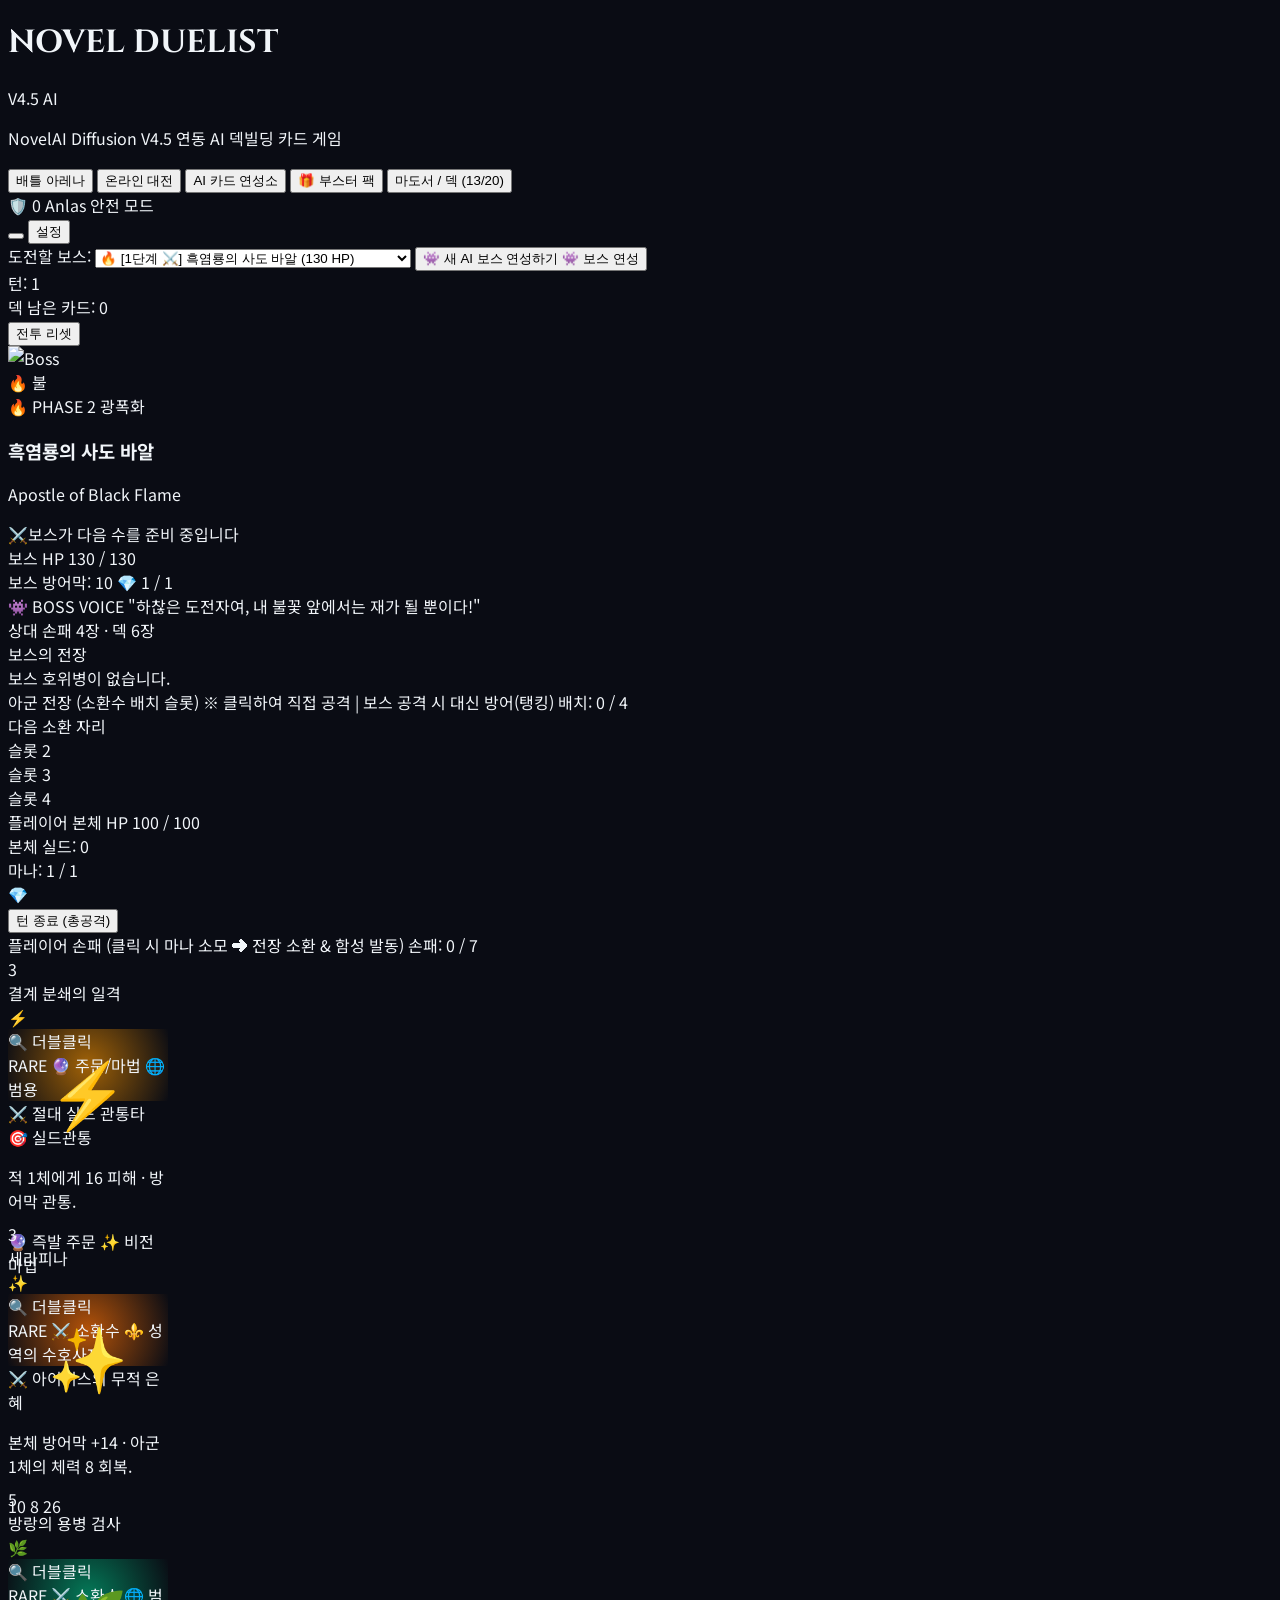
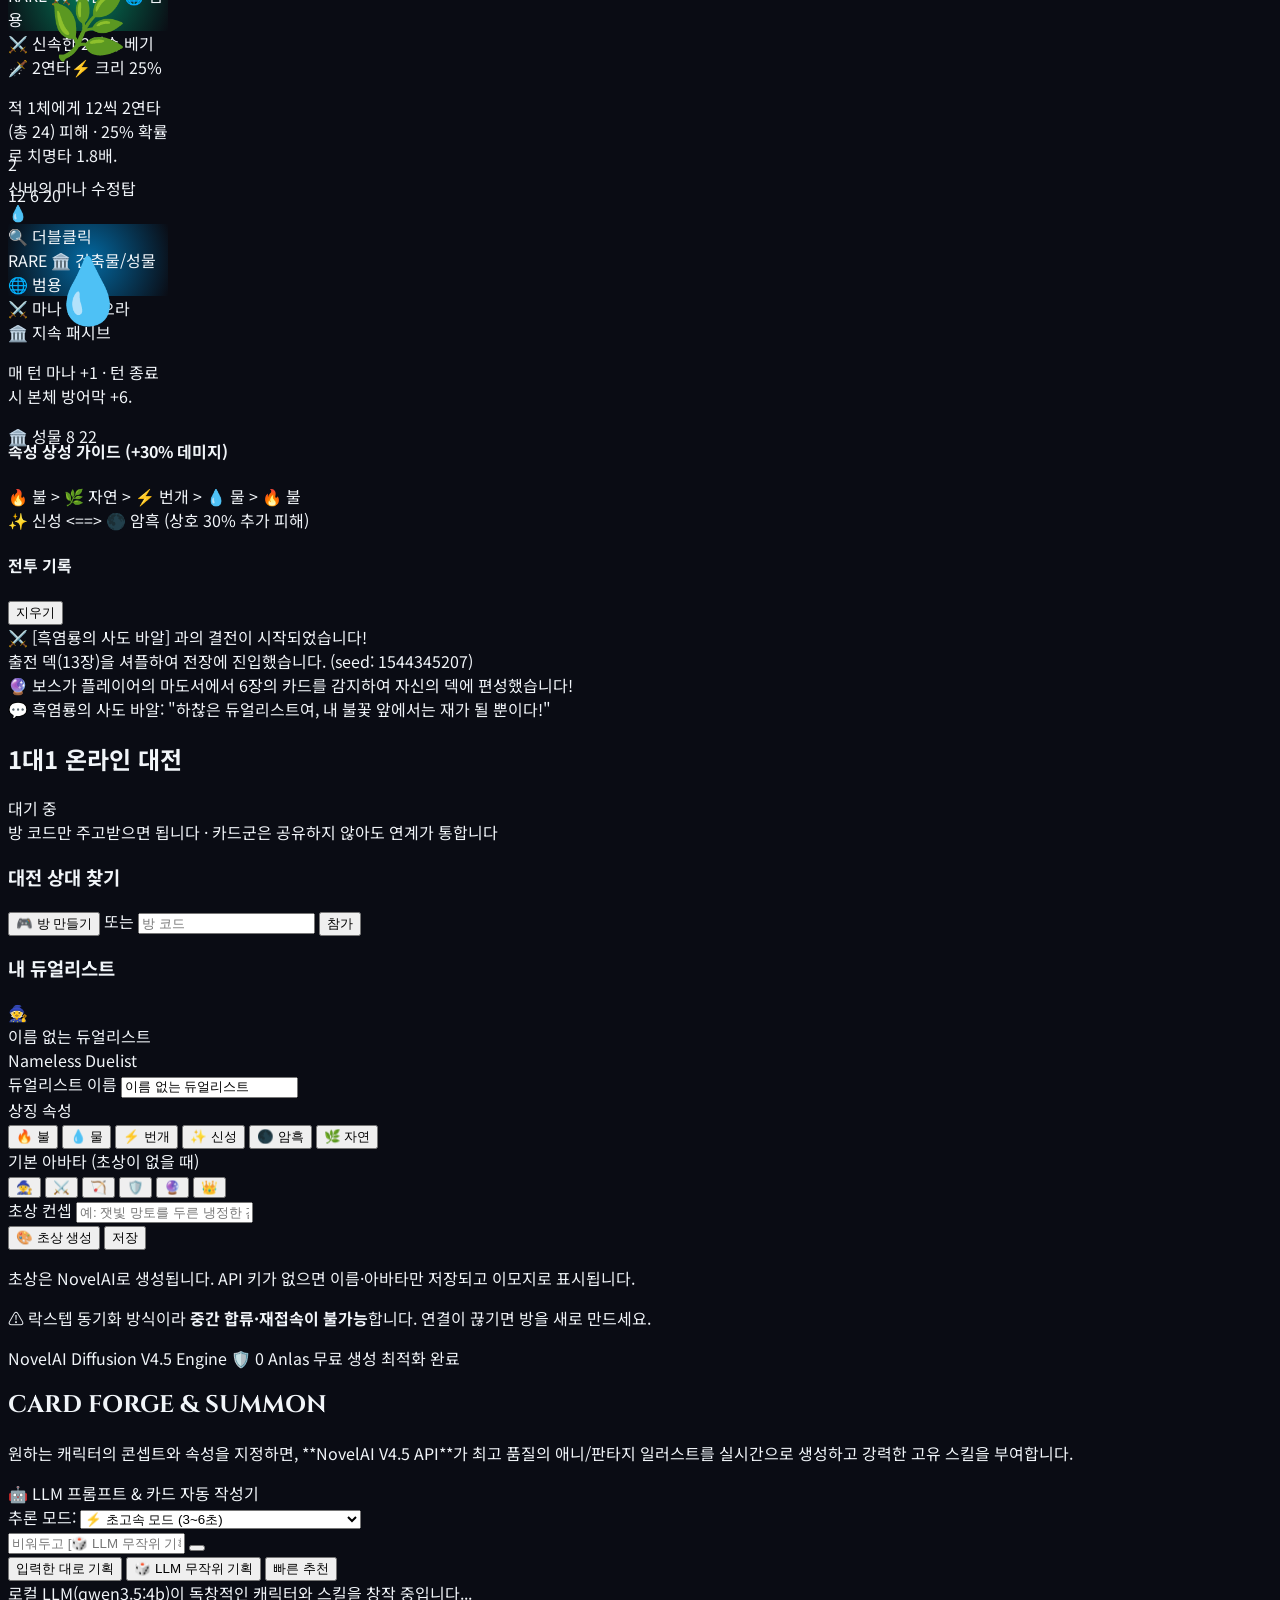
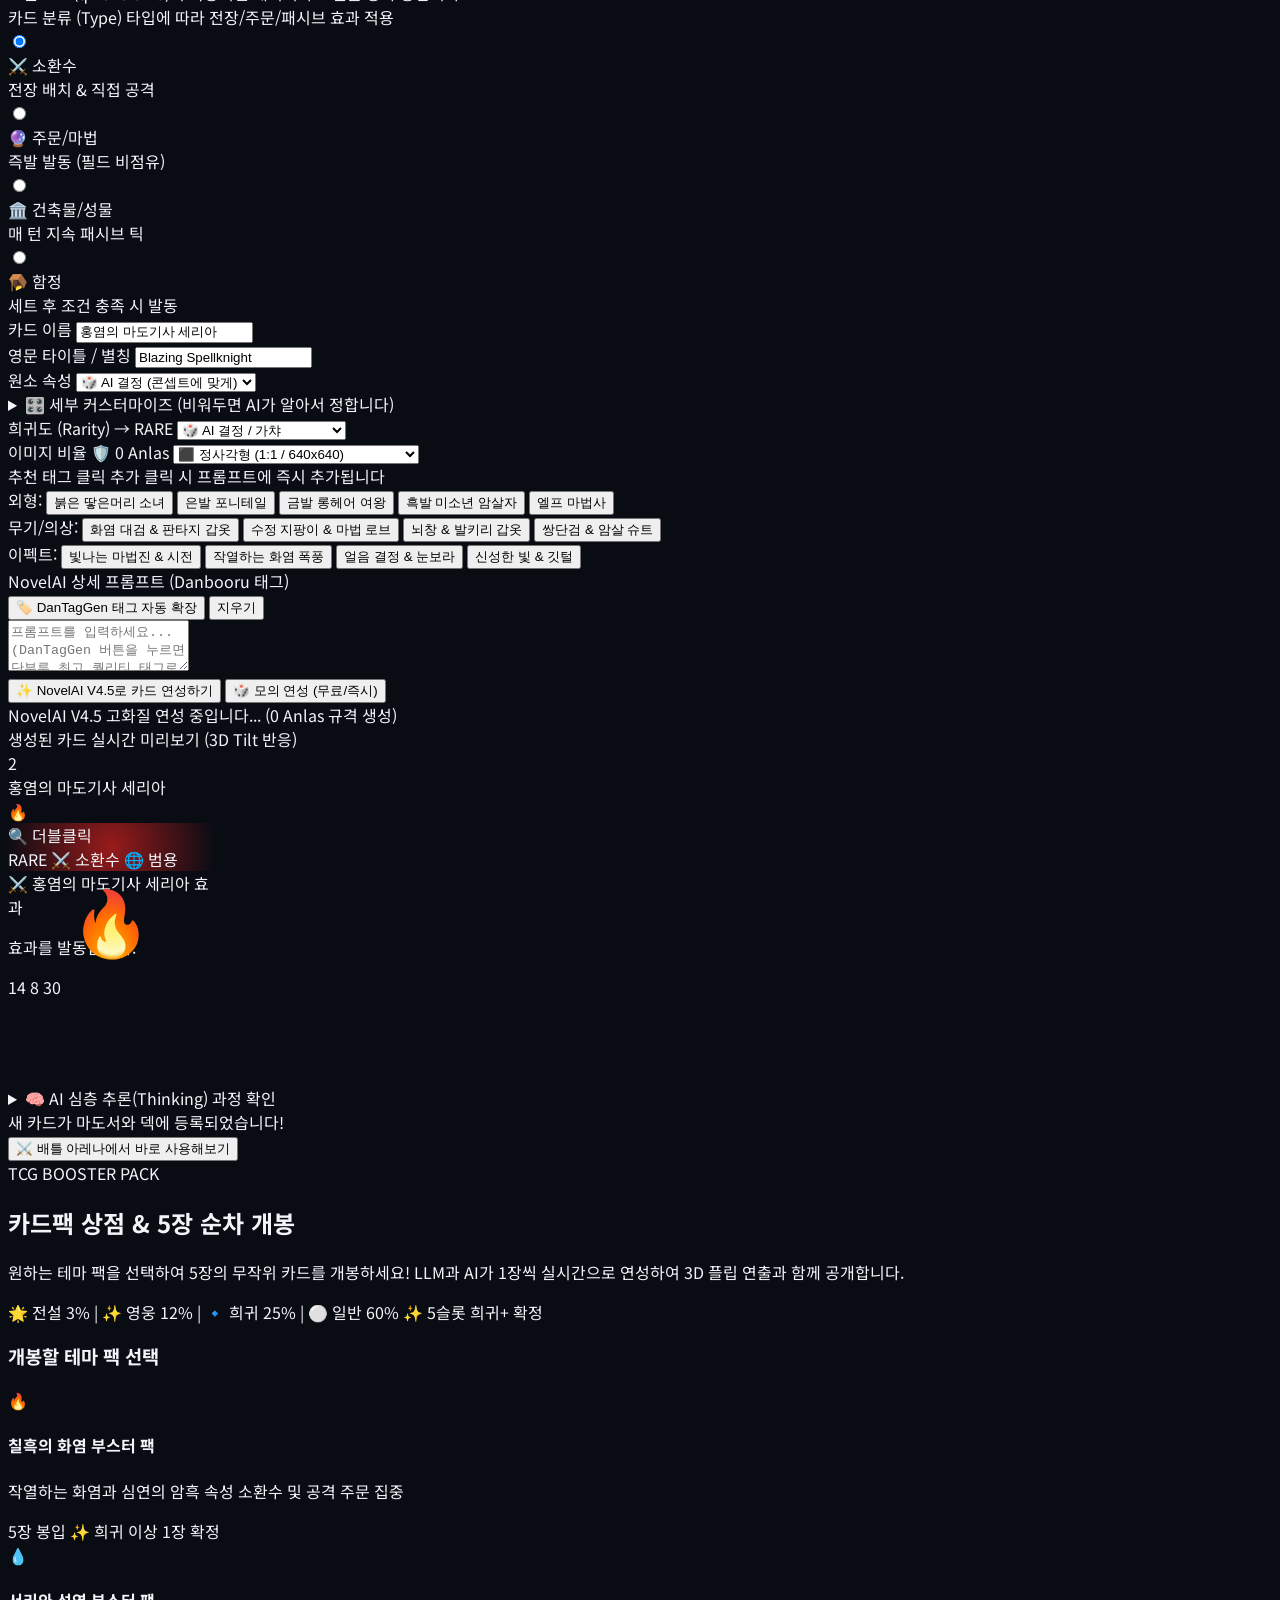
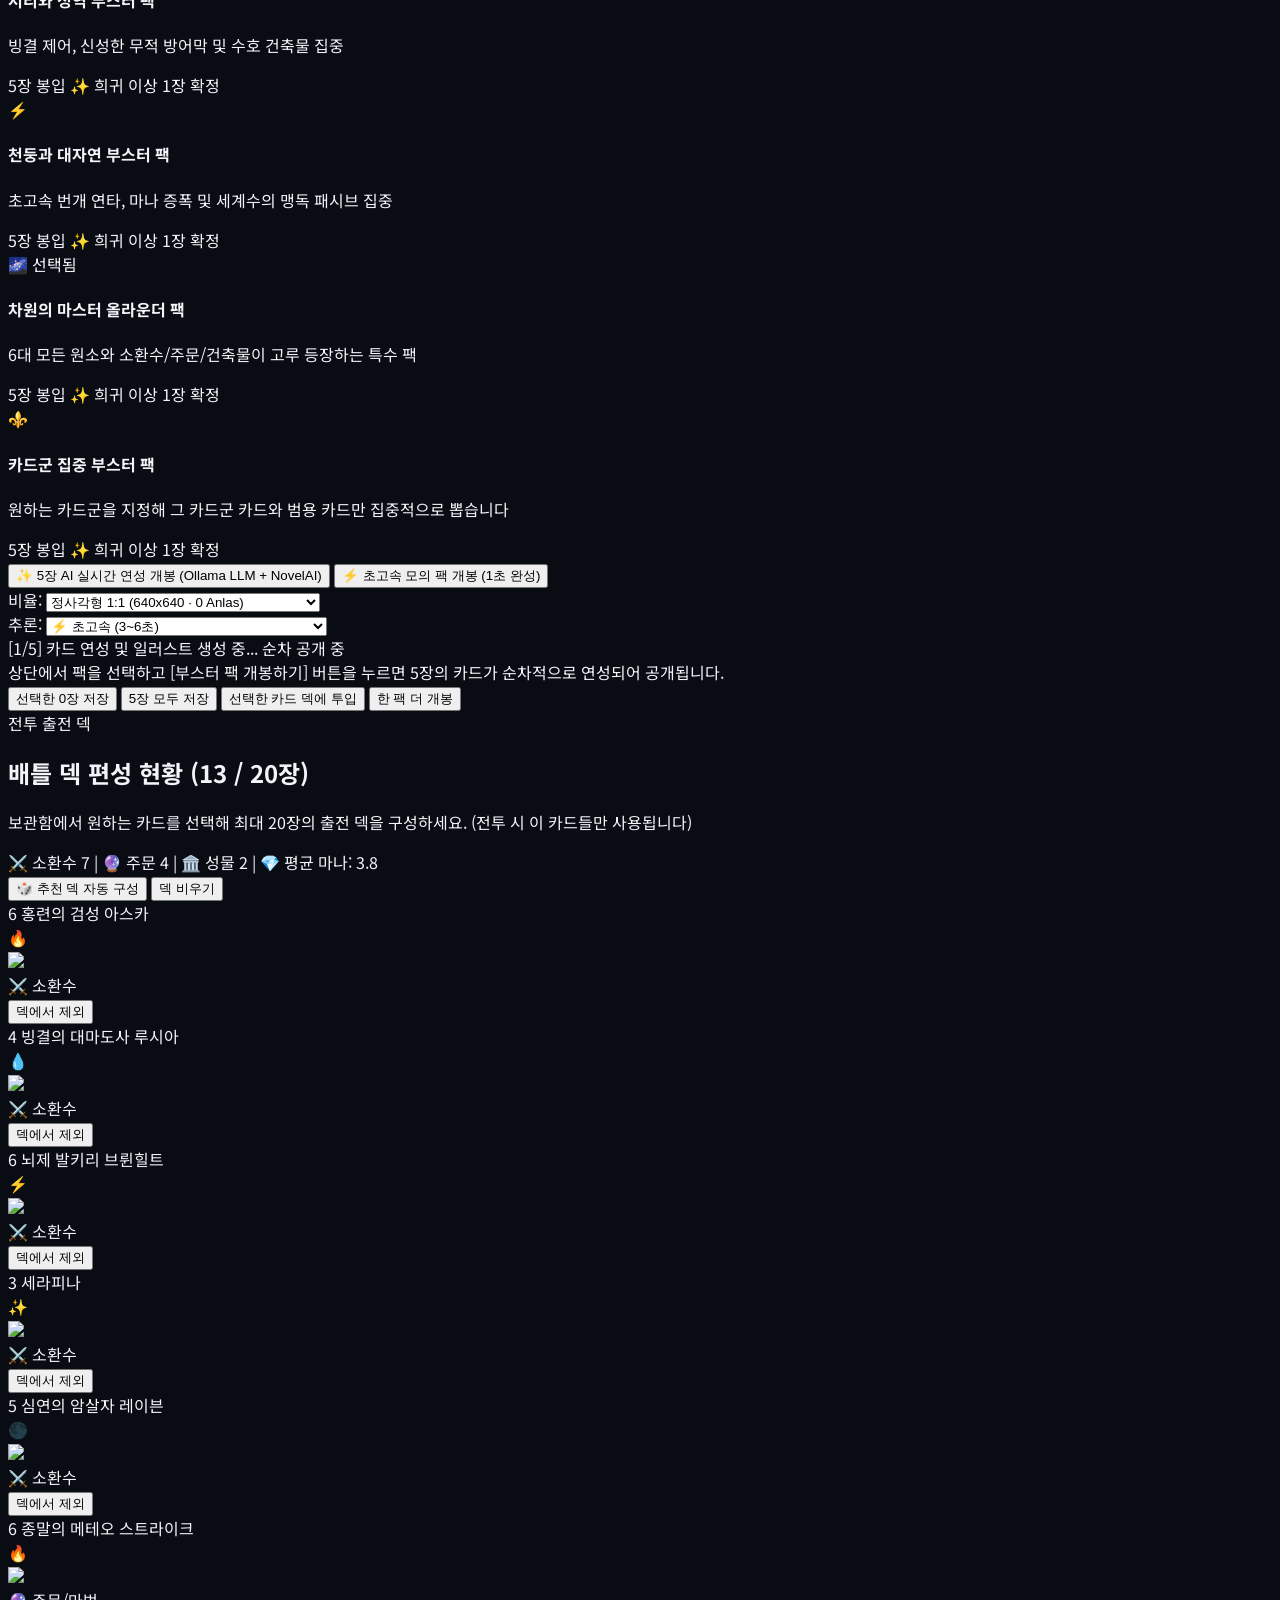
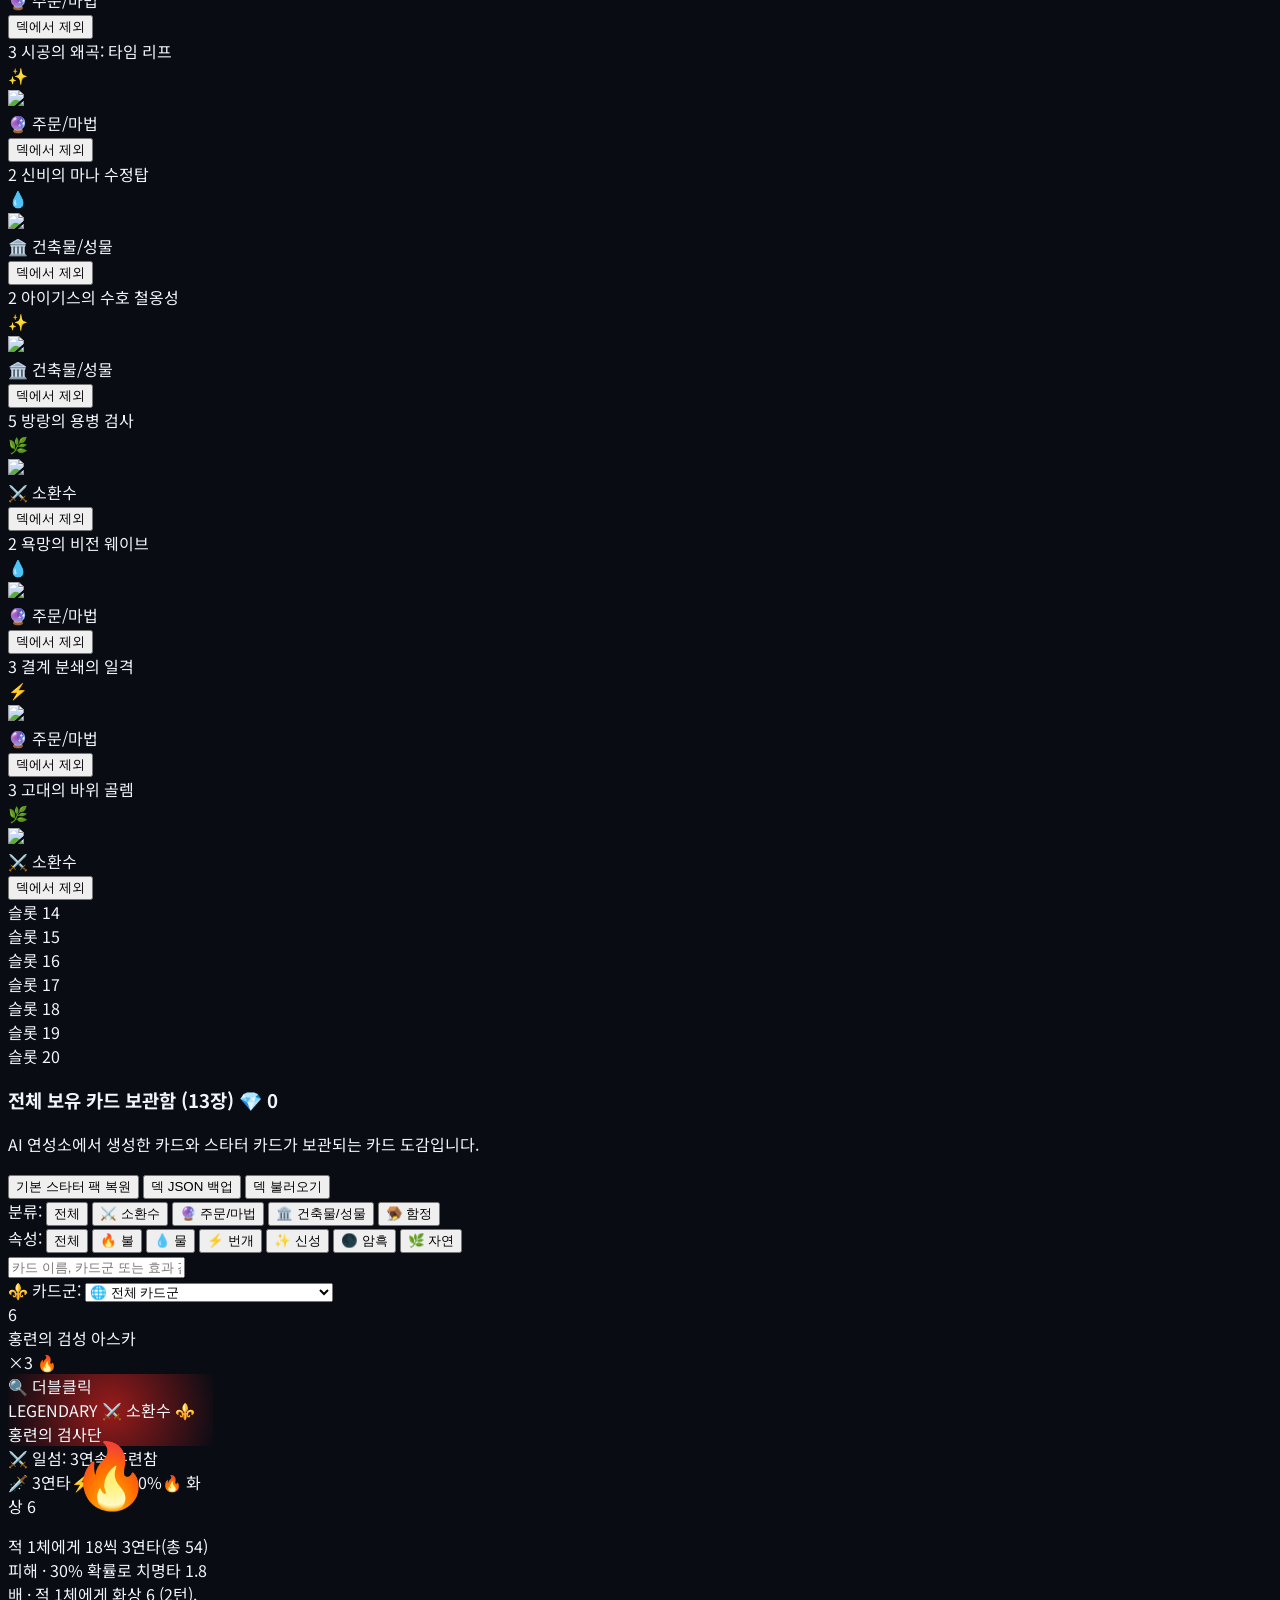
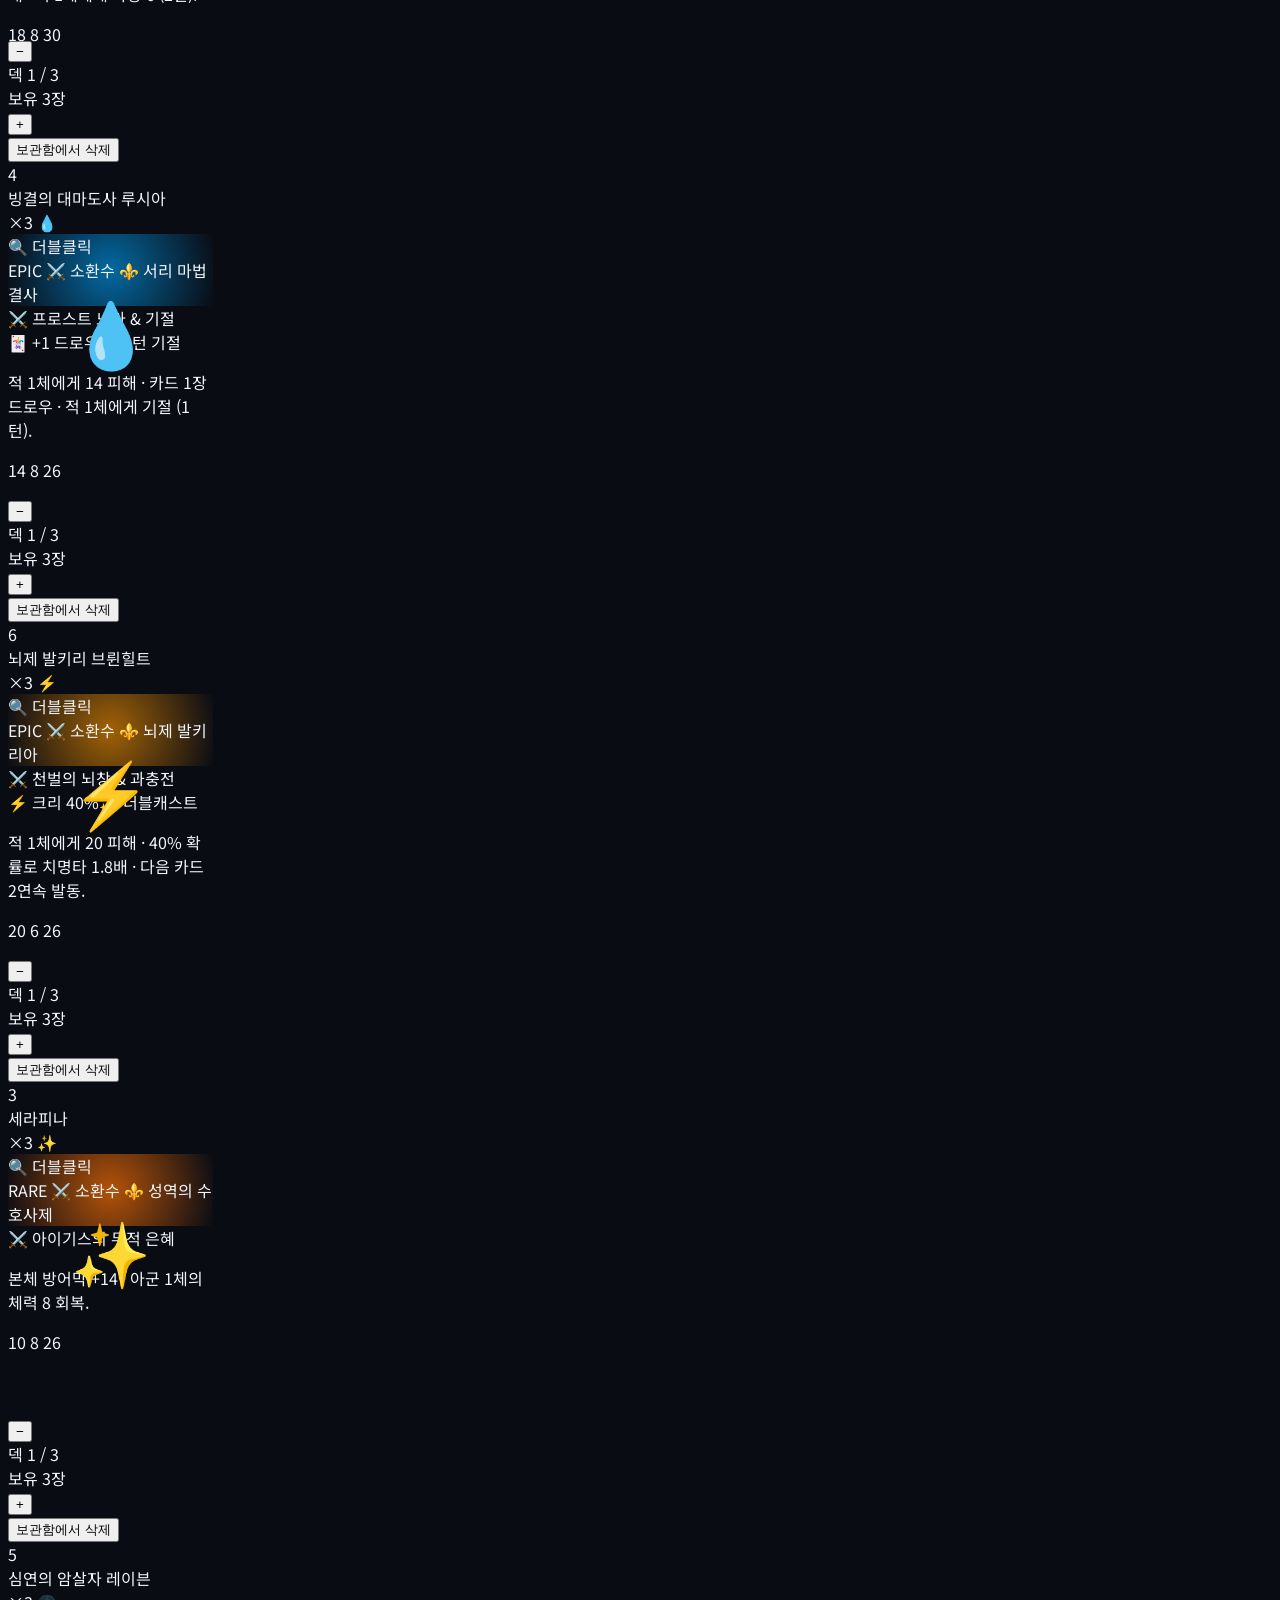
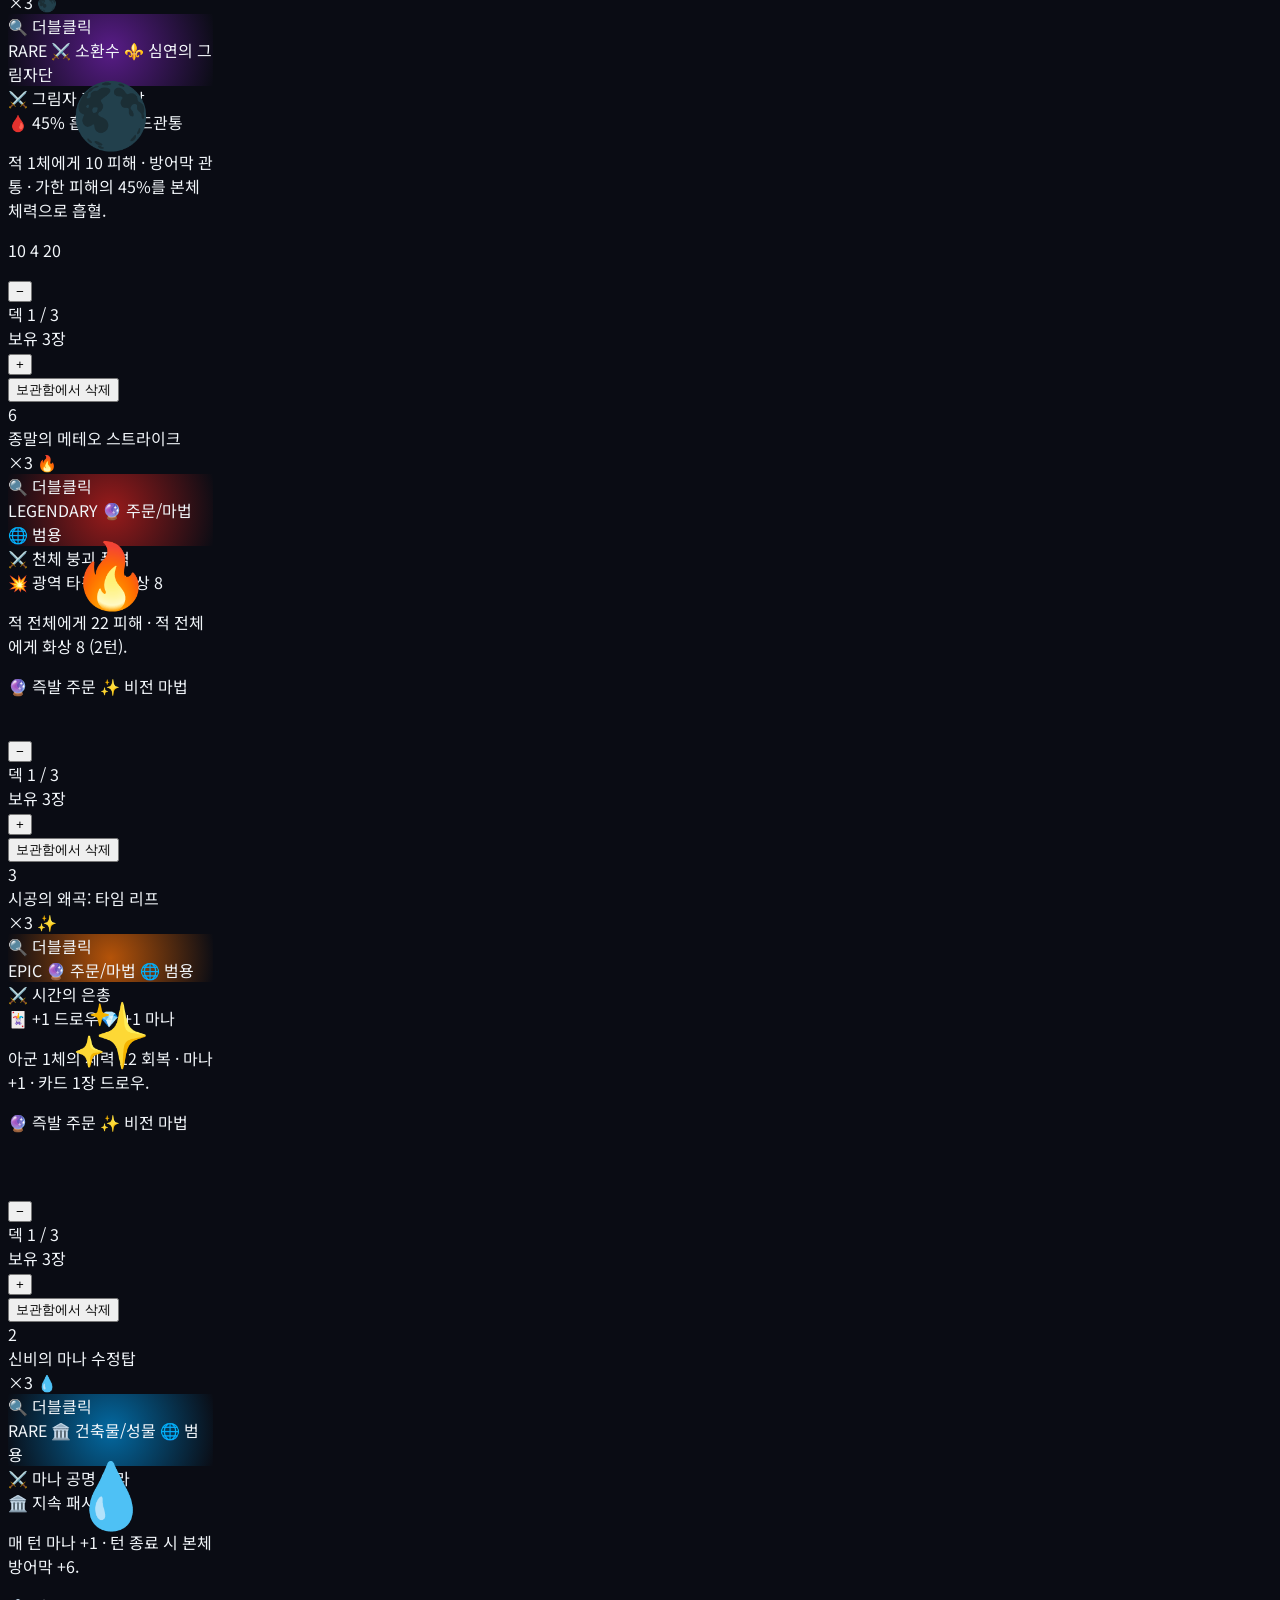
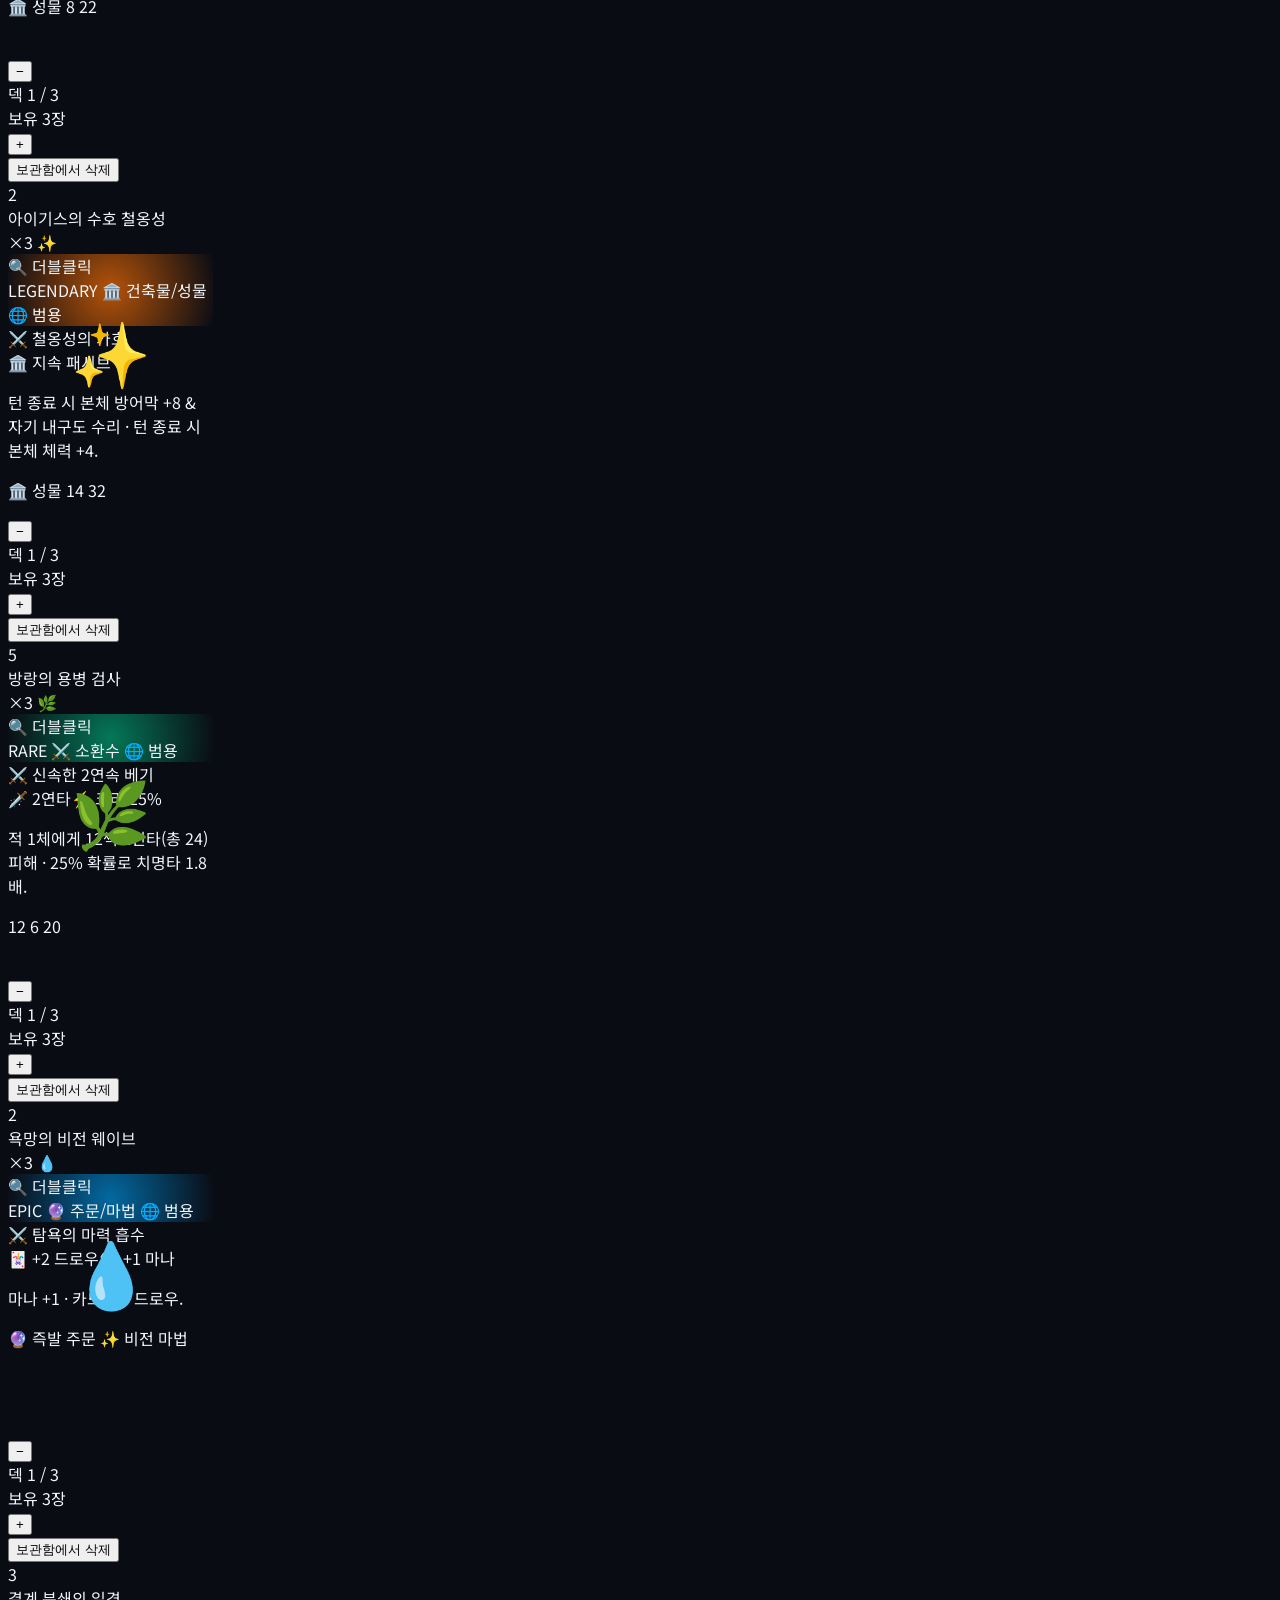
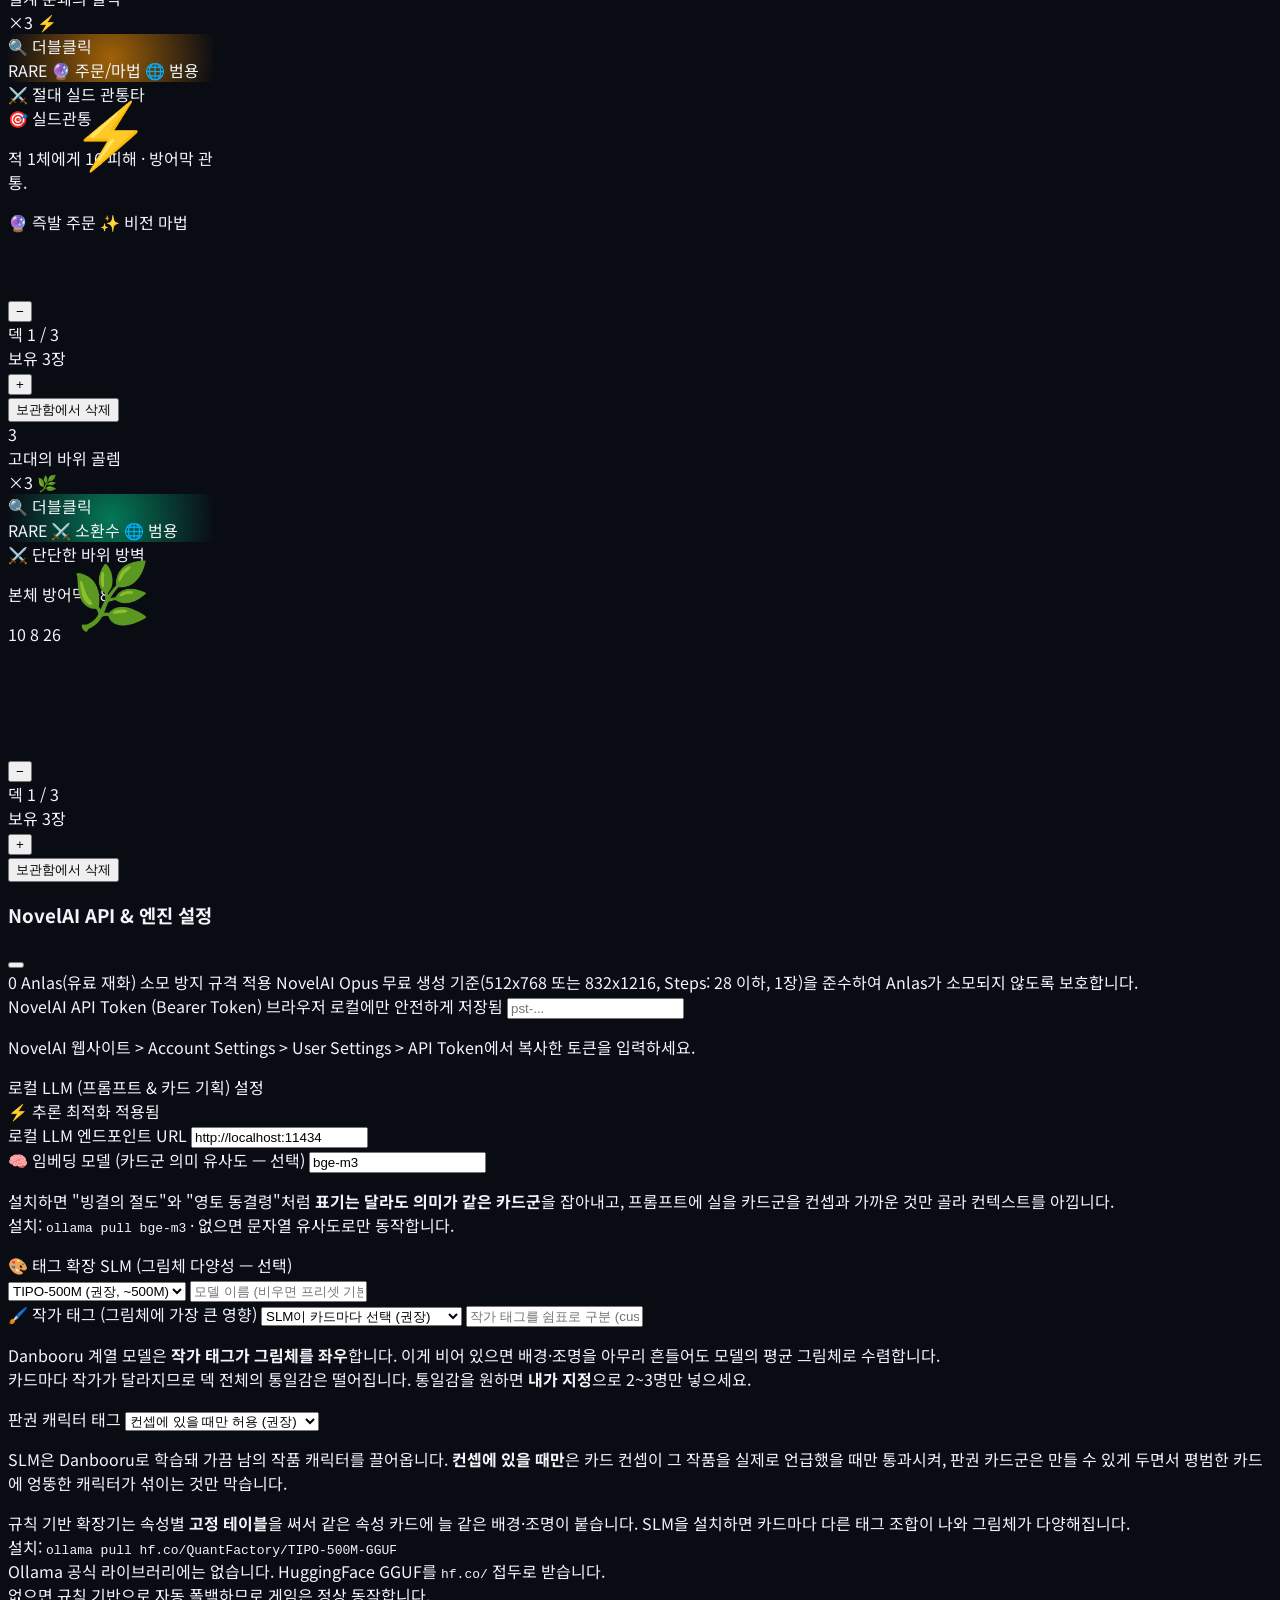
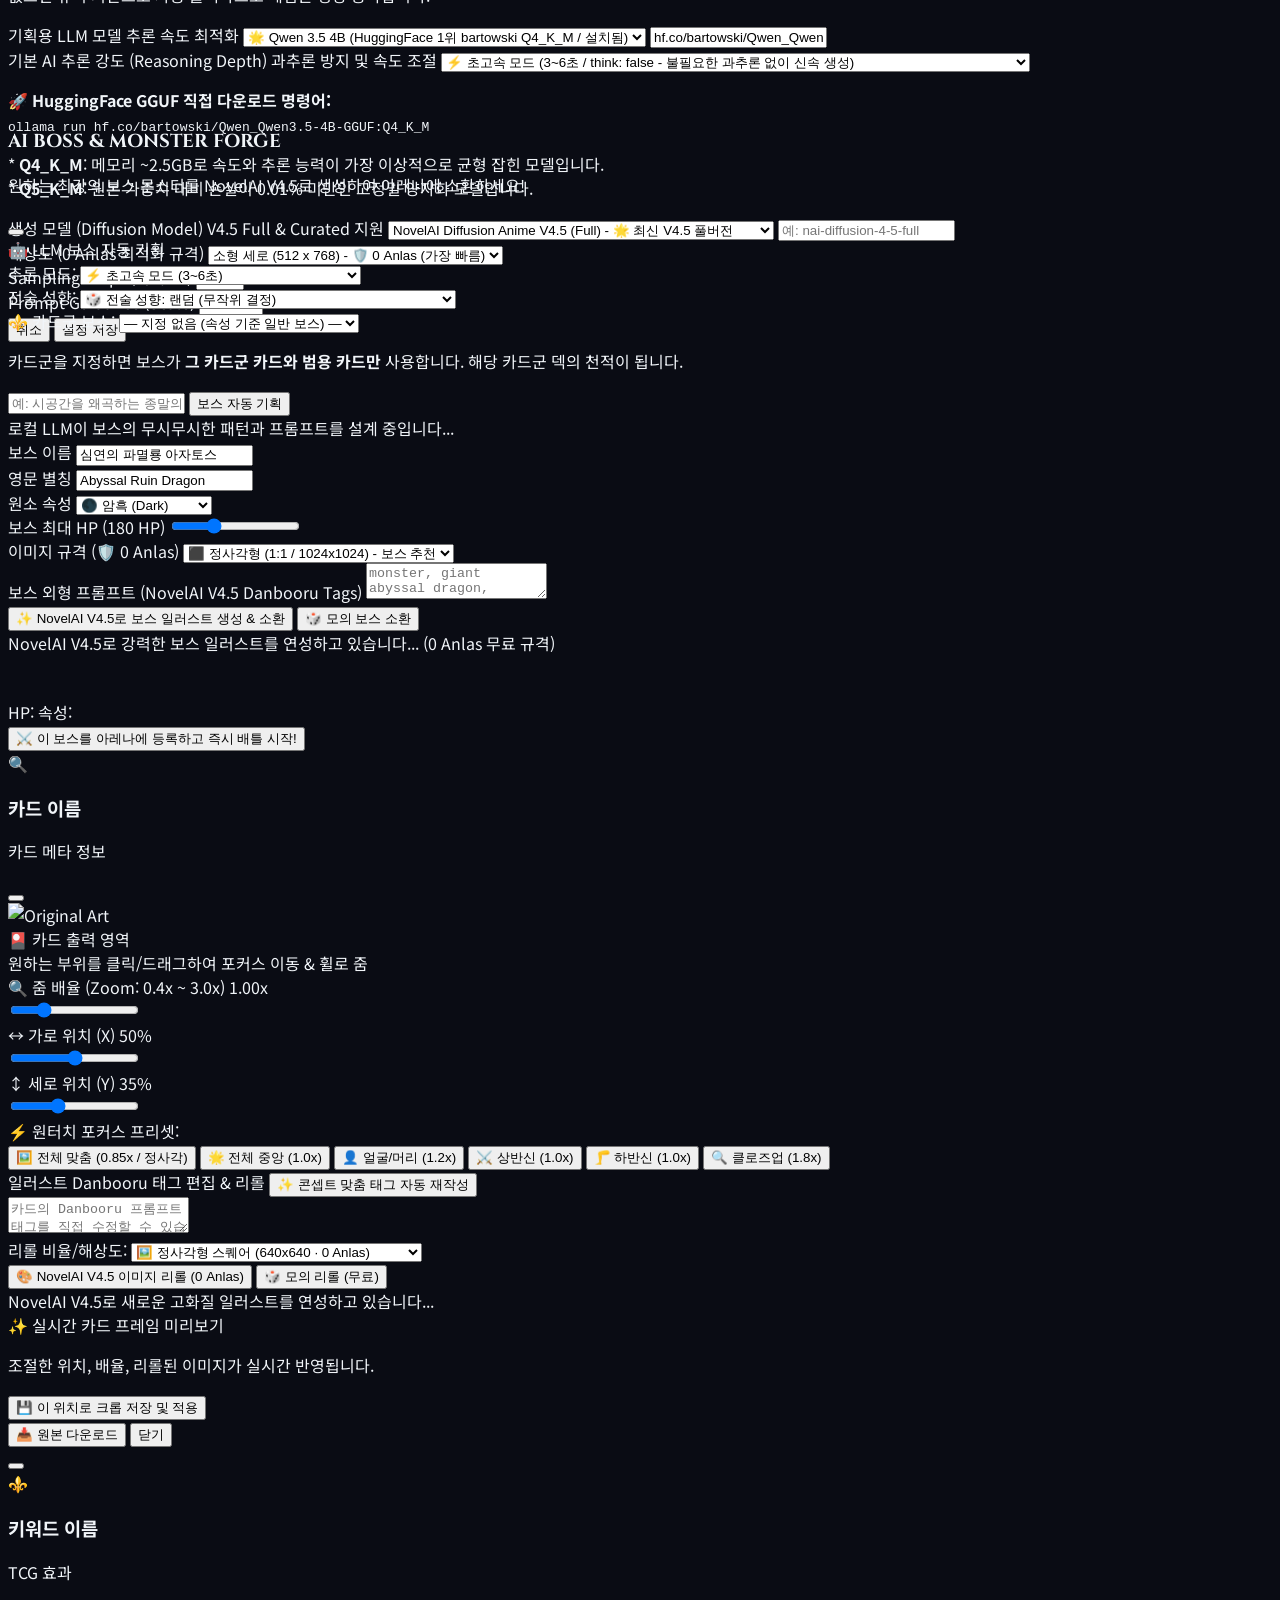
==== index.html @ 723c049e "[연성소 #98] 고른 것은 그대로, 비운 것은 LLM — 카드 타입·속성도 코드로 강제 · 속성 "AI 결정" 추가 유저: "LLM에게 기획을 맡기면 내가 고른 건 그대로 남고 " ====
<!DOCTYPE html>
<html lang="ko">
<head>
  <meta charset="UTF-8">
  <meta name="viewport" content="width=device-width, initial-scale=1.0">
  <title>Novel Duelist - AI 카드 배틀 (NovelAI V4.5)</title>
  <link rel="icon" href="data:image/svg+xml,<svg xmlns='http://www.w3.org/2000/svg' viewBox='0 0 100 100'><text y='.9em' font-size='90'>🃏</text></svg>">
  
  <!-- Tailwind CSS & Lucide Icons & JSZip & Canvas Confetti -->
  <script src="https://cdn.tailwindcss.com"></script>
  <script src="https://unpkg.com/lucide@latest"></script>
  <script src="https://cdnjs.cloudflare.com/ajax/libs/jszip/3.10.1/jszip.min.js"></script>
  <script src="https://cdn.jsdelivr.net/npm/canvas-confetti@1.6.0/dist/confetti.browser.min.js"></script>

  <!-- Tailwind Custom Config -->
  <script>
    tailwind.config = {
      theme: {
        extend: {
          // 기본 Tailwind는 sm(640px)이 가장 작다. 그보다 좁은 폰에서
          // 버튼 라벨을 줄이는 등의 처리가 필요해 xs를 추가한다.
          screens: {
            xs: '400px'
          },
          colors: {
            brand: {
              dark: '#0a0c14',
              card: '#121624',
              border: '#232a42',
              primary: '#f59e0b',
              accent: '#8b5cf6'
            }
          },
          animation: {
            'glow-pulse': 'glowPulse 2s cubic-bezier(0.4, 0, 0.6, 1) infinite',
            'card-draw': 'cardDraw 0.4s cubic-bezier(0.34, 1.56, 0.64, 1)',
            'shake': 'shake 0.5s ease-in-out',
            'damage-pop': 'damagePop 0.6s ease-out forwards'
          },
          keyframes: {
            glowPulse: {
              '0%, 100%': { opacity: '1', filter: 'drop-shadow(0 0 15px rgba(245, 158, 11, 0.6))' },
              '50%': { opacity: '0.6', filter: 'drop-shadow(0 0 5px rgba(245, 158, 11, 0.2))' }
            },
            cardDraw: {
              '0%': { transform: 'translateY(100px) scale(0.5)', opacity: '0' },
              '100%': { transform: 'translateY(0) scale(1)', opacity: '1' }
            },
            shake: {
              '0%, 100%': { transform: 'translateX(0)' },
              '20%, 60%': { transform: 'translateX(-8px)' },
              '40%, 80%': { transform: 'translateX(8px)' }
            },
            damagePop: {
              '0%': { transform: 'translateY(0) scale(0.8)', opacity: '1' },
              '100%': { transform: 'translateY(-40px) scale(1.4)', opacity: '0' }
            }
          }
        }
      }
    }
  </script>

  <link rel="stylesheet" href="styles.css">
</head>
<body class="min-h-screen flex flex-col justify-between bg-gradient-to-b from-[#0b0d18] via-[#090b14] to-[#05060a]">

  <!-- 상단 네비게이션 & 상태바 -->
  <header class="border-b border-brand-border/60 bg-[#0d101d]/90 backdrop-blur-md sticky top-0 z-50 px-4 py-3">
    <div class="max-w-7xl mx-auto flex flex-wrap items-center justify-between gap-4">
      
      <!-- 로고 -->
      <div class="flex items-center gap-3">
        <div class="w-10 h-10 rounded-xl bg-gradient-to-tr from-amber-500 via-purple-600 to-cyan-400 p-[2px] shadow-lg shadow-purple-500/20 flex items-center justify-center">
          <div class="w-full h-full bg-[#0d101d] rounded-[10px] flex items-center justify-center">
            <i data-lucide="sparkles" class="w-5 h-5 text-amber-400 animate-pulse"></i>
          </div>
        </div>
        <div>
          <div class="flex items-center gap-2">
            <h1 class="font-fantasy font-black tracking-wider text-xl bg-gradient-to-r from-amber-300 via-yellow-100 to-amber-500 bg-clip-text text-transparent">
              NOVEL DUELIST
            </h1>
            <span class="text-[10px] px-2 py-0.5 rounded-full font-bold bg-purple-900/60 text-purple-300 border border-purple-500/40">
              V4.5 AI
            </span>
          </div>
          <p class="text-xs text-slate-400">NovelAI Diffusion V4.5 연동 AI 덱빌딩 카드 게임</p>
        </div>
      </div>

      <!-- 탭 메뉴
           좁은 화면에서 "배틀 아 / 레나"처럼 글자가 쪼개지던 문제:
           줄바꿈을 막고(whitespace-nowrap) 넘치면 **가로 스크롤**시킨다.
           탭은 개수가 정해져 있어 세로로 쌓는 것보다 옆으로 미는 편이 쓰기 좋다. -->
      <nav class="order-3 lg:order-none w-full lg:w-auto flex items-center bg-[#15192a] p-1 rounded-xl border border-brand-border
                  overflow-x-auto no-scrollbar overscroll-x-contain">
        <button id="nav-battle" onclick="switchTab('battle')" class="tab-btn shrink-0 whitespace-nowrap px-3 sm:px-3.5 py-2 rounded-lg text-xs font-bold transition flex items-center gap-1.5 bg-gradient-to-r from-amber-500 to-yellow-600 text-black shadow-md">
          <i data-lucide="swords" class="w-4 h-4 shrink-0"></i> 배틀 아레나
        </button>
        <button id="nav-versus" onclick="switchTab('versus')" class="tab-btn shrink-0 whitespace-nowrap px-3 sm:px-3.5 py-2 rounded-lg text-xs font-bold transition flex items-center gap-1.5 text-slate-300 hover:text-white">
          <i data-lucide="wifi" class="w-4 h-4 text-cyan-400 shrink-0"></i> 온라인 대전
        </button>
        <button id="nav-forge" onclick="switchTab('forge')" class="tab-btn shrink-0 whitespace-nowrap px-3 sm:px-3.5 py-2 rounded-lg text-xs font-bold transition flex items-center gap-1.5 text-slate-300 hover:text-white">
          <i data-lucide="sparkles" class="w-4 h-4 text-purple-400 shrink-0"></i> AI 카드 연성소
        </button>
        <button id="nav-pack" onclick="switchTab('pack')" class="tab-btn shrink-0 whitespace-nowrap px-3 sm:px-3.5 py-2 rounded-lg text-xs font-bold transition flex items-center gap-1.5 text-slate-300 hover:text-white">
          <i data-lucide="package-open" class="w-4 h-4 text-amber-400 shrink-0"></i> 🎁 부스터 팩
        </button>
        <button id="nav-deck" onclick="switchTab('deck')" class="tab-btn shrink-0 whitespace-nowrap px-3 sm:px-3.5 py-2 rounded-lg text-xs font-bold transition flex items-center gap-1.5 text-slate-300 hover:text-white">
          <i data-lucide="book-open" class="w-4 h-4 text-cyan-400 shrink-0"></i> 마도서 / 덱 (<span id="nav-deck-count">8/12</span>)
        </button>
      </nav>

      <!-- 우측 유틸 & 0 Anlas 안전 모드 배지 -->
      <div class="flex items-center gap-3">
        <div class="hidden sm:flex items-center gap-2 px-3 py-1.5 rounded-lg bg-emerald-950/60 border border-emerald-500/40 text-emerald-300 text-xs font-medium" title="NovelAI 무료 생성 규격 준수 (512x768 / 832x1216, Steps 28)">
          <i data-lucide="shield-check" class="w-4 h-4 text-emerald-400"></i>
          <span>🛡️ 0 Anlas 안전 모드</span>
        </div>

        <button onclick="toggleMute()" id="sound-btn" class="p-2 rounded-lg bg-[#181c2e] hover:bg-[#222840] border border-brand-border text-slate-300 transition" title="효과음 켜기/끄기">
          <i data-lucide="volume-2" id="sound-icon" class="w-4 h-4"></i>
        </button>

        <button onclick="openSettingsModal()" class="px-3 py-2 rounded-lg bg-[#181c2e] hover:bg-[#222840] border border-brand-border text-slate-300 hover:text-white text-xs font-bold transition flex items-center gap-1.5">
          <i data-lucide="settings" class="w-4 h-4 text-amber-400"></i> 설정
        </button>
      </div>
    </div>
  </header>

  <!-- 메인 컨텐츠 영역 -->
  <main class="max-w-7xl mx-auto w-full p-4 flex-1">
    
    <!-- ==================== TAB 1: ⚔️ 배틀 아레나 ==================== -->
    <section id="tab-battle" class="tab-content block space-y-4">

      <!-- 보스 선택 바 & 전투 정보 -->
      <div class="bg-[#121526]/90 border border-brand-border rounded-2xl p-3 sm:p-4 flex flex-wrap items-center justify-between gap-3 sm:gap-4">
        <!-- 좁은 화면에서 "도전할 보스:" 라벨이 한 글자씩 세로로 눌리던 문제:
             라벨에 shrink-0 + whitespace-nowrap, select는 남는 폭을 쓰게 min-w-0 -->
        <div class="flex flex-wrap items-center gap-2 sm:gap-3 min-w-0 w-full sm:w-auto">
          <span class="shrink-0 whitespace-nowrap text-xs font-bold text-slate-400">도전할 보스:</span>
          <select id="boss-select" onchange="changeBoss()" class="flex-1 min-w-0 sm:flex-none sm:min-w-[16rem] bg-[#1a1f36] border border-brand-border text-amber-300 text-xs font-bold rounded-lg px-3 py-2 outline-none cursor-pointer">
            <option value="0">🔥 [1단계] 흑염룡의 사도 바알</option>
            <option value="1">💧 [2단계] 서리 마녀 엘리시아</option>
            <option value="2">🌑 [3단계] 심연의 마왕 벨제부브</option>
          </select>

          <!-- 👾 AI 보스 연성 버튼 -->
          <button onclick="openBossForgeModal()" class="shrink-0 whitespace-nowrap px-3 py-2 rounded-lg bg-gradient-to-r from-purple-600 to-indigo-600 hover:from-purple-500 hover:to-indigo-500 text-white text-xs font-bold shadow-md shadow-purple-600/30 transition flex items-center gap-1.5 active:scale-95">
            <i data-lucide="skull" class="w-3.5 h-3.5 text-amber-300 shrink-0"></i>
            <span class="hidden xs:inline">👾 새 AI 보스 연성하기</span>
            <span class="xs:hidden">👾 보스 연성</span>
          </button>
        </div>

        <div class="flex items-center gap-4 text-xs">
          <div class="flex items-center gap-2">
            <span class="text-slate-400">턴:</span>
            <span id="turn-display" class="font-bold text-amber-400 text-sm">1</span>
          </div>
          <div class="flex items-center gap-2">
            <span class="text-slate-400">덱 남은 카드:</span>
            <span id="draw-pile-count" class="font-bold text-cyan-400 text-sm">0</span>
          </div>
          <button onclick="restartBattle()" class="px-3 py-1.5 rounded-lg bg-red-950/60 hover:bg-red-900 border border-red-500/40 text-red-300 text-xs font-bold transition flex items-center gap-1">
            <i data-lucide="rotate-ccw" class="w-3.5 h-3.5"></i> 전투 리셋
          </button>
        </div>
      </div>

      <!-- PvE 전장이 놓이는 자리. PvP가 시작되면 아레나가 온라인 대전 탭으로 옮겨간다. -->
      <div id="battle-arena-slot"></div>

      <!-- 배틀 필드
           ⚠️ 이 블록은 PvE/PvP가 **공유**한다. 마크업을 복제하지 말 것 —
              id가 중복되면 renderBattleUI()가 어느 쪽을 갱신할지 알 수 없게 된다.
              대신 DOM 노드째로 탭 사이를 옮긴다 (battle-arena.js). -->
      <div id="battle-arena" class="grid grid-cols-1 lg:grid-cols-12 gap-6 items-start">

        <!-- 중앙: 보스 & 플레이어 아레나 (8 cols) -->
        <div class="lg:col-span-8 space-y-6">
          
          <!-- 보스 영역 -->
          <div id="boss-container" data-target-key="face" class="relative rounded-2xl bg-gradient-to-b from-[#181d34] to-[#101322] border border-red-500/30 p-5 shadow-2xl overflow-hidden transition-all duration-300">
            <!-- 배경 효과 -->
            <div class="absolute -right-20 -top-20 w-64 h-64 bg-red-500/10 rounded-full blur-3xl pointer-events-none"></div>
            
            <div class="flex flex-col md:flex-row items-center gap-5 relative z-10">
              
              <!-- 보스 초상화 -->
              <div class="relative group shrink-0">
                <div id="boss-glow" class="absolute -inset-1 bg-gradient-to-r from-red-600 to-amber-600 rounded-2xl blur opacity-70 group-hover:opacity-100 transition duration-500"></div>
                <div class="relative w-32 h-44 md:w-36 md:h-48 rounded-xl overflow-hidden border-2 border-red-500/80 bg-black">
                  <img id="boss-img" src="" alt="Boss" class="w-full h-full object-cover">
                  <div class="absolute inset-0 bg-gradient-to-t from-black/80 via-transparent to-transparent"></div>
                  <div id="boss-element-badge" class="absolute top-2 left-2 px-2 py-0.5 rounded text-[10px] font-bold bg-red-950/90 text-red-200 border border-red-500">
                    🔥 FIRE
                  </div>
                  <div id="boss-phase-badge" class="hidden absolute bottom-2 right-2 px-2 py-0.5 rounded text-[9px] font-black bg-red-600 text-white animate-bounce">
                    🔥 PHASE 2 광폭화
                  </div>
                </div>
              </div>

              <!-- 보스 상태 및 행동 의도 -->
              <div class="flex-1 w-full space-y-2.5">
                <div class="flex flex-wrap items-center justify-between gap-2">
                  <div>
                    <h3 id="boss-name" class="text-lg md:text-xl font-black text-slate-100 tracking-wide">흑염룡의 사도 바알</h3>
                    <p id="boss-title" class="text-xs text-red-400 font-medium">Apostle of Black Flame</p>
                  </div>
                  
                  <!-- 보스 다음 행동 Intent 배지 -->
                  <div id="boss-intent" class="flex items-center gap-2 px-3 py-1.5 rounded-xl bg-red-950/80 border border-red-500 text-red-200 text-xs font-bold shadow-lg animate-pulse">
                    <span id="intent-icon">🗡️</span>
                    <span id="intent-text">14 피해 예고</span>
                  </div>
                </div>

                <!-- 보스 HP Bar -->
                <div class="space-y-1">
                  <div class="flex justify-between text-xs font-bold">
                    <span class="text-red-300 flex items-center gap-1"><i data-lucide="heart" class="w-3.5 h-3.5 text-red-500 fill-red-500"></i> <span class="foe-word">보스</span> HP</span>
                    <span id="boss-hp-text" class="text-slate-200">120 / 120</span>
                  </div>
                  <div class="w-full h-3.5 bg-slate-900 rounded-full overflow-hidden border border-slate-700 p-0.5 relative">
                    <div id="boss-hp-bar" class="h-full bg-gradient-to-r from-red-600 via-orange-500 to-yellow-400 rounded-full transition-all duration-300 w-full"></div>
                  </div>
                </div>

                <!-- 보스 실드 Bar & 상태이상 뱃지 -->
                <div class="flex items-center justify-between text-xs font-bold">
                  <div class="flex items-center gap-1.5 text-blue-300">
                    <i data-lucide="shield" class="w-3.5 h-3.5 text-blue-400"></i>
                    <span><span class="foe-word">보스</span> 방어막: </span>
                    <span id="boss-shield-text" class="text-blue-400 font-black">0</span>
                    <span class="ml-3 text-cyan-300 flex items-center gap-1" title="상대 마나 — 플레이어와 같은 규칙으로 턴마다 자란다">💎 <span id="boss-mana-text" class="font-black">1 / 1</span></span>
                  </div>
                  <div id="boss-status-badges" class="flex items-center gap-1">
                    <!-- 보스 상태이상 뱃지 동적 렌더링 -->
                  </div>
                </div>

                <!-- 대사 말풍선 -->
                <div id="boss-dialogue-box" class="p-2.5 rounded-xl bg-black/60 border border-red-500/40 text-xs text-slate-200 shadow-md flex items-start gap-2 transition-all duration-300">
                  <div class="p-1 rounded-lg bg-red-950 text-amber-400 shrink-0 mt-0.5">
                    <i data-lucide="message-square" class="w-3.5 h-3.5"></i>
                  </div>
                  <div class="flex-1 min-w-0">
                    <span class="text-[10px] font-black text-red-400 block mb-0.5" id="boss-dialogue-speaker">👾 BOSS VOICE</span>
                    <span id="boss-dialogue" class="italic font-medium leading-relaxed text-amber-200 text-[11px]">"하찮은 도전자여, 내 불꽃 앞에서는 재가 될 뿐이다!"</span>
                  </div>
                </div>
              </div>

            </div>

            <!-- 상대 손패 / 덱 — **장수만** 공개한다.
                 ⚠️ 카드 내용을 보여주면 안 된다. TCG에서 상대 손패는 숨은 정보다.
                    예전에는 미니 카드로 이름·타입까지 다 노출했다. -->
            <div class="mt-2.5 pt-2 border-t border-red-500/20 text-xs">
              <div class="flex flex-wrap items-center justify-between gap-2">
                <div class="flex items-center gap-1.5 text-amber-300 font-bold">
                  <i data-lucide="layers" class="w-3.5 h-3.5 text-red-400"></i>
                  <span>상대 손패 <span id="boss-hand-count" class="font-black text-white">4</span>장</span>
                  <span class="text-[10px] text-slate-400 font-normal">· 덱 <span id="boss-deck-count">6</span>장</span>
                  <span id="boss-hand-backs" class="flex items-center gap-0.5 ml-1"></span>
                </div>
                <div id="boss-last-cast" class="text-[10.5px] text-purple-300 font-medium flex items-center gap-1"></div>
              </div>
            </div>

            <!-- 보스 쫄몹 / 토템 슬롯 -->
            <div id="boss-minions-container" class="mt-2.5 pt-2 border-t border-red-500/20 hidden">
              <div class="text-[11px] font-bold text-red-400 mb-1.5 flex items-center gap-1">
                <i data-lucide="skull" class="w-3.5 h-3.5"></i> <span><span class="foe-word">보스</span>의 전장</span>
              </div>
              <div id="boss-minions-field" class="flex flex-wrap items-center gap-2">
                <!-- 보스 쫄몹 동적 렌더링 -->
              </div>
            </div>
          </div>

          <!-- ⚔️ 아군 소환수 전장 (Player Minions Battlefield - 최대 4슬롯) -->
          <div class="space-y-2">
            <div class="flex items-center justify-between text-xs font-bold px-1">
              <span class="text-amber-300 flex items-center gap-1.5">
                <i data-lucide="swords" class="w-4 h-4 text-amber-400 animate-bounce"></i>
                <span>아군 전장 (소환수 배치 슬롯)</span>
                <span class="text-[10px] text-slate-400 font-normal ml-1">※ 클릭하여 직접 공격 | <span class="foe-word">보스</span> 공격 시 대신 방어(탱킹)</span>
              </span>
              <span class="text-slate-400 text-xs">배치: <span id="minion-count" class="font-black text-amber-400">0</span> / 4</span>
            </div>

            <!-- ⚜️ 활성화된 카드군(Archetype) 테마 시너지 배너 -->
            <div id="player-synergy-banner" class="hidden p-2 rounded-xl bg-gradient-to-r from-amber-950/90 via-yellow-950/70 to-black border border-amber-500/70 text-xs text-amber-200 flex flex-wrap items-center gap-2 shadow-md">
              <!-- JS 동적 렌더링 -->
            </div>
            <div id="player-trap-zone" class="hidden flex flex-wrap items-center gap-1.5 px-3 py-1.5 rounded-xl bg-indigo-950/40 border border-indigo-500/40 mt-1"></div>

            <div id="player-minions-field" class="min-h-[160px] p-3 rounded-2xl bg-gradient-to-b from-[#0e1224] to-[#090b14] border-2 border-dashed border-amber-500/30 flex flex-wrap items-center justify-center gap-3 transition-all shadow-inner">
              <!-- 아군 소환수가 JS에 의해 동적 렌더링됩니다 -->
            </div>
          </div>

          <!-- 플레이어 상태 및 조작 바 -->
          <div class="bg-[#121526] border border-brand-border rounded-2xl p-4 flex flex-wrap items-center justify-between gap-4 shadow-lg">
            
            <!-- 플레이어 HP & 실드 -->
            <!-- data-target-key: "아군 본체"를 효과 대상으로 고를 때 누르는 곳 -->
            <div id="player-face" data-target-key="self-face" class="flex items-center gap-5 rounded-xl transition">
              <div class="space-y-1">
                <div class="flex items-center gap-2 text-xs font-bold">
                  <span class="text-emerald-400 flex items-center gap-1"><i data-lucide="heart" class="w-4 h-4 fill-emerald-500"></i> 플레이어 본체 HP</span>
                  <span id="player-hp-text" class="text-slate-200">50 / 50</span>
                </div>
                <div class="w-36 sm:w-44 h-3 bg-slate-900 rounded-full overflow-hidden border border-slate-700 p-0.5">
                  <div id="player-hp-bar" class="h-full bg-gradient-to-r from-emerald-500 to-teal-400 rounded-full transition-all duration-300 w-full"></div>
                </div>
              </div>

              <div class="flex items-center gap-1.5 text-xs font-bold bg-blue-950/60 px-3 py-1.5 rounded-lg border border-blue-500/40 text-blue-300">
                <i data-lucide="shield" class="w-3.5 h-3.5 text-blue-400"></i>
                <span>본체 실드: <span id="player-shield-text" class="text-cyan-300 font-black">0</span></span>
                <span id="player-status-badges" class="flex items-center gap-1 ml-1"></span>
              </div>
            </div>

            <!-- 마나 크리스탈 & 턴 종료 버튼 -->
            <div class="flex items-center gap-3">
              <!-- 마나 보석 -->
              <div class="flex items-center gap-2 bg-[#181d33] px-3 py-1.5 rounded-xl border border-cyan-500/40">
                <i data-lucide="gem" class="w-4 h-4 text-cyan-400 animate-pulse"></i>
                <span class="text-xs text-slate-400 font-bold">마나:</span>
                <span id="player-mana-text" class="font-black text-cyan-300 text-sm">3 / 3</span>
                <div id="mana-gems" class="flex items-center gap-1 ml-1">
                  <!-- 마나 보석 동적 렌더링 -->
                </div>
              </div>

              <!-- 턴 종료 버튼 -->
              <button id="btn-end-turn" onclick="playerEndTurn()" class="px-4 py-2.5 rounded-xl bg-gradient-to-r from-amber-500 via-yellow-500 to-amber-600 hover:from-amber-400 hover:to-yellow-500 text-black font-black text-xs shadow-lg shadow-amber-500/20 active:scale-95 transition flex items-center gap-1.5">
                <span>턴 종료 (총공격)</span>
                <i data-lucide="arrow-right-circle" class="w-4 h-4"></i>
              </button>
            </div>

          </div>

          <!-- 플레이어 손패 (Hand) -->
          <div class="space-y-2">
            <div class="flex items-center justify-between text-xs text-slate-400 px-1">
              <span class="flex items-center gap-1 text-slate-300 font-bold"><i data-lucide="layers" class="w-3.5 h-3.5 text-cyan-400"></i> 플레이어 손패 (클릭 시 마나 소모 ➜ 전장 소환 & 함성 발동)</span>
              <span>손패: <span id="hand-count" class="font-bold text-amber-400">0</span> / 7</span>
            </div>

            <!-- 손패 카드 컨테이너 -->
            <div id="player-hand" class="min-h-[220px] p-3 rounded-2xl bg-black/40 border border-brand-border/80 flex flex-wrap items-center justify-center gap-3">
              <!-- 카드가 JS에 의해 동적 렌더링됩니다 -->
            </div>
          </div>

        </div>

        <!-- 우측: 전투 로그 & 속성 상성 가이드 (4 cols) -->
        <div class="lg:col-span-4 space-y-4">
          
          <!-- 속성 상성 가이드 배너 -->
          <div class="rounded-2xl bg-[#121526] border border-brand-border p-4 space-y-2">
            <h4 class="text-xs font-bold text-amber-400 flex items-center gap-1.5">
              <i data-lucide="zap" class="w-4 h-4"></i> 속성 상성 가이드 (+30% 데미지)
            </h4>
            <div class="text-[11px] text-slate-300 grid grid-cols-1 gap-1.5 bg-[#0b0e1b] p-2.5 rounded-xl border border-slate-800">
              <div class="flex items-center justify-between">
                <span>🔥 불 &gt; 🌿 자연 &gt; ⚡ 번개 &gt; 💧 물 &gt; 🔥 불</span>
              </div>
              <div class="flex items-center justify-between text-amber-300">
                <span>✨ 신성 &lt;==&gt; 🌑 암흑 (상호 30% 추가 피해)</span>
              </div>
            </div>
          </div>

          <!-- 전투 로그 창 -->
          <div class="rounded-2xl bg-[#121526] border border-brand-border p-4 space-y-3">
            <div class="flex items-center justify-between">
              <h4 class="text-xs font-bold text-slate-300 flex items-center gap-1.5">
                <i data-lucide="scroll" class="w-4 h-4 text-purple-400"></i> 전투 기록
              </h4>
              <button onclick="clearBattleLogs()" class="text-[10px] text-slate-500 hover:text-slate-300">지우기</button>
            </div>
            
            <div id="battle-logs" class="h-[360px] overflow-y-auto space-y-1.5 text-xs pr-1 font-mono">
              <div class="p-2 rounded-lg bg-slate-900/80 text-slate-400 border border-slate-800">
                전투가 시작되었습니다! 카드를 사용하여 보스를 무찌르세요.
              </div>
            </div>
          </div>

        </div>

      </div>

    </section>

    <!-- ==================== TAB: 🌐 온라인 대전 (PvP) ====================
         PvE(보스전)와 완전히 분리한다. 규칙도 화면도 다르기 때문이다.
         · PvE — 보스는 마나 없이 스크립트 패턴으로 싸운다
         · PvP — 양쪽 모두 같은 마나 규칙, 상대는 사람이다
    -->
    <section id="tab-versus" class="tab-content hidden space-y-4">

      <div class="rounded-2xl bg-gradient-to-r from-cyan-950/60 via-[#121526] to-indigo-950/60 border border-cyan-500/40 p-4 sm:p-5">
        <div class="flex flex-wrap items-center gap-2 justify-between">
          <div class="flex items-center gap-2 min-w-0">
            <i data-lucide="swords" class="w-5 h-5 text-cyan-300 shrink-0"></i>
            <h2 class="text-lg font-black text-cyan-100 whitespace-nowrap">1대1 온라인 대전</h2>
            <span id="pvp-status" class="text-xs font-bold text-slate-400">대기 중</span>
          </div>
          <span class="text-[11px] text-slate-400 keep-words">방 코드만 주고받으면 됩니다 · 카드군은 공유하지 않아도 연계가 통합니다</span>
        </div>
      </div>

      <!-- 대전 준비 영역 — 대전이 시작되면 통째로 숨긴다.
           전투 중에 프로필을 편집할 일은 없고, 전장이 위로 올라와야 한다. -->
      <div id="versus-setup" class="space-y-4">
        <div class="grid grid-cols-1 lg:grid-cols-[minmax(0,1fr)_320px] gap-4">

          <!-- 좌: 방 만들기 / 참가 -->
          <div class="bg-[#121526]/90 border border-brand-border rounded-2xl p-4 space-y-3">
            <h3 class="text-sm font-black text-slate-200 flex items-center gap-2">
              <i data-lucide="wifi" class="w-4 h-4 text-cyan-400"></i> 대전 상대 찾기
            </h3>
            <div id="pvp-panel-body"></div>
          </div>

          <!-- 우: 내 듀얼리스트 프로필 -->
          <div class="bg-[#121526]/90 border border-purple-500/30 rounded-2xl p-4 space-y-3">
            <h3 class="text-sm font-black text-purple-200 flex items-center gap-2">
              <i data-lucide="user" class="w-4 h-4 text-purple-400"></i> 내 듀얼리스트
            </h3>
            <div id="profile-panel-body"></div>
          </div>
        </div>

        <p class="text-[11px] text-slate-500 keep-words px-1">
          ⚠️ 락스텝 동기화 방식이라 <b>중간 합류·재접속이 불가능</b>합니다. 연결이 끊기면 방을 새로 만드세요.
        </p>
      </div>

      <!-- 대전 중 상단 바 (매칭 UI를 숨긴 자리에 대신 뜬다) -->
      <div id="versus-live-bar" class="hidden"></div>

      <!-- 🌐 PvP 전장이 놓이는 자리.
           대전이 시작되면 #battle-arena 노드가 통째로 여기로 들어온다. -->
      <div id="versus-arena-slot"></div>
    </section>

    <!-- ==================== TAB 2: 🔮 AI 카드 연성소 ==================== -->
    <section id="tab-forge" class="tab-content hidden space-y-6">
      
      <!-- 상단 헤더 & 0 Anlas 배너 -->
      <div class="bg-gradient-to-r from-purple-950/60 via-[#13162b] to-indigo-950/60 border border-purple-500/40 rounded-2xl p-6 relative overflow-hidden">
        <div class="max-w-3xl space-y-2 relative z-10">
          <div class="flex items-center gap-2">
            <span class="px-2.5 py-1 rounded-full text-xs font-bold bg-purple-900 text-purple-200 border border-purple-400">
              NovelAI Diffusion V4.5 Engine
            </span>
            <span class="px-2.5 py-1 rounded-full text-xs font-bold bg-emerald-950 text-emerald-300 border border-emerald-500">
              🛡️ 0 Anlas 무료 생성 최적화 완료
            </span>
          </div>
          <h2 class="text-2xl md:text-3xl font-black text-slate-100 font-fantasy">
            CARD FORGE & SUMMON
          </h2>
          <p class="text-xs md:text-sm text-slate-300 leading-relaxed">
            원하는 캐릭터의 콘셉트와 속성을 지정하면, **NovelAI V4.5 API**가 최고 품질의 애니/판타지 일러스트를 실시간으로 생성하고 강력한 고유 스킬을 부여합니다.
          </p>
        </div>
      </div>

      <!-- 연성 폼 & 카드 실시간 프리뷰 그리드 -->
      <div class="grid grid-cols-1 lg:grid-cols-12 gap-8 items-start">
        
        <!-- 좌측: 프롬프트 & 옵션 입력기 (7 cols) -->
        <div class="lg:col-span-7 bg-[#121526] border border-brand-border rounded-2xl p-6 space-y-5">
          
          <!-- 🤖 AI 프롬프트 오토라이터 (로컬 LLM / 스마트 생성기) -->
          <div class="p-4 rounded-xl bg-gradient-to-r from-purple-950/80 via-[#191d38] to-indigo-950/80 border border-purple-500/50 space-y-3">
            <div class="flex items-center justify-between">
              <div class="flex items-center gap-2">
                <i data-lucide="bot" class="w-4 h-4 text-purple-400"></i>
                <span class="text-xs font-black text-purple-200">🤖 LLM 프롬프트 & 카드 자동 작성기</span>
              </div>
              <div class="flex items-center gap-2">
                <label class="text-[11px] font-bold text-slate-300">추론 모드:</label>
                <select id="forge-reasoning-mode" class="bg-[#0f1222] border border-purple-500/50 text-amber-300 text-[11px] font-bold rounded-lg px-2 py-1 outline-none cursor-pointer">
                  <option value="fast" selected>⚡ 초고속 모드 (3~6초)</option>
                  <option value="deep">🧠 심층 추론 (생각 무제한 · 카드당 1.5~3분)</option>
                </select>
              </div>
            </div>

            <!-- 한 줄 콘셉트 입력 & 버튼 그룹 -->
            <div class="flex flex-wrap items-center gap-2">
              <div class="relative flex-1 min-w-[200px]">
                <input type="text" id="llm-concept-input" placeholder="비워두고 [🎲 LLM 무작위 기획]을 누르면 알아서 멋진 카드를 창작합니다!" class="w-full bg-[#0f1222] border border-purple-500/40 focus:border-purple-400 rounded-xl pl-3.5 pr-8 py-2.5 text-xs text-white outline-none">
                <button type="button" onclick="shuffleConceptInput()" class="absolute right-2 top-2.5 text-slate-400 hover:text-amber-300 transition" title="아이디어 추천 교체">
                  <i data-lucide="sparkle" class="w-4 h-4"></i>
                </button>
              </div>
              
              <!-- 콘셉트 기반 LLM 생성 버튼 -->
              <button type="button" onclick="generatePromptWithLLM(false)" id="btn-llm-write" class="px-3.5 py-2.5 rounded-xl bg-purple-600 hover:bg-purple-500 text-white font-bold text-xs shadow-lg shadow-purple-600/30 active:scale-95 transition flex items-center gap-1.5 shrink-0" title="입력한 콘셉트로 LLM 카드 작성">
                <i data-lucide="wand-2" class="w-3.5 h-3.5"></i>
                <span>입력한 대로 기획</span>
              </button>

              <!-- 🎲 100% 무작위 LLM 창작 버튼 -->
              <button type="button" onclick="generatePromptWithLLM(true)" id="btn-llm-random" class="px-3.5 py-2.5 rounded-xl bg-gradient-to-r from-indigo-600 to-purple-600 hover:from-indigo-500 hover:to-purple-500 text-amber-300 font-black text-xs shadow-lg shadow-indigo-600/30 active:scale-95 transition flex items-center gap-1.5 shrink-0" title="아무것도 안 적어도 LLM이 완전히 새로운 캐릭터를 무작위로 창작">
                <i data-lucide="dices" class="w-4 h-4 text-amber-400 animate-spin-slow"></i>
                <span>🎲 LLM 무작위 기획</span>
              </button>

              <!-- 내장 스마트 룰베이스 생성 버튼 -->
              <button type="button" onclick="generatePromptSmartRandom()" class="px-3 py-2.5 rounded-xl bg-[#232946] hover:bg-[#2d355b] border border-brand-border text-slate-300 font-bold text-xs transition flex items-center gap-1 shrink-0" title="오프라인 즉시 추천">
                <i data-lucide="shuffle" class="w-3.5 h-3.5"></i>
                <span>빠른 추천</span>
              </button>
            </div>

            <!-- LLM 생성 중 표시 -->
            <div id="llm-loading" class="hidden text-[11px] text-purple-300 flex items-center gap-2 animate-pulse">
              <div class="w-3.5 h-3.5 border-2 border-purple-400 border-t-transparent rounded-full animate-spin"></div>
              <span id="llm-loading-text">로컬 LLM(qwen3.5:4b)이 독창적인 캐릭터와 스킬을 창작 중입니다...</span>
            </div>
          </div>

          <!-- 카드 분류 타입 선택 (소환수 / 주문 / 건축물) -->
          <div class="space-y-1.5">
            <label class="text-xs font-bold text-slate-300 flex items-center justify-between">
              <span class="flex items-center gap-1"><i data-lucide="layers" class="w-3.5 h-3.5 text-amber-400"></i> 카드 분류 (Type)</span>
              <span class="text-[10px] text-slate-400">타입에 따라 전장/주문/패시브 효과 적용</span>
            </label>
            <div class="grid grid-cols-2 sm:grid-cols-4 gap-2">
              <label class="cursor-pointer">
                <input type="radio" name="forge-card-type-radio" value="unit" checked onchange="setForgeType('unit')" class="peer sr-only">
                <div class="p-2.5 rounded-xl border border-brand-border bg-[#191d33] peer-checked:border-red-500 peer-checked:bg-red-950/60 text-center transition">
                  <div class="text-xs font-bold text-slate-200 peer-checked:text-red-300 flex items-center justify-center gap-1">⚔️ 소환수</div>
                  <div class="text-[9.5px] text-slate-400 mt-0.5">전장 배치 & 직접 공격</div>
                </div>
              </label>
              <label class="cursor-pointer">
                <input type="radio" name="forge-card-type-radio" value="spell" onchange="setForgeType('spell')" class="peer sr-only">
                <div class="p-2.5 rounded-xl border border-brand-border bg-[#191d33] peer-checked:border-purple-500 peer-checked:bg-purple-950/60 text-center transition">
                  <div class="text-xs font-bold text-slate-200 peer-checked:text-purple-300 flex items-center justify-center gap-1">🔮 주문/마법</div>
                  <div class="text-[9.5px] text-slate-400 mt-0.5">즉발 발동 (필드 비점유)</div>
                </div>
              </label>
              <label class="cursor-pointer">
                <input type="radio" name="forge-card-type-radio" value="structure" onchange="setForgeType('structure')" class="peer sr-only">
                <div class="p-2.5 rounded-xl border border-brand-border bg-[#191d33] peer-checked:border-amber-500 peer-checked:bg-amber-950/60 text-center transition">
                  <div class="text-xs font-bold text-slate-200 peer-checked:text-amber-300 flex items-center justify-center gap-1">🏛️ 건축물/성물</div>
                  <div class="text-[9.5px] text-slate-400 mt-0.5">매 턴 지속 패시브 틱</div>
                </div>
              <label class="cursor-pointer">
                <input type="radio" name="forge-card-type-radio" value="trap" onchange="setForgeType('trap')" class="peer sr-only">
                <div class="p-2.5 rounded-xl border border-brand-border bg-[#191d33] peer-checked:border-indigo-500 peer-checked:bg-indigo-950/60 text-center transition">
                  <div class="text-xs font-bold text-slate-200 peer-checked:text-indigo-300 flex items-center justify-center gap-1">🪤 함정</div>
                  <div class="text-[9.5px] text-slate-400 mt-0.5">세트 후 조건 충족 시 발동</div>
                </div>
              </label>
              </label>
            </div>
            <input type="hidden" id="forge-card-type" value="unit">
          </div>

          <!-- 카드 이름 & 칭호 -->
          <div class="grid grid-cols-1 sm:grid-cols-2 gap-4">
            <div class="space-y-1.5">
              <label class="text-xs font-bold text-slate-300 flex items-center gap-1">
                <i data-lucide="tag" class="w-3.5 h-3.5 text-amber-400"></i> 카드 이름
              </label>
              <input type="text" id="forge-name" value="홍염의 마도기사 세리아" placeholder="예: 성역의 성녀, 번개의 검성" class="w-full bg-[#191d33] border border-brand-border focus:border-amber-400 rounded-xl px-3.5 py-2.5 text-xs text-white outline-none">
            </div>
            <div class="space-y-1.5">
              <label class="text-xs font-bold text-slate-300 flex items-center gap-1">
                <i data-lucide="sparkle" class="w-3.5 h-3.5 text-purple-400"></i> 영문 타이틀 / 별칭
              </label>
              <input type="text" id="forge-title" value="Blazing Spellknight" placeholder="예: Frost Valkyrie" class="w-full bg-[#191d33] border border-brand-border focus:border-purple-400 rounded-xl px-3.5 py-2.5 text-xs text-white outline-none">
            </div>
          </div>

          <!-- 속성 & 등급 & 생성 비율 선택 -->
          <div class="grid grid-cols-1 sm:grid-cols-3 gap-3">
            <div class="space-y-1.5">
              <label class="text-xs font-bold text-slate-300">원소 속성</label>
              <select id="forge-element" onchange="updateForgePromptPreview()" class="w-full bg-[#191d33] border border-brand-border text-white text-xs font-bold rounded-xl px-3 py-2.5 outline-none cursor-pointer">
                <option value="" selected>🎲 AI 결정 (콘셉트에 맞게)</option>
                <option value="fire">🔥 불 (Fire)</option>
                <option value="water">💧 물 (Water)</option>
                <option value="lightning">⚡ 번개 (Lightning)</option>
                <option value="holy">✨ 신성 (Holy)</option>
                <option value="dark">🌑 암흑 (Dark)</option>
                <option value="nature">🌿 자연 (Nature)</option>
              </select>
            </div>
            <!-- 🎛️ 세부 커스터마이즈 (비워두면 LLM이 알아서 정한다) -->
            <details class="mt-3 rounded-xl border border-slate-700 bg-[#12162a]">
              <summary class="cursor-pointer px-3 py-2 text-xs font-bold text-slate-300 hover:text-white select-none">
                🎛️ 세부 커스터마이즈 <span class="text-slate-500 font-normal">(비워두면 AI가 알아서 정합니다)</span>
              </summary>
              <div class="p-3 grid grid-cols-2 gap-2.5 border-t border-slate-800">

                <div class="col-span-2">
                  <label class="block text-[10.5px] font-bold text-slate-400 mb-1">
                    ⚜️ 카드군 <span class="font-normal text-slate-500">— 기존에서 고르거나 새로 창작</span>
                  </label>
                  <!-- 기존 카드군 선택. 고르면 아래 이름·키워드가 자동으로 채워진다.
                       '직접 입력'을 고르면 자유 창작 — 둘 다 가능해야 한다. -->
                  <select id="custom-theme-select" onchange="onCustomThemePick()"
                          class="w-full mb-1 bg-[#191d33] border border-brand-border rounded-lg px-2.5 py-1.5 text-[11px] text-white outline-none">
                    <option value="">— AI가 결정 (기본) —</option>
                    <option value="__new__">✏️ 직접 입력 / 새 카드군 창작</option>
                  </select>
                  <input type="text" id="custom-theme-name" placeholder="예: 홍련의 검사단 (비우면 AI가 결정/기존 재사용)"
                         class="w-full bg-[#191d33] border border-brand-border rounded-lg px-2.5 py-1.5 text-[11px] text-white outline-none">
                </div>
                <div>
                  <!-- 🔑 키워드는 카드군에 종속되지 않는다. 카드군을 고르면 기본값으로
                       채워주되 잠그지 않는다 — 소속 판정의 권위는 themeId다 (DECISIONS #17). -->
                  <label class="block text-[10.5px] font-bold text-slate-400 mb-1">🔑 키워드 <span class="font-normal text-slate-500">— 카드군과 별개로 지정 가능</span></label>
                  <input type="text" id="custom-theme-keyword" placeholder="예: 홍련 (카드군을 고르면 기본값이 채워집니다)"
                         class="w-full bg-[#191d33] border border-brand-border rounded-lg px-2.5 py-1.5 text-[11px] text-white outline-none">
                </div>

                <div>
                  <label class="block text-[10.5px] font-bold text-slate-400 mb-1">💎 마나 코스트</label>
                  <input type="number" id="custom-cost" min="1" max="6" placeholder="1~6"
                         class="w-full bg-[#191d33] border border-brand-border rounded-lg px-2.5 py-1.5 text-[11px] text-white outline-none">
                </div>
                <div>
                  <label class="block text-[10.5px] font-bold text-slate-400 mb-1">⚔️ 공격력</label>
                  <input type="number" id="custom-attack" min="0" max="30" placeholder="자동"
                         class="w-full bg-[#191d33] border border-brand-border rounded-lg px-2.5 py-1.5 text-[11px] text-white outline-none">
                </div>
                <div>
                  <label class="block text-[10.5px] font-bold text-slate-400 mb-1">❤️ 체력</label>
                  <input type="number" id="custom-hp" min="0" max="45" placeholder="자동"
                         class="w-full bg-[#191d33] border border-brand-border rounded-lg px-2.5 py-1.5 text-[11px] text-white outline-none">
                </div>
                <div>
                  <label class="block text-[10.5px] font-bold text-slate-400 mb-1">🛡️ 방어력</label>
                  <input type="number" id="custom-defense" min="0" max="18" placeholder="자동"
                         class="w-full bg-[#191d33] border border-brand-border rounded-lg px-2.5 py-1.5 text-[11px] text-white outline-none">
                </div>

                <div class="col-span-2">
                  <label class="block text-[10.5px] font-bold text-slate-400 mb-1">⚡ 카드군 연계</label>
                  <div class="grid grid-cols-3 gap-2">
                    <select id="custom-combo-action" class="bg-[#191d33] border border-brand-border rounded-lg px-2 py-1.5 text-[10.5px] text-white outline-none">
                      <option value="">액션: AI 결정</option>
                      <option value="manaCharge">마력 공명 (1)</option>
                      <option value="chainDamage">연쇄 폭격 (1)</option>
                      <option value="shieldHeal">수호 결계 (1)</option>
                      <option value="search">덱 서치 (2)</option>
                      <option value="draw">영혼 회수 (2)</option>
                      <option value="archetypeRally">카드군 결집 (2)</option>
                      <option value="archetypeGuard">카드군 수호 (2)</option>
                      <option value="freeze">결빙 (3)</option>
                      <option value="specialSummon">특수 소환 (3)</option>
                      <option value="archetypeSalvage">카드군 회수 (3)</option>
                      <option value="shieldBreak">결계 파쇄 (3)</option>
                      <option value="handDisrupt">패 교란 (3)</option>
                      <option value="doubleCast">과충전 (4)</option>
                      <option value="sacrificeStrike">제물 강타 (4)</option>
                    </select>
                    <select id="custom-combo-trigger" class="bg-[#191d33] border border-brand-border rounded-lg px-2 py-1.5 text-[10.5px] text-white outline-none">
                      <option value="">조건: AI 결정</option>
                      <option value="always">항상</option>
                      <option value="archetypePair">같은 카드군 2장+</option>
                      <option value="lowHp">체력 절반 이하</option>
                      <option value="bossShielded">상대 방어막 보유</option>
                      <option value="handRich">손패 5장+</option>
                      <option value="lateGame">5턴 이후</option>
                      <option value="earlyGame">3턴 이내</option>
                    </select>
                    <select id="custom-combo-scaling" class="bg-[#191d33] border border-brand-border rounded-lg px-2 py-1.5 text-[10.5px] text-white outline-none">
                      <option value="">증가: AI 결정</option>
                      <option value="flat">고정</option>
                      <option value="perAlly">카드군 수 비례</option>
                      <option value="perTurn">턴 수 비례</option>
                      <option value="perHand">손패 수 비례</option>
                    </select>
                  </div>
                </div>

                <div class="col-span-2">
                  <label class="block text-[10.5px] font-bold text-slate-400 mb-1">🪤 함정 발동 조건 <span class="text-slate-600 font-normal">(카드 타입이 함정일 때)</span></label>
                  <div class="grid grid-cols-2 gap-2">
                    <select id="custom-trap-trigger" class="bg-[#191d33] border border-brand-border rounded-lg px-2 py-1.5 text-[10.5px] text-white outline-none">
                      <option value="">AI 결정</option>
                      <option value="foePlaysUnit">상대가 소환수를 낼 때</option>
                      <option value="foePlaysSpell">상대가 주문을 쓸 때</option>
                      <option value="foePlaysElement">상대가 특정 속성 카드를 낼 때</option>
                      <option value="foePlaysArchetype">상대가 특정 카드군 카드를 낼 때</option>
                      <option value="foePlaysKeyword">상대 카드가 특정 키워드를 가질 때</option>
                      <option value="foeAttacks">상대가 공격할 때</option>
                      <option value="selfLowHp">내 체력 절반 이하</option>
                    </select>
                    <input type="text" id="custom-trap-condition" placeholder="조건값 (예: fire / 홍련 / pierceShield)"
                           class="bg-[#191d33] border border-brand-border rounded-lg px-2.5 py-1.5 text-[10.5px] text-white outline-none">
                  </div>
                </div>

                <div class="col-span-2">
                  <label class="block text-[10.5px] font-bold text-slate-400 mb-1">📜 원하는 효과 설명</label>
                  <input type="text" id="custom-effect-desc" placeholder="예: 덱에서 홍련 카드를 서치하고 화상을 부여"
                         class="w-full bg-[#191d33] border border-brand-border rounded-lg px-2.5 py-1.5 text-[11px] text-white outline-none">
                  <p class="text-[9.5px] text-slate-500 mt-1">지정한 값은 밸런스 검증(등급·마나 예산)을 거쳐 조정될 수 있습니다.</p>
                </div>

              </div>
            </details>
            <!-- ⭐ 등급 입력은 여기 한 곳뿐이다.
                 예전에는 세부 커스터마이즈에도 #custom-rarity가 있어서, 같은 값을
                 정하는 칸이 둘이었고 우선순위를 유저가 알 수 없었다 → DECISIONS #92 -->
            <div class="space-y-1.5">
              <label class="text-xs font-bold text-slate-300 flex items-center justify-between">
                <span>희귀도 (Rarity)</span>
                <span id="forge-rarity-resolved" class="text-[10px] font-normal text-slate-500"></span>
              </label>
              <select id="forge-rarity" onchange="_updateForgePromptPreview()" class="w-full bg-[#191d33] border border-brand-border text-amber-300 text-xs font-bold rounded-xl px-3 py-2.5 outline-none cursor-pointer">
                <option value="" selected>🎲 AI 결정 / 가챠</option>
                <option value="common">COMMON</option>
                <option value="rare">RARE</option>
                <option value="epic">EPIC</option>
                <option value="legendary">LEGENDARY (홀로그램)</option>
              </select>
            </div>
            <div class="space-y-1.5">
              <label class="text-xs font-bold text-slate-300 flex items-center justify-between">
                <span>이미지 비율</span>
                <span class="text-[10px] text-emerald-400">🛡️ 0 Anlas</span>
              </label>
              <!-- 🐛 수정: 이 셀렉트를 읽는 코드가 없었다 (뭘 골라도 설정값이 쓰였다). 팩과 같은 핸들러로
                   설정에 저장하고, updateForgePromptPreview가 설정값을 되읽어 셀렉트를 맞춘다 -->
              <select id="forge-resolution" onchange="onPackResolutionChange(this.value)" class="w-full bg-[#191d33] border border-brand-border text-emerald-300 text-xs font-bold rounded-xl px-3 py-2.5 outline-none cursor-pointer">
                <!-- 라벨은 ai-service.js의 해상도 표와 같아야 한다.
                     🐛 수정: square-normal을 1024x1024라 적어 놨지만 실제는 640이었다 (1024는 square-large) -->
                <option value="square-normal" selected>⬛ 정사각형 (1:1 / 640x640)</option>
                <option value="square-large">⬛ 고화질 정사각형 (1:1 / 1024x1024)</option>
                <option value="portrait-normal">📱 세로형 (2:3 / 832x1216)</option>
                <option value="portrait-small">📱 소형 세로 (2:3 / 512x768)</option>
                <option value="square-small">⬛ 소형 정사각 (1:1 / 512x512)</option>
                <option value="landscape-normal">🌄 가로형 (3:2 / 1216x832)</option>
                <option value="landscape-small">🌄 소형 가로 (3:2 / 768x512)</option>
              </select>
            </div>
          </div>

          <!-- 원클릭 스타일/태그 어시스턴트 -->
          <div class="space-y-2">
            <div class="flex items-center justify-between">
              <label class="text-xs font-bold text-slate-300 flex items-center gap-1.5">
                <i data-lucide="wand-2" class="w-3.5 h-3.5 text-cyan-400"></i> 추천 태그 클릭 추가
              </label>
              <span class="text-[10px] text-slate-400">클릭 시 프롬프트에 즉시 추가됩니다</span>
            </div>
            
            <div class="space-y-2 text-xs">
              <!-- 외모/캐릭터 -->
              <div class="flex flex-wrap gap-1.5 items-center">
                <span class="text-[10px] text-slate-500 font-bold mr-1">외형:</span>
                <button type="button" onclick="addTag('1girl, red hair, twin braids, glowing amber eyes')" class="tag-pill">붉은 땋은머리 소녀</button>
                <button type="button" onclick="addTag('1girl, silver hair, ponytail, blue eyes')" class="tag-pill">은발 포니테일</button>
                <button type="button" onclick="addTag('1girl, blonde hair, long hair, golden crown')" class="tag-pill">금발 롱헤어 여왕</button>
                <button type="button" onclick="addTag('1boy, black hair, handsome, sharp eyes, dark cloak')" class="tag-pill">흑발 미소년 암살자</button>
                <button type="button" onclick="addTag('1girl, elf, emerald hair, pointy ears')" class="tag-pill">엘프 마법사</button>
              </div>

              <!-- 의상/무기 -->
              <div class="flex flex-wrap gap-1.5 items-center">
                <span class="text-[10px] text-slate-500 font-bold mr-1">무기/의상:</span>
                <button type="button" onclick="addTag('flaming greatsword, ornate fantasy armor')" class="tag-pill">화염 대검 & 판타지 갑옷</button>
                <button type="button" onclick="addTag('crystal wizard staff, magical flowing robe')" class="tag-pill">수정 지팡이 & 마법 로브</button>
                <button type="button" onclick="addTag('lightning spear, golden armor, white wings')" class="tag-pill">뇌창 & 발키리 갑옷</button>
                <button type="button" onclick="addTag('twin obsidian daggers, dark assassin suit')" class="tag-pill">쌍단검 & 암살 슈트</button>
              </div>

              <!-- 연출/이펙트 -->
              <div class="flex flex-wrap gap-1.5 items-center">
                <span class="text-[10px] text-slate-500 font-bold mr-1">이펙트:</span>
                <button type="button" onclick="addTag('glowing magic circle, floating particles, dynamic spell cast')" class="tag-pill">빛나는 마법진 & 시전</button>
                <button type="button" onclick="addTag('raging fire storm, burning embers, heat distortion')" class="tag-pill">작열하는 화염 폭풍</button>
                <button type="button" onclick="addTag('shattering ice crystals, frost aura, blizzard')" class="tag-pill">얼음 결정 & 눈보라</button>
                <button type="button" onclick="addTag('holy radiant aura, stardust, glowing feathers')" class="tag-pill">신성한 빛 & 깃털</button>
              </div>
            </div>
          </div>

          <!-- 프롬프트 입력창 -->
          <div class="space-y-1.5">
            <div class="flex items-center justify-between">
              <label class="text-xs font-bold text-slate-300 flex items-center gap-1.5">
                <i data-lucide="tag" class="w-3.5 h-3.5 text-purple-400"></i>
                <span>NovelAI 상세 프롬프트 (Danbooru 태그)</span>
              </label>
              <div class="flex items-center gap-2">
                <button type="button" onclick="expandCurrentPromptWithDanTagGen()" class="px-2 py-0.5 rounded bg-purple-900/80 hover:bg-purple-800 text-purple-200 text-[10.5px] font-bold border border-purple-500/50 transition flex items-center gap-1 shadow-sm">
                  <i data-lucide="sparkles" class="w-3 h-3 text-amber-300"></i>
                  <span>🏷️ DanTagGen 태그 자동 확장</span>
                </button>
                <button onclick="clearForgePrompt()" class="text-[10px] text-slate-500 hover:text-slate-300">지우기</button>
              </div>
            </div>
            <textarea id="forge-prompt" rows="3" class="w-full bg-[#191d33] border border-brand-border focus:border-amber-400 rounded-xl p-3 text-xs text-white outline-none leading-relaxed" placeholder="프롬프트를 입력하세요... (DanTagGen 버튼을 누르면 단부루 최고 퀄리티 태그로 자동 확장됩니다)"></textarea>
          </div>

          <!-- 생성 버튼 그룹 -->
          <div class="pt-2 flex flex-wrap items-center gap-3">
            <button id="btn-forge-generate" onclick="generateAICard()" class="flex-1 min-w-[220px] py-3.5 rounded-xl bg-gradient-to-r from-purple-600 via-indigo-600 to-amber-500 hover:from-purple-500 hover:to-amber-400 text-white font-black text-sm shadow-xl shadow-purple-600/30 active:scale-95 transition flex items-center justify-center gap-2">
              <i data-lucide="sparkles" class="w-5 h-5 text-amber-300 animate-spin-slow"></i>
              <span>✨ NovelAI V4.5로 카드 연성하기</span>
            </button>

            <button onclick="generateMockCard()" class="px-4 py-3.5 rounded-xl bg-[#1d2238] hover:bg-[#282f4d] border border-brand-border text-slate-300 text-xs font-bold transition flex items-center gap-1.5" title="API 토큰 없이 가상 일러스트로 즉시 생성">
              <i data-lucide="play" class="w-4 h-4 text-emerald-400"></i>
              <span>🎲 모의 연성 (무료/즉시)</span>
            </button>
          </div>

          <!-- 로딩 상태 표시 -->
          <div id="forge-loading" class="hidden p-4 rounded-xl bg-purple-950/40 border border-purple-500/50 flex items-center gap-3 text-xs text-purple-200 animate-pulse">
            <div class="w-5 h-5 border-2 border-purple-400 border-t-transparent rounded-full animate-spin"></div>
            <span>NovelAI V4.5 고화질 연성 중입니다... (0 Anlas 규격 생성)</span>
          </div>

        </div>

        <!-- 우측: 생성된 카드 실시간 프리뷰 & 등록 (5 cols) -->
        <div class="lg:col-span-5 flex flex-col items-center space-y-4">
          <div class="text-xs font-bold text-slate-400 flex items-center gap-1">
            <i data-lucide="eye" class="w-3.5 h-3.5 text-amber-400"></i> 생성된 카드 실시간 미리보기 (3D Tilt 반응)
          </div>

          <!-- 카드 렌더링 컨테이너 -->
          <div id="forge-preview-card" class="card-3d-wrap w-[280px] sm:w-[300px]">
            <!-- JS로 동적 렌더링 -->
          </div>

          <!-- 🧠 AI 심층 추론 과정 (Reasoning Log) 표시 영역 -->
          <details id="forge-reasoning-details" class="hidden w-full max-w-[320px] rounded-xl border border-purple-500/50 bg-[#151128] overflow-hidden transition shadow-lg shadow-purple-950/40">
            <summary class="cursor-pointer px-3 py-2 text-xs font-bold text-purple-300 hover:text-purple-100 flex items-center justify-between select-none">
              <span class="flex items-center gap-1.5"><i data-lucide="brain" class="w-4 h-4 text-purple-400"></i> <span>🧠 AI 심층 추론(Thinking) 과정</span></span>
              <span class="text-[10px] text-purple-400 underline">확인</span>
            </summary>
            <div class="p-3 border-t border-purple-900/60">
              <pre id="forge-reasoning-content" class="text-[11px] font-mono leading-relaxed whitespace-pre-wrap text-slate-300 bg-black/60 p-2.5 rounded-lg border border-purple-950 max-h-60 overflow-y-auto"></pre>
            </div>
          </details>

          <!-- 덱에 저장 완료 알림 / 액션 버튼 -->
          <div id="forge-success-box" class="hidden w-full max-w-[300px] p-3 rounded-xl bg-emerald-950/70 border border-emerald-500/60 text-emerald-200 text-xs text-center font-bold space-y-2">
            <div class="flex items-center justify-center gap-1.5">
              <i data-lucide="check-circle-2" class="w-4 h-4 text-emerald-400"></i>
              <span>새 카드가 마도서와 덱에 등록되었습니다!</span>
            </div>
            <button onclick="switchTab('battle')" class="w-full py-2 rounded-lg bg-emerald-600 hover:bg-emerald-500 text-white font-black text-xs transition">
              ⚔️ 배틀 아레나에서 바로 사용해보기
            </button>
          </div>
        </div>

      </div>

    </section>

    <!-- ==================== TAB: 🎁 부스터 팩 개봉 ==================== -->
    <section id="tab-pack" class="tab-content hidden space-y-6">
      
      <!-- 상단 헤더 & 확률 정보 배너 -->
      <div class="bg-gradient-to-r from-purple-950/80 via-[#13162b] to-amber-950/80 border-2 border-amber-500/40 rounded-2xl p-6 relative overflow-hidden shadow-xl">
        <div class="flex flex-wrap items-center justify-between gap-4 relative z-10">
          <div class="space-y-1.5 max-w-2xl">
            <div class="flex items-center gap-2">
              <span class="px-2.5 py-0.5 rounded-full text-xs font-black bg-gradient-to-r from-amber-500 to-yellow-400 text-black">TCG BOOSTER PACK</span>
              <h2 class="text-xl font-black text-slate-100 flex items-center gap-2">
                <i data-lucide="package-open" class="w-6 h-6 text-amber-400"></i>
                <span>카드팩 상점 & 5장 순차 개봉</span>
              </h2>
            </div>
            <p class="text-xs text-slate-300">원하는 테마 팩을 선택하여 5장의 무작위 카드를 개봉하세요! LLM과 AI가 1장씩 실시간으로 연성하여 3D 플립 연출과 함께 공개합니다.</p>
          </div>

          <!-- 가챠 확률 테이블 뱃지 -->
          <div class="flex flex-wrap items-center gap-2 px-4 py-2.5 rounded-xl bg-black/70 border border-slate-700 text-xs font-bold">
            <span class="text-amber-400 font-black">🌟 전설 3%</span>
            <span class="text-slate-600">|</span>
            <span class="text-purple-400 font-black">✨ 영웅 12%</span>
            <span class="text-slate-600">|</span>
            <span class="text-blue-400 font-black">🔹 희귀 25%</span>
            <span class="text-slate-600">|</span>
            <span class="text-slate-400">⚪ 일반 60%</span>
            <span class="ml-1 px-1.5 py-0.5 rounded bg-amber-500/20 text-amber-300 text-[10px] border border-amber-500/40">✨ 5슬롯 희귀+ 확정</span>
          </div>
        </div>
      </div>

      <!-- 1. 테마 팩 선택 그리드 -->
      <div class="space-y-3">
        <h3 class="text-sm font-bold text-slate-300 flex items-center gap-2">
          <i data-lucide="layers" class="w-4 h-4 text-amber-400"></i>
          <span>개봉할 테마 팩 선택</span>
        </h3>
        <div id="pack-shop-grid" class="grid grid-cols-1 sm:grid-cols-2 lg:grid-cols-4 gap-4">
          <!-- JS로 테마 팩 4종 렌더링 -->
        </div>
      </div>

      <!-- 2. 개봉 버튼 & 해상도 선택 & 프로그레스 바 -->
      <div class="flex flex-col items-center justify-center space-y-4 pt-2">
        <div class="flex flex-wrap items-center justify-center gap-3">
          <button id="btn-open-pack" onclick="openBoosterPack(false)" class="px-7 py-3.5 rounded-2xl bg-gradient-to-r from-amber-500 via-yellow-400 to-amber-500 hover:from-amber-400 hover:to-yellow-300 text-black font-black text-sm shadow-xl shadow-amber-500/30 active:scale-95 transition flex items-center gap-2">
            <i data-lucide="sparkles" class="w-5 h-5 animate-spin-slow"></i>
            <span>✨ 5장 AI 실시간 연성 개봉 (Ollama LLM + NovelAI)</span>
          </button>
          <button id="btn-fast-pack" onclick="openBoosterPack(true)" class="px-5 py-3.5 rounded-2xl bg-[#1d2238] hover:bg-[#282f4d] border border-slate-700 text-slate-200 text-xs font-bold transition flex items-center gap-1.5 shadow-md">
            <i data-lucide="zap" class="w-4 h-4 text-cyan-400"></i>
            <span>⚡ 초고속 모의 팩 개봉 (1초 완성)</span>
          </button>
          
          <!-- 🖼️ 팩 이미지 비율/해상도 선택기 -->
          <div class="flex items-center gap-2 bg-[#121629] px-3.5 py-2.5 rounded-2xl border border-slate-700 text-xs shadow-md">
              <i data-lucide="ratio" class="w-4 h-4 text-amber-400"></i>
              <span>비율:</span>
            </span>
            <select id="pack-resolution-select" onchange="onPackResolutionChange(this.value)" class="bg-black/90 border border-slate-700 text-emerald-300 font-bold rounded-xl px-2.5 py-1.5 outline-none cursor-pointer">
              <option value="square-normal" selected>정사각형 1:1 (640x640 · 0 Anlas)</option>
              <!-- 1024² = 1,048,576px — Opus 무료 상한 정확히 그 값이라 0 Anlas다 -->
              <option value="square-large">고화질 정사각형 1:1 (1024x1024 · 0 Anlas)</option>
              <option value="portrait-normal">고화질 세로 2:3 (832x1216 · 0 Anlas)</option>
              <option value="landscape-normal">고화질 가로 3:2 (1216x832 · 0 Anlas)</option>
              <option value="portrait-small">소형 세로 (512x768 · 0 Anlas)</option>
              <option value="landscape-small">소형 가로 (768x512 · 0 Anlas)</option>
            </select>
          </div>

          <!-- 🧠 팩 LLM 추론 모드 선택기 -->
          <div class="flex items-center gap-2 bg-[#121629] px-3.5 py-2.5 rounded-2xl border border-slate-700 text-xs shadow-md">
            <span class="font-bold text-slate-300 flex items-center gap-1">
              <i data-lucide="bot" class="w-4 h-4 text-purple-400"></i>
              <span>추론:</span>
            </span>
            <select id="pack-reasoning-select" class="bg-black/90 border border-slate-700 text-amber-300 font-bold rounded-xl px-2.5 py-1.5 outline-none cursor-pointer">
              <option value="fast" selected>⚡ 초고속 (3~6초)</option>
              <option value="deep">🧠 심층 추론 (생각 무제한 · 카드당 1.5~3분)</option>
            </select>
          </div>
        </div>

        <!-- 진행도 표시기 -->
        <div id="pack-progress-box" class="hidden w-full max-w-lg space-y-2 p-4 rounded-xl bg-black/75 border border-purple-500/50 shadow-2xl animate-pulse">
          <div class="flex items-center justify-between text-xs text-purple-300 font-bold">
            <span id="pack-progress-text">[1/5] 카드 연성 및 일러스트 생성 중...</span>
            <span class="text-[10px] text-amber-400 font-bold">순차 공개 중</span>
          </div>
          <div class="w-full h-2.5 rounded-full bg-slate-900 overflow-hidden border border-slate-800">
            <div id="pack-progress-bar" class="h-full bg-gradient-to-r from-purple-500 via-amber-400 to-emerald-400 transition-all duration-300" style="width: 20%;"></div>
          </div>
        </div>
      </div>

      <!-- 3. 5장 카드 공개 아레나 그리드 -->
      <div class="p-6 rounded-2xl bg-black/40 border border-brand-border min-h-[400px] flex flex-col items-center justify-center">
        <div id="pack-reveal-arena" class="flex flex-wrap items-center justify-center gap-4">
          <div class="text-center text-slate-500 text-xs py-16">
            상단에서 팩을 선택하고 [부스터 팩 개봉하기] 버튼을 누르면 5장의 카드가 순차적으로 연성되어 공개됩니다.
          </div>
        </div>

        <!-- 4. 개봉 완료 후 액션 박스 -->
        <div id="pack-action-box" class="hidden mt-6 pt-6 border-t border-slate-800 w-full flex flex-col sm:flex-row items-center justify-between gap-4">
          <div id="pack-summary-text">
            <!-- JS로 획득 등급 요약 렌더링 -->
          </div>
          <div class="flex flex-wrap items-center gap-2 sm:gap-3">
            <span id="pack-saved-note" class="hidden text-xs font-black text-emerald-300"></span>

            <!-- ☑️ 카드마다 붙은 토글로 고른 것만 저장 -->
            <button id="btn-pack-save-picked" onclick="savePackCardsToCollection(true)" class="px-4 py-2.5 rounded-xl bg-gradient-to-r from-emerald-600 to-teal-600 hover:from-emerald-500 hover:to-teal-500 text-white font-black text-xs shadow-lg transition flex items-center gap-1.5">
              <i data-lucide="check" class="w-4 h-4"></i>
              <span>선택한 <span id="pack-pick-count">0</span>장 저장</span>
            </button>
            <button id="btn-pack-save-all" onclick="savePackCardsToCollection(false)" class="px-4 py-2.5 rounded-xl bg-[#1c2b45] hover:bg-[#24375a] border border-emerald-600/50 text-emerald-200 font-bold text-xs transition flex items-center gap-1.5">
              <i data-lucide="check-check" class="w-4 h-4"></i>
              <span>5장 모두 저장</span>
            </button>
            <button id="btn-pack-to-deck" onclick="addPackCardsToActiveDeck()" class="px-4 py-2.5 rounded-xl bg-gradient-to-r from-cyan-600 to-blue-600 hover:from-cyan-500 hover:to-blue-500 text-white font-black text-xs shadow-lg transition flex items-center gap-1.5">
              <i data-lucide="plus-circle" class="w-4 h-4"></i>
              <span>선택한 카드 덱에 투입</span>
            </button>

            <!-- ⚠️ 이 버튼은 저장 여부와 무관하게 **항상** 남아 있어야 한다.
                 예전에는 저장하면 action-box를 통째로 숨겨 같이 사라졌다. -->
            <button onclick="openBoosterPack()" class="px-4 py-2.5 rounded-xl bg-[#191d33] hover:bg-[#252b47] border border-slate-700 text-slate-300 text-xs font-bold transition flex items-center gap-1.5">
              <i data-lucide="rotate-cw" class="w-4 h-4 text-amber-400"></i>
              <span>한 팩 더 개봉</span>
            </button>
          </div>
        </div>
      </div>

    </section>

    <!-- ==================== TAB 4: 📖 마도서 / 덱 빌더 ==================== -->
    <section id="tab-deck" class="tab-content hidden space-y-6">
      
      <!-- ⚔️ 1. 현재 출전 덱 (Active Battle Deck) 섹션 -->
      <div class="bg-gradient-to-r from-[#171b30] via-[#121526] to-[#1a142e] border-2 border-amber-500/50 rounded-2xl p-5 space-y-4 shadow-xl relative overflow-hidden">
        <div class="flex flex-wrap items-center justify-between gap-4 border-b border-slate-700/60 pb-3">
          <div class="space-y-1">
            <div class="flex items-center gap-2">
              <span class="px-2.5 py-0.5 rounded-full text-xs font-black bg-amber-500 text-black">전투 출전 덱</span>
              <h2 class="text-lg font-black text-slate-100 flex items-center gap-1.5">
                <i data-lucide="swords" class="w-5 h-5 text-amber-400"></i>
                <span id="active-deck-title">배틀 덱 편성 현황</span>
              </h2>
            </div>
            <p class="text-xs text-slate-400">보관함에서 원하는 카드를 선택해 <span class="text-amber-300 font-bold">최대 <span id="deck-max-text">20</span>장</span>의 출전 덱을 구성하세요. (전투 시 이 카드들만 사용됩니다)</p>
          </div>

          <!-- 덱 통계 & 편의 버튼 -->
          <div class="flex flex-wrap items-center gap-2">
            <div id="active-deck-stats" class="flex items-center gap-2 px-3 py-1.5 rounded-xl bg-black/60 border border-slate-700 text-xs font-bold text-slate-300">
              <!-- JS로 통계 (소환수 X, 주문 Y, 건축물 Z, 평균 마나) 렌더링 -->
            </div>
            <button onclick="autoFillRecommendedDeck()" class="px-3 py-1.5 rounded-xl bg-gradient-to-r from-amber-600 to-yellow-600 hover:from-amber-500 hover:to-yellow-500 text-black font-black text-xs shadow-md transition flex items-center gap-1">
              <i data-lucide="sparkles" class="w-3.5 h-3.5"></i>
              <span>🎲 추천 덱 자동 구성</span>
            </button>
            <button onclick="clearActiveDeck()" class="px-2.5 py-1.5 rounded-xl bg-red-950/60 hover:bg-red-900 border border-red-500/40 text-red-300 text-xs font-bold transition flex items-center gap-1" title="모든 카드를 덱에서 제외">
              <i data-lucide="trash" class="w-3.5 h-3.5"></i>
              <span>덱 비우기</span>
            </button>
          </div>
        </div>

        <!-- 출전 덱 슬롯 그리드 (12개 슬롯) -->
        <div id="active-deck-grid" class="flex flex-wrap items-center justify-start gap-3 min-h-[190px] p-3 rounded-xl bg-black/40 border border-slate-800">
          <!-- JS로 동적 렌더링 -->
        </div>
      </div>

      <!-- 📚 2. 전체 보유 카드 보관함 (Collection Binder) 섹션 -->
      <div class="bg-[#121526] border border-brand-border rounded-2xl p-5 space-y-4">
        <div class="flex flex-wrap items-center justify-between gap-4 border-b border-slate-800 pb-3">
          <div>
            <h3 class="text-base font-black text-slate-100 flex flex-wrap items-center gap-2">
              <i data-lucide="book-open" class="w-5 h-5 text-cyan-400 shrink-0"></i>
              <span>전체 보유 카드 보관함 (<span id="collection-count-text">0</span>장)</span>
              <!-- 💎 가루 — 보관함에서만 보인다. 전투 중에는 쓸 일이 없다. -->
              <span id="dust-badge"
                    class="px-2 py-0.5 rounded-lg bg-cyan-950/80 border border-cyan-500/50 text-cyan-200 text-xs font-black flex items-center gap-1"
                    title="같은 카드를 3장 넘게 뽑으면 가루로 바뀝니다">
                💎 <span id="dust-amount">0</span>
              </span>
            </h3>
            <p class="text-xs text-slate-400">AI 연성소에서 생성한 카드와 스타터 카드가 보관되는 카드 도감입니다.</p>
          </div>

          <!-- 덱 백업 & 복원 조작 버튼 -->
          <div class="flex items-center gap-2">
            <button onclick="resetStarterCardsPrompt()" class="px-3 py-2 rounded-xl bg-purple-950/60 hover:bg-purple-900 border border-purple-500/40 text-purple-300 text-xs font-bold transition flex items-center gap-1.5" title="최신 특수 효과가 적용된 기본 덱으로 복원">
              <i data-lucide="rotate-ccw" class="w-3.5 h-3.5 text-purple-400"></i> 기본 스타터 팩 복원
            </button>
            <button onclick="exportDeckJson()" class="px-3 py-2 rounded-xl bg-[#191d33] hover:bg-[#252b47] border border-brand-border text-slate-300 text-xs font-bold transition flex items-center gap-1.5">
              <i data-lucide="download" class="w-3.5 h-3.5 text-cyan-400"></i> 덱 JSON 백업
            </button>
            <button onclick="importDeckJsonPrompt()" class="px-3 py-2 rounded-xl bg-[#191d33] hover:bg-[#252b47] border border-brand-border text-slate-300 text-xs font-bold transition flex items-center gap-1.5">
              <i data-lucide="upload" class="w-3.5 h-3.5 text-amber-400"></i> 덱 불러오기
            </button>
          </div>
        </div>

        <!-- 필터 & 검색 바 -->
        <div class="flex flex-wrap items-center justify-between gap-3">
          <!-- 카드 분류 타입 필터 -->
          <div class="flex flex-wrap items-center gap-1.5 text-xs">
            <span class="text-slate-400 font-bold mr-1">분류:</span>
            <button onclick="filterType('all')" id="type-filter-all" class="type-filter-btn px-2.5 py-1.5 rounded-lg bg-cyan-600 text-white font-bold">전체</button>
            <button onclick="filterType('unit')" id="type-filter-unit" class="type-filter-btn px-2.5 py-1.5 rounded-lg bg-[#181d33] text-slate-300 hover:text-white border border-slate-700">⚔️ 소환수</button>
            <button onclick="filterType('spell')" id="type-filter-spell" class="type-filter-btn px-2.5 py-1.5 rounded-lg bg-[#181d33] text-slate-300 hover:text-white border border-slate-700">🔮 주문/마법</button>
            <button onclick="filterType('structure')" id="type-filter-structure" class="type-filter-btn px-2.5 py-1.5 rounded-lg bg-[#181d33] text-slate-300 hover:text-white border border-slate-700">🏛️ 건축물/성물</button>
            <button onclick="filterType('trap')" id="type-filter-trap" class="type-filter-btn px-2.5 py-1.5 rounded-lg bg-[#181d33] text-slate-300 hover:text-white border border-slate-700">🪤 함정</button>
          </div>

          <!-- 속성 필터 -->
          <div class="flex flex-wrap items-center gap-1.5 text-xs">
            <span class="text-slate-400 font-bold mr-1">속성:</span>
            <button onclick="filterCollection('all')" id="element-filter-all" class="filter-btn active px-2.5 py-1.5 rounded-lg bg-amber-500 text-black font-bold">전체</button>
            <button onclick="filterCollection('fire')" id="element-filter-fire" class="filter-btn px-2.5 py-1.5 rounded-lg bg-[#181d33] text-red-300 border border-red-500/40">🔥 불</button>
            <button onclick="filterCollection('water')" id="element-filter-water" class="filter-btn px-2.5 py-1.5 rounded-lg bg-[#181d33] text-cyan-300 border border-cyan-500/40">💧 물</button>
            <button onclick="filterCollection('lightning')" id="element-filter-lightning" class="filter-btn px-2.5 py-1.5 rounded-lg bg-[#181d33] text-yellow-300 border border-yellow-500/40">⚡ 번개</button>
            <button onclick="filterCollection('holy')" id="element-filter-holy" class="filter-btn px-2.5 py-1.5 rounded-lg bg-[#181d33] text-amber-300 border border-amber-500/40">✨ 신성</button>
            <button onclick="filterCollection('dark')" id="element-filter-dark" class="filter-btn px-2.5 py-1.5 rounded-lg bg-[#181d33] text-purple-300 border border-purple-500/40">🌑 암흑</button>
            <button onclick="filterCollection('nature')" id="element-filter-nature" class="filter-btn px-2.5 py-1.5 rounded-lg bg-[#181d33] text-emerald-300 border border-emerald-500/40">🌿 자연</button>
          </div>
        </div>

        <!-- 검색창 및 카드군(Archetype) 테마 필터 드롭다운 -->
        <div class="flex flex-wrap items-center justify-between gap-3">
          <div class="relative flex-1 min-w-[240px] max-w-md">
            <i data-lucide="search" class="absolute left-3 top-2.5 w-4 h-4 text-slate-400"></i>
            <input type="text" id="grimoire-search" oninput="searchCollection(this.value)" placeholder="카드 이름, 카드군 또는 효과 검색..." class="w-full bg-[#181d33] border border-slate-700 focus:border-amber-400 rounded-xl pl-9 pr-4 py-2 text-xs text-white outline-none">
          </div>

          <div class="flex items-center gap-2 text-xs">
            <span class="text-amber-400 font-bold flex items-center gap-1">⚜️ 카드군:</span>
            <select id="theme-filter-select" onchange="filterTheme(this.value)" class="bg-[#181d33] border border-amber-500/40 text-amber-200 text-xs rounded-xl px-3 py-2 outline-none focus:border-amber-400">
              <option value="all">모든 카드군 (전체 보기)</option>
              <option value="generic">🌐 범용 카드 (무소속 용병/주문)</option>
            </select>
          </div>
        </div>

        <!-- 보관함 카드 그리드 -->
        <div id="grimoire-grid" class="flex flex-wrap justify-center sm:justify-start gap-4 pt-2">
          <!-- JS로 동적 렌더링 -->
        </div>
      </div>

    </section>

  </main>

  <!-- ==================== 설정 모달 (NovelAI API & 0 Anlas 세팅) ==================== -->
  <div id="settings-modal" class="fixed inset-0 bg-black/80 backdrop-blur-sm z-50 hidden items-center justify-center p-3 sm:p-4">
    <!-- 설정 항목이 늘어나 화면을 넘어가던 문제:
         헤더·푸터는 고정하고 **본문만** 스크롤시킨다.
         max-height는 dvh 우선(모바일 주소창 대응) + vh 폴백. -->
    <div class="bg-[#121526] border border-brand-border rounded-2xl max-w-lg w-full flex flex-col shadow-2xl overflow-hidden"
         style="max-height: 90vh; max-height: 90dvh;">

      <div class="shrink-0 flex items-center justify-between border-b border-brand-border/60 px-5 py-3.5">
        <div class="flex items-center gap-2 min-w-0">
          <i data-lucide="settings" class="w-5 h-5 text-amber-400 shrink-0"></i>
          <h3 class="font-bold text-base sm:text-lg text-slate-100 truncate">NovelAI API &amp; 엔진 설정</h3>
        </div>
        <button onclick="closeSettingsModal()" class="text-slate-400 hover:text-white p-1 shrink-0">
          <i data-lucide="x" class="w-5 h-5"></i>
        </button>
      </div>

      <!-- 본문 — 여기만 스크롤된다 -->
      <div class="flex-1 min-h-0 overflow-y-auto overscroll-contain px-5 py-4 space-y-5">

      <!-- 0 Anlas 안전 모드 배너 -->
      <div class="p-3.5 rounded-xl bg-emerald-950/60 border border-emerald-500/50 flex items-start gap-3 text-xs text-emerald-200">
        <i data-lucide="shield-check" class="w-5 h-5 text-emerald-400 shrink-0 mt-0.5"></i>
        <div>
          <span class="font-bold block text-emerald-300">0 Anlas(유료 재화) 소모 방지 규격 적용</span>
          NovelAI Opus 무료 생성 기준(512x768 또는 832x1216, Steps: 28 이하, 1장)을 준수하여 Anlas가 소모되지 않도록 보호합니다.
        </div>
      </div>

      <!-- API Key 입력 -->
      <div class="space-y-1.5">
        <label class="text-xs font-bold text-slate-300 flex items-center justify-between">
          <span>NovelAI API Token (Bearer Token)</span>
          <span class="text-[10px] text-amber-400">브라우저 로컬에만 안전하게 저장됨</span>
        </label>
        <input type="password" id="setting-api-key" placeholder="pst-..." class="w-full bg-[#191d33] border border-brand-border focus:border-amber-400 rounded-xl px-3.5 py-2.5 text-xs text-white outline-none">
        <p class="text-[10px] text-slate-400">NovelAI 웹사이트 &gt; Account Settings &gt; User Settings &gt; API Token에서 복사한 토큰을 입력하세요.</p>
      </div>

      <!-- 🤖 로컬 LLM (Ollama / LM Studio) 설정 섹션 -->
      <div class="p-3.5 rounded-xl bg-purple-950/40 border border-purple-500/40 space-y-3">
        <div class="flex items-center justify-between">
          <div class="flex items-center gap-2">
            <i data-lucide="cpu" class="w-4 h-4 text-purple-400"></i>
            <span class="text-xs font-bold text-purple-200">로컬 LLM (프롬프트 & 카드 기획) 설정</span>
          </div>
          <span class="text-[10px] text-emerald-300 font-bold bg-emerald-950/80 px-2 py-0.5 rounded border border-emerald-500/40">⚡ 추론 최적화 적용됨</span>
        </div>

        <div class="grid grid-cols-1 sm:grid-cols-2 gap-3 text-xs">
          <div class="space-y-1">
            <label class="text-slate-300 font-bold">로컬 LLM 엔드포인트 URL</label>
            <input type="text" id="setting-llm-url" value="http://localhost:11434" placeholder="http://localhost:11434" class="w-full bg-[#191d33] border border-brand-border rounded-xl px-3 py-2 text-white outline-none">
          </div>
          <div>
            <label class="block text-xs font-bold text-slate-300 mb-1">
              🧠 임베딩 모델 <span class="text-slate-500 font-normal">(카드군 의미 유사도 — 선택)</span>
            </label>
            <input type="text" id="setting-embed-model" value="bge-m3" placeholder="bge-m3"
                   class="w-full bg-[#191d33] border border-brand-border rounded-xl px-3 py-2 text-white outline-none">
            <p class="text-[10.5px] text-slate-500 mt-1 leading-relaxed">
              설치하면 "빙결의 절도"와 "영토 동결령"처럼 <b>표기는 달라도 의미가 같은 카드군</b>을 잡아내고,
              프롬프트에 실을 카드군을 컨셉과 가까운 것만 골라 컨텍스트를 아낍니다.<br>
              설치: <code class="text-amber-300">ollama pull bge-m3</code> · 없으면 문자열 유사도로만 동작합니다.
            </p>
          </div>
          <div>
            <label class="block text-xs font-bold text-slate-300 mb-1">
              🎨 태그 확장 SLM <span class="text-slate-500 font-normal">(그림체 다양성 — 선택)</span>
            </label>
            <div class="grid grid-cols-2 gap-2">
              <select id="setting-tag-slm-preset" class="bg-[#191d33] border border-brand-border rounded-xl px-3 py-2 text-white text-xs outline-none">
                <option value="tipo">TIPO-500M (권장, ~500M)</option>
                <option value="dart">Dart v2 (경량, ~166M)</option>
                <option value="custom">직접 지정</option>
              </select>
              <input type="text" id="setting-tag-slm-model" placeholder="모델 이름 (비우면 프리셋 기본값)"
                     class="bg-[#191d33] border border-brand-border rounded-xl px-3 py-2 text-white text-xs outline-none">
            </div>
            <div class="mt-2">
              <label class="block text-[11px] font-bold text-slate-400 mb-1">🖌️ 작가 태그 <span class="text-slate-500 font-normal">(그림체에 가장 큰 영향)</span></label>
              <select id="setting-tag-slm-artist" class="w-full bg-[#191d33] border border-brand-border rounded-xl px-3 py-2 text-white text-xs outline-none">
                <option value="slm">SLM이 카드마다 선택 (권장)</option>
                <option value="style">화풍 태그만 사용 (안정적)</option>
                <option value="custom">내가 지정한 작가만 사용</option>
                <option value="off">사용 안 함 — 모델 기본 그림체</option>
              </select>
              <input type="text" id="setting-tag-slm-artists" placeholder="작가 태그를 쉼표로 구분 (custom일 때만)"
                     class="w-full mt-1 bg-[#191d33] border border-brand-border rounded-xl px-3 py-2 text-white text-xs outline-none">
              <p class="text-[10.5px] text-slate-500 mt-1 leading-relaxed">
                Danbooru 계열 모델은 <b>작가 태그가 그림체를 좌우</b>합니다. 이게 비어 있으면
                배경·조명을 아무리 흔들어도 모델의 평균 그림체로 수렴합니다.<br>
                <span class="text-slate-600">카드마다 작가가 달라지므로 덱 전체의 통일감은 떨어집니다.
                통일감을 원하면 <b>내가 지정</b>으로 2~3명만 넣으세요.</span>
              </p>
            </div>
            <div class="mt-2">
              <label class="block text-[11px] font-bold text-slate-400 mb-1">판권 캐릭터 태그</label>
              <select id="setting-tag-slm-ip" class="w-full bg-[#191d33] border border-brand-border rounded-xl px-3 py-2 text-white text-xs outline-none">
                <option value="auto">컨셉에 있을 때만 허용 (권장)</option>
                <option value="always">항상 허용 — 판권 카드군용</option>
                <option value="never">항상 차단 — 순수 오리지널만</option>
              </select>
              <p class="text-[10.5px] text-slate-500 mt-1 leading-relaxed">
                SLM은 Danbooru로 학습돼 가끔 남의 작품 캐릭터를 끌어옵니다.
                <b>컨셉에 있을 때만</b>은 카드 컨셉이 그 작품을 실제로 언급했을 때만 통과시켜,
                판권 카드군은 만들 수 있게 두면서 평범한 카드에 엉뚱한 캐릭터가 섞이는 것만 막습니다.
              </p>
            </div>
            <p class="text-[10.5px] text-slate-500 mt-1 leading-relaxed">
              규칙 기반 확장기는 속성별 <b>고정 테이블</b>을 써서 같은 속성 카드에 늘 같은 배경·조명이 붙습니다.
              SLM을 설치하면 카드마다 다른 태그 조합이 나와 그림체가 다양해집니다.<br>
              설치: <code class="text-amber-300 text-[10px] break-all">ollama pull hf.co/QuantFactory/TIPO-500M-GGUF</code><br>
              <span class="text-slate-600">Ollama 공식 라이브러리에는 없습니다. HuggingFace GGUF를 <code>hf.co/</code> 접두로 받습니다.</span><br>
              없으면 규칙 기반으로 자동 폴백하므로 게임은 정상 동작합니다.
            </p>
          </div>
          <div class="space-y-1">
            <label class="text-slate-300 font-bold flex items-center justify-between">
              <span>기획용 LLM 모델</span>
              <span class="text-[10px] text-amber-300">추론 속도 최적화</span>
            </label>
            <select id="setting-llm-model-select" onchange="checkCustomLlmInput()" class="w-full bg-[#191d33] border border-brand-border text-white text-xs font-bold rounded-xl px-3 py-2 outline-none cursor-pointer">
              <option value="hf.co/bartowski/Qwen_Qwen3.5-4B-GGUF:Q4_K_M" selected>🌟 Qwen 3.5 4B (HuggingFace 1위 bartowski Q4_K_M / 설치됨)</option>
              <option value="qwen3.5:4b">🧠 Qwen 3.5 4B (Ollama 공식 패키지)</option>
              <option value="hf.co/bartowski/Qwen_Qwen3.5-4B-GGUF:Q5_K_M">💎 HuggingFace Qwen 3.5 4B (Q5_K_M / 고정밀 무손실)</option>
              <option value="hf.co/AtomicChat/Qwen3.5-4B-GGUF:Q4_K_M">⚡ HuggingFace Qwen 3.5 4B (AtomicChat imatrix 최적화)</option>
              <option value="qwen2.5:3b">⚡ Qwen 2.5 3B (0.8초 초고속 / 1.9GB)</option>
              <option value="qwen2.5:7b">👑 Qwen 2.5 7B (최고 작문 퀄리티)</option>
              <option value="custom">직접 입력 (Custom Model / HuggingFace ID)...</option>
            </select>
            <input type="text" id="setting-llm-model" value="hf.co/bartowski/Qwen_Qwen3.5-4B-GGUF:Q4_K_M" placeholder="hf.co/bartowski/... 또는 qwen3.5:4b" class="hidden w-full mt-1 bg-[#191d33] border border-purple-500/50 rounded-xl px-3 py-2 text-xs text-white outline-none">
          </div>
          <div class="space-y-1 sm:col-span-2">
            <label class="text-slate-300 font-bold flex items-center justify-between">
              <span>기본 AI 추론 강도 (Reasoning Depth)</span>
              <span class="text-[10px] text-amber-300">과추론 방지 및 속도 조절</span>
            </label>
            <select id="setting-reasoning-mode" class="w-full bg-[#191d33] border border-brand-border text-amber-300 text-xs font-bold rounded-xl px-3 py-2 outline-none cursor-pointer">
              <option value="fast" selected>⚡ 초고속 모드 (3~6초 / think: false - 불필요한 과추론 없이 신속 생성)</option>
              <option value="deep">🧠 심층 추론 모드 (think 무제한 → 기획 메모 → 카드 데이터 / 카드당 1.5~3분 - 밸런스·서사 고심)</option>
            </select>
          </div>
        </div>

        <div class="p-2.5 rounded-lg bg-black/60 border border-purple-500/30 text-[10.5px] text-slate-300 space-y-1.5">
          <p>
            🚀 <strong>HuggingFace GGUF 직접 다운로드 명령어:</strong><br>
            <code class="text-amber-300 font-mono select-all">ollama run hf.co/bartowski/Qwen_Qwen3.5-4B-GGUF:Q4_K_M</code>
          </p>
          <p class="text-slate-400">
            * <strong>Q4_K_M</strong>: 메모리 ~2.5GB로 속도와 추론 능력이 가장 이상적으로 균형 잡힌 모델입니다.<br>
            * <strong>Q5_K_M</strong>: 원본 가중치 대비 손실이 0.01% 미만인 고정밀 양자화 모델입니다.
          </p>
        </div>
      </div>

      <!-- 모델 선택 -->
      <div class="space-y-1.5">
        <label class="text-xs font-bold text-slate-300 flex items-center justify-between">
          <span>생성 모델 (Diffusion Model)</span>
          <span class="text-[10px] text-purple-300">V4.5 Full & Curated 지원</span>
        </label>
        <select id="setting-model" onchange="checkCustomModelInput()" class="w-full bg-[#191d33] border border-brand-border text-white text-xs font-bold rounded-xl px-3.5 py-2.5 outline-none cursor-pointer">
          <option value="nai-diffusion-4-5-full" selected>NovelAI Diffusion Anime V4.5 (Full) - 🌟 최신 V4.5 풀버전</option>
          <option value="nai-diffusion-4-5-curated">NovelAI Diffusion Anime V4.5 (Curated) - 💎 V4.5 큐레이티드</option>
          <option value="nai-diffusion-4-full">NovelAI Diffusion Anime V4 (Full)</option>
          <option value="nai-diffusion-4-curated">NovelAI Diffusion Anime V4 (Curated)</option>
          <option value="nai-diffusion-3">NovelAI Diffusion Anime V3</option>
          <option value="custom">직접 입력 (Custom Model ID)...</option>
        </select>
        <input type="text" id="setting-custom-model" placeholder="예: nai-diffusion-4-5-full" class="hidden w-full mt-1.5 bg-[#191d33] border border-purple-500/50 rounded-xl px-3 py-2 text-xs text-white outline-none">
      </div>

      <!-- 해상도 선택 (0 Anlas 한도 내) -->
      <div class="space-y-1.5">
        <label class="text-xs font-bold text-slate-300">해상도 (0 Anlas 최적화 규격)</label>
        <select id="setting-resolution" class="w-full bg-[#191d33] border border-brand-border text-emerald-300 text-xs font-bold rounded-xl px-3.5 py-2.5 outline-none cursor-pointer">
          <option value="portrait-small">소형 세로 (512 x 768) - 🛡️ 0 Anlas (가장 빠름)</option>
          <option value="portrait-normal">고화질 세로 (832 x 1216) - 🛡️ 0 Anlas</option>
          <option value="square-normal">정사각형 (640 x 640) - 🛡️ 0 Anlas</option>
          <option value="square-large">고화질 정사각형 (1024 x 1024) - 🛡️ 0 Anlas</option>
          <option value="landscape-small">소형 가로 (768 x 512) - 🛡️ 0 Anlas</option>
          <option value="landscape-normal">고화질 가로 (1216 x 832) - 🛡️ 0 Anlas</option>
        </select>
      </div>

      <!-- Steps & CFG Scale -->
      <div class="grid grid-cols-2 gap-4 text-xs">
        <div class="space-y-1">
          <label class="font-bold text-slate-300">Sampling Steps (최대 28)</label>
          <input type="number" id="setting-steps" value="28" min="15" max="28" class="w-full bg-[#191d33] border border-brand-border rounded-xl px-3 py-2 text-white outline-none">
        </div>
        <div class="space-y-1">
          <label class="font-bold text-slate-300">Prompt Guidance (Scale)</label>
          <input type="number" id="setting-scale" value="6.0" step="0.5" min="1.0" max="15.0" class="w-full bg-[#191d33] border border-brand-border rounded-xl px-3 py-2 text-white outline-none">
        </div>
      </div>

      </div><!-- /본문 스크롤 영역 -->

      <!-- 버튼 — 항상 보이도록 하단 고정 -->
      <div class="shrink-0 border-t border-brand-border/60 px-5 py-3 flex items-center justify-end gap-3 bg-[#121526]">
        <button onclick="closeSettingsModal()" class="px-4 py-2.5 rounded-xl bg-[#191d33] hover:bg-[#252b47] text-slate-300 text-xs font-bold transition">취소</button>
        <button onclick="saveSettingsFromModal()" class="px-5 py-2.5 rounded-xl bg-amber-500 hover:bg-amber-400 text-black font-black text-xs transition">설정 저장</button>
      </div>

    </div>
  </div>

  <!-- ==================== 👾 AI 보스 / 몬스터 연성 모달 ==================== -->
  <!-- ⚠️ `items-center` + `overflow-y-auto` 조합은 내용이 화면보다 길 때
       **위쪽이 잘려서 스크롤로도 닿지 못한다.** 자식에 `my-auto`를 주면
       여유가 있을 땐 가운데 정렬, 넘칠 땐 정상 스크롤이 된다. -->
  <div id="boss-forge-modal" class="fixed inset-0 bg-black/85 backdrop-blur-md z-50 hidden items-start justify-center p-3 sm:p-4 overflow-y-auto">
    <div class="bg-[#101322] border border-red-500/50 rounded-2xl max-w-2xl w-full p-5 sm:p-6 space-y-5 shadow-2xl my-auto">
      
      <!-- 모달 헤더 -->
      <div class="flex items-center justify-between border-b border-red-500/30 pb-3">
        <div class="flex items-center gap-2.5">
          <div class="w-8 h-8 rounded-lg bg-red-950/80 border border-red-500/80 flex items-center justify-center text-red-400 shadow-md">
            <i data-lucide="skull" class="w-5 h-5"></i>
          </div>
          <div>
            <h3 class="font-black text-lg text-slate-100 font-fantasy">AI BOSS & MONSTER FORGE</h3>
            <p class="text-[11px] text-red-300">원하는 최강의 보스 몬스터를 NovelAI V4.5로 생성하여 아레나에 소환하세요!</p>
          </div>
        </div>
        <button onclick="closeBossForgeModal()" class="text-slate-400 hover:text-white p-1">
          <i data-lucide="x" class="w-5 h-5"></i>
        </button>
      </div>

      <!-- 🤖 로컬 LLM 보스 원클릭 자동 기획 -->
      <div class="p-3.5 rounded-xl bg-gradient-to-r from-red-950/70 via-[#1b172a] to-purple-950/70 border border-red-500/40 space-y-2.5">
        <div class="flex flex-wrap items-center justify-between gap-2">
          <span class="text-xs font-bold text-red-200 flex items-center gap-1.5">
            <i data-lucide="bot" class="w-4 h-4 text-amber-400"></i>
            <span>🤖 LLM 보스 자동 기획</span>
          </span>
          <div class="flex items-center gap-2">
            <label class="text-[11px] font-bold text-slate-300">추론 모드:</label>
            <select id="boss-forge-reasoning-mode" class="bg-[#0f111f] border border-red-500/50 text-amber-300 text-[11px] font-bold rounded-lg px-2 py-1 outline-none cursor-pointer">
              <option value="fast" selected>⚡ 초고속 모드 (3~6초)</option>
              <option value="deep">🧠 심층 추론 (생각 무제한 · 카드당 1.5~3분)</option>
            </select>
          </div>
        </div>

        <!-- 전술 성향 선택기 -->
        <div class="flex items-center gap-2 text-xs">
          <label class="font-bold text-red-300 shrink-0 flex items-center gap-1">
            <span>전술 성향:</span>
          </label>
          <select id="boss-forge-archetype" class="flex-1 bg-[#0f111f] border border-red-500/40 text-amber-300 text-xs font-bold rounded-xl px-3 py-1.5 outline-none cursor-pointer">
            <option value="random" selected>🎲 전술 성향: 랜덤 (무작위 결정)</option>
            <option value="juggernaut">👑 압도적 거수형 (초고체력 & 일격필살 차징 대폭발)</option>
            <option value="tactician">🃏 트릭키 전술가 (소환 & 마나강탈 & 손패 파기 & 결빙/맹독)</option>
            <option value="berserker">⚡ 속공 광전사 (3연타 폭풍 & 50% 흡혈 & 실드무시 처형)</option>
            <option value="archmage">🔮 원소 대마도사 (광역 대격변 & 실드분쇄 & 감전 방전)</option>
            <option value="fortress">🛡️ 불멸의 요새 (피해 35% 가시 반사 & 자가 치유 & 수호석)</option>
          </select>
        </div>

        <!-- 카드군 보스 — 지정하면 그 카드군 카드와 범용 카드만 전술 덱에 넣는다.
             (buildBossTacticalDeck이 boss.themeId로 이미 필터링한다) -->
        <div class="flex items-center gap-2 text-xs">
          <label class="font-bold text-amber-300 shrink-0 flex items-center gap-1">
            <span>⚜️ 카드군 보스:</span>
          </label>
          <select id="boss-forge-theme" class="flex-1 bg-[#0f111f] border border-amber-500/40 text-amber-200 text-xs font-bold rounded-xl px-3 py-1.5 outline-none cursor-pointer">
            <option value="">— 지정 없음 (속성 기준 일반 보스) —</option>
          </select>
        </div>
        <p class="text-[10.5px] text-slate-500 keep-words -mt-1">
          카드군을 지정하면 보스가 <b>그 카드군 카드와 범용 카드만</b> 사용합니다. 해당 카드군 덱의 천적이 됩니다.
        </p>

        <div class="flex items-center gap-2">
          <input type="text" id="boss-llm-concept" placeholder="예: 시공간을 왜곡하는 종말의 메카신, 피의 여왕 뱀파이어" class="flex-1 bg-[#0f111f] border border-red-500/40 rounded-xl px-3.5 py-2 text-xs text-white outline-none">
          <button type="button" onclick="generateBossWithLLM()" id="btn-boss-llm" class="px-3.5 py-2 rounded-xl bg-red-600 hover:bg-red-500 text-white font-bold text-xs shadow-md transition flex items-center gap-1 shrink-0 active:scale-95">
            <i data-lucide="sparkles" class="w-3.5 h-3.5"></i>
            <span>보스 자동 기획</span>
          </button>
        </div>
        <div id="boss-llm-loading" class="hidden text-[11px] text-red-300 flex items-center gap-2 animate-pulse">
          <div class="w-3 h-3 border-2 border-red-400 border-t-transparent rounded-full animate-spin"></div>
          <span>로컬 LLM이 보스의 무시무시한 패턴과 프롬프트를 설계 중입니다...</span>
        </div>
      </div>

      <!-- 보스 기본 정보 폼 -->
      <div class="grid grid-cols-1 sm:grid-cols-3 gap-3">
        <div class="space-y-1">
          <label class="text-xs font-bold text-slate-300">보스 이름</label>
          <input type="text" id="boss-forge-name" value="심연의 파멸룡 아자토스" class="w-full bg-[#181c2e] border border-brand-border rounded-xl px-3 py-2 text-xs text-white outline-none">
        </div>
        <div class="space-y-1">
          <label class="text-xs font-bold text-slate-300">영문 별칭</label>
          <input type="text" id="boss-forge-title" value="Abyssal Ruin Dragon" class="w-full bg-[#181c2e] border border-brand-border rounded-xl px-3 py-2 text-xs text-white outline-none">
        </div>
        <div class="space-y-1">
          <label class="text-xs font-bold text-slate-300">원소 속성</label>
          <select id="boss-forge-element" class="w-full bg-[#181c2e] border border-brand-border text-white text-xs font-bold rounded-xl px-3 py-2 outline-none">
            <option value="dark">🌑 암흑 (Dark)</option>
            <option value="fire">🔥 불 (Fire)</option>
            <option value="water">💧 물 (Water)</option>
            <option value="lightning">⚡ 번개 (Lightning)</option>
            <option value="holy">✨ 신성 (Holy)</option>
            <option value="nature">🌿 자연 (Nature)</option>
          </select>
        </div>
      </div>

      <!-- 보스 체력 & 비율 선택 -->
      <div class="grid grid-cols-1 sm:grid-cols-2 gap-3 text-xs">
        <div class="space-y-1">
          <label class="font-bold text-slate-300 flex items-center justify-between">
            <span>보스 최대 HP (<span id="boss-hp-val-display" class="text-red-400 font-black">180</span> HP)</span>
          </label>
          <input type="range" id="boss-forge-hp" min="80" max="400" step="10" value="180" oninput="document.getElementById('boss-hp-val-display').innerText=this.value" class="w-full accent-red-500 cursor-pointer">
        </div>
        <div class="space-y-1">
          <label class="font-bold text-slate-300">이미지 규격 (🛡️ 0 Anlas)</label>
          <select id="boss-forge-res" class="w-full bg-[#181c2e] border border-brand-border text-emerald-300 font-bold rounded-xl px-3 py-2 outline-none">
            <option value="square-normal" selected>⬛ 정사각형 (1:1 / 1024x1024) - 보스 추천</option>
            <option value="portrait-normal">📱 세로형 (2:3 / 832x1216)</option>
          </select>
        </div>
      </div>

      <!-- 보스 일러스트 프롬프트 -->
      <div class="space-y-1">
        <label class="text-xs font-bold text-slate-300">보스 외형 프롬프트 (NovelAI V4.5 Danbooru Tags)</label>
        <textarea id="boss-forge-prompt" rows="2" class="w-full bg-[#181c2e] border border-brand-border rounded-xl p-2.5 text-xs text-white outline-none" placeholder="monster, giant abyssal dragon, glowing red eyes, dark wings, dynamic angle, dramatic lighting..."></textarea>
      </div>

      <!-- 생성 버튼 & 로딩 -->
      <div class="flex flex-wrap items-center gap-3">
        <button onclick="generateAIBoss()" id="btn-boss-generate" class="flex-1 py-3 rounded-xl bg-gradient-to-r from-red-600 via-orange-600 to-amber-500 hover:from-red-500 hover:to-amber-400 text-white font-black text-xs shadow-lg shadow-red-600/30 transition flex items-center justify-center gap-2 active:scale-95">
          <i data-lucide="sparkles" class="w-4 h-4 text-amber-300"></i>
          <span>✨ NovelAI V4.5로 보스 일러스트 생성 & 소환</span>
        </button>
        <button onclick="generateMockBoss()" class="px-4 py-3 rounded-xl bg-[#1d2238] hover:bg-[#282f4d] border border-brand-border text-slate-300 text-xs font-bold transition flex items-center gap-1.5">
          <i data-lucide="play" class="w-3.5 h-3.5 text-emerald-400"></i>
          <span>🎲 모의 보스 소환</span>
        </button>
      </div>

      <!-- 보스 생성 중 알림 -->
      <div id="boss-forge-loading" class="hidden p-3.5 rounded-xl bg-red-950/60 border border-red-500/50 flex items-center gap-3 text-xs text-red-200 animate-pulse">
        <div class="w-4 h-4 border-2 border-red-400 border-t-transparent rounded-full animate-spin"></div>
        <span>NovelAI V4.5로 강력한 보스 일러스트를 연성하고 있습니다... (0 Anlas 무료 규격)</span>
      </div>

      <!-- 보스 미리보기 & 아레나 등록 버튼 -->
      <div id="boss-preview-box" class="hidden p-4 rounded-xl bg-black/60 border border-slate-700 space-y-3">
        <div class="flex items-center gap-4">
          <img id="boss-preview-img" src="" class="w-24 h-24 rounded-xl object-cover border border-red-500 shadow-md">
          <div class="space-y-1">
            <h4 id="boss-preview-name" class="font-black text-sm text-slate-100"></h4>
            <p id="boss-preview-title" class="text-xs text-red-400"></p>
            <div class="text-[11px] text-slate-300 flex items-center gap-3">
              <span>HP: <strong id="boss-preview-hp" class="text-red-300"></strong></span>
              <span>속성: <strong id="boss-preview-element" class="text-amber-300"></strong></span>
            </div>
          </div>
        </div>
        <button onclick="saveAndFightBoss()" class="w-full py-2.5 rounded-xl bg-gradient-to-r from-red-600 to-amber-500 hover:from-red-500 text-white font-black text-xs shadow-lg transition flex items-center justify-center gap-1.5">
          <i data-lucide="swords" class="w-4 h-4"></i>
          <span>⚔️ 이 보스를 아레나에 등록하고 즉시 배틀 시작!</span>
        </button>
      </div>

    </div>
  </div>

  <!-- 🔍 카드 일러스트 확대 & 프레임 크롭 에디터 모달 -->
  <div id="card-crop-modal" class="hidden fixed inset-0 z-50 bg-black/85 backdrop-blur-md items-center justify-center p-4 select-none">
    <div class="relative w-full max-w-5xl bg-[#0e1122] border-2 border-amber-500/50 rounded-3xl p-6 shadow-2xl space-y-5 max-h-[94vh] flex flex-col overflow-hidden animate-in fade-in zoom-in-95 duration-200">
      
      <!-- 모달 헤더 -->
      <div class="flex items-center justify-between border-b border-slate-800 pb-3 shrink-0">
        <div class="flex items-center gap-3">
          <div class="w-10 h-10 rounded-2xl bg-amber-500/20 border border-amber-500/50 flex items-center justify-center text-xl shadow-inner">
            🔍
          </div>
          <div>
            <h3 id="crop-card-name" class="font-black text-lg text-slate-100 flex items-center gap-2">카드 이름</h3>
            <p id="crop-card-meta" class="text-xs text-amber-300 font-bold">카드 메타 정보</p>
          </div>
        </div>
        <button onclick="closeCardCropModal()" class="w-9 h-9 rounded-xl bg-slate-800/80 hover:bg-slate-700 text-slate-400 hover:text-white flex items-center justify-center transition">
          <i data-lucide="x" class="w-5 h-5"></i>
        </button>
      </div>

      <!-- 모달 본문 (2열 레이아웃) -->
      <div class="grid grid-cols-1 lg:grid-cols-12 gap-6 items-center flex-1 overflow-y-auto min-h-0 pr-1">
        
        <!-- 좌측: 대형 원본 일러스트 뷰어 & 인터랙티브 조절기 (7 cols) -->
        <div class="lg:col-span-7 space-y-4 flex flex-col items-center">
          
          <!-- 원본 아트 캔버스 (마우스 클릭/드래그로 크롭 중심 이동 & 마우스 휠 줌) -->
          <div id="crop-viewer-container" class="relative w-full h-[320px] md:h-[360px] rounded-2xl bg-black border-2 border-slate-700/80 overflow-hidden flex items-center justify-center shadow-2xl cursor-crosshair group">
            <img id="crop-full-art-img" src="" class="max-w-none w-full h-full object-contain pointer-events-none" alt="Original Art">
            
            <!-- 🎴 실시간 크롭 뷰파인더 가이드 박스 (카드 프레임 영역을 정확히 표시) -->
            <div id="crop-viewport-box" class="absolute border-2 border-amber-400 bg-amber-500/15 rounded-xl pointer-events-none shadow-[0_0_20px_rgba(245,158,11,0.6)] transition-all duration-75 flex items-center justify-center" style="width: 75%; height: 55%; left: 12%; top: 22%;">
              <span class="text-[9px] font-black text-black bg-amber-400 px-2 py-0.5 rounded shadow">🎴 카드 출력 영역</span>
            </div>
            
            <div class="absolute bottom-3 left-3 px-2.5 py-1 rounded-lg bg-black/85 text-[10px] text-amber-300 font-bold border border-amber-500/40 pointer-events-none flex items-center gap-1.5 shadow">
              <i data-lucide="crosshair" class="w-3.5 h-3.5"></i> 원하는 부위를 클릭/드래그하여 포커스 이동 & 휠로 줌
            </div>
          </div>

          <!-- 슬라이더 컨트롤 패널 (0.4x ~ 3.0x 범위로 전체 이미지 어디든 조절) -->
          <div class="w-full grid grid-cols-1 md:grid-cols-3 gap-3 p-3.5 rounded-2xl bg-black/60 border border-slate-800 text-xs">
            <!-- 줌/배율 -->
            <div class="space-y-1">
              <div class="flex items-center justify-between font-bold text-slate-300">
                <span>🔍 줌 배율 (Zoom: 0.4x ~ 3.0x)</span>
                <span id="crop-scale-val" class="text-amber-400 font-black">1.00x</span>
              </div>
              <input id="crop-scale-input" type="range" min="0.4" max="3.0" step="0.05" value="1.0" oninput="onCropScaleChange(this.value)" class="w-full accent-amber-500 cursor-pointer">
            </div>

            <!-- X축 위치 -->
            <div class="space-y-1">
              <div class="flex items-center justify-between font-bold text-slate-300">
                <span>↔️ 가로 위치 (X)</span>
                <span id="crop-x-val" class="text-cyan-400 font-black">50%</span>
              </div>
              <input id="crop-x-input" type="range" min="0" max="100" step="1" value="50" oninput="onCropXChange(this.value)" class="w-full accent-cyan-500 cursor-pointer">
            </div>

            <!-- Y축 위치 -->
            <div class="space-y-1">
              <div class="flex items-center justify-between font-bold text-slate-300">
                <span>↕️ 세로 위치 (Y)</span>
                <span id="crop-y-val" class="text-purple-400 font-black">35%</span>
              </div>
              <input id="crop-y-input" type="range" min="0" max="100" step="1" value="35" oninput="onCropYChange(this.value)" class="w-full accent-purple-500 cursor-pointer">
            </div>
          </div>

          <!-- 퀵 프리셋 버튼 모음 -->
          <div class="w-full flex flex-wrap items-center justify-between gap-2">
            <span class="text-xs text-slate-400 font-bold">⚡ 원터치 포커스 프리셋:</span>
            <div class="flex flex-wrap gap-1.5">
              <button onclick="setCropPreset('fit')" class="px-2.5 py-1 rounded-lg bg-emerald-950/80 hover:bg-emerald-900 border border-emerald-500/60 text-[11px] font-bold text-emerald-300 transition" title="정사각형 일러스트를 잘림 없이 전체 표시">
                🖼️ 전체 맞춤 (0.85x / 정사각)
              </button>
              <button onclick="setCropPreset('center')" class="px-2.5 py-1 rounded-lg bg-slate-800 hover:bg-slate-700 border border-slate-600 text-[11px] font-bold text-slate-200 transition">
                🌟 전체 중앙 (1.0x)
              </button>
              <button onclick="setCropPreset('face')" class="px-2.5 py-1 rounded-lg bg-slate-800 hover:bg-slate-700 border border-amber-500/50 text-[11px] font-bold text-amber-300 transition">
                👤 얼굴/머리 (1.2x)
              </button>
              <button onclick="setCropPreset('upper')" class="px-2.5 py-1 rounded-lg bg-slate-800 hover:bg-slate-700 border border-slate-600 text-[11px] font-bold text-slate-200 transition">
                ⚔️ 상반신 (1.0x)
              </button>
              <button onclick="setCropPreset('lower')" class="px-2.5 py-1 rounded-lg bg-slate-800 hover:bg-slate-700 border border-slate-600 text-[11px] font-bold text-slate-200 transition">
                🦵 하반신 (1.0x)
              </button>
              <button onclick="setCropPreset('zoom')" class="px-2.5 py-1 rounded-lg bg-slate-800 hover:bg-slate-700 border border-slate-600 text-[11px] font-bold text-slate-200 transition">
                🔍 클로즈업 (1.8x)
              </button>
            </div>
          </div>

          <!-- 🎨 Danbooru 프롬프트 태그 편집 & 이미지 리롤 패널 -->
          <div class="w-full p-3.5 rounded-2xl bg-purple-950/30 border border-purple-500/40 space-y-2.5 text-xs">
            <div class="flex items-center justify-between">
              <label class="font-bold text-purple-200 flex items-center gap-1.5">
                <i data-lucide="tag" class="w-3.5 h-3.5 text-amber-400"></i>
                <span>일러스트 Danbooru 태그 편집 & 리롤</span>
              </label>
              <button type="button" onclick="rerollCardPromptAndTags()" class="px-2 py-0.5 rounded bg-purple-900/90 hover:bg-purple-800 text-amber-300 font-bold border border-purple-400/60 text-[10.5px] transition flex items-center gap-1">
                <i data-lucide="sparkles" class="w-3 h-3"></i>
                <span>✨ 콘셉트 맞춤 태그 자동 재작성</span>
              </button>
            </div>
            
            <textarea id="crop-card-prompt-input" rows="2" class="w-full bg-[#0d1020] border border-purple-500/40 focus:border-amber-400 rounded-xl p-2.5 text-[11px] text-white outline-none leading-relaxed" placeholder="카드의 Danbooru 프롬프트 태그를 직접 수정할 수 있습니다..."></textarea>

            <!-- 📐 리롤 이미지 비율 및 해상도 선택기 -->
            <div class="flex items-center justify-between gap-2 p-2 rounded-xl bg-[#0d1020] border border-purple-500/30">
              <label class="text-[11px] font-bold text-slate-300 flex items-center gap-1 shrink-0">
                <i data-lucide="ratio" class="w-3.5 h-3.5 text-cyan-400"></i>
                <span>리롤 비율/해상도:</span>
              </label>
              <select id="crop-resolution-select" class="flex-1 bg-[#181d33] border border-purple-500/50 text-amber-300 text-[11px] font-bold rounded-lg px-2.5 py-1.5 outline-none focus:border-amber-400">
                <option value="portrait-small">📱 세로형 포트레이트 (512x768 · 0 Anlas)</option>
                <option value="square-normal" selected>🖼️ 정사각형 스퀘어 (640x640 · 0 Anlas)</option>
                <option value="landscape-small">🌄 가로형 랜드스케이프 (768x512 · 0 Anlas)</option>
                <option value="portrait-normal">👑 고화질 세로형 (832x1216 · 0 Anlas)</option>
                <option value="landscape-normal">🌟 고화질 랜드스케이프 (1216x832 · 0 Anlas)</option>
                <option value="square-large">💎 대형 정사각형 (1024x1024)</option>
              </select>
            </div>

            <!-- 리롤 액션 버튼들 -->
            <div class="flex flex-wrap items-center gap-2 pt-0.5">
              <button type="button" onclick="rerollCardImageAI(false)" class="flex-1 py-2 rounded-xl bg-gradient-to-r from-purple-600 to-indigo-600 hover:from-purple-500 hover:to-indigo-500 text-white font-black text-xs shadow-md transition flex items-center justify-center gap-1.5 active:scale-95">
                <i data-lucide="sparkles" class="w-3.5 h-3.5 text-amber-300"></i>
                <span>🎨 NovelAI V4.5 이미지 리롤 (0 Anlas)</span>
              </button>
              <button type="button" onclick="rerollCardImageAI(true)" class="px-3 py-2 rounded-xl bg-[#1d2238] hover:bg-[#282f4d] border border-slate-700 text-slate-300 font-bold text-xs transition flex items-center gap-1">
                <i data-lucide="play" class="w-3.5 h-3.5 text-emerald-400"></i>
                <span>🎲 모의 리롤 (무료)</span>
              </button>
            </div>

            <!-- 리롤 중 로딩 인디케이터 -->
            <div id="crop-reroll-loading" class="hidden p-2 rounded-xl bg-purple-900/60 border border-purple-400/50 flex items-center gap-2 text-[11px] text-purple-200 animate-pulse">
              <div class="w-3.5 h-3.5 border-2 border-amber-400 border-t-transparent rounded-full animate-spin"></div>
              <span id="crop-reroll-loading-text">NovelAI V4.5로 새로운 고화질 일러스트를 연성하고 있습니다...</span>
            </div>
          </div>

        </div>

        <!-- 우측: 실시간 3D 카드 라이브 미리보기 & 저장 (5 cols) -->
        <div class="lg:col-span-5 flex flex-col items-center justify-center space-y-4 p-4 rounded-2xl bg-black/40 border border-slate-800/80">
          
          <div class="text-center space-y-1">
            <span class="text-xs font-black text-amber-300">✨ 실시간 카드 프레임 미리보기</span>
            <p class="text-[10px] text-slate-400">조절한 위치, 배율, 리롤된 이미지가 실시간 반영됩니다.</p>
          </div>

          <!-- 실시간 렌더링 카드 슬롯 -->
          <div id="crop-card-preview-box" class="py-2 flex items-center justify-center">
            <!-- createCardElement가 주입됨 -->
          </div>

          <!-- AI 프롬프트 태그 정보 -->
          <div id="crop-card-prompt" class="w-full text-[10.5px] text-slate-400 bg-black/70 p-2.5 rounded-xl border border-slate-800/80 break-words line-clamp-2"></div>

          <!-- 액션 버튼 모음 -->
          <div class="w-full space-y-2 pt-2">
            <button onclick="saveCardCropSettings()" class="w-full py-3 rounded-xl bg-gradient-to-r from-amber-500 to-yellow-600 hover:from-amber-400 text-black font-black text-sm shadow-xl shadow-amber-500/20 transition flex items-center justify-center gap-2">
              <i data-lucide="check" class="w-4 h-4"></i>
              <span>💾 이 위치로 크롭 저장 및 적용</span>
            </button>
            
            <div class="flex gap-2">
              <button onclick="downloadOriginalArt()" class="flex-1 py-2 rounded-xl bg-slate-800 hover:bg-slate-700 text-slate-200 font-bold text-xs border border-slate-600 transition flex items-center justify-center gap-1.5">
                <i data-lucide="download" class="w-3.5 h-3.5"></i>
                <span>📥 원본 다운로드</span>
              </button>
              <button onclick="closeCardCropModal()" class="px-4 py-2 rounded-xl bg-slate-800/80 hover:bg-slate-700 text-slate-400 hover:text-white font-bold text-xs transition">
                닫기
              </button>
            </div>
          </div>

        </div>

      </div>

    </div>
  </div>

  <!-- 📖 키워드 & 테마 효과 상세 설명 모달 (Keyword & Archetype Inspector) -->
  <div id="keyword-info-modal" class="hidden fixed inset-0 z-50 bg-black/85 backdrop-blur-md flex items-start justify-center p-3 sm:p-4 overflow-y-auto transition-all">
    <div class="bg-gradient-to-b from-[#181d36] to-[#0d1020] border-2 border-amber-500/70 rounded-3xl max-w-lg w-full p-5 sm:p-6 shadow-2xl shadow-amber-500/20 relative space-y-5 my-auto transform transition-all animate-fadeIn">
      
      <!-- 닫기 버튼 -->
      <button onclick="closeKeywordInfoModal()" class="absolute top-4 right-4 text-slate-400 hover:text-white p-1 rounded-lg bg-black/40 hover:bg-black/80 transition">
        <i data-lucide="x" class="w-5 h-5"></i>
      </button>

      <!-- 모달 헤더 -->
      <div class="flex items-center gap-3">
        <div id="keyword-modal-icon" class="w-12 h-12 rounded-2xl bg-amber-950/80 border border-amber-500/80 flex items-center justify-center text-2xl shadow-lg shadow-amber-500/30 shrink-0">
          ⚜️
        </div>
        <div>
          <div class="flex items-center gap-2">
            <h3 id="keyword-modal-title" class="font-black text-lg text-amber-300">키워드 이름</h3>
            <span id="keyword-modal-type-badge" class="px-2 py-0.5 rounded text-[10px] font-bold bg-slate-800 text-slate-200 border border-slate-600">
              TCG 효과
            </span>
          </div>
          <p id="keyword-modal-subtitle" class="text-xs text-slate-400">키워드 분류 및 영문 명칭</p>
        </div>
      </div>

      <!-- 상세 효과 설명 박스 -->
      <div class="p-4 rounded-2xl bg-black/70 border border-amber-500/30 space-y-3">
        <div class="text-[11px] font-bold text-amber-400/90 flex items-center gap-1.5">
          <i data-lucide="info" class="w-3.5 h-3.5"></i>
          <span>효과 메카닉 & 상세 규칙</span>
        </div>
        <p id="keyword-modal-description" class="text-xs text-slate-200 leading-relaxed break-words"></p>
      </div>

      <!-- 추가 세부 정보 (속성, 소속 카드 목록 등) -->
      <div id="keyword-modal-extra-box" class="hidden p-3.5 rounded-2xl bg-purple-950/30 border border-purple-500/40 space-y-2">
        <div class="flex items-center justify-between text-xs">
          <span class="font-bold text-purple-200 flex items-center gap-1">
            <i data-lucide="layers" class="w-3.5 h-3.5 text-amber-400"></i>
            <span>내 마도서 소속 카드</span>
          </span>
          <span id="keyword-modal-card-count" class="font-black text-amber-300">0장 보유 중</span>
        </div>
        <div id="keyword-modal-cards-list" class="flex flex-wrap gap-1.5 max-h-32 overflow-y-auto pr-1"></div>
      </div>

      <!-- 확인 버튼 -->
      <button onclick="closeKeywordInfoModal()" class="w-full py-2.5 rounded-xl bg-gradient-to-r from-amber-500 to-yellow-600 hover:from-amber-400 text-black font-black text-xs shadow-lg transition">
        확인
      </button>

    </div>
  </div>

  <!-- 푸터 -->
  <footer class="border-t border-brand-border/60 bg-[#090b14] py-4 text-center text-xs text-slate-500">
    <div class="max-w-7xl mx-auto px-4 flex flex-wrap items-center justify-between gap-2">
      <span>Novel Duelist © 2026 - AI Card Battler with NovelAI V4.5</span>
      <span>0 Anlas Free Safety Engine Active 🛡️</span>
    </div>
  </footer>

<script type="module" src="js/main.js"></script>
</body>
</html>
---- styles.css ----
@import url('https://fonts.googleapis.com/css2?family=Cinzel:wght@700;900&family=Noto+Sans+KR:wght@400;600;700;900&display=swap');

body {
  font-family: 'Noto Sans KR', sans-serif;
  background-color: #0a0c14;
  color: #f1f5f9;
  user-select: none;
  overflow-x: hidden;
}

.font-fantasy {
  font-family: 'Cinzel', serif;
}

/* 3D 카드 틸트 & 홀로그램 광택 이펙트 */
.card-3d-wrap {
  perspective: 1000px;
}
.card-3d {
  transition: transform 0.15s ease-out, box-shadow 0.2s ease-out;
  transform-style: preserve-3d;
}
.card-3d:hover {
  box-shadow: 0 15px 35px rgba(0, 0, 0, 0.8), 0 0 20px rgba(245, 158, 11, 0.4);
}
.holo-foil {
  background: linear-gradient(
    115deg,
    transparent 20%,
    rgba(255, 255, 255, 0.25) 30%,
    rgba(255, 0, 128, 0.2) 40%,
    rgba(0, 255, 255, 0.2) 50%,
    rgba(255, 255, 0, 0.25) 60%,
    transparent 80%
  );
  background-size: 200% 200%;
  mix-blend-mode: color-dodge;
  pointer-events: none;
}

/* 커스텀 스크롤바 */
::-webkit-scrollbar {
  width: 6px;
  height: 6px;
}
::-webkit-scrollbar-track {
  background: #0f121d;
}
::-webkit-scrollbar-thumb {
  background: #2b324b;
  border-radius: 3px;
}
::-webkit-scrollbar-thumb:hover {
  background: #49547d;
}

/* 카드 내부 스킬 텍스트 전용 미니 스크롤바 */
.card-skill-scroll::-webkit-scrollbar {
  width: 3px;
}
.card-skill-scroll::-webkit-scrollbar-track {
  background: rgba(0, 0, 0, 0.4);
  border-radius: 2px;
}
.card-skill-scroll::-webkit-scrollbar-thumb {
  background: rgba(148, 163, 184, 0.4);
  border-radius: 2px;
}
.card-skill-scroll::-webkit-scrollbar-thumb:hover {
  background: rgba(245, 158, 11, 0.8);
}

/* ============================================================
   반응형 보조 유틸리티
   ============================================================ */

/* 가로 스크롤 영역의 스크롤바를 숨긴다.
   탭 메뉴처럼 "넘치면 밀어서 보는" UI에서 스크롤바가 보이면 지저분하다.
   ⚠️ 스크롤 자체는 살아 있다 — overflow를 hidden으로 바꾸지 말 것. */
.no-scrollbar {
  -ms-overflow-style: none;   /* IE / 구 Edge */
  scrollbar-width: none;      /* Firefox */
}
.no-scrollbar::-webkit-scrollbar {
  display: none;              /* Chrome / Safari */
}

/* 장식용 절대배치 블롭이 부모를 넘어 **문서 전체에 가로 스크롤**을 만들었다.
   (`-right-20 w-64` 같은 요소) 이 클래스를 부모에 달아 잘라낸다. */
.clip-decor {
  overflow: hidden;
}

/* 긴 한국어 단어가 좁은 칸에서 한 글자씩 세로로 쪼개지는 것을 막는다 */
.keep-words {
  word-break: keep-all;
  overflow-wrap: break-word;
}
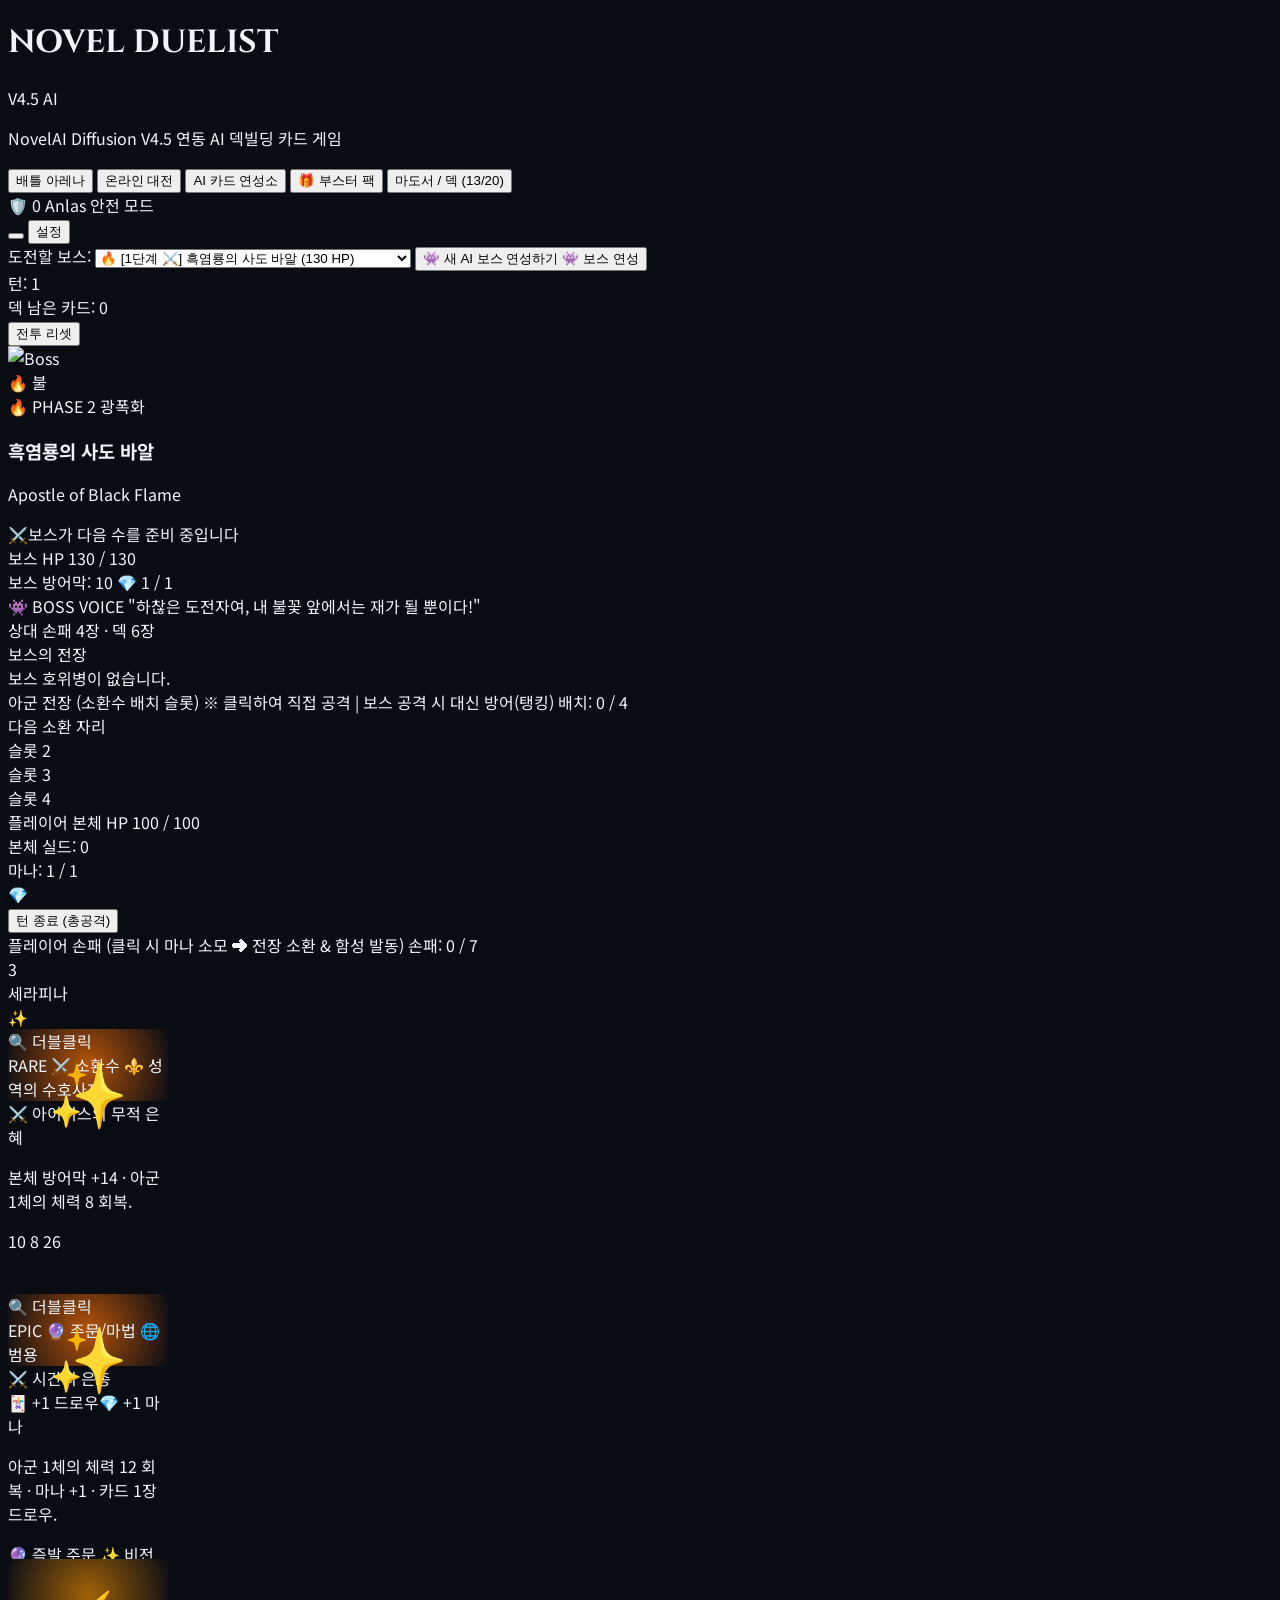
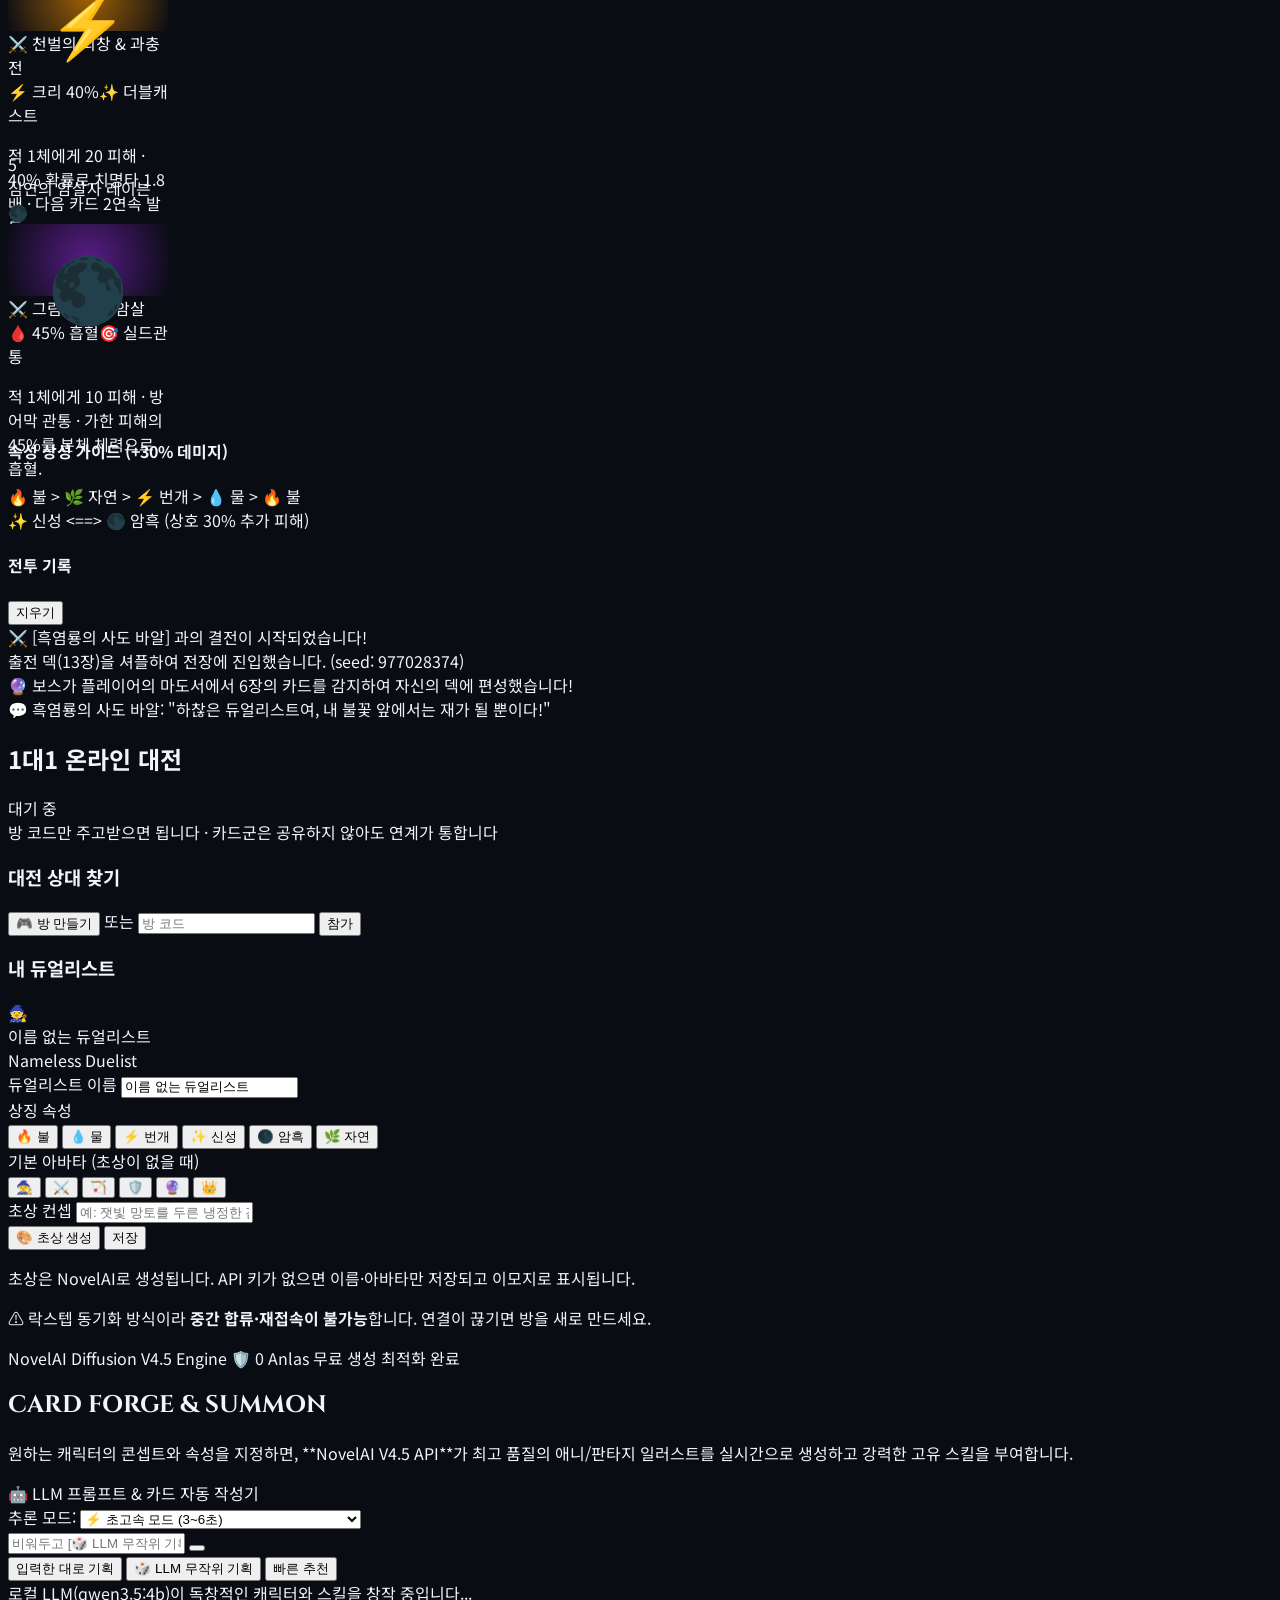
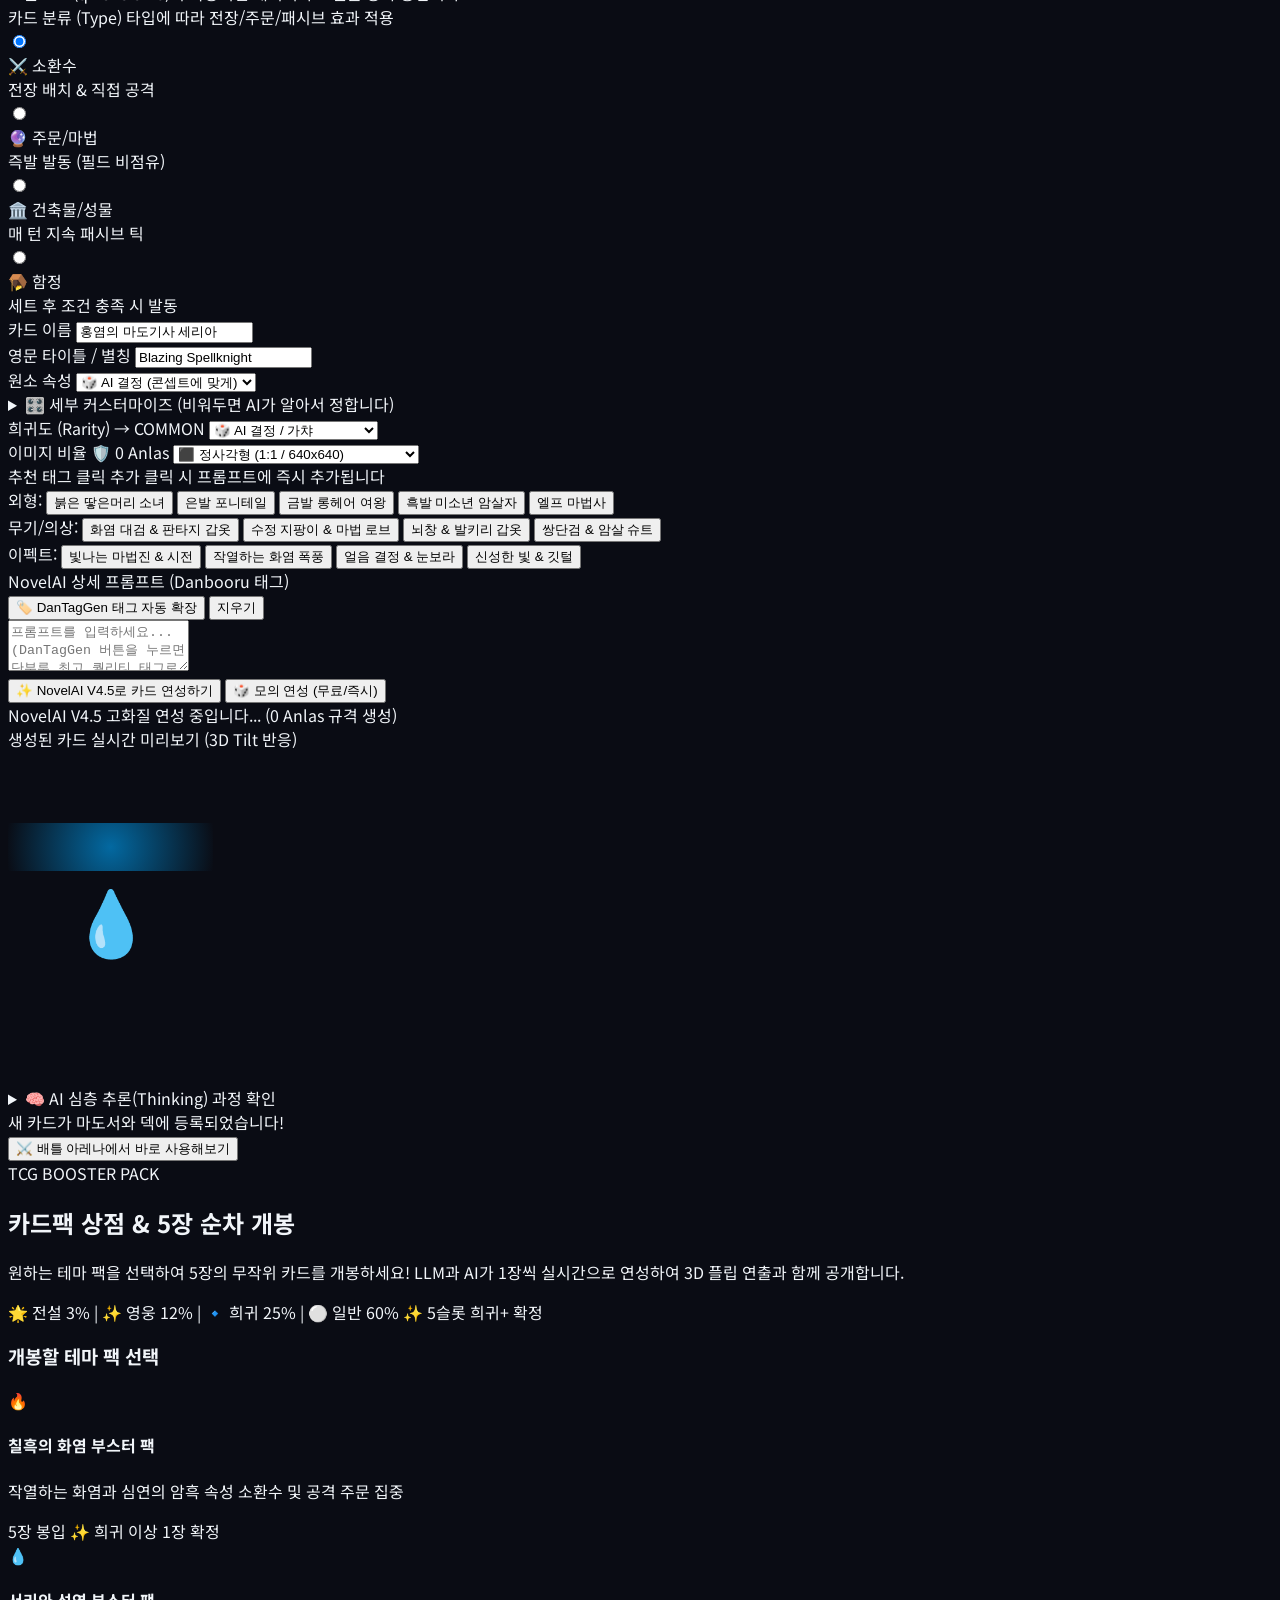
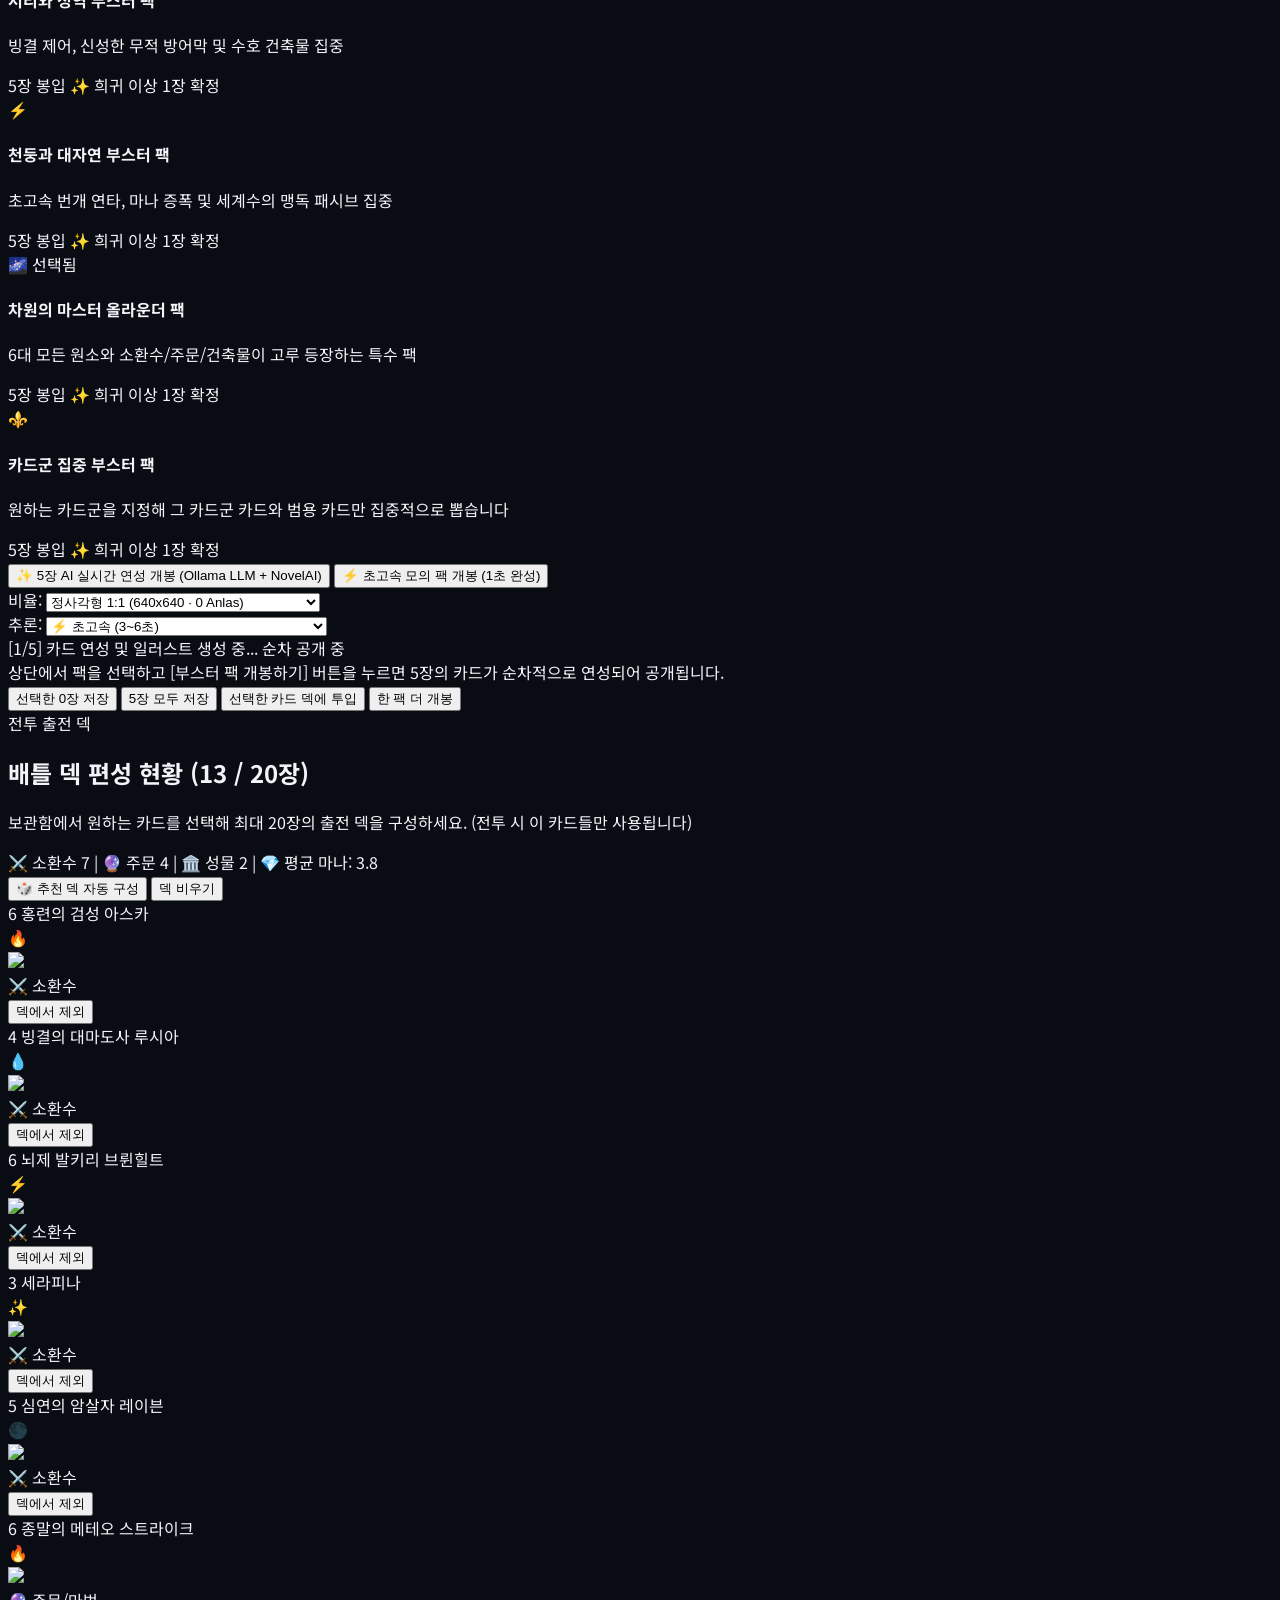
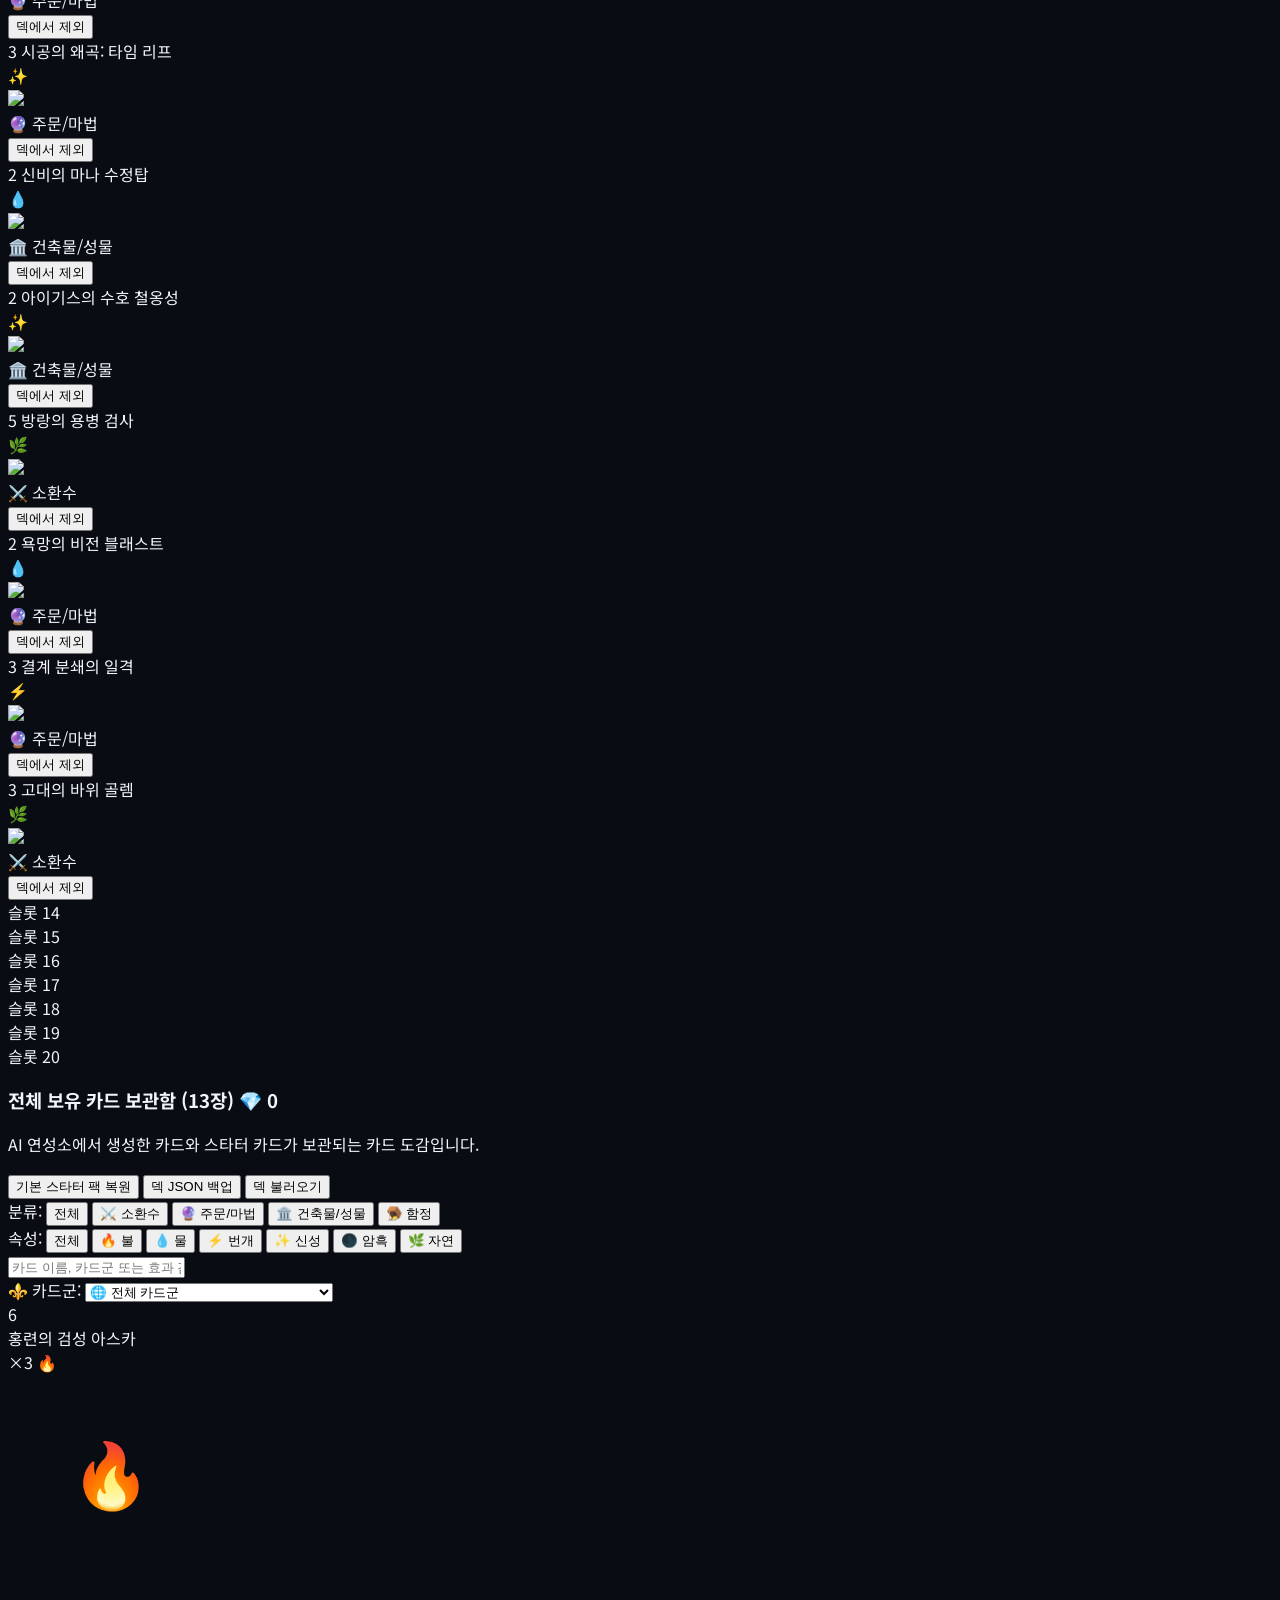
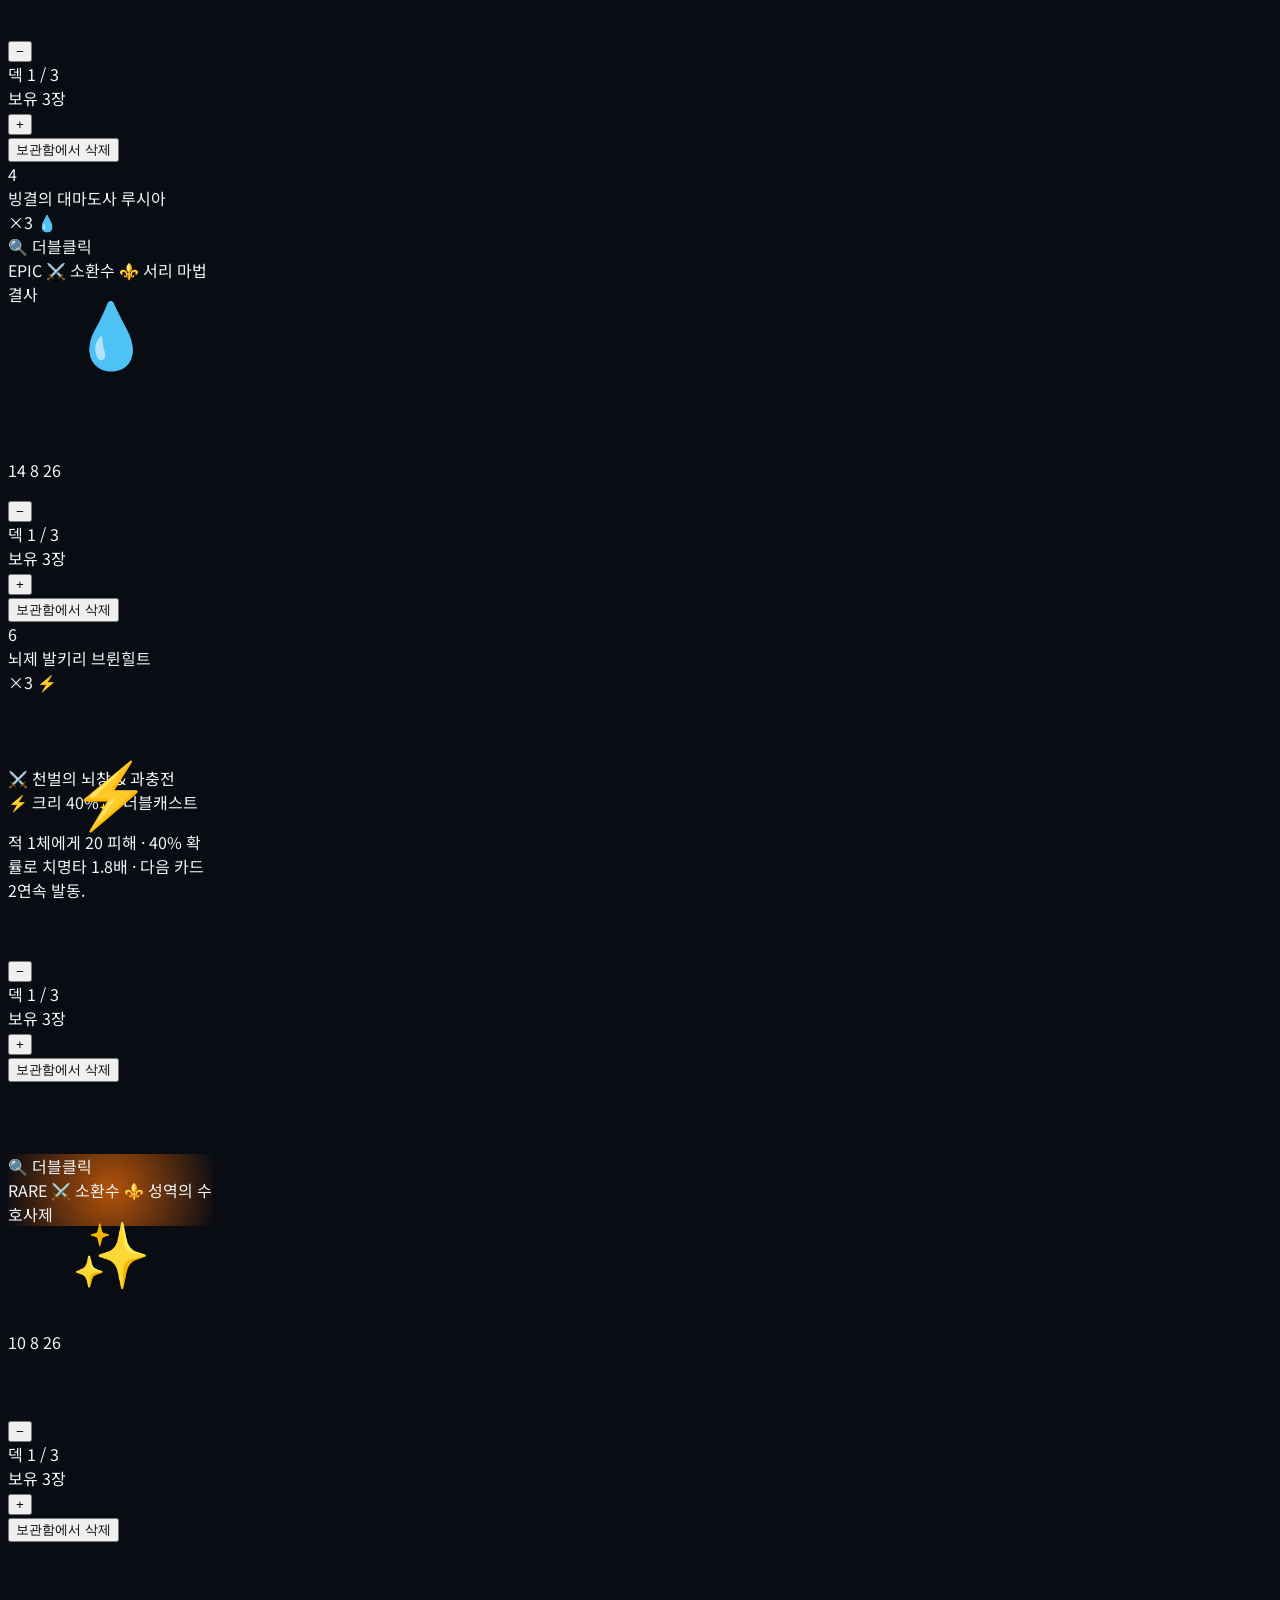
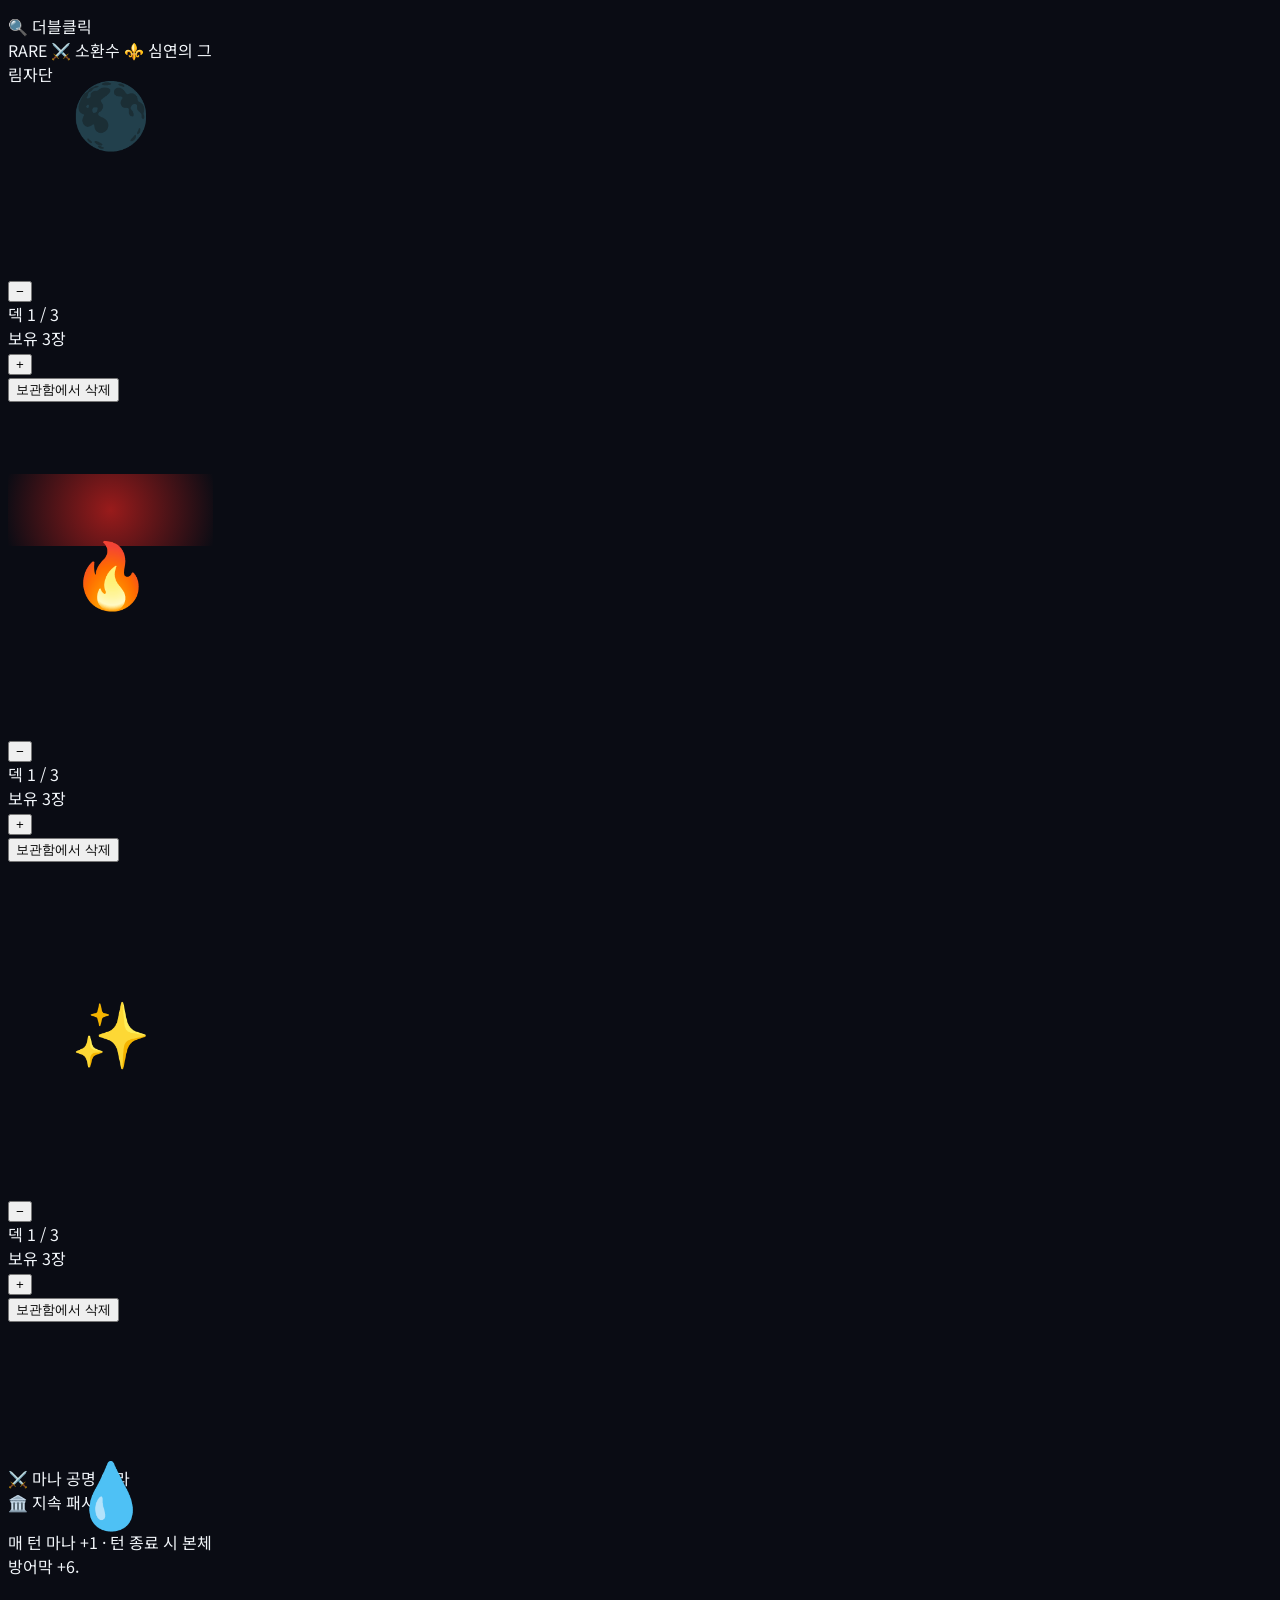
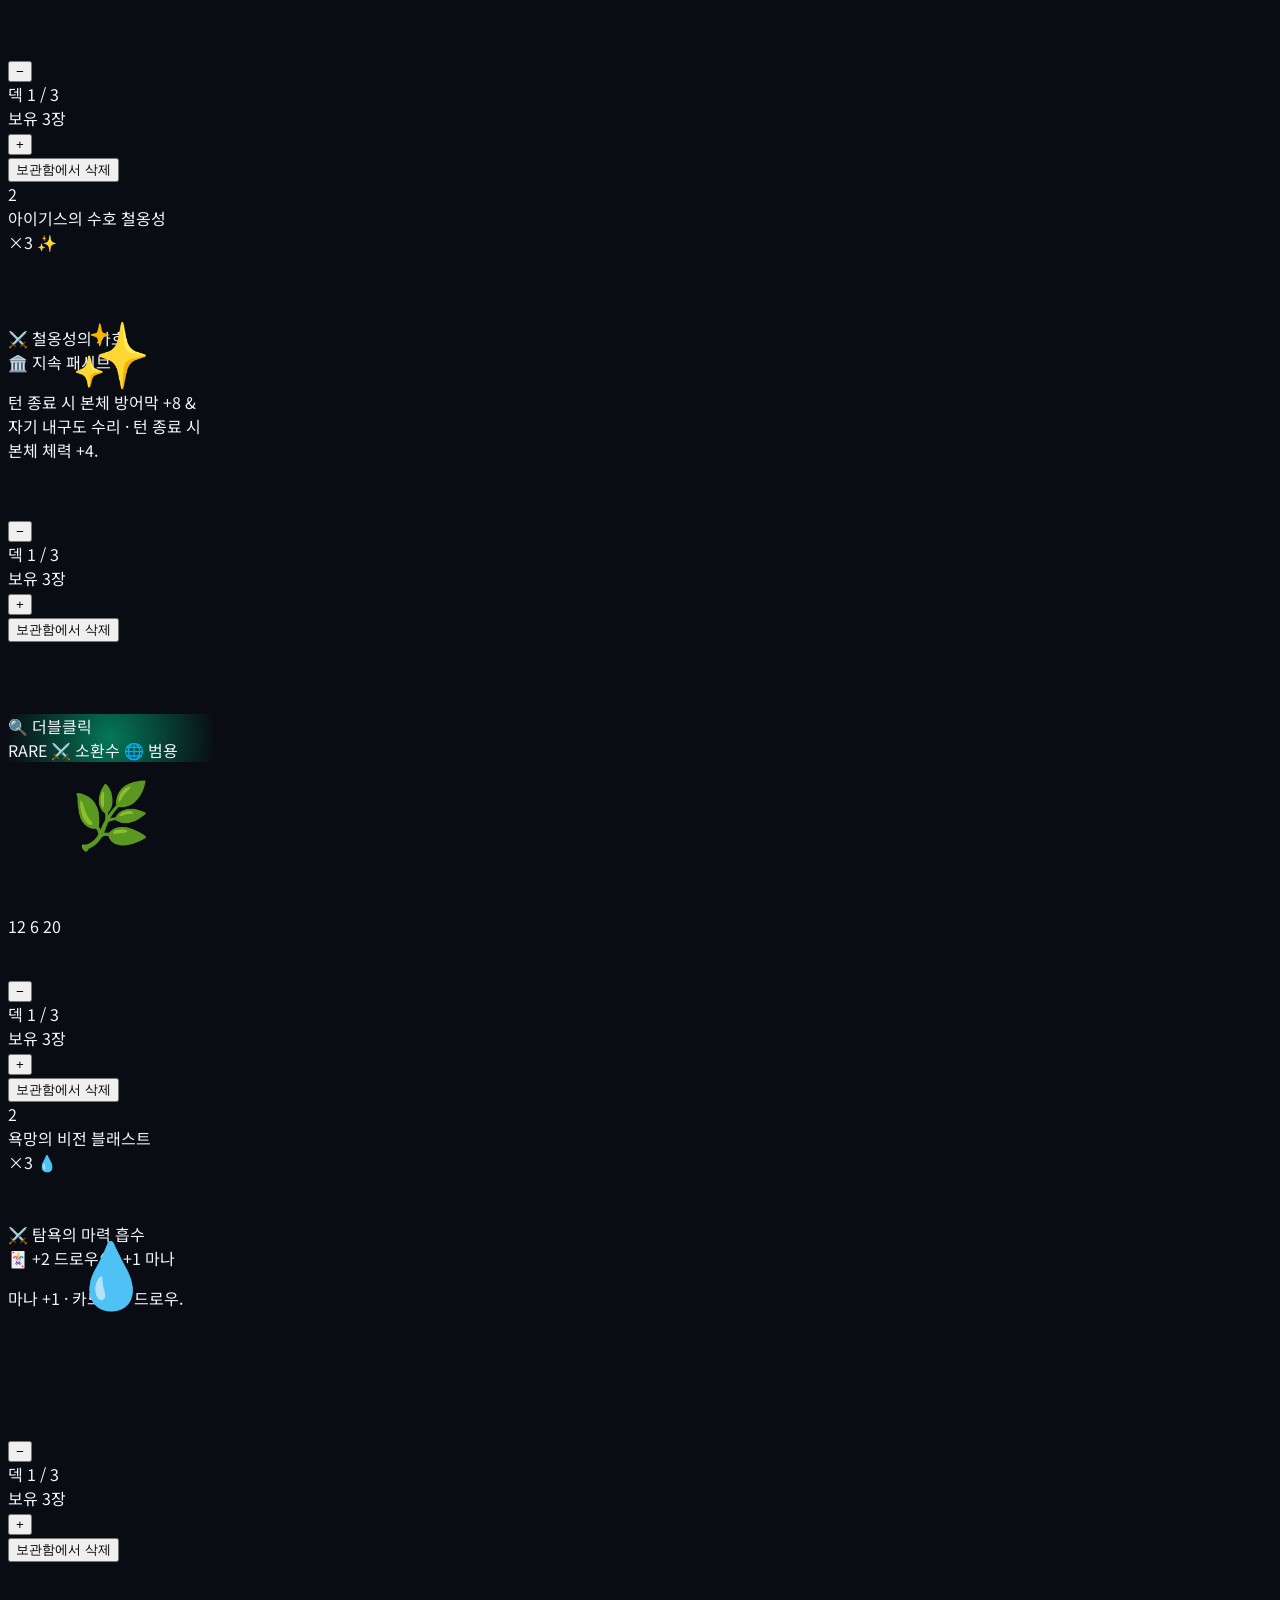
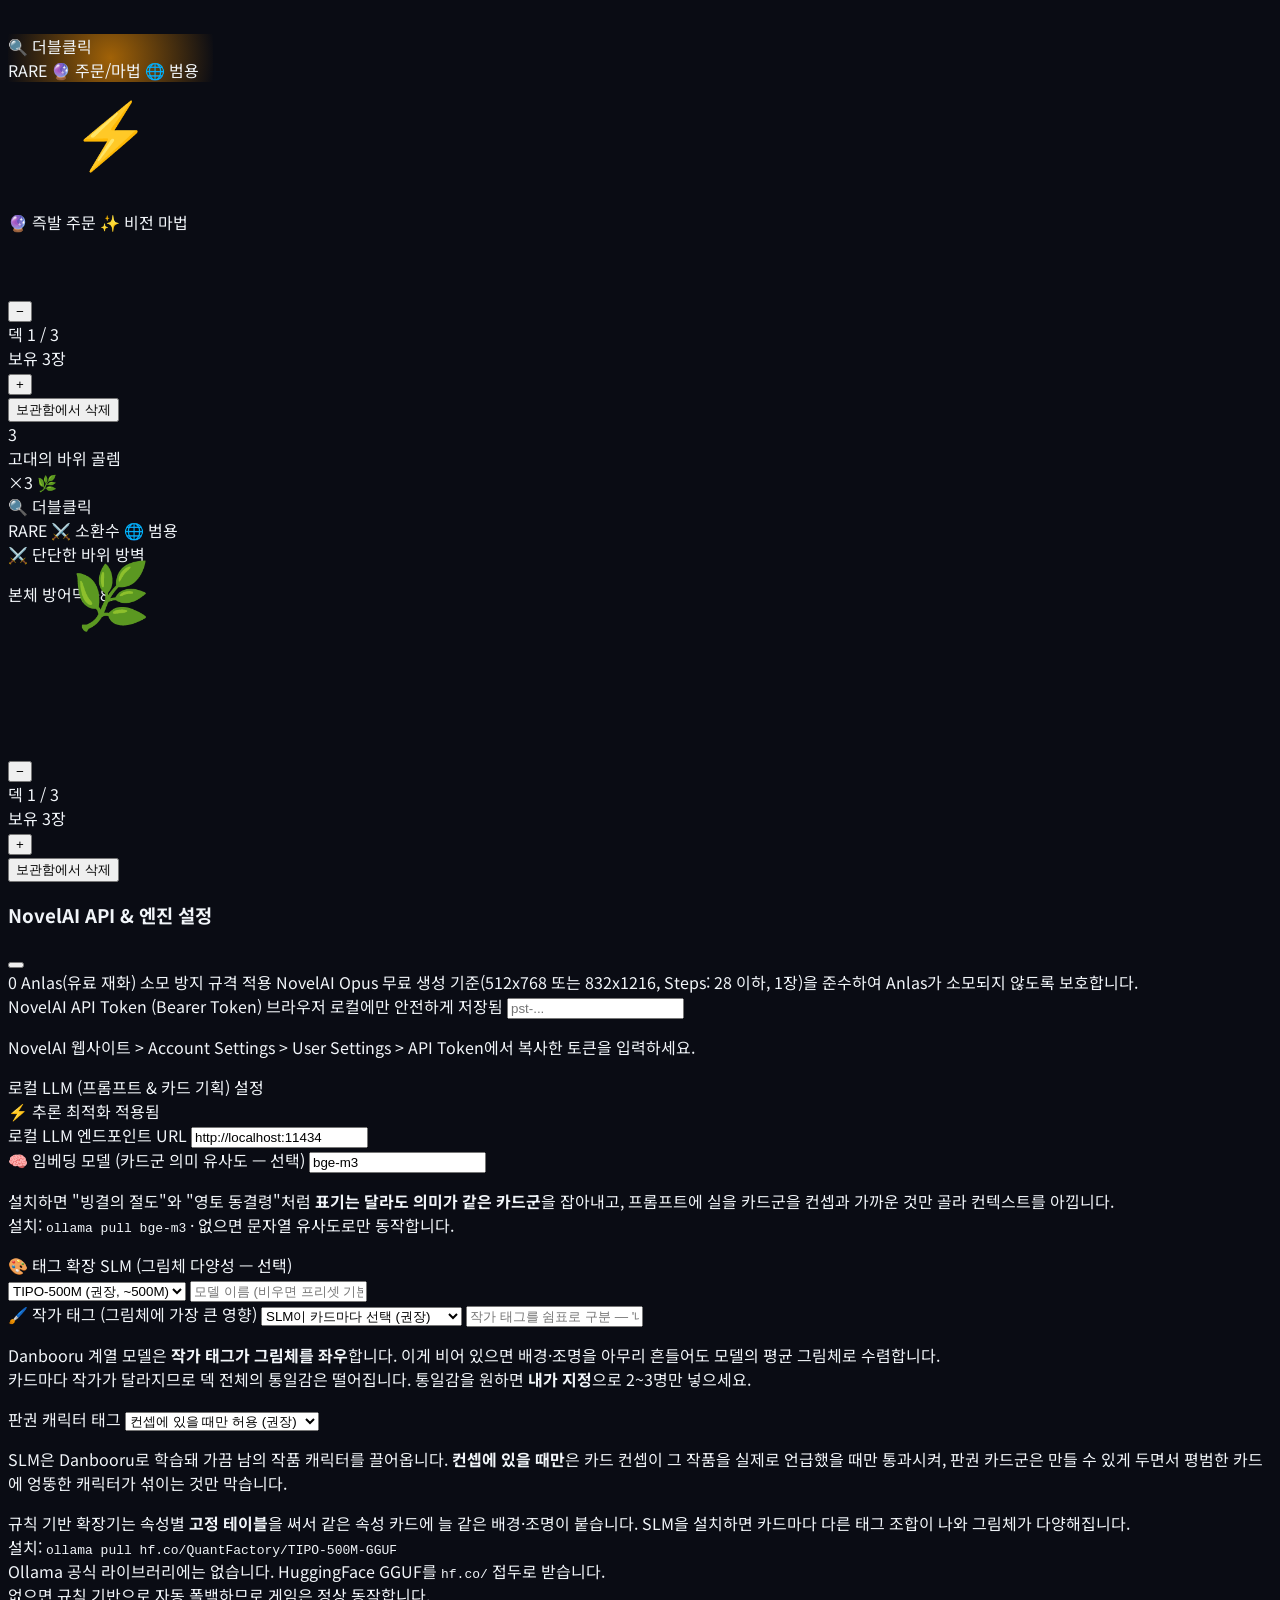
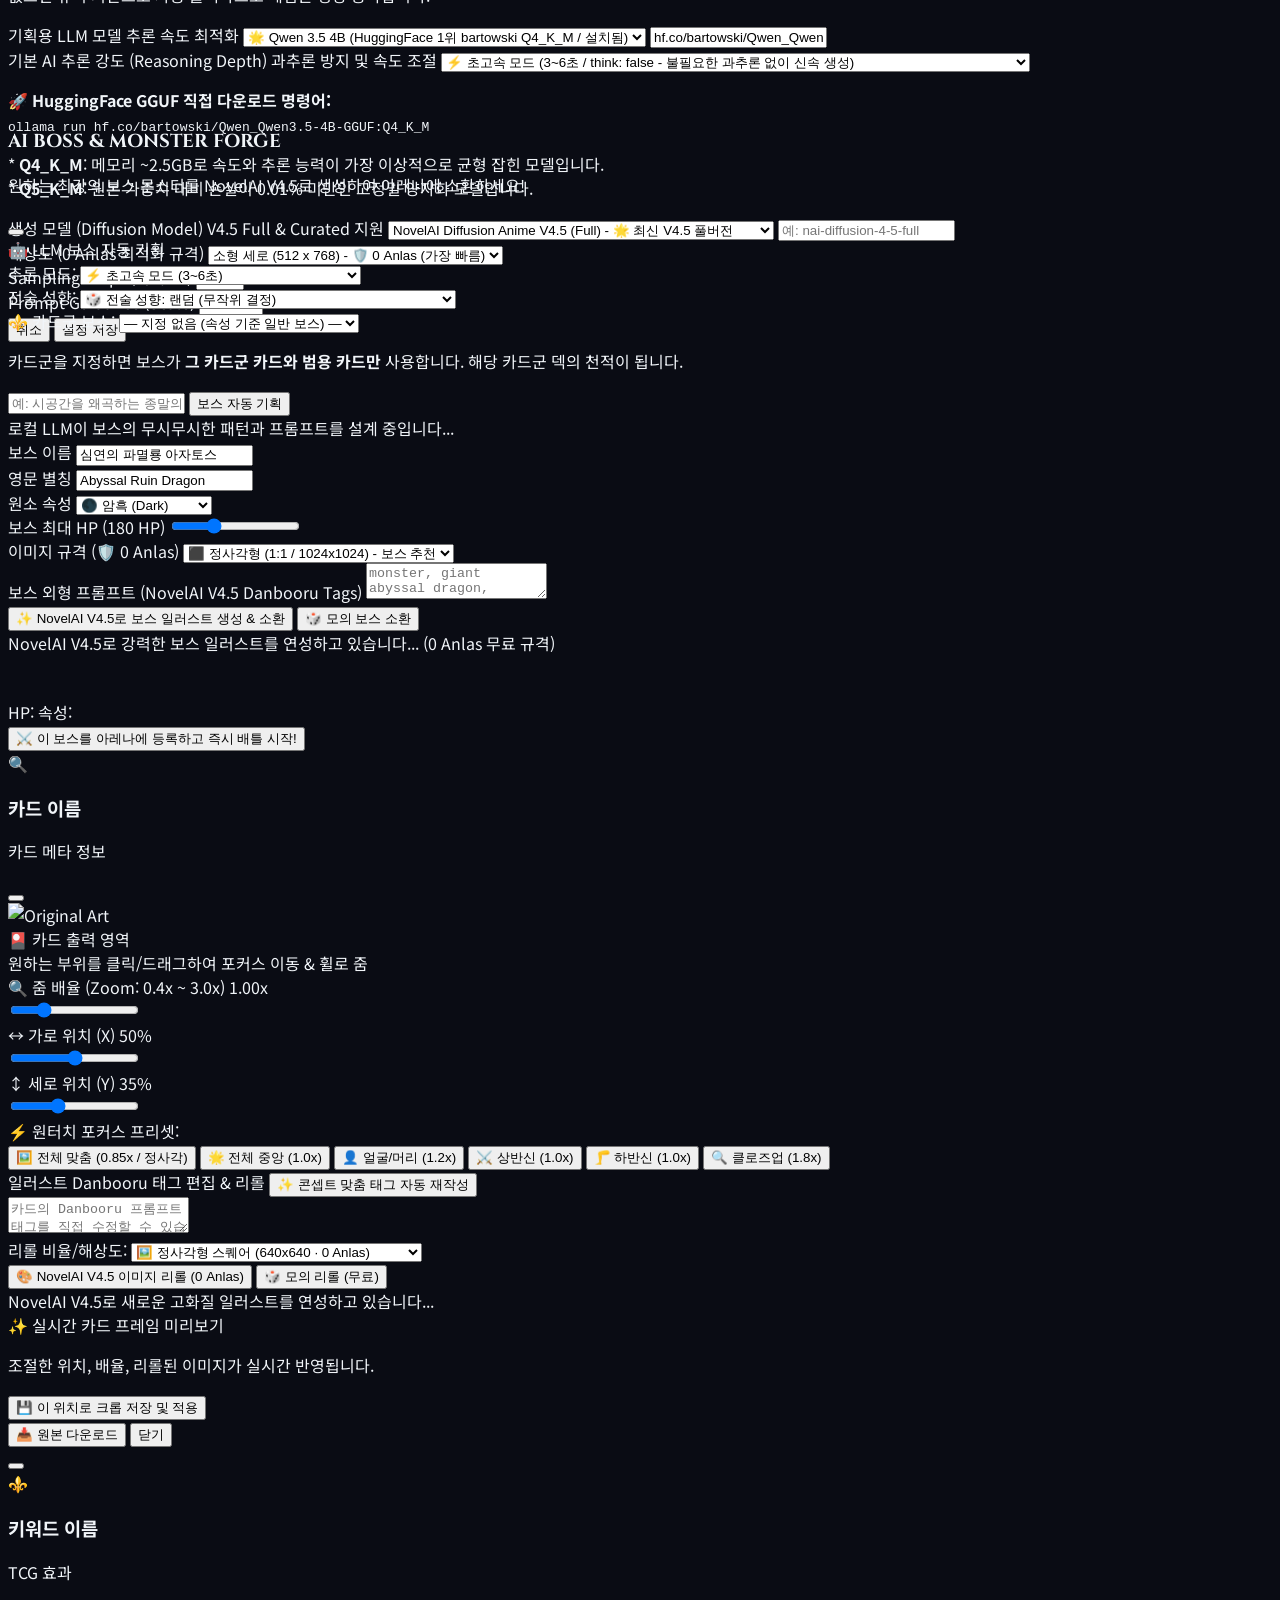
==== commit 663ca50d: "[이미지 #99] 작가 태그가 실제로 붙지 않았다 — TIPO에게 작가만 따로 묻는 2차 호출 · V4는 artist: 접두 유저: "이미지 생성할 때 작가 태그는 안 쓰는 것 같" ====
--- a/index.html
+++ b/index.html
@@ -1224,7 +1224,7 @@
                 <option value="custom">내가 지정한 작가만 사용</option>
                 <option value="off">사용 안 함 — 모델 기본 그림체</option>
               </select>
-              <input type="text" id="setting-tag-slm-artists" placeholder="작가 태그를 쉼표로 구분 (custom일 때만)"
+              <input type="text" id="setting-tag-slm-artists" placeholder="작가 태그를 쉼표로 구분 — '내가 지정'의 목록이자, 'SLM 선택'이 실패했을 때의 폴백"
                      class="w-full mt-1 bg-[#191d33] border border-brand-border rounded-xl px-3 py-2 text-white text-xs outline-none">
               <p class="text-[10.5px] text-slate-500 mt-1 leading-relaxed">
                 Danbooru 계열 모델은 <b>작가 태그가 그림체를 좌우</b>합니다. 이게 비어 있으면
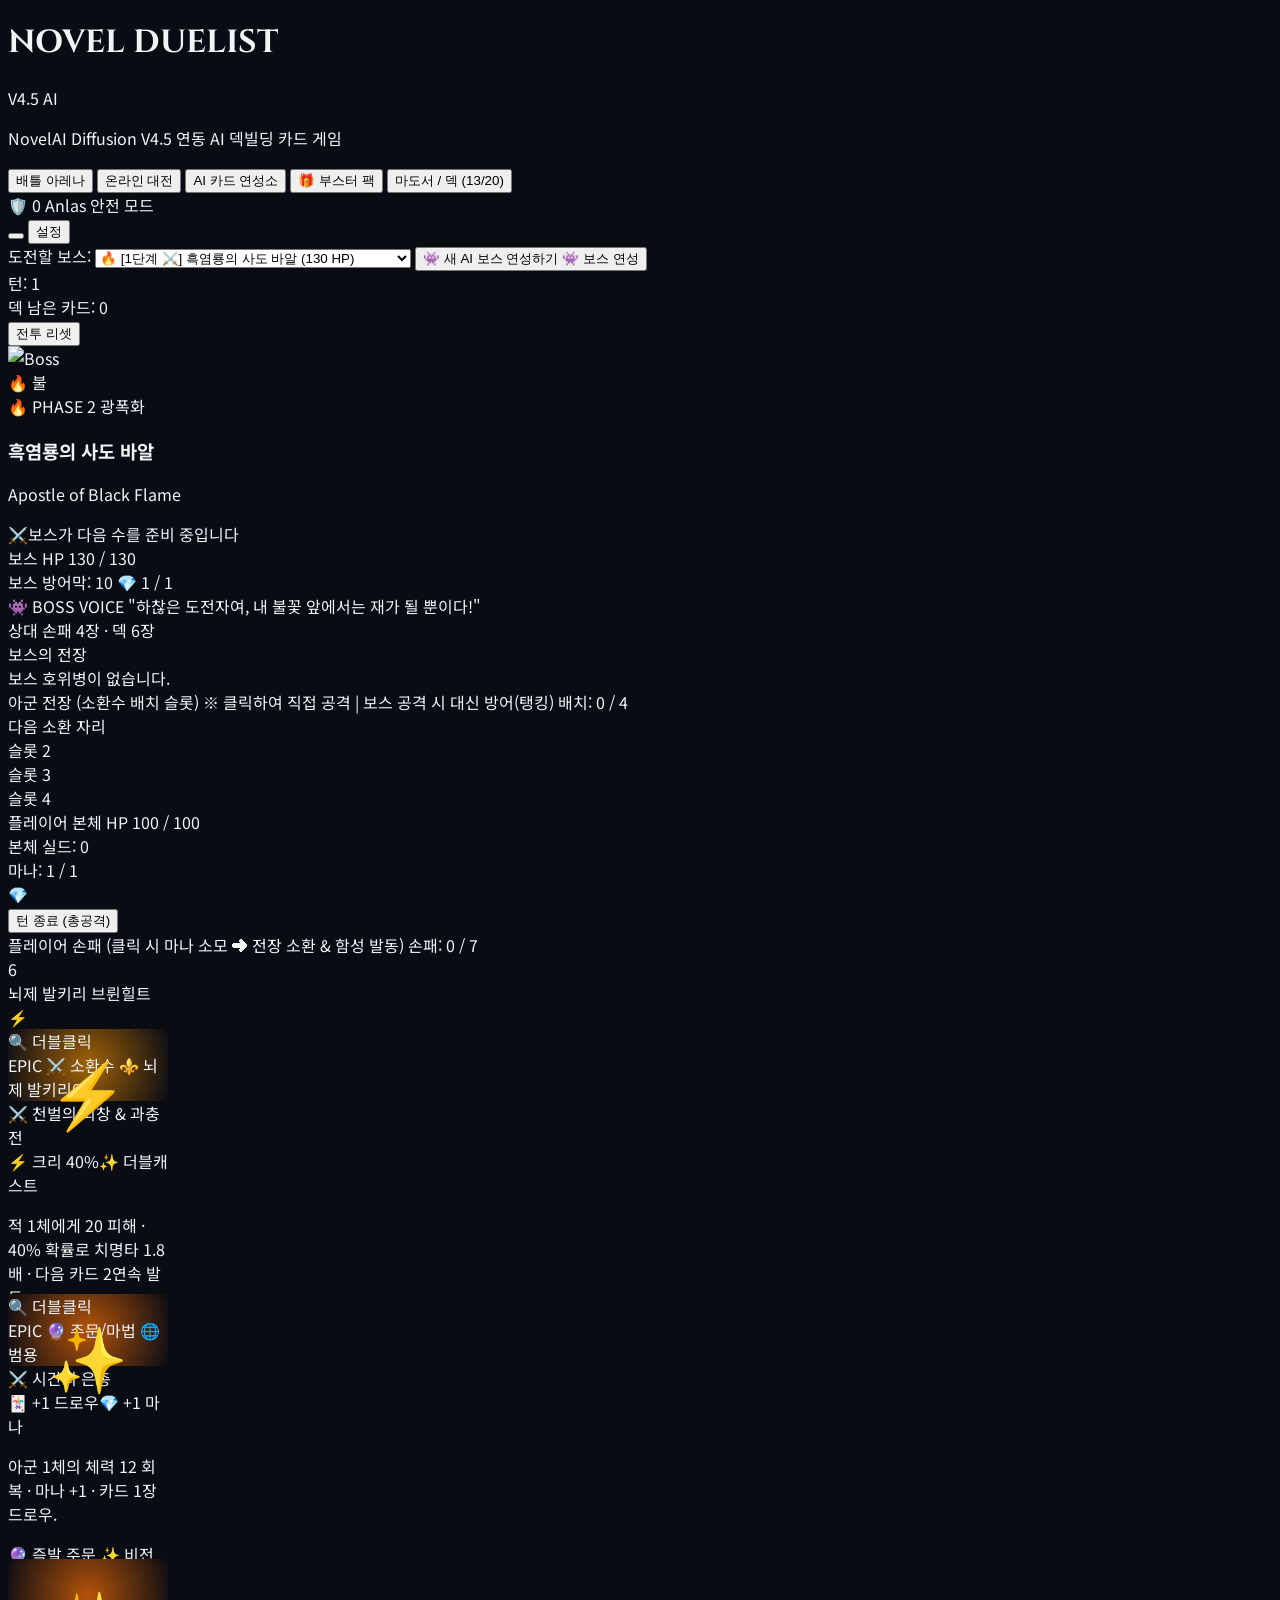
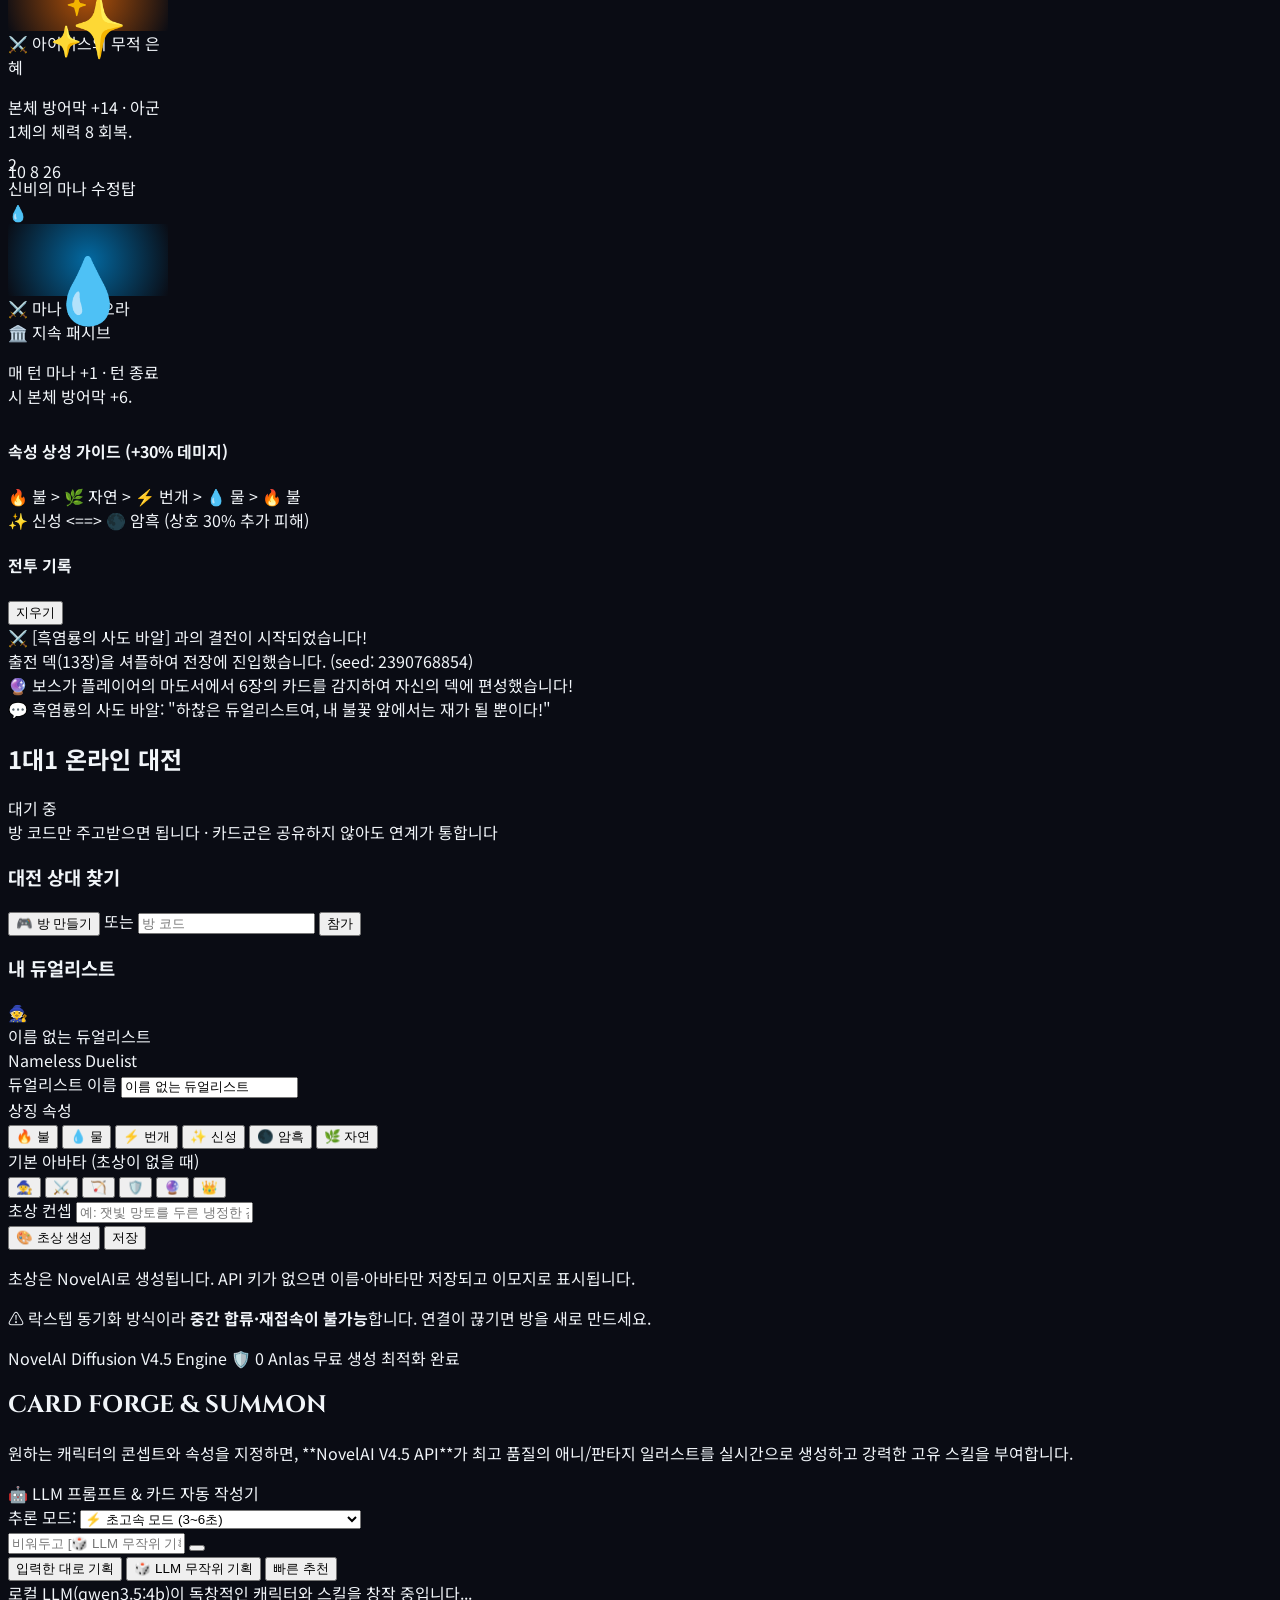
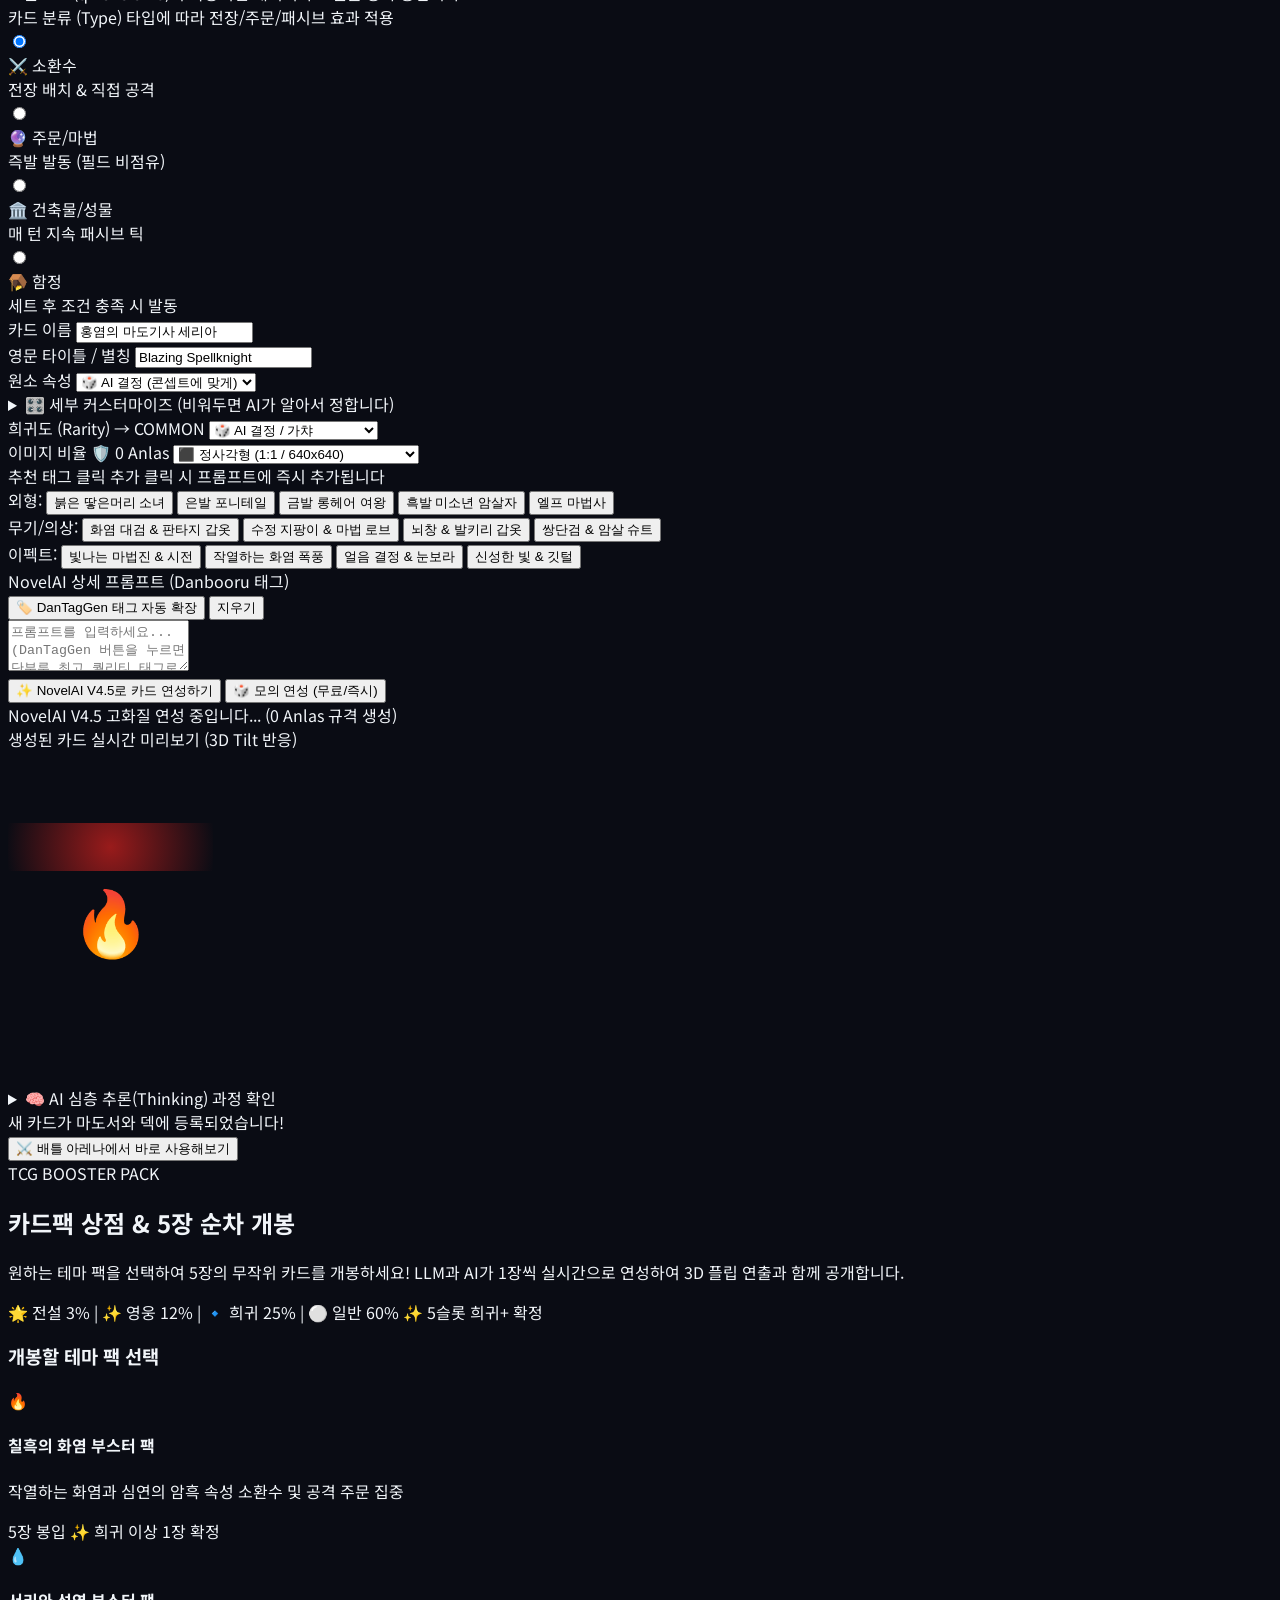
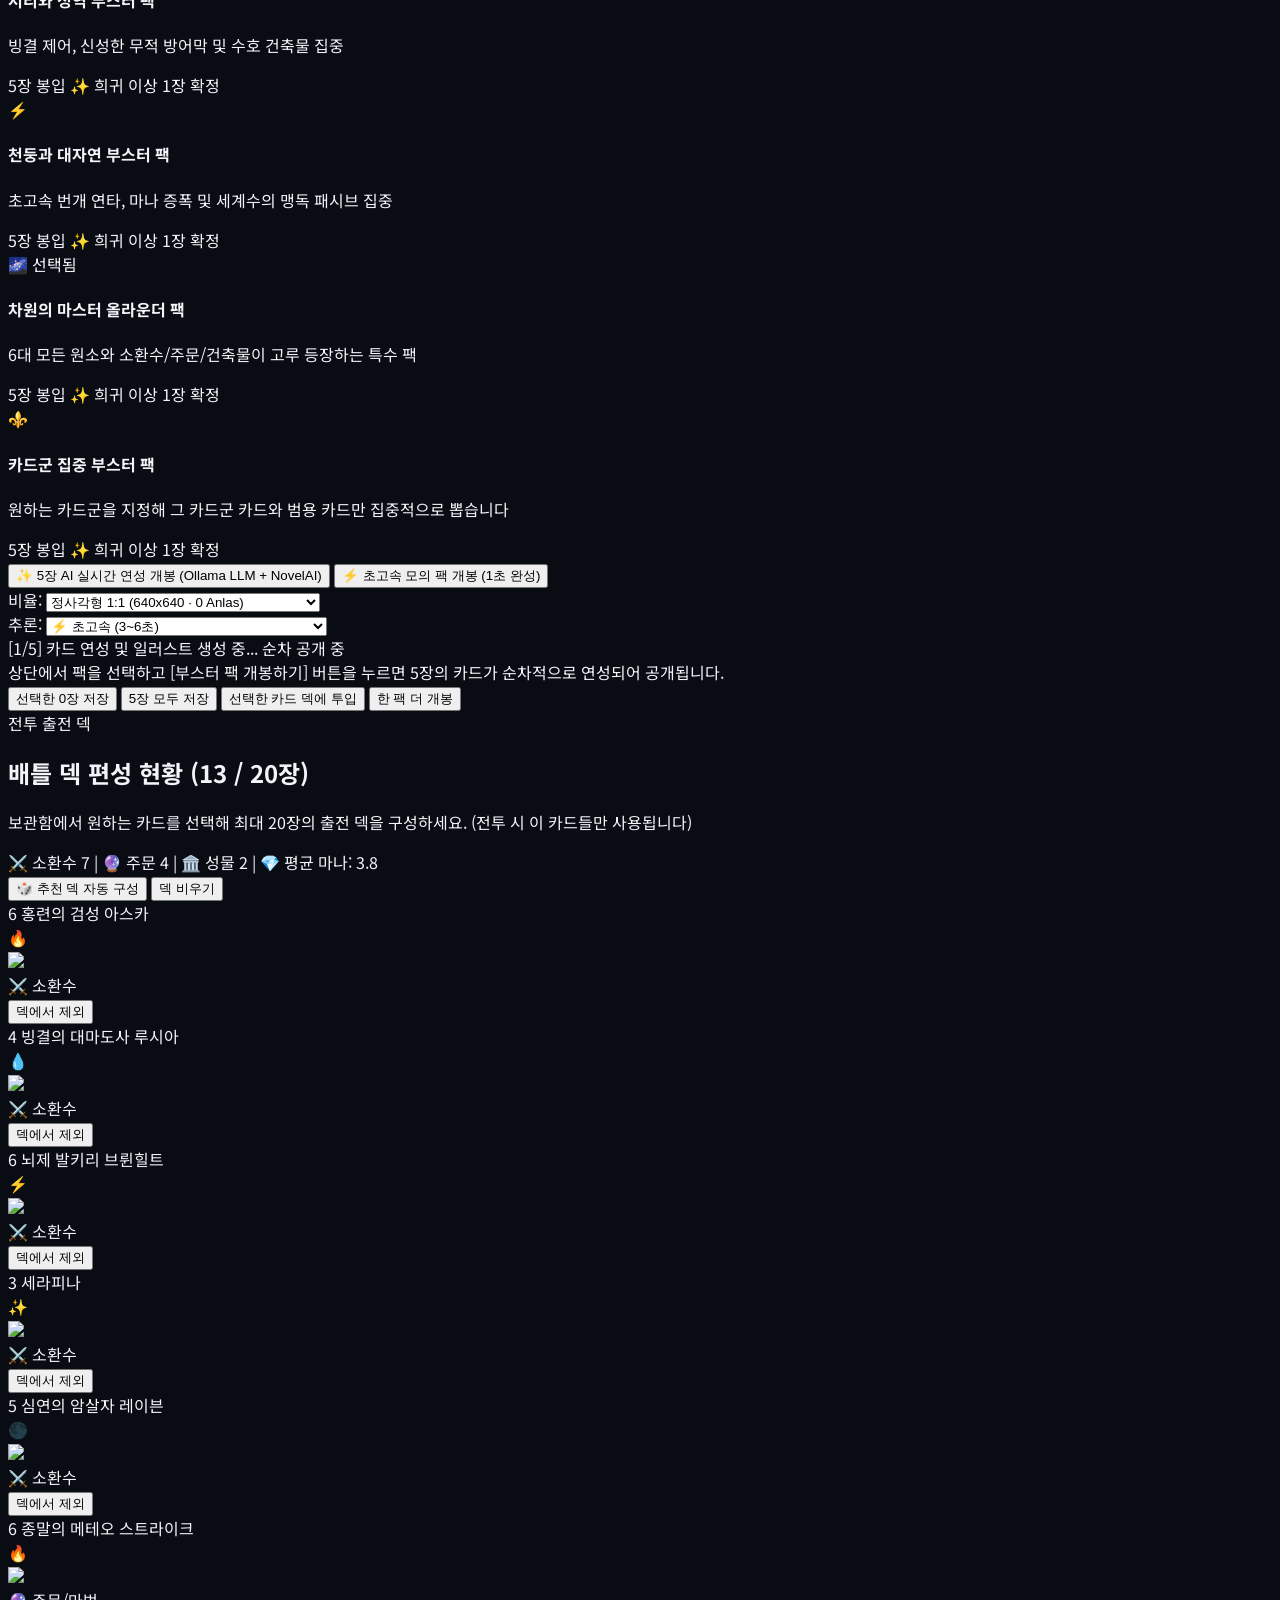
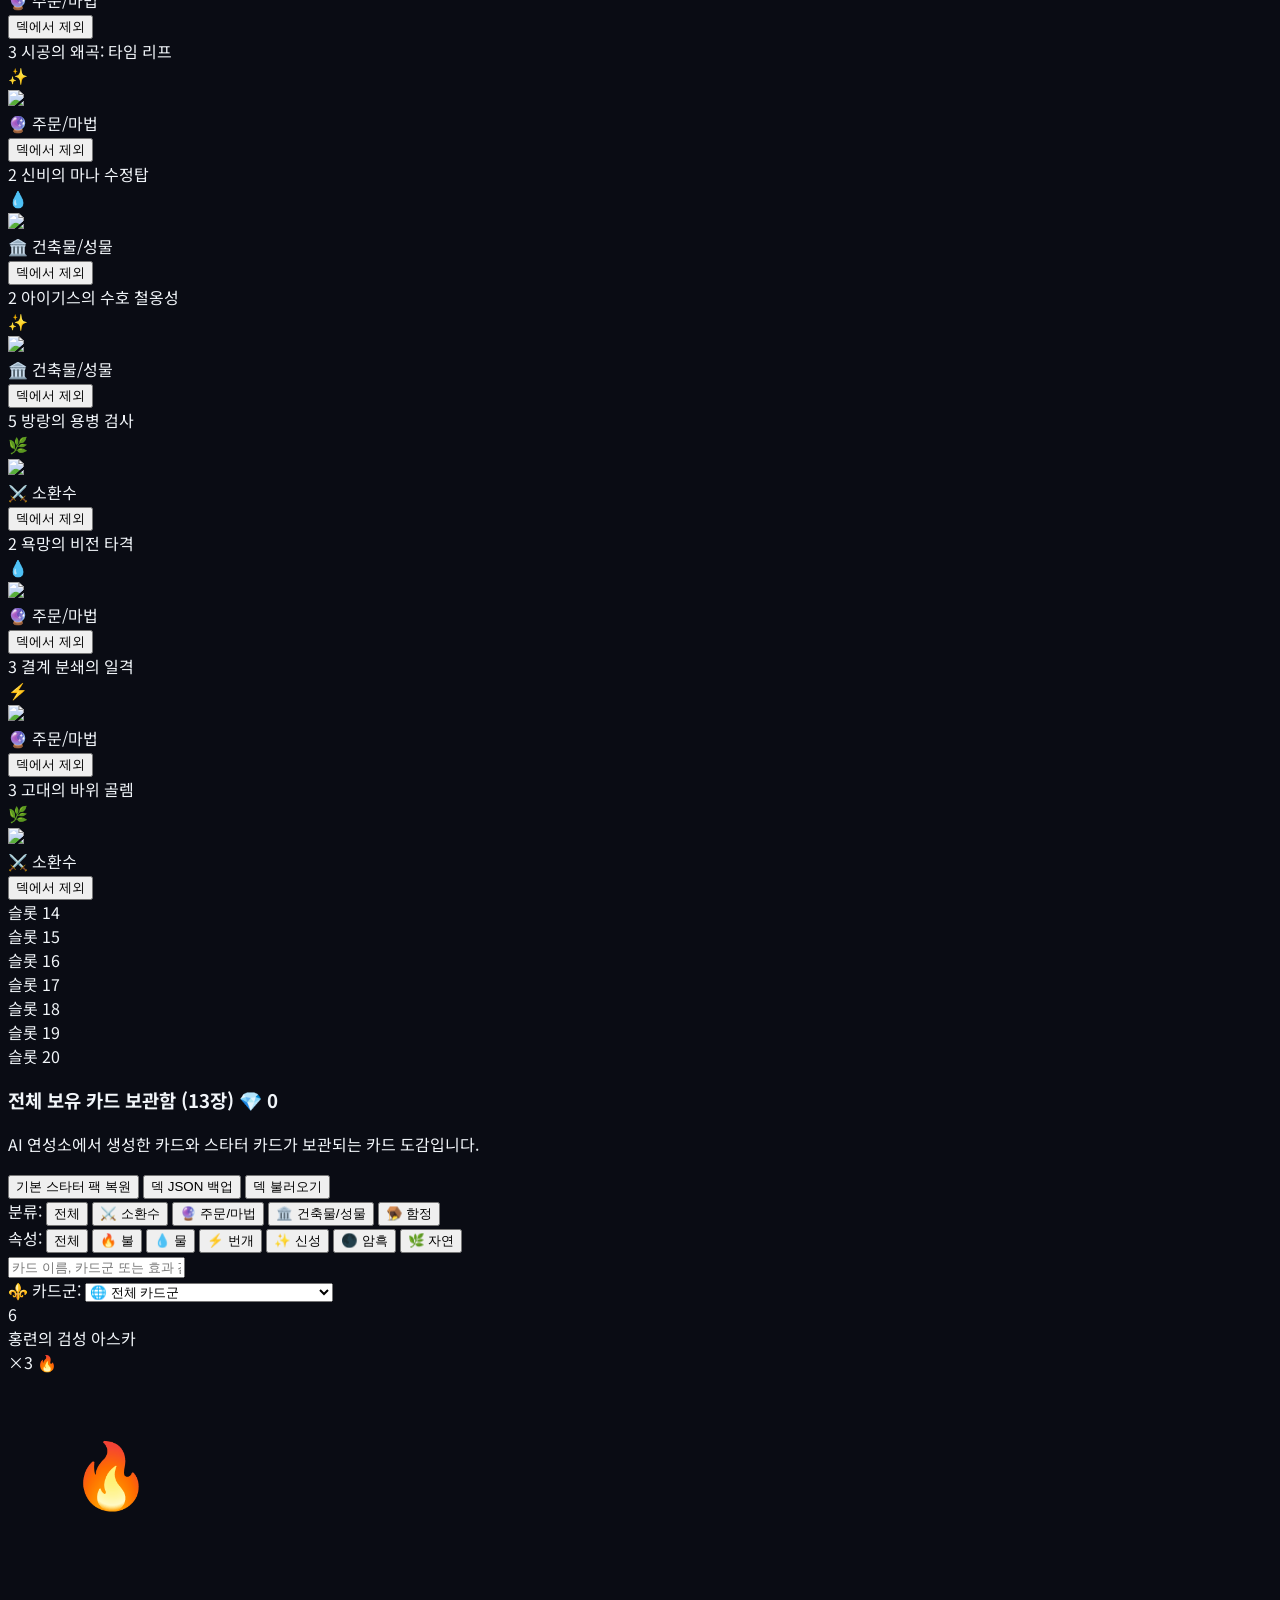
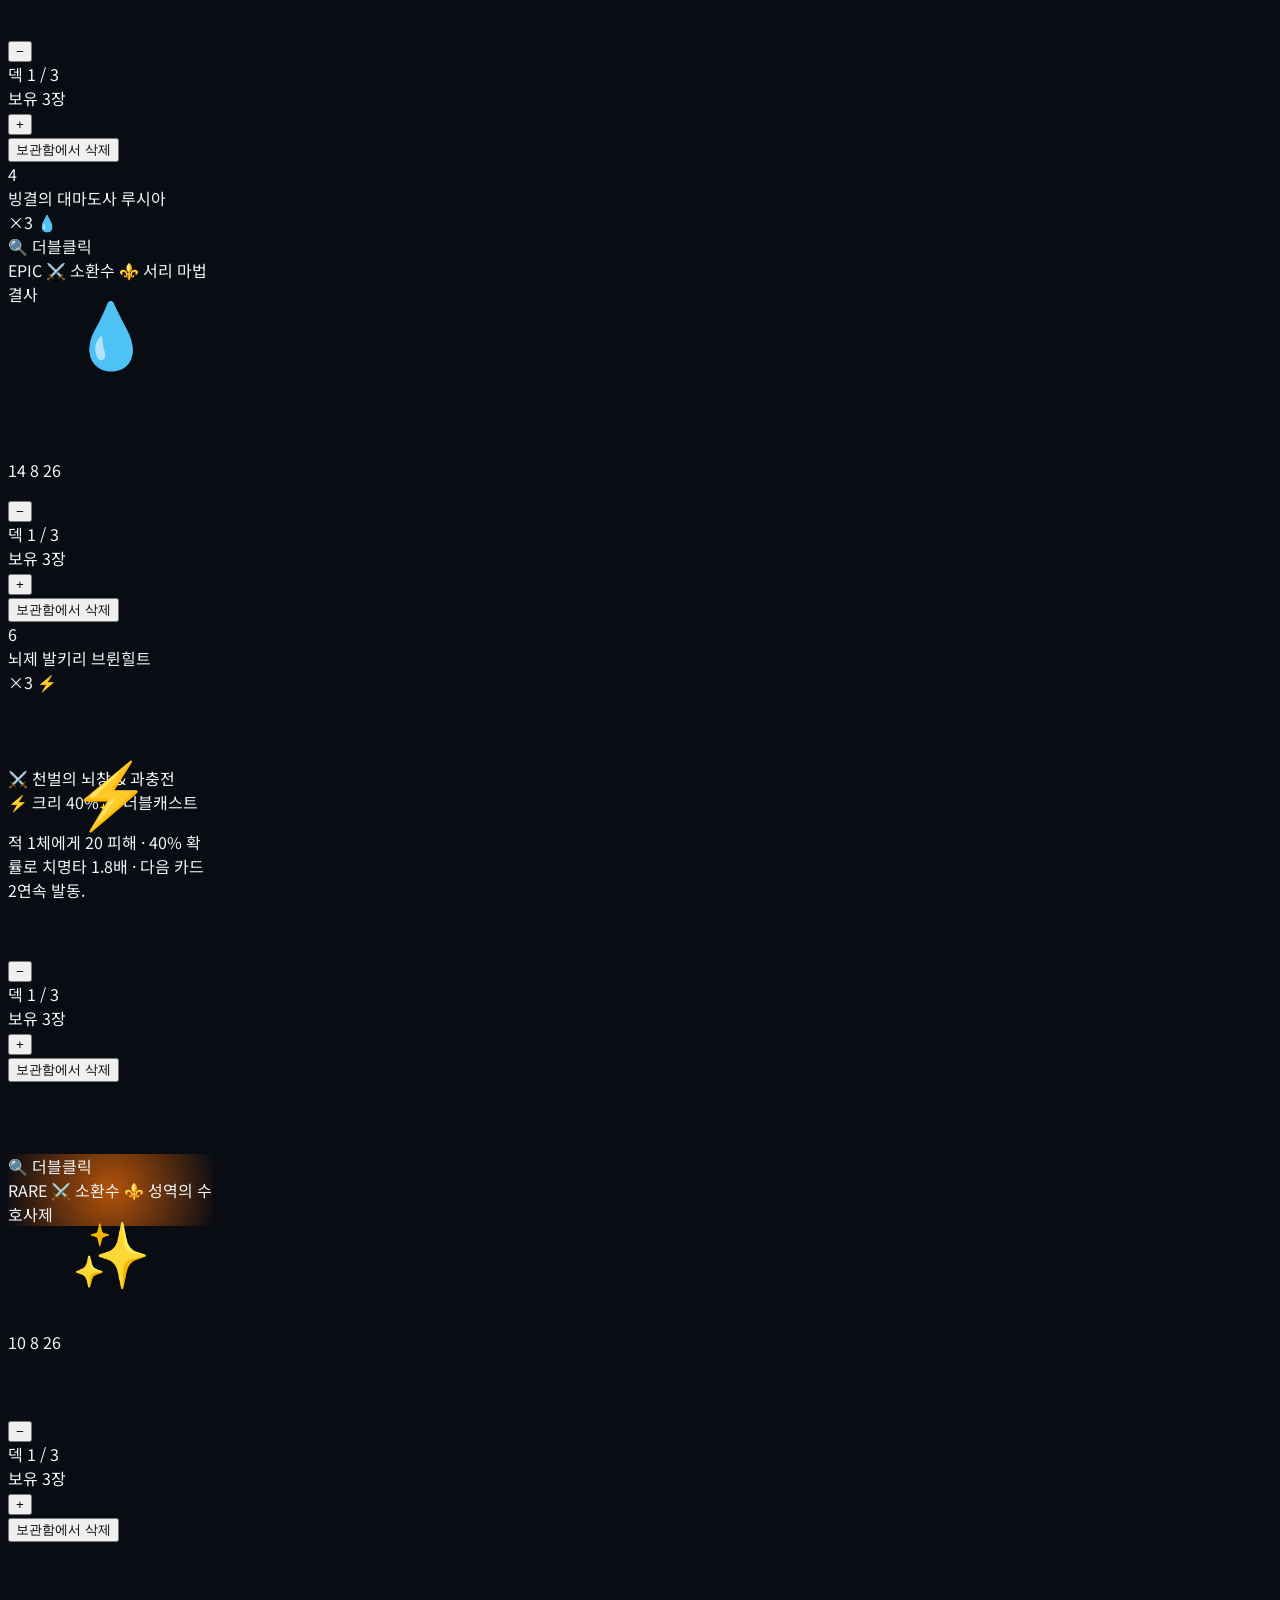
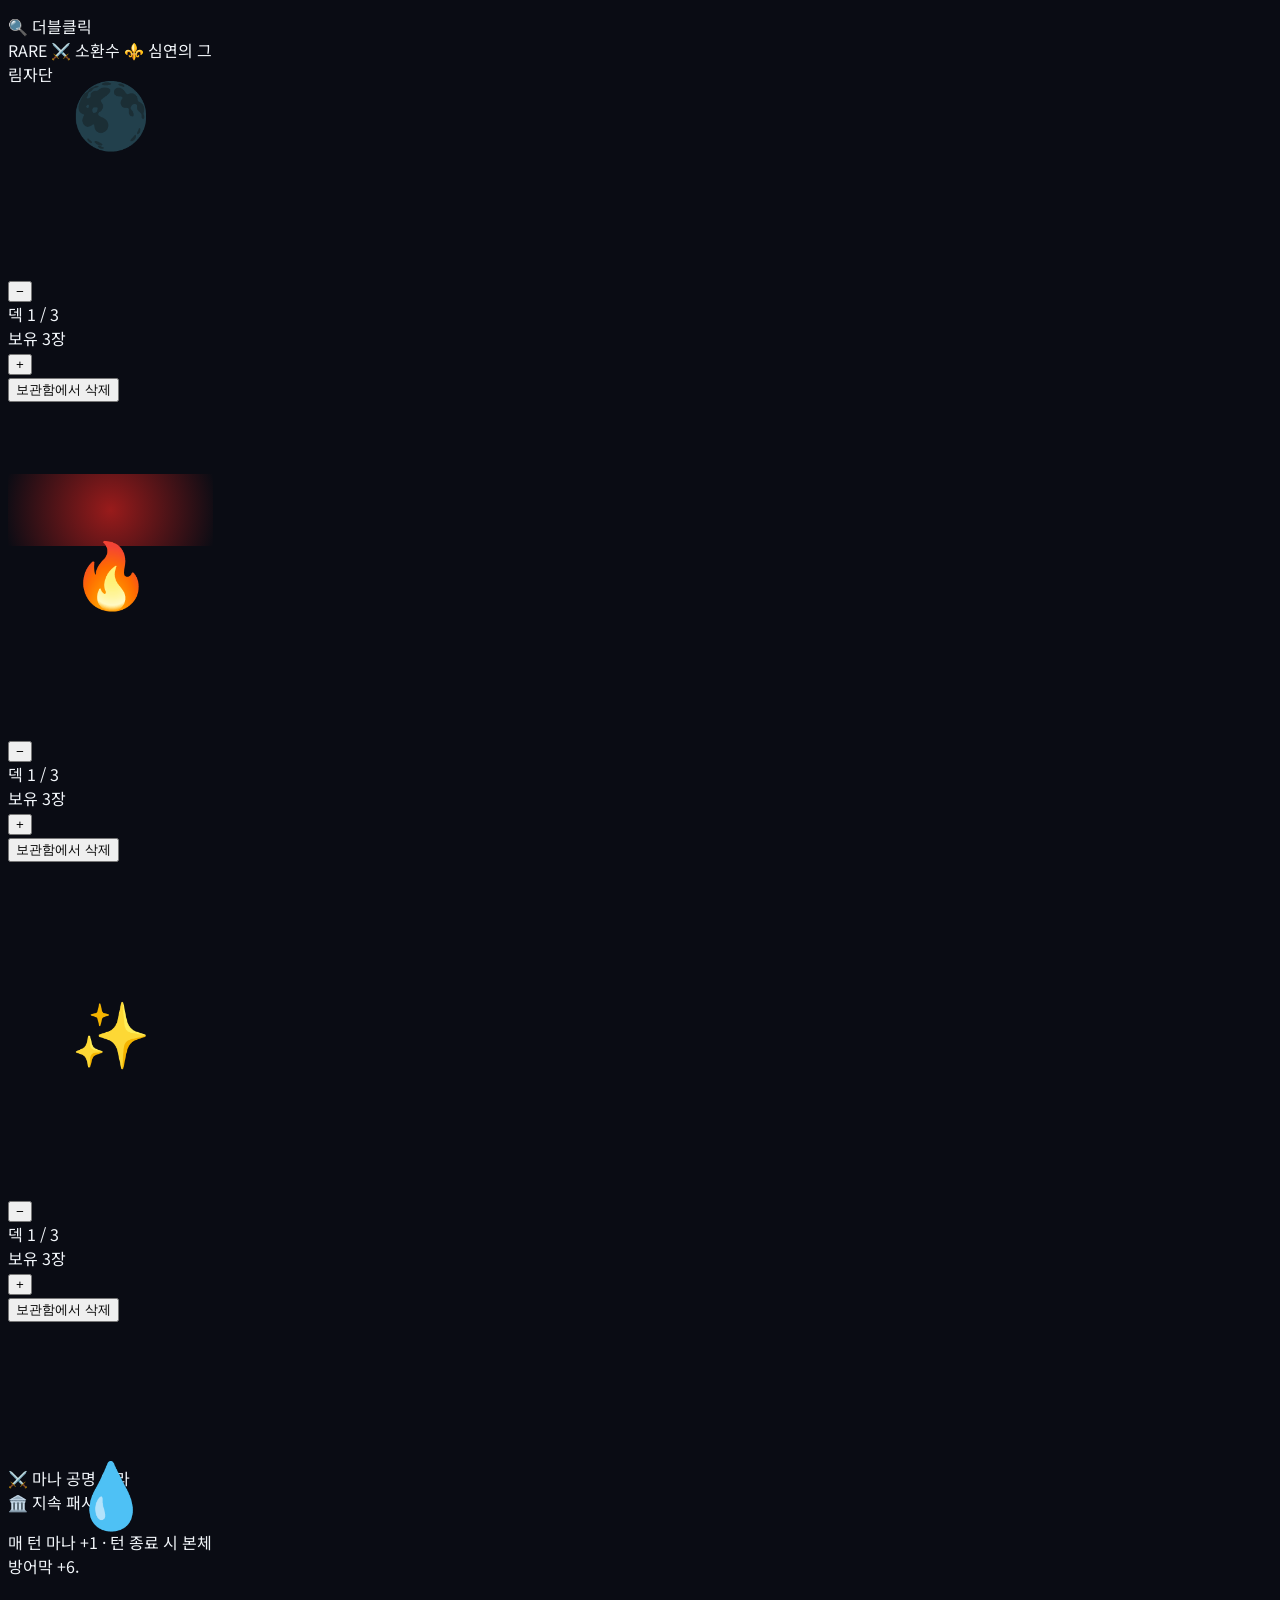
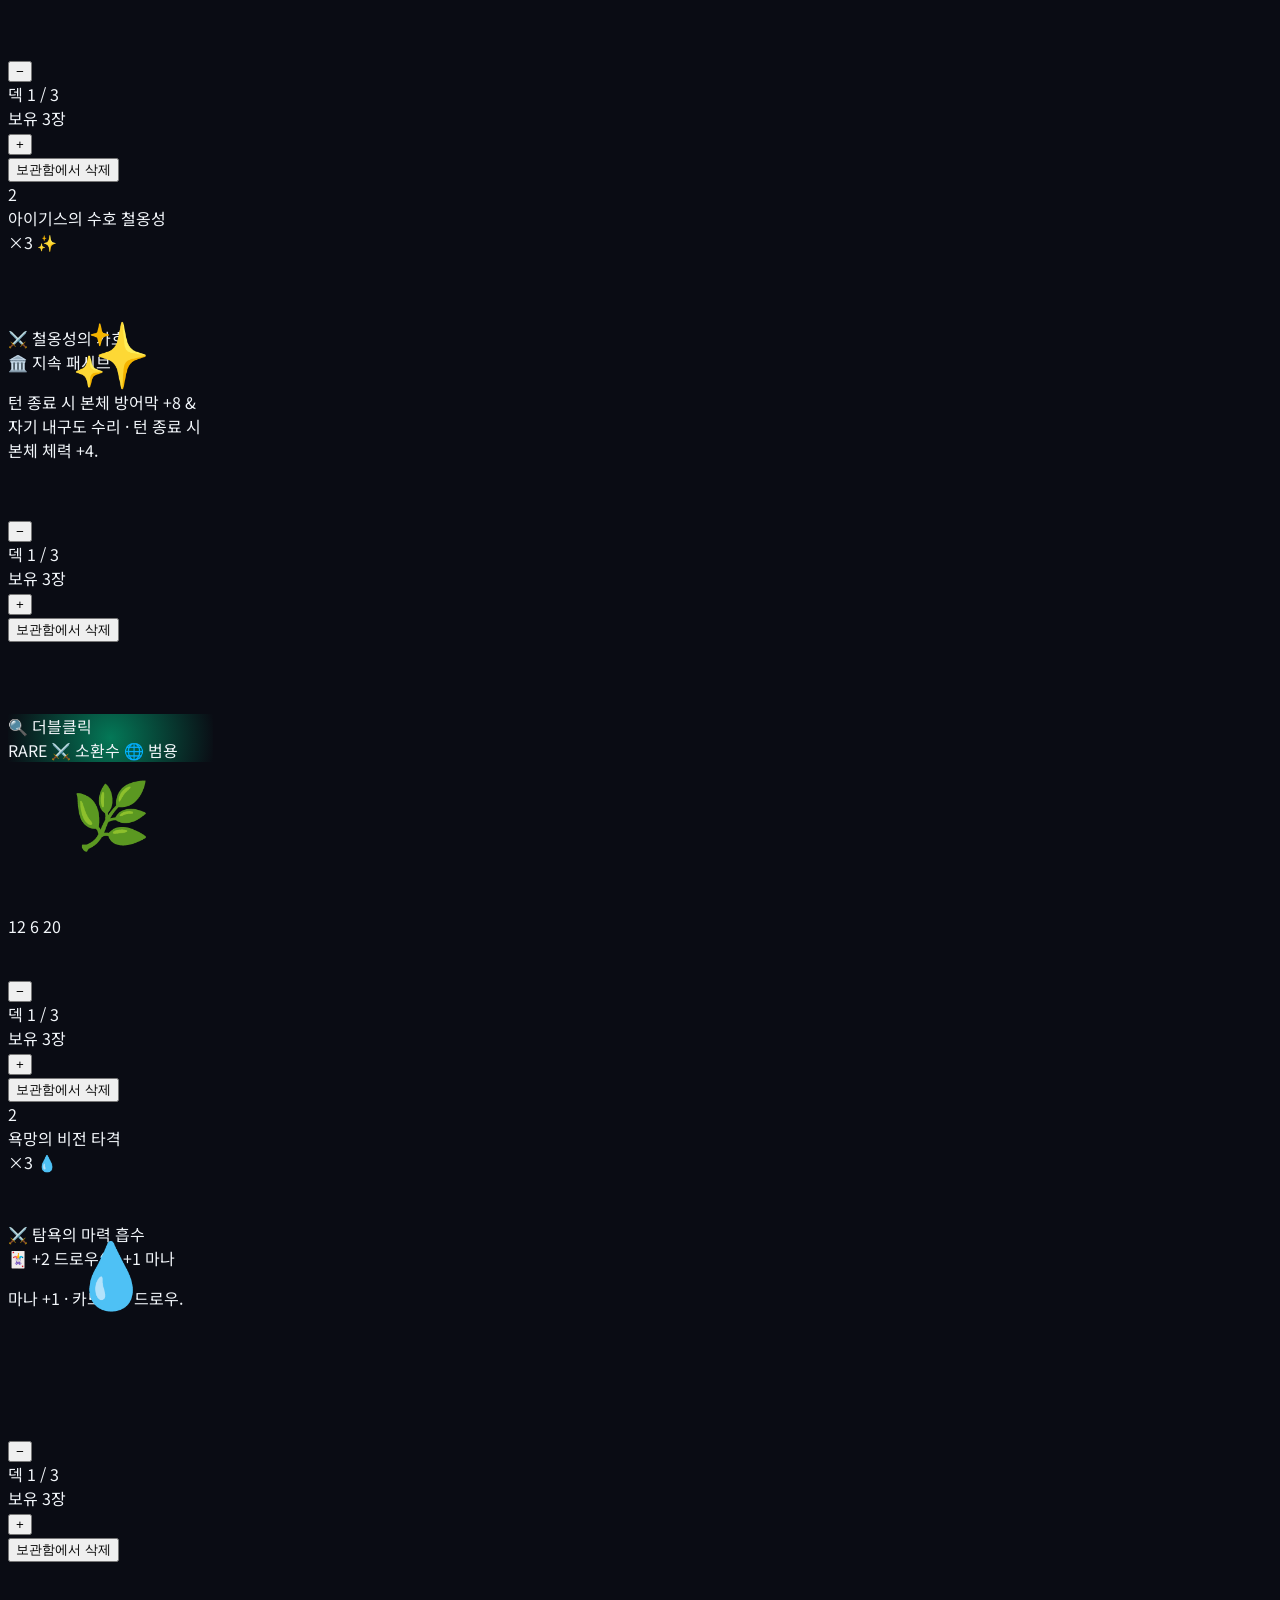
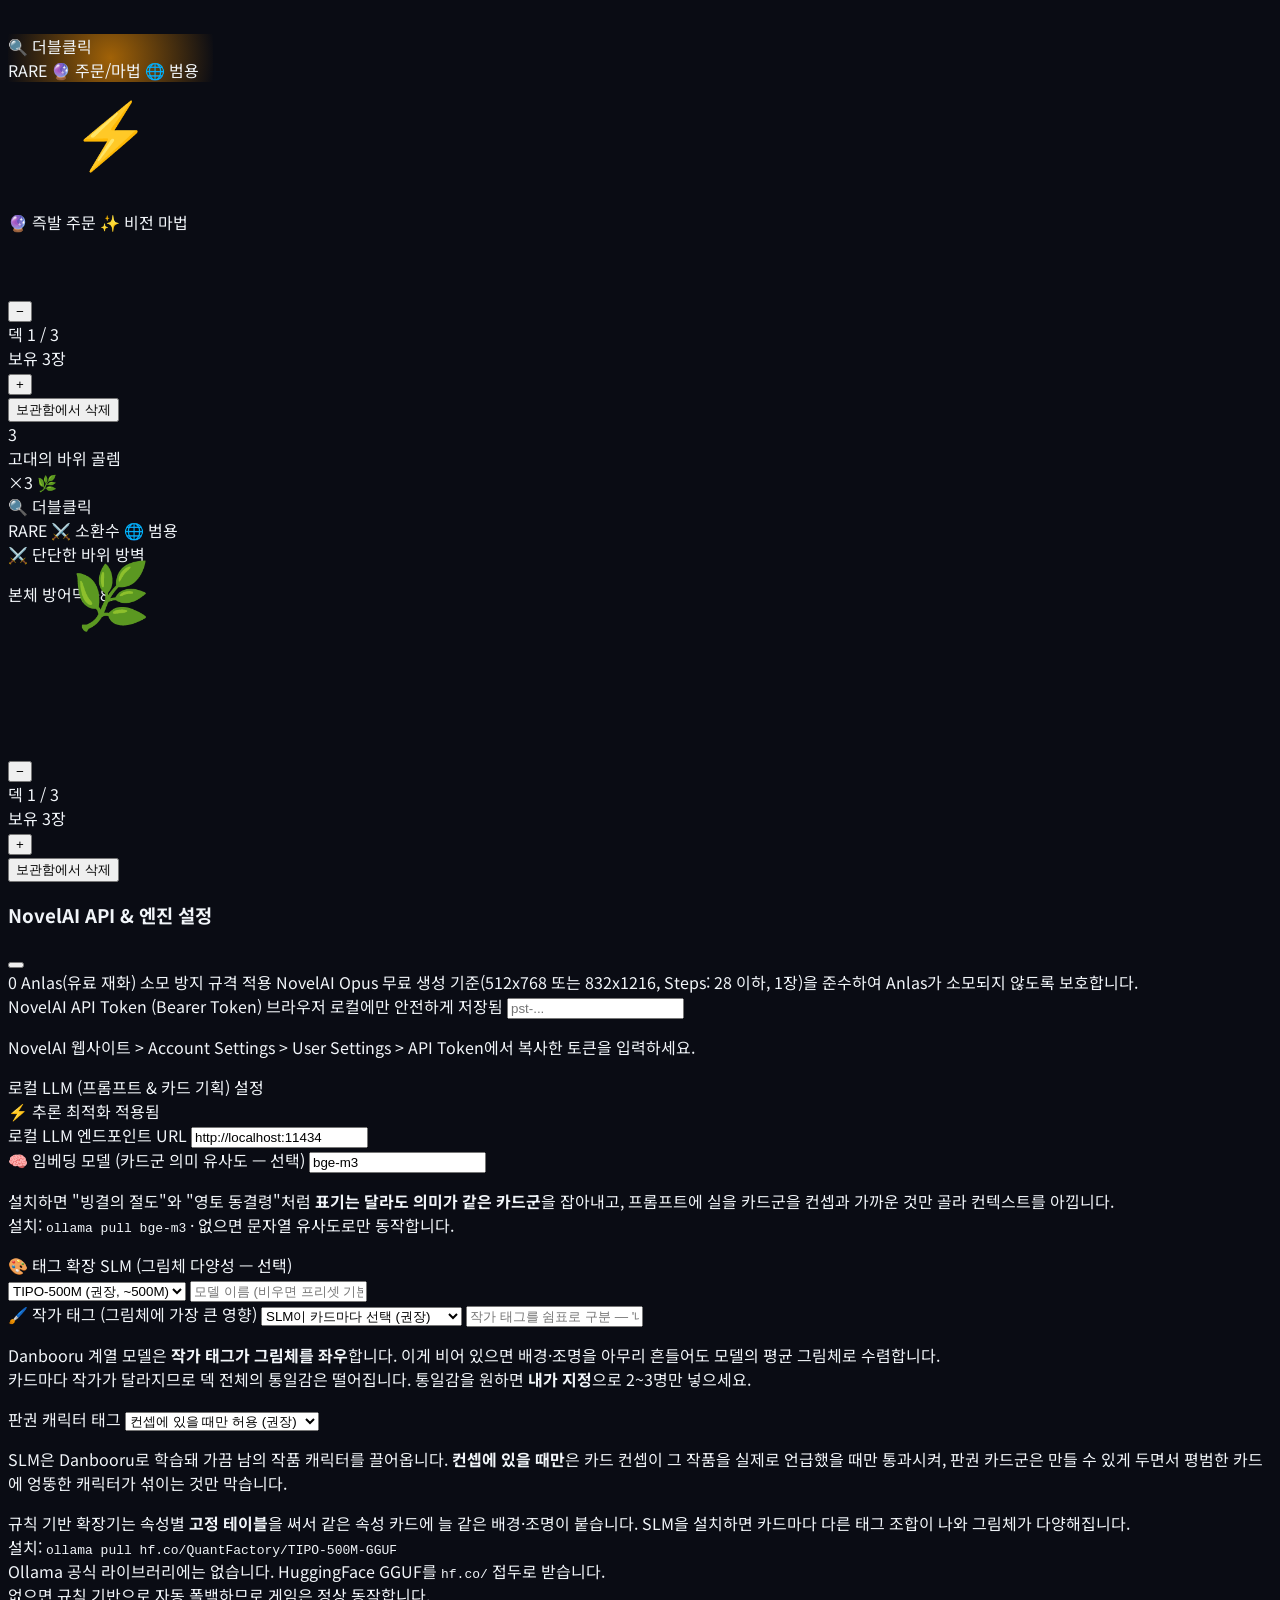
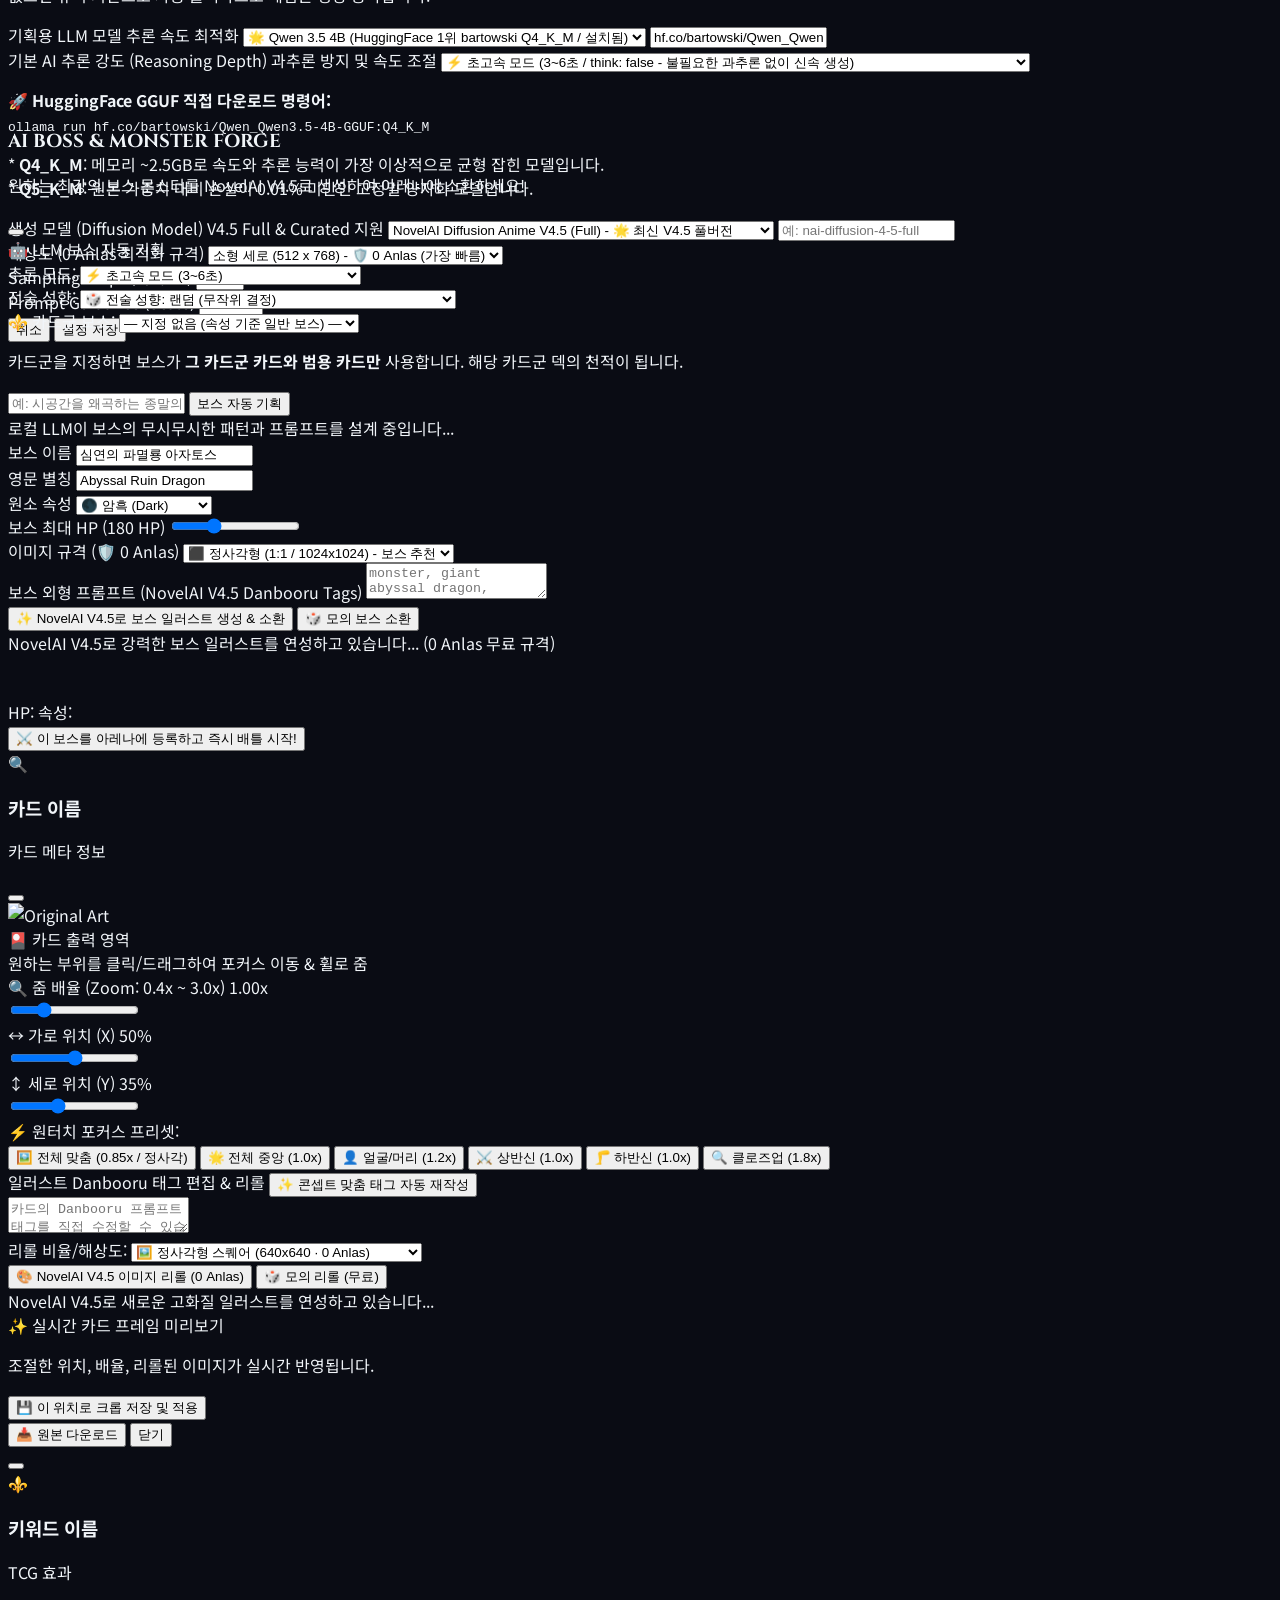
==== commit 99e1db97: "[연성소 #100a] 유저가 친 이름은 잠긴다 · 효과 설명은 요구다 — 빠지면 되묻는다 유저: "카드군이랑 키워드, 이름을 입력한 대로 기획에 다 넣었는데 무시하고 작성하던데?"" ====
--- a/index.html
+++ b/index.html
@@ -583,7 +583,9 @@
               <label class="text-xs font-bold text-slate-300 flex items-center gap-1">
                 <i data-lucide="tag" class="w-3.5 h-3.5 text-amber-400"></i> 카드 이름
               </label>
-              <input type="text" id="forge-name" value="홍염의 마도기사 세리아" placeholder="예: 성역의 성녀, 번개의 검성" class="w-full bg-[#191d33] border border-brand-border focus:border-amber-400 rounded-xl px-3.5 py-2.5 text-xs text-white outline-none">
+              <!-- 🔒 유저가 직접 친 이름은 data-by-user="1"로 표시되어 기획·저장에서 그대로 유지된다 (DECISIONS #100).
+                   HTML 기본값·AI가 채운 이름은 표시가 없으므로 다음 기획이 자유롭게 바꾼다. -->
+              <input type="text" id="forge-name" value="홍염의 마도기사 세리아" placeholder="예: 성역의 성녀, 번개의 검성" oninput="this.dataset.byUser = this.value.trim() ? '1' : ''" class="w-full bg-[#191d33] border border-brand-border focus:border-amber-400 rounded-xl px-3.5 py-2.5 text-xs text-white outline-none">
             </div>
             <div class="space-y-1.5">
               <label class="text-xs font-bold text-slate-300 flex items-center gap-1">
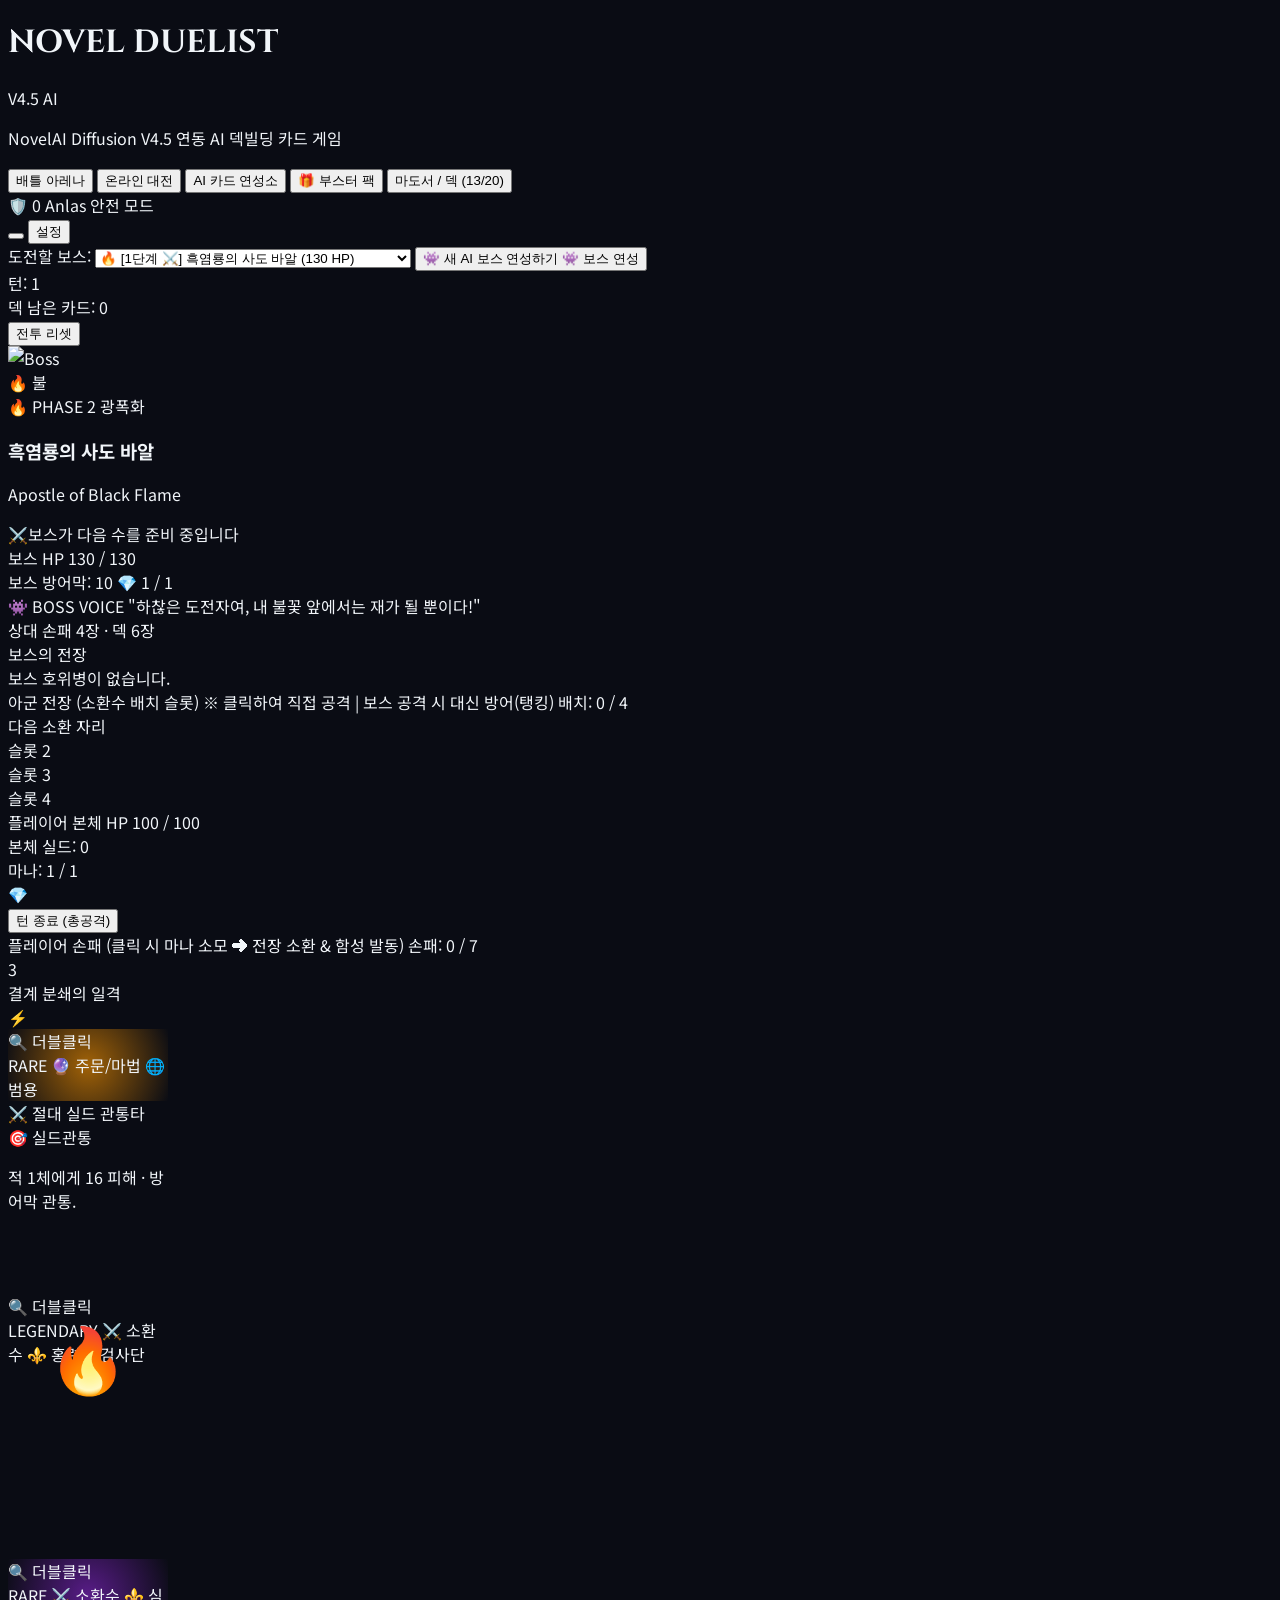
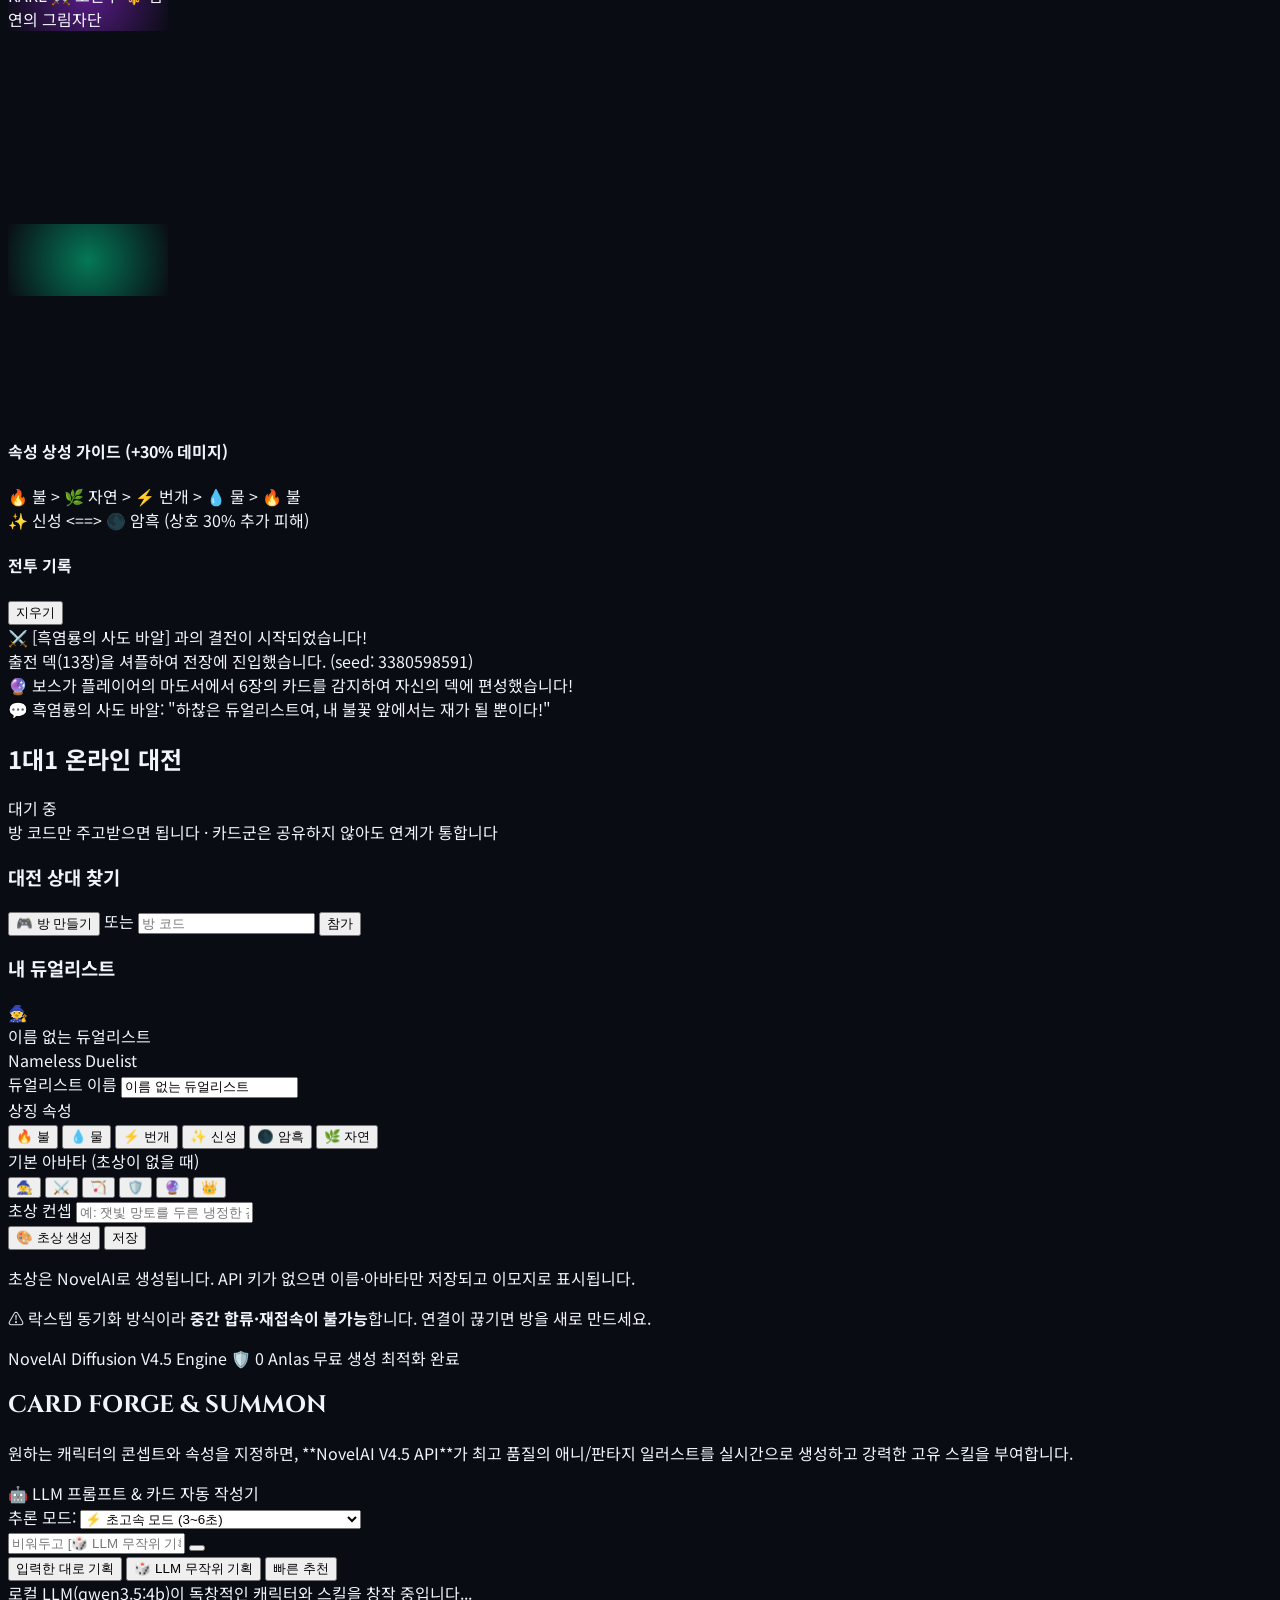
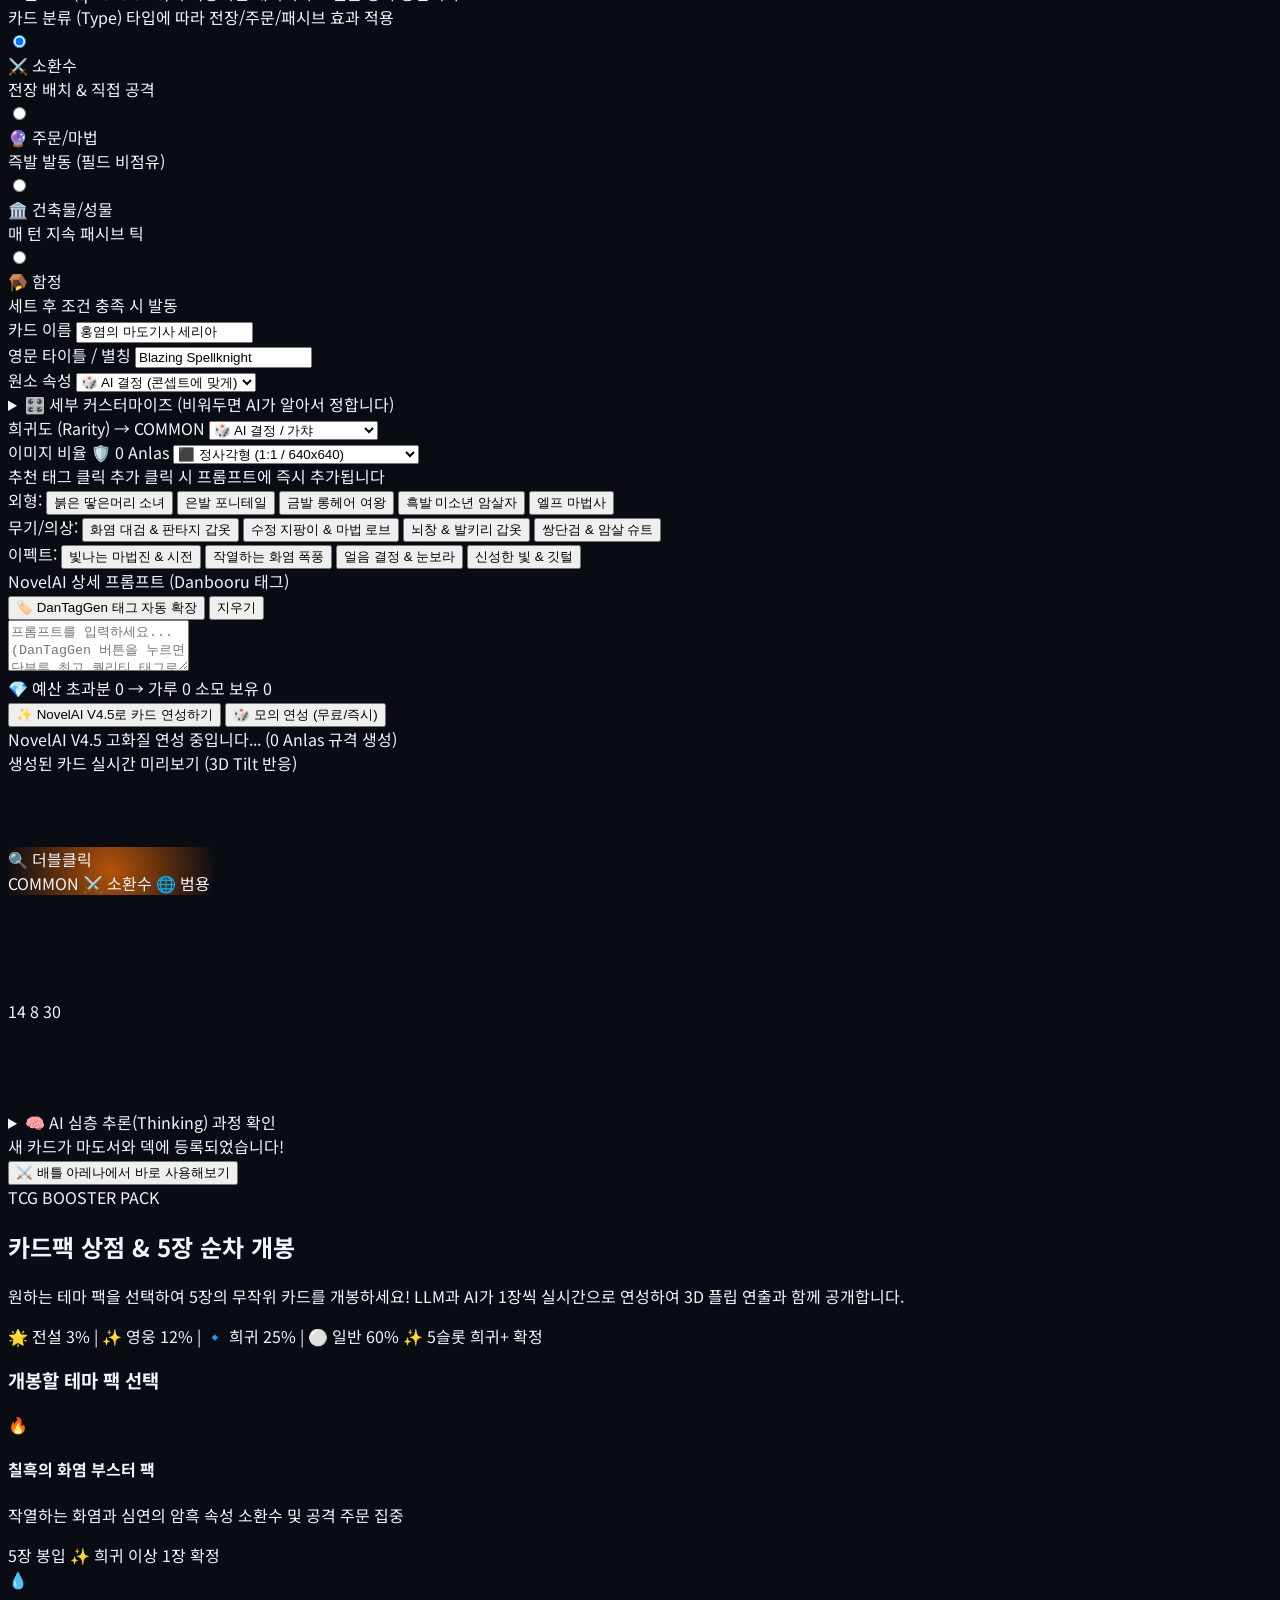
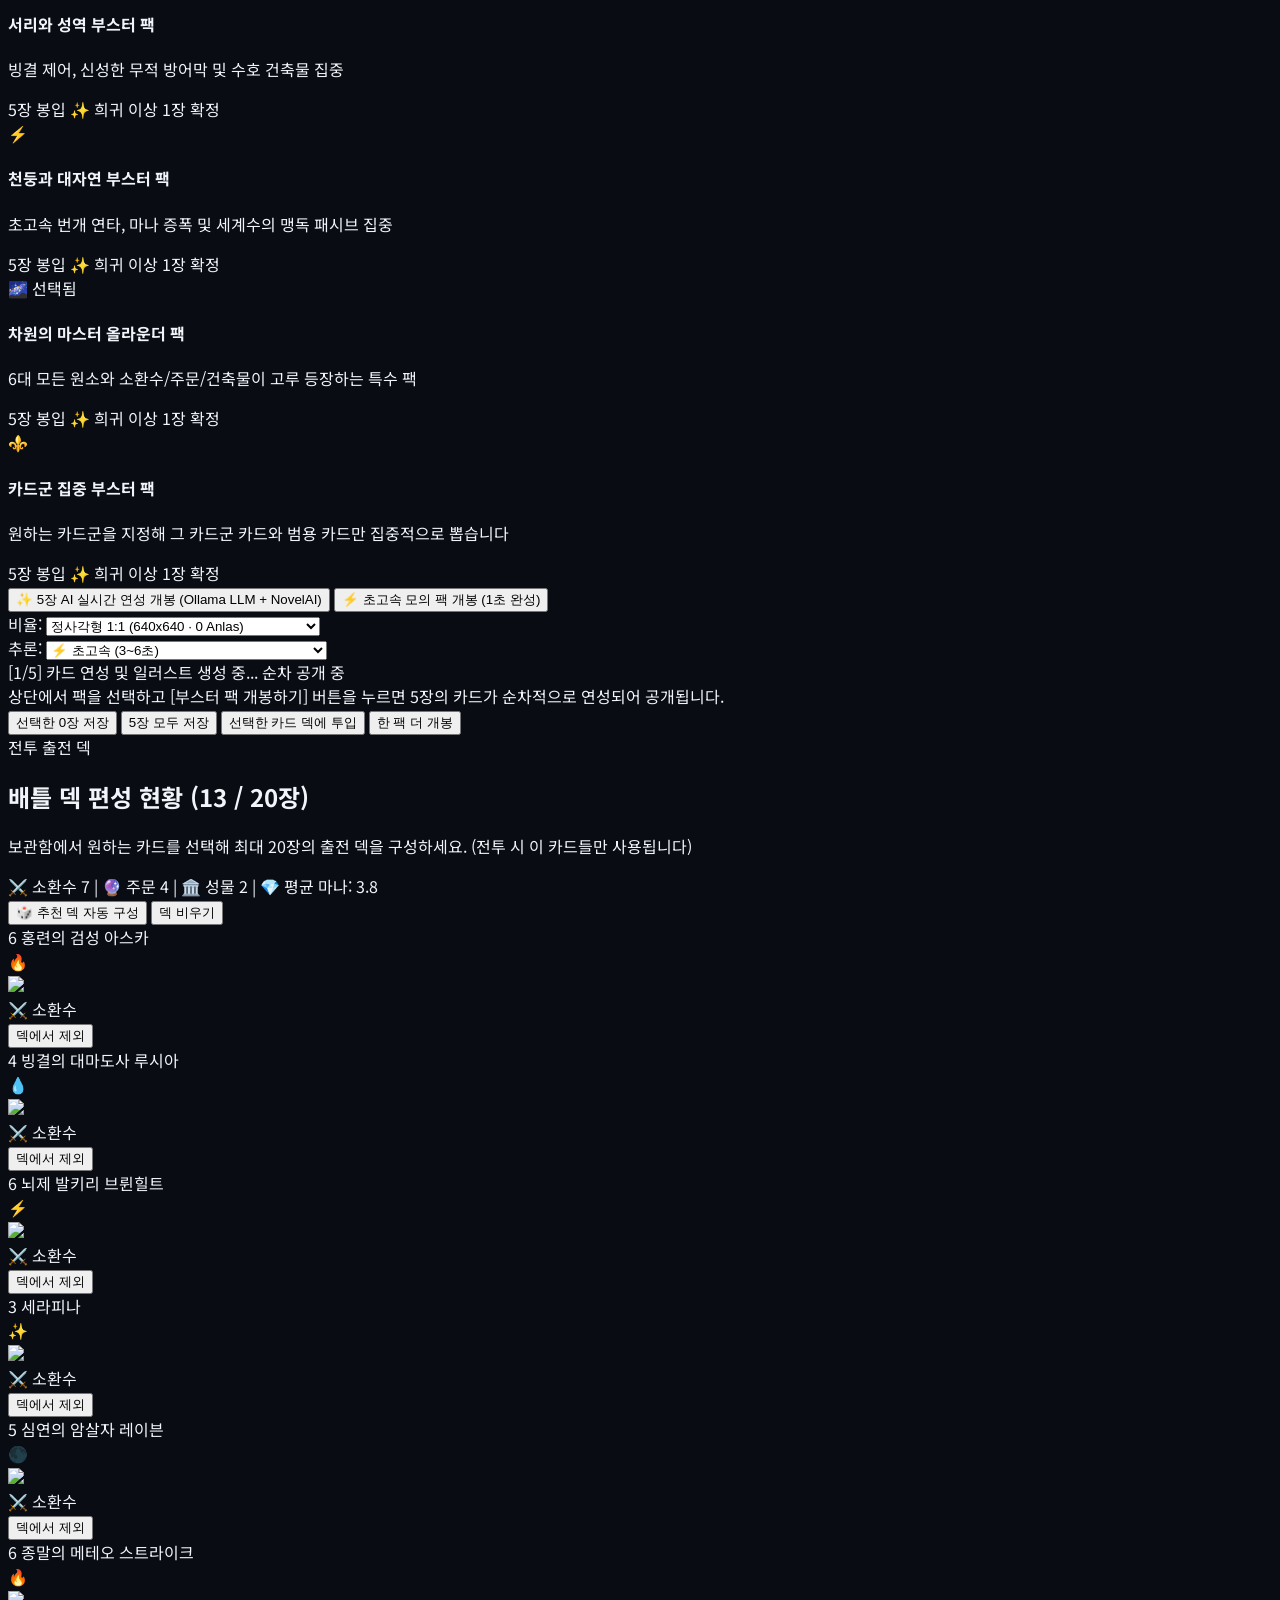
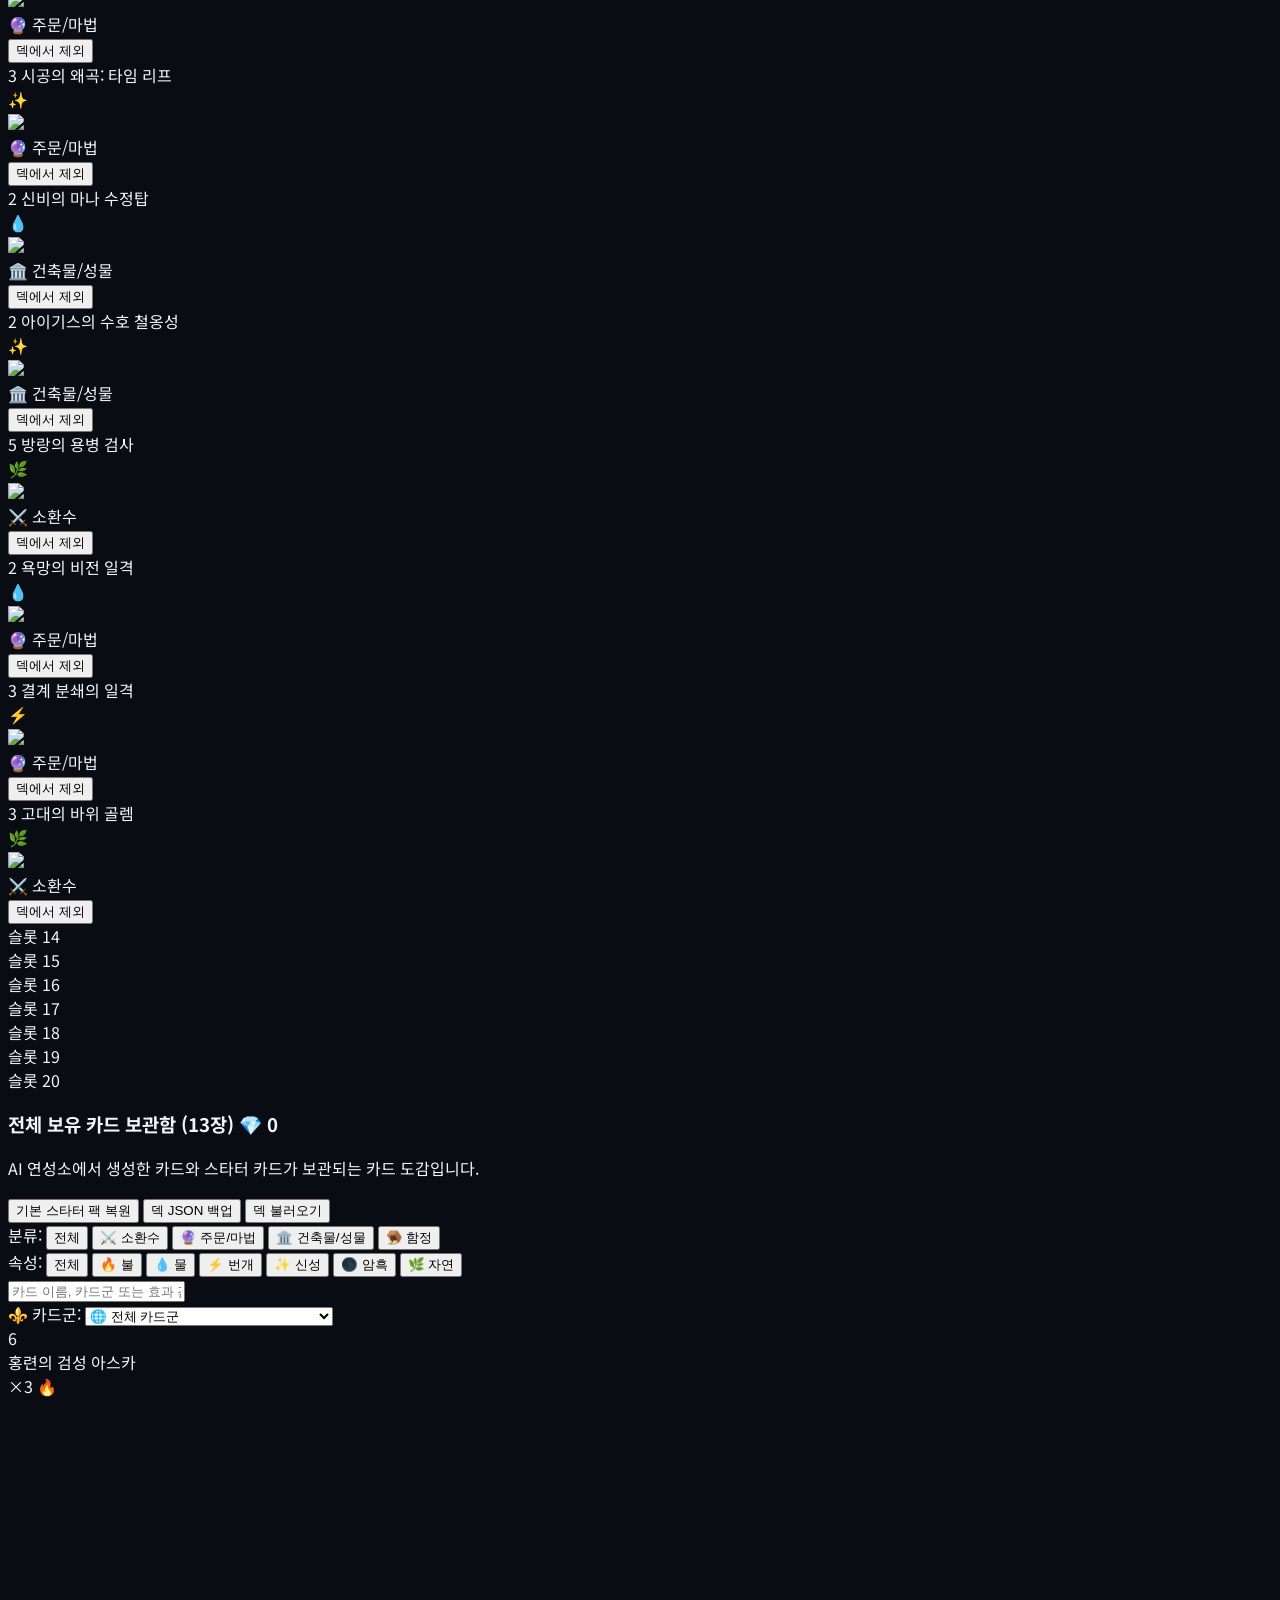
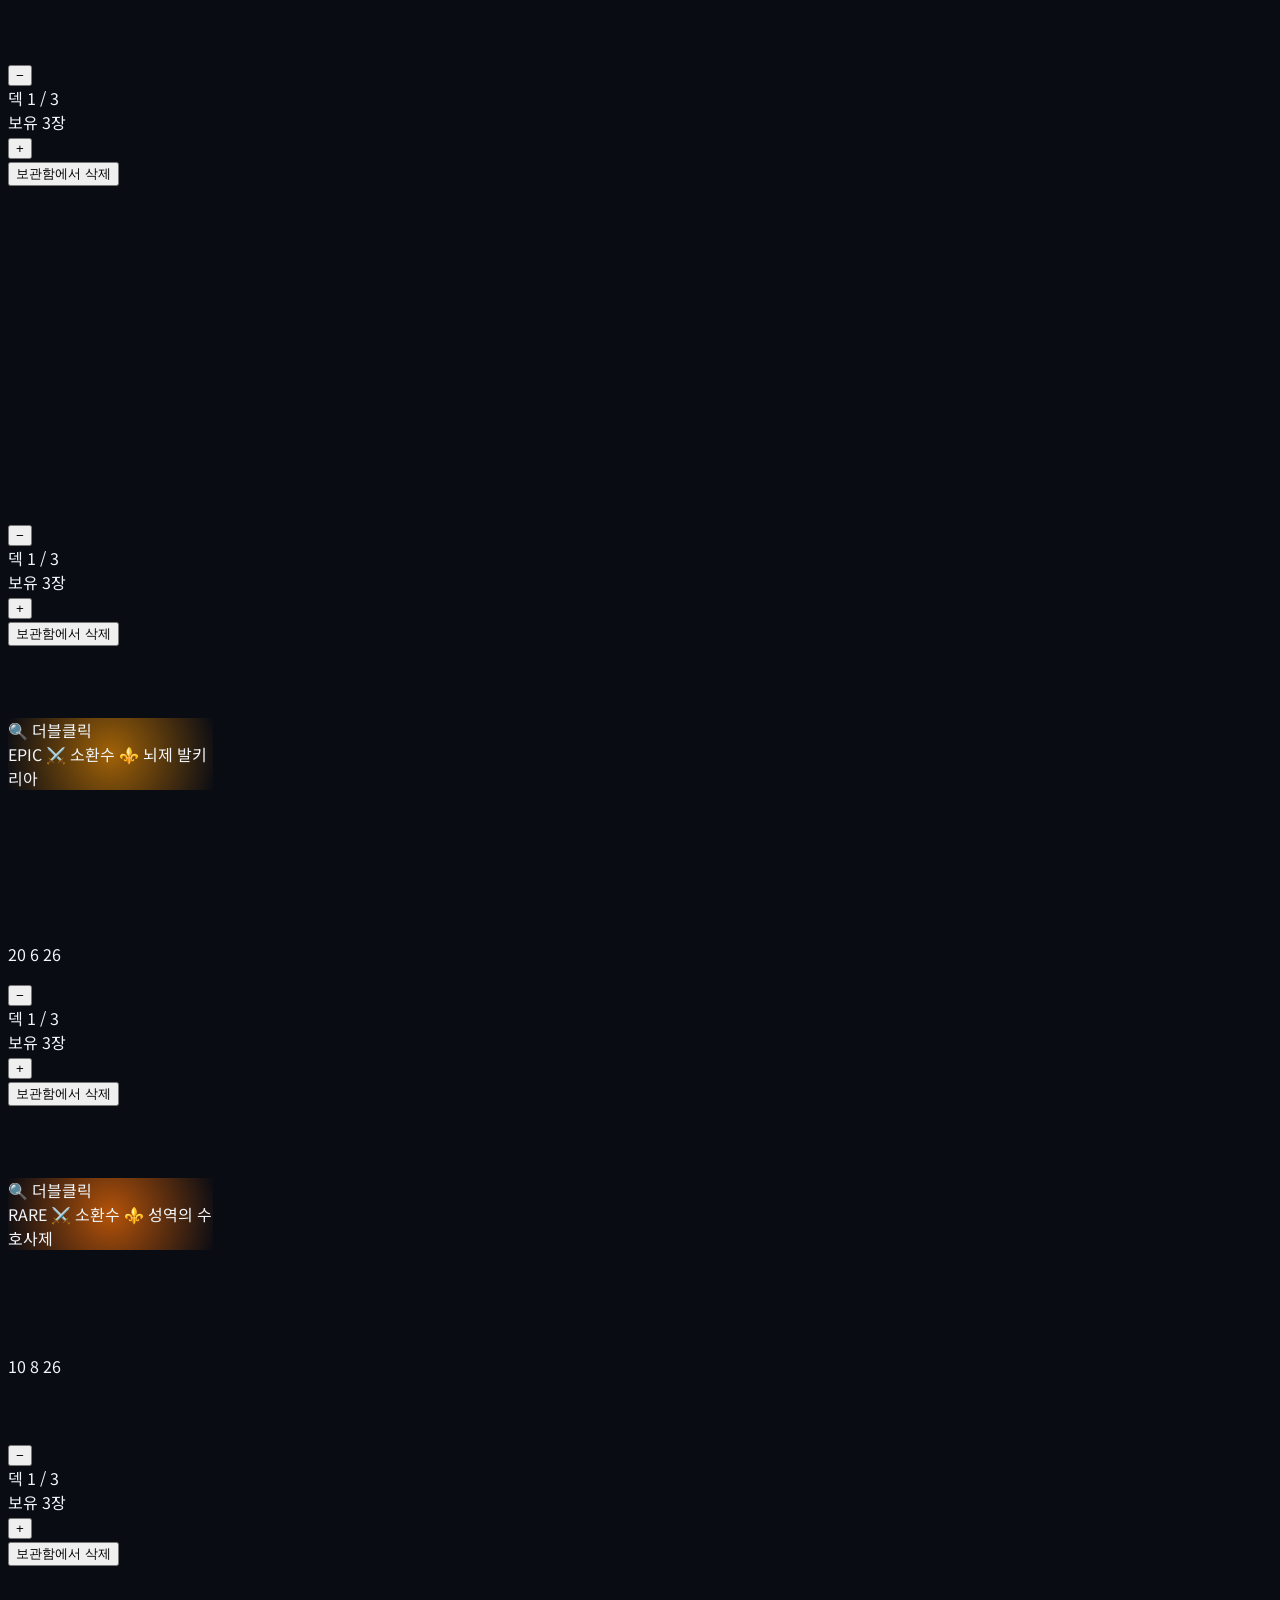
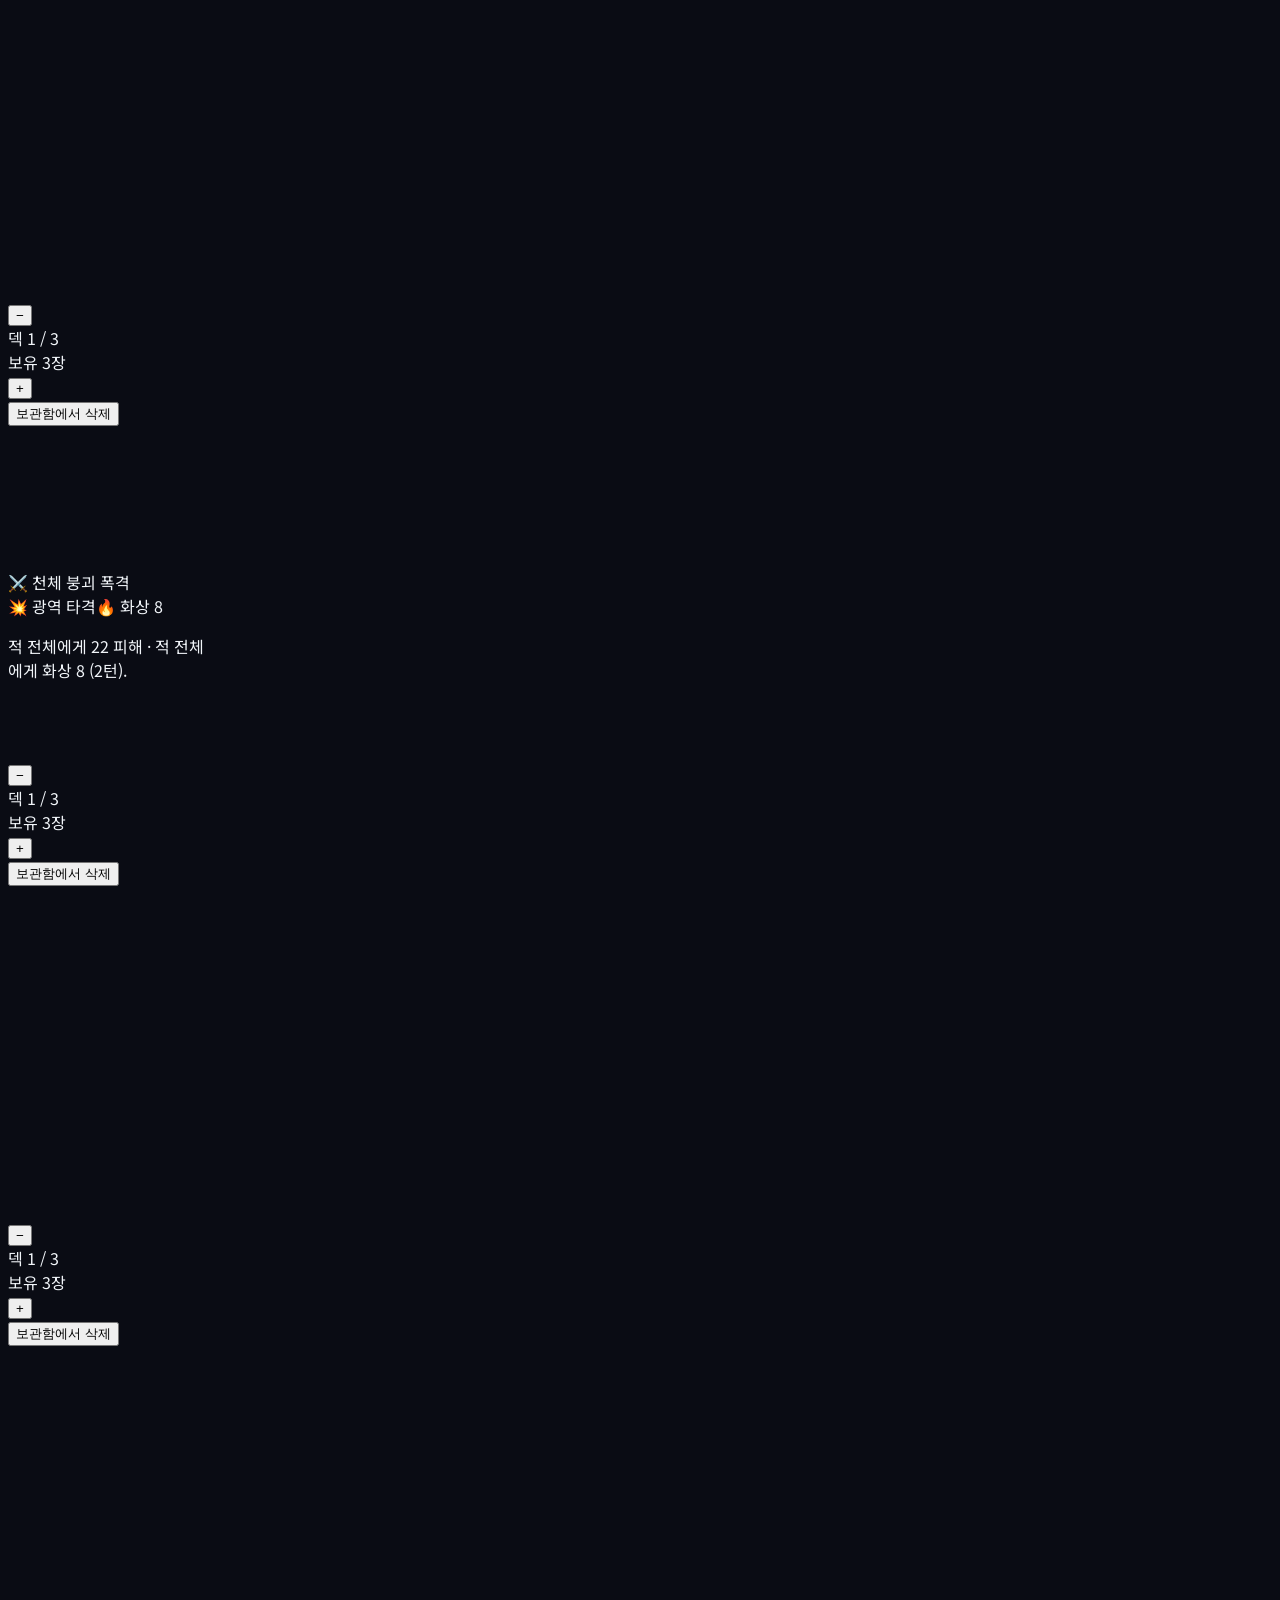
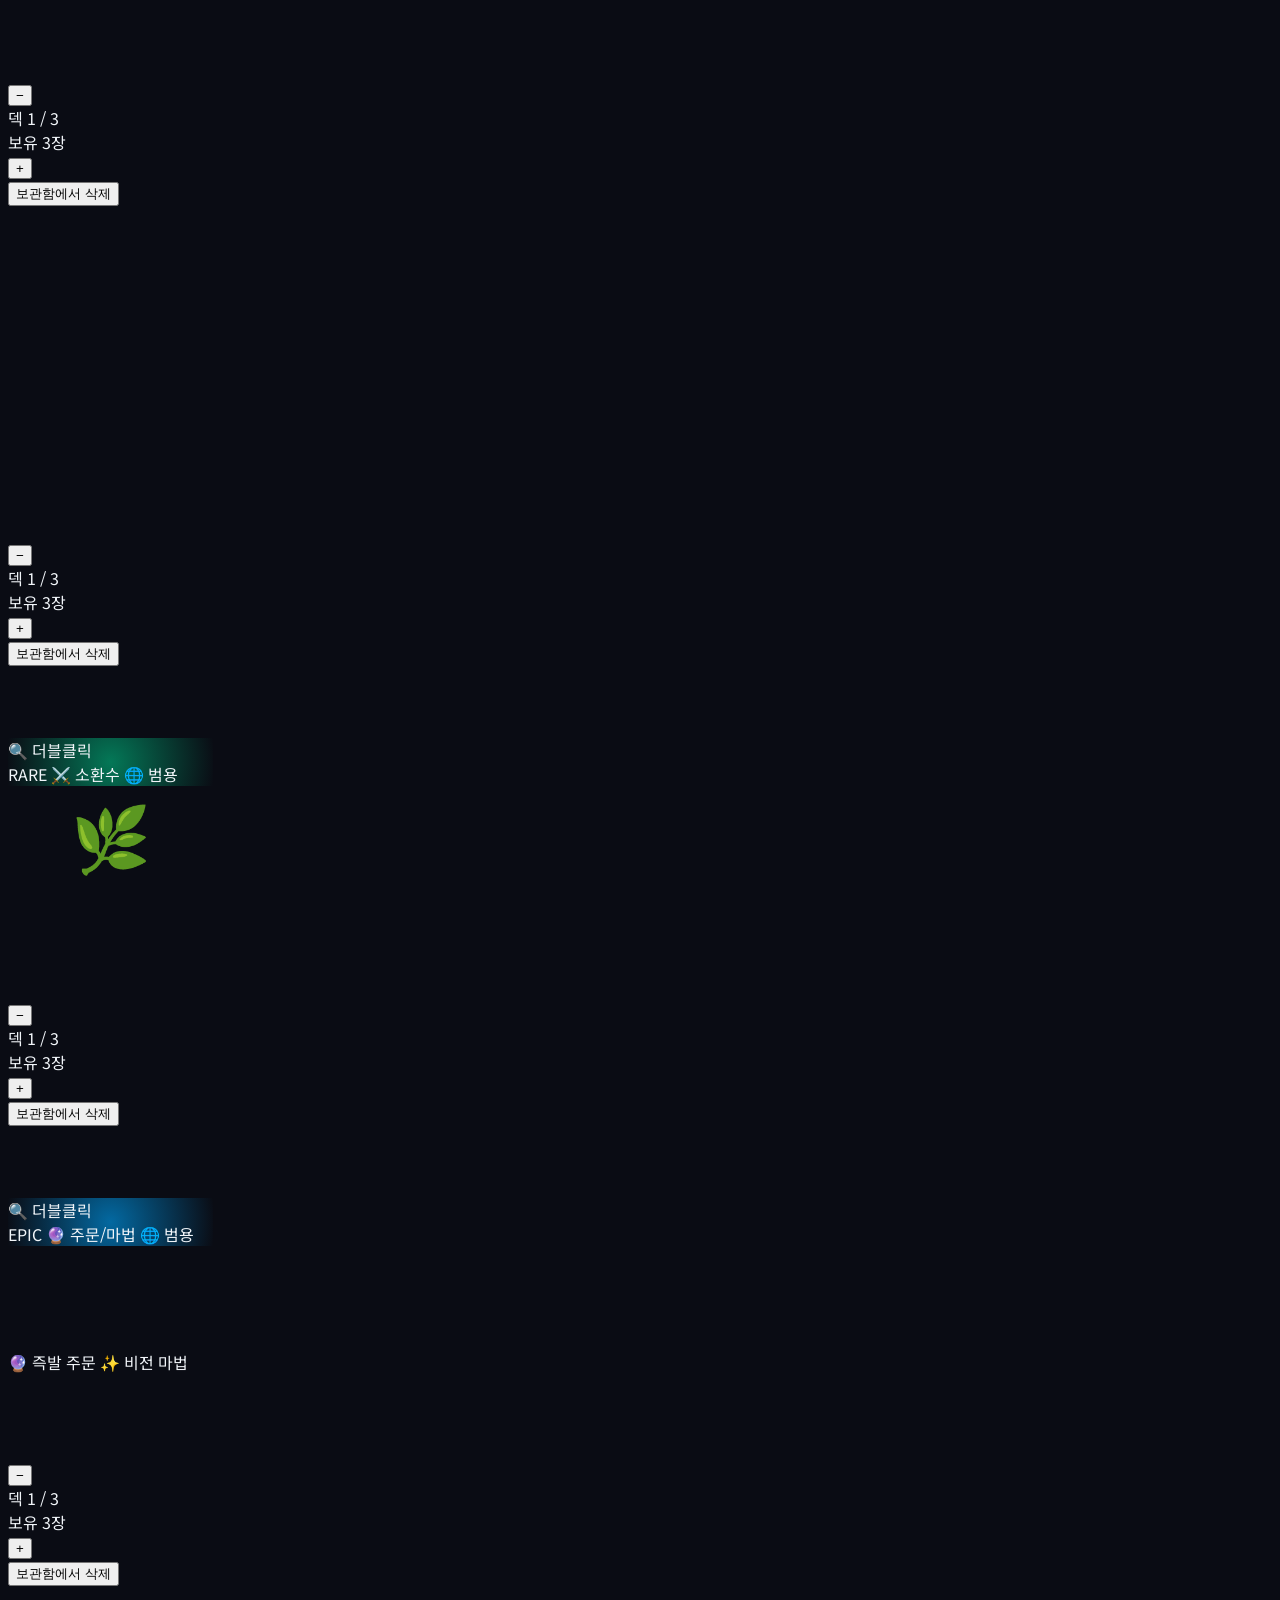
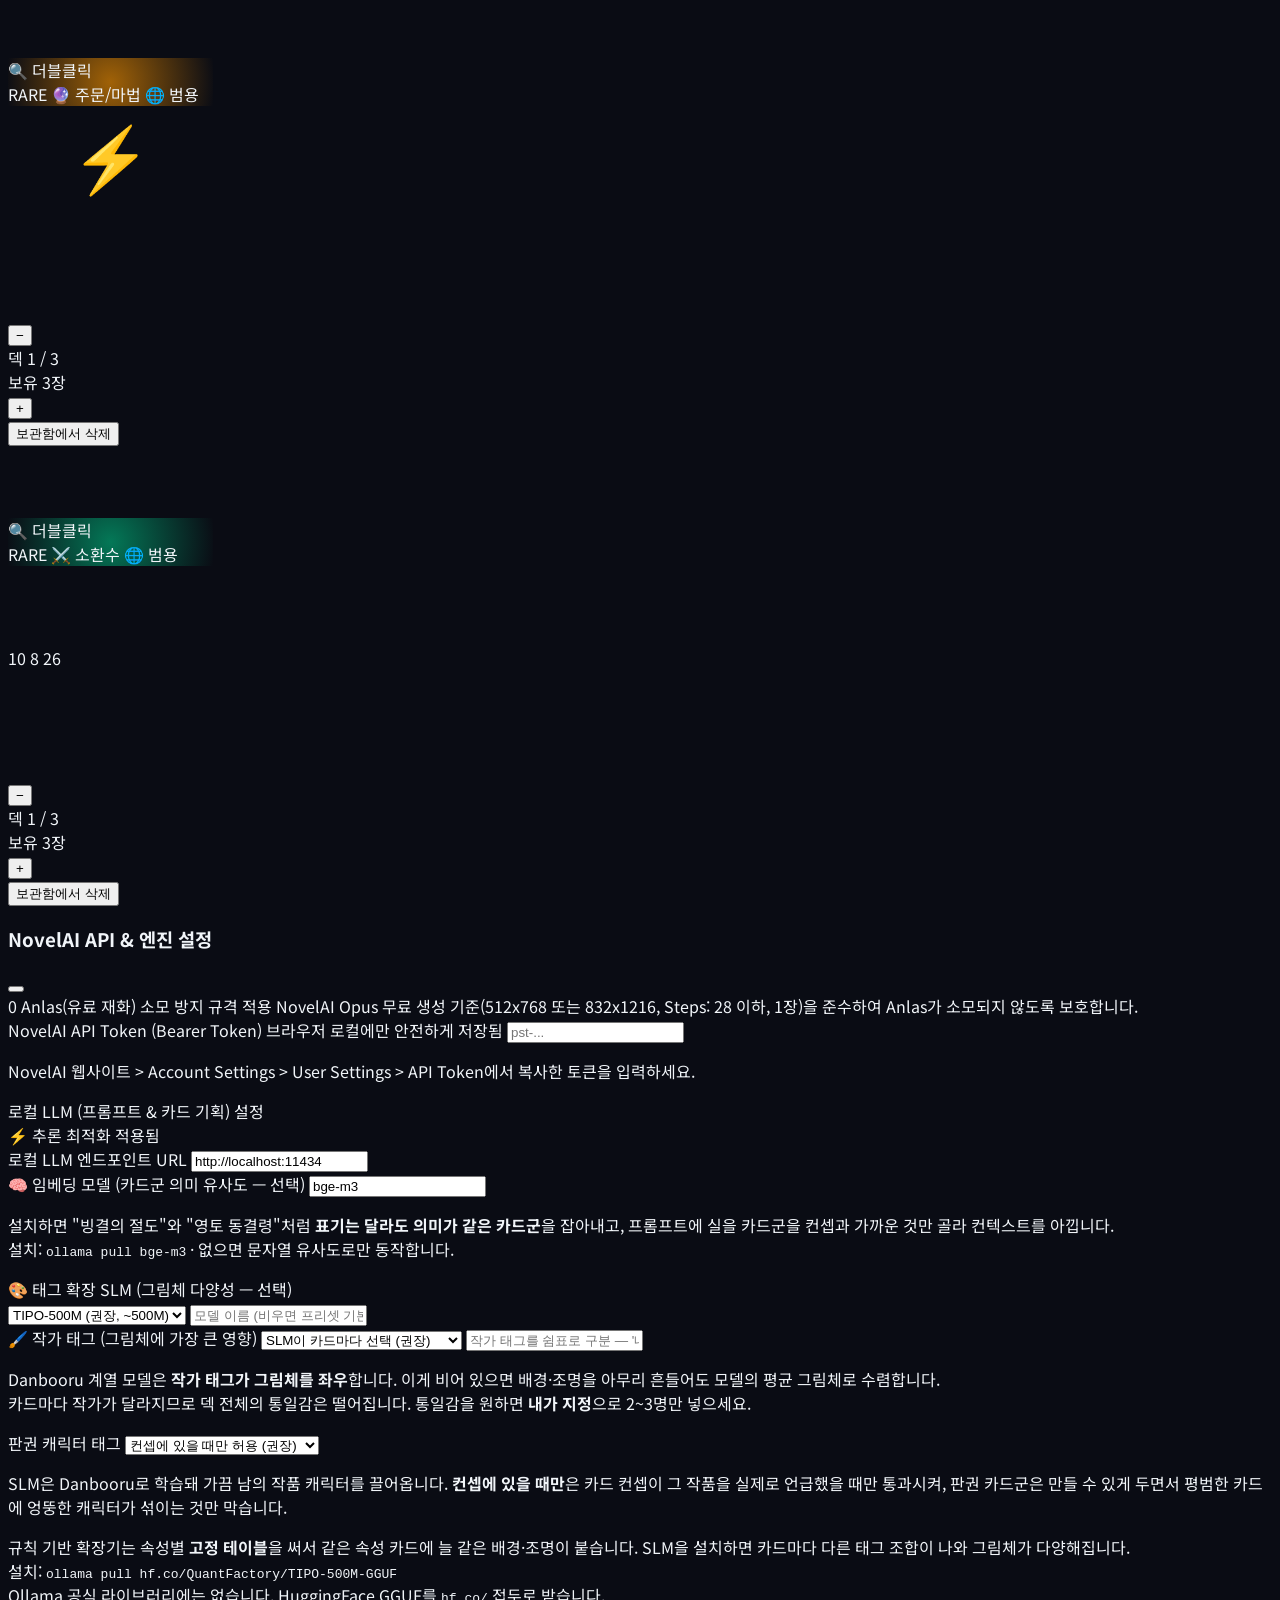
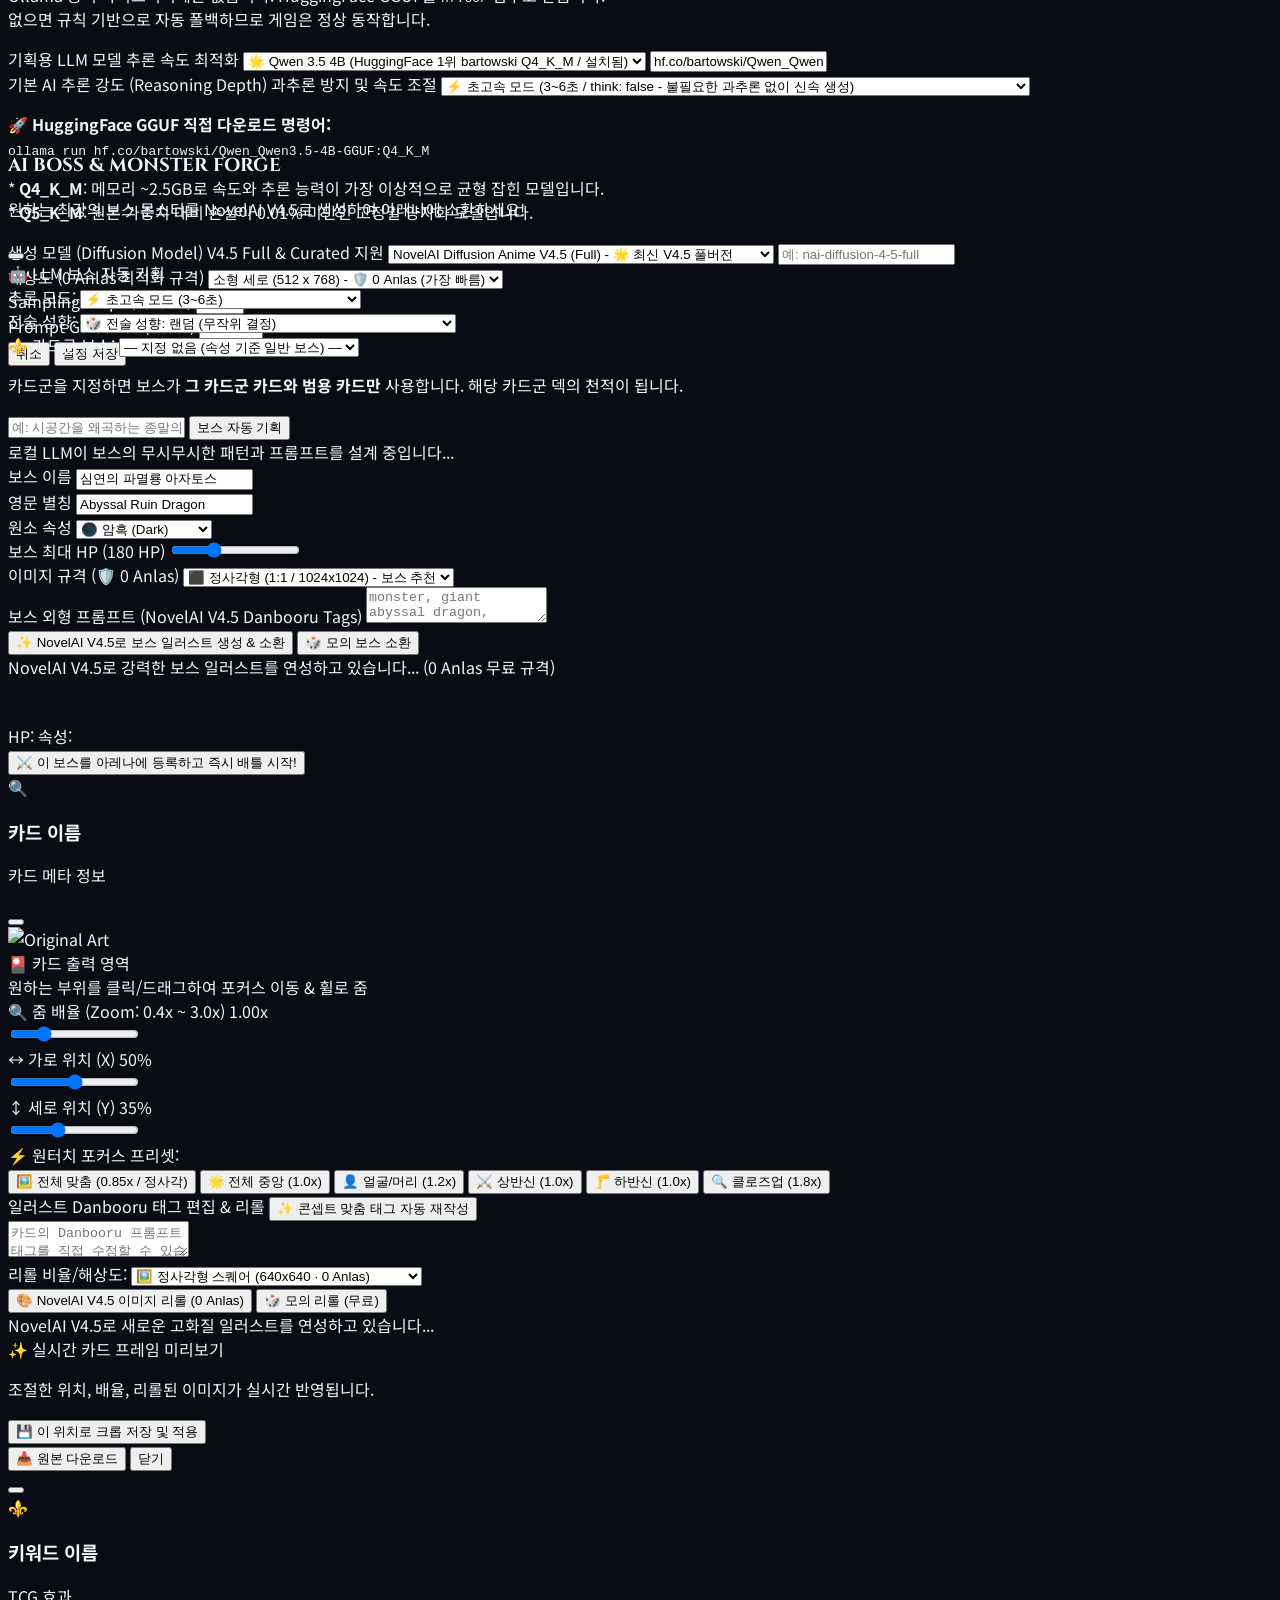
==== commit 1d4e5762: "[연성소 #100b] 예산 초과 허용 — 요구한 효과를 깎지 않고 초과분은 가루로 결제 · 효과 설명 여러 개 유저: "효과도 많이 넣게 하고 사용자의 요청을 허락하는 식으로. 대" ====
--- a/index.html
+++ b/index.html
@@ -719,9 +719,14 @@
 
                 <div class="col-span-2">
                   <label class="block text-[10.5px] font-bold text-slate-400 mb-1">📜 원하는 효과 설명</label>
-                  <input type="text" id="custom-effect-desc" placeholder="예: 덱에서 홍련 카드를 서치하고 화상을 부여"
-                         class="w-full bg-[#191d33] border border-brand-border rounded-lg px-2.5 py-1.5 text-[11px] text-white outline-none">
-                  <p class="text-[9.5px] text-slate-500 mt-1">지정한 값은 밸런스 검증(등급·마나 예산)을 거쳐 조정될 수 있습니다.</p>
+                  <textarea id="custom-effect-desc" rows="2" placeholder="예: 적 1체에 12 피해, 내 방어막 8, 덱에서 홍련 카드 1장 서치 — 여러 효과를 적어도 됩니다"
+                         class="w-full bg-[#191d33] border border-brand-border rounded-lg px-2.5 py-1.5 text-[11px] text-white outline-none leading-relaxed"></textarea>
+                  <p class="text-[9.5px] text-slate-500 mt-1">적은 효과는 <b>반드시</b> 들어갑니다(빠지면 LLM에게 되묻습니다). 수치는 등급·마나 예산으로 정산됩니다.</p>
+                  <label class="mt-2 flex items-start gap-2 text-[10.5px] text-amber-200 cursor-pointer select-none">
+                    <input type="checkbox" id="custom-allow-over" onchange="_reapplyForgePlan()" class="mt-0.5 accent-amber-500">
+                    <span><b>⚖️ 예산 초과 허용</b> — 요구한 효과·수치를 깎지 않습니다. 마나를 상한까지 올려도 남는 초과분은
+                      <b>💎 가루</b>로 결제합니다 (생성 버튼 옆에 소모량 표시).</span>
+                  </label>
                 </div>
 
               </div>
@@ -821,6 +826,11 @@
             <textarea id="forge-prompt" rows="3" class="w-full bg-[#191d33] border border-brand-border focus:border-amber-400 rounded-xl p-3 text-xs text-white outline-none leading-relaxed" placeholder="프롬프트를 입력하세요... (DanTagGen 버튼을 누르면 단부루 최고 퀄리티 태그로 자동 확장됩니다)"></textarea>
           </div>
 
+          <!-- 💎 예산 초과분 가루 소모 안내 (예산 초과 허용 + 초과분이 있을 때만 보인다) -->
+          <div id="forge-dust-cost" class="hidden w-full px-3 py-2 rounded-xl bg-amber-950/50 border border-amber-500/50 text-[11px] text-amber-200 font-bold flex items-center justify-between gap-2">
+            <span>💎 예산 초과분 <span id="forge-dust-excess">0</span> → 가루 <span id="forge-dust-need" class="text-amber-300 text-sm">0</span> 소모</span>
+            <span class="text-slate-400 font-normal">보유 <span id="forge-dust-have">0</span></span>
+          </div>
           <!-- 생성 버튼 그룹 -->
           <div class="pt-2 flex flex-wrap items-center gap-3">
             <button id="btn-forge-generate" onclick="generateAICard()" class="flex-1 min-w-[220px] py-3.5 rounded-xl bg-gradient-to-r from-purple-600 via-indigo-600 to-amber-500 hover:from-purple-500 hover:to-amber-400 text-white font-black text-sm shadow-xl shadow-purple-600/30 active:scale-95 transition flex items-center justify-center gap-2">
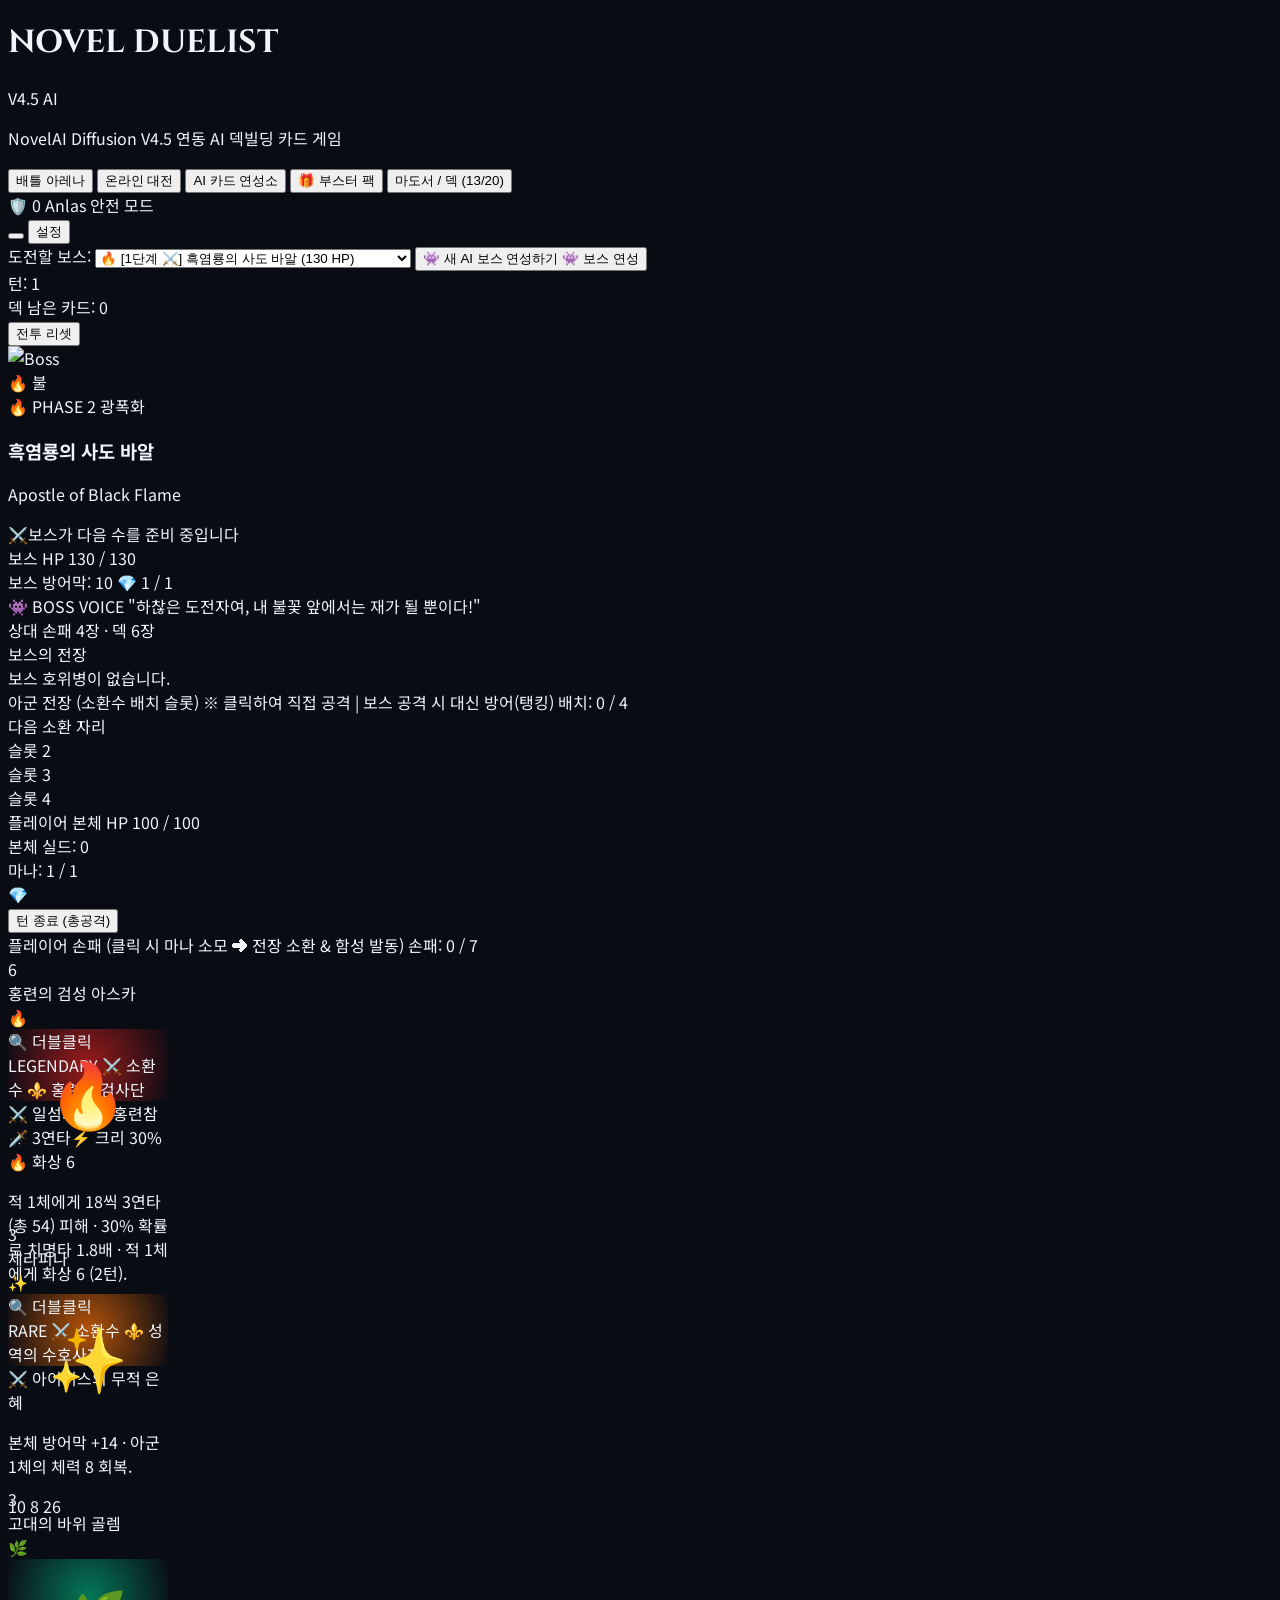
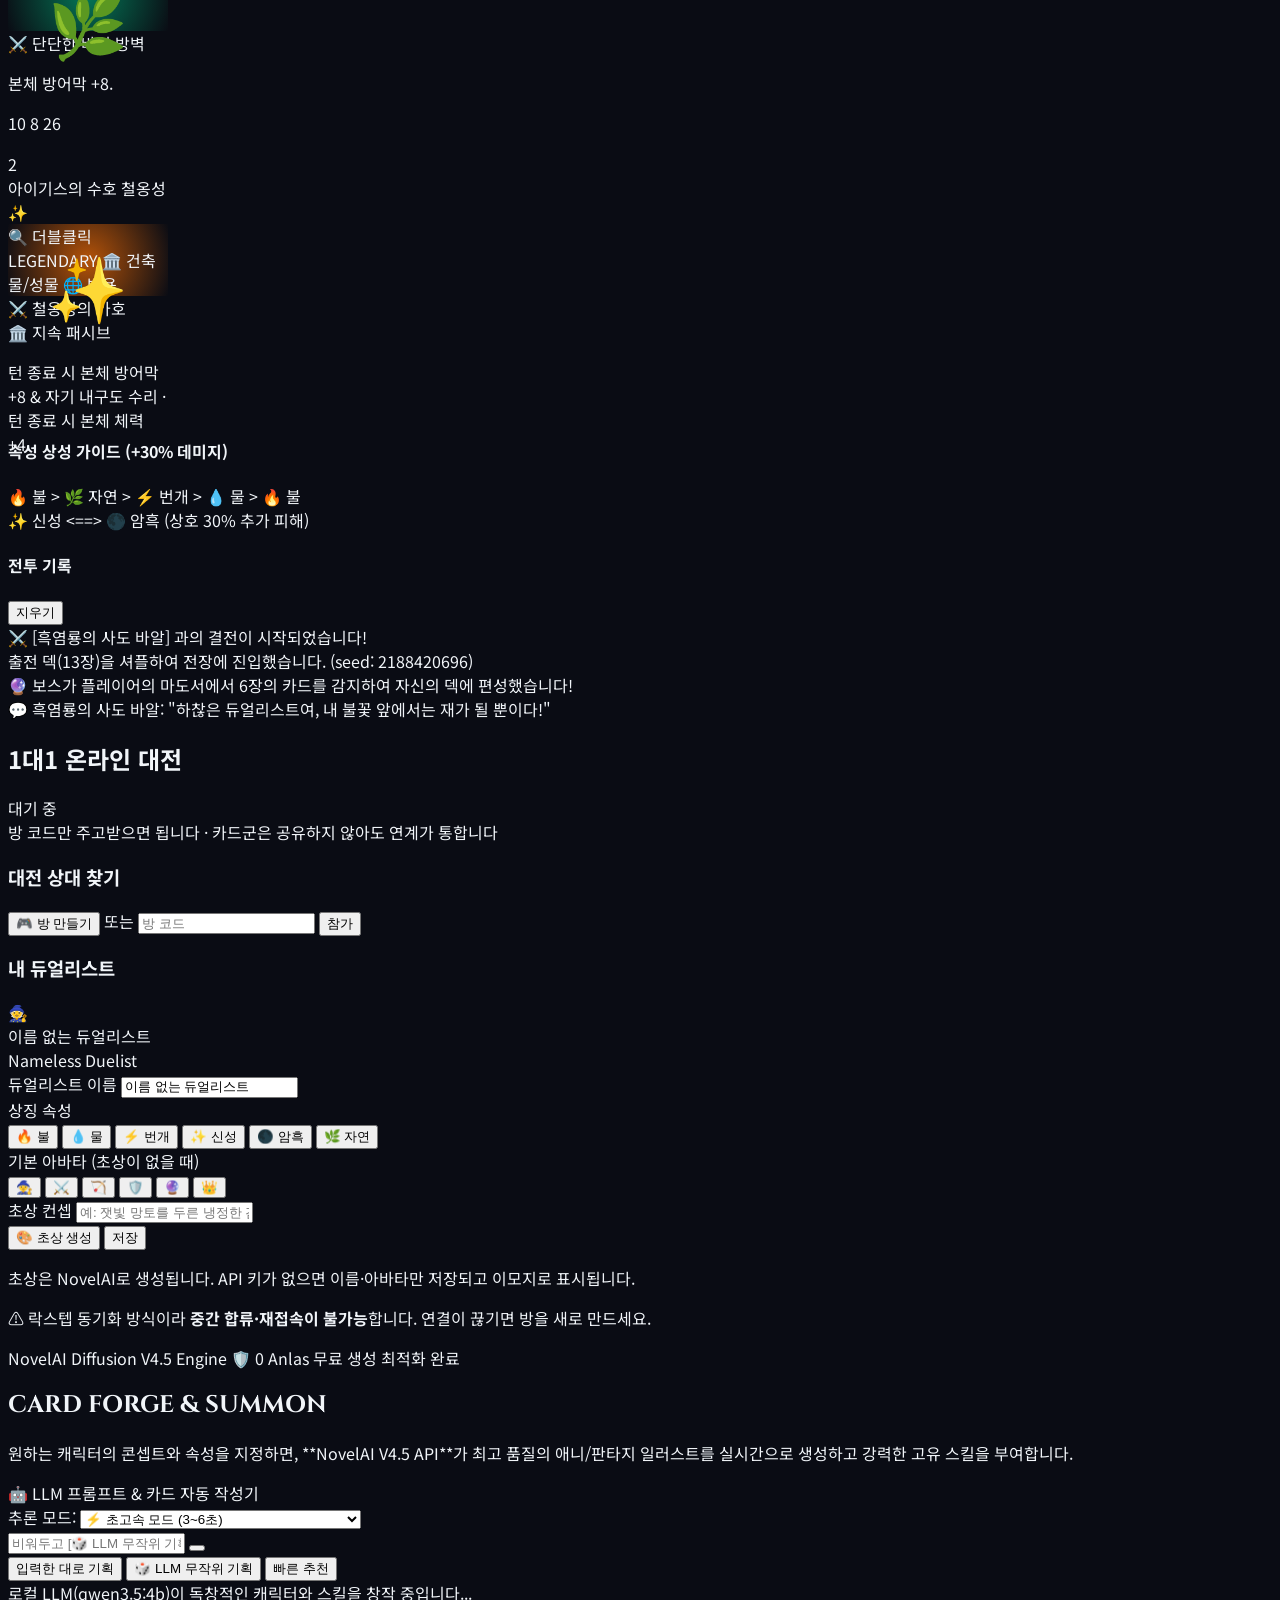
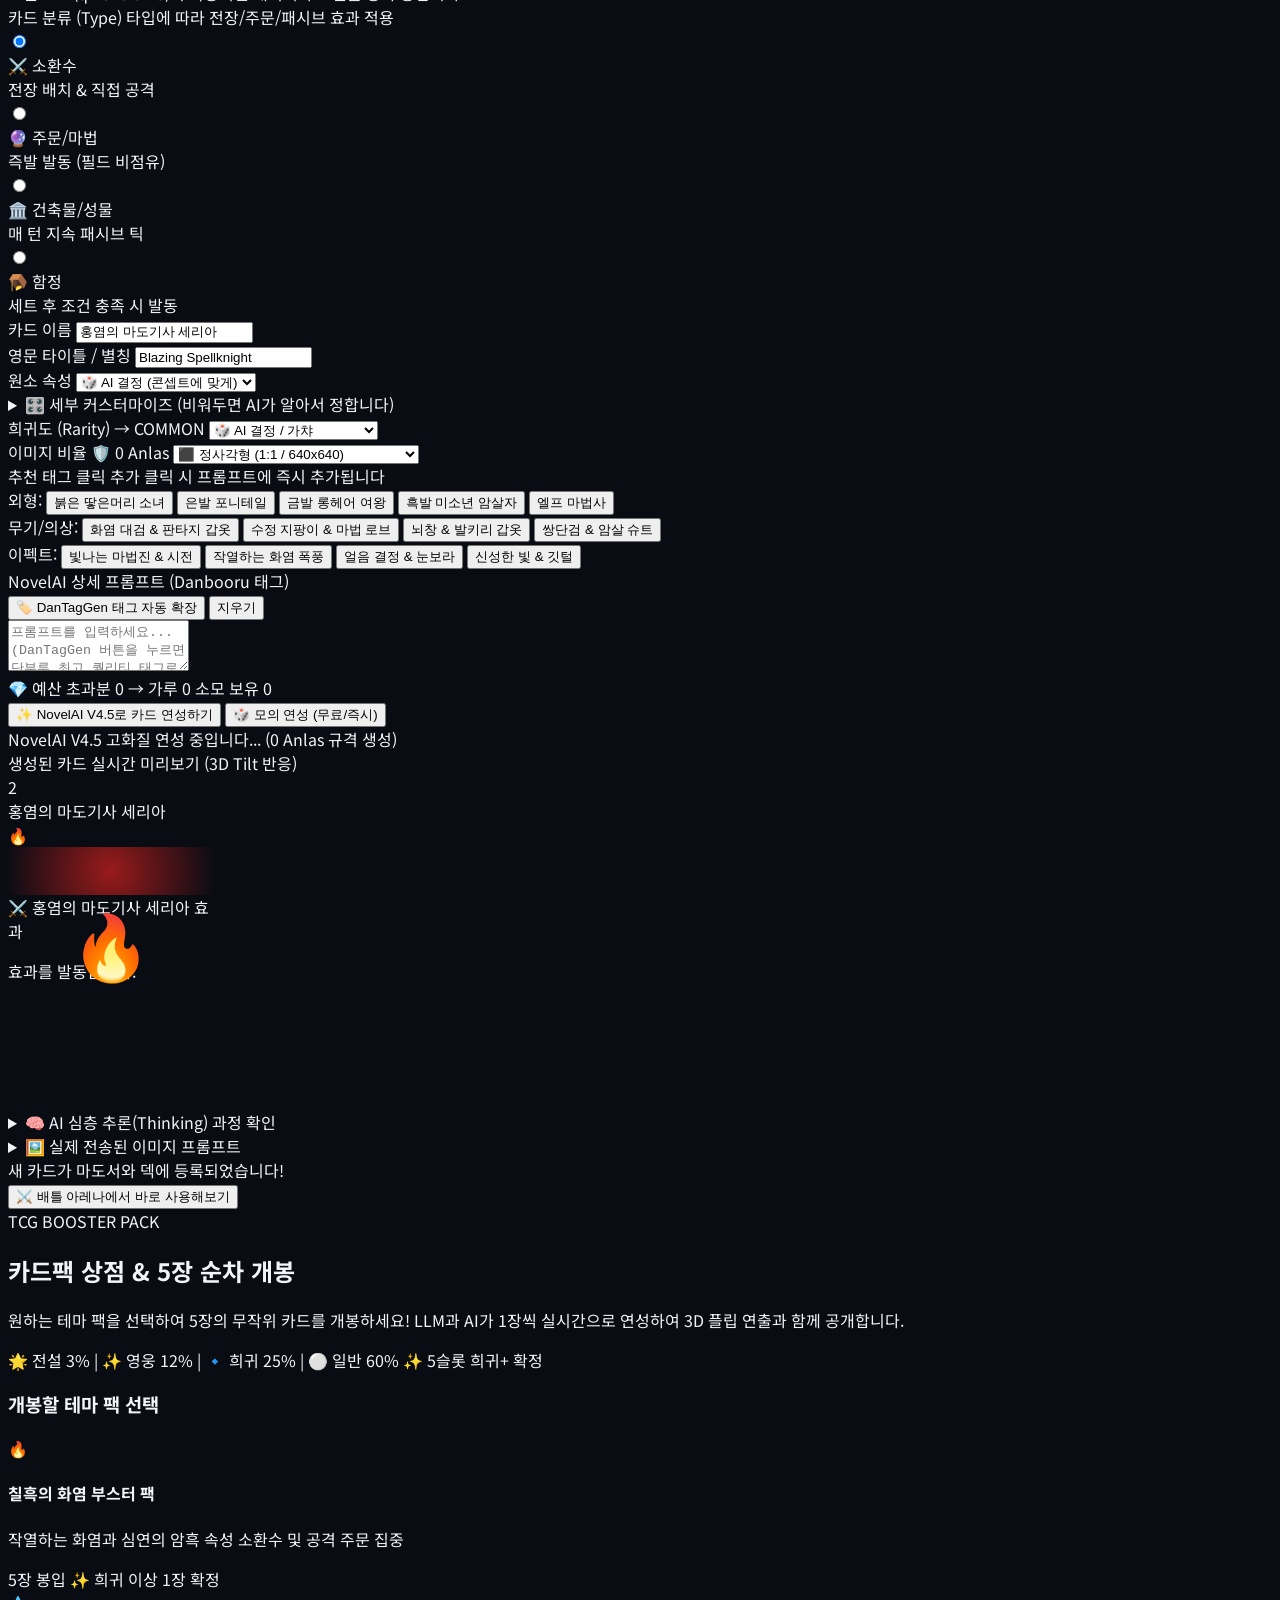
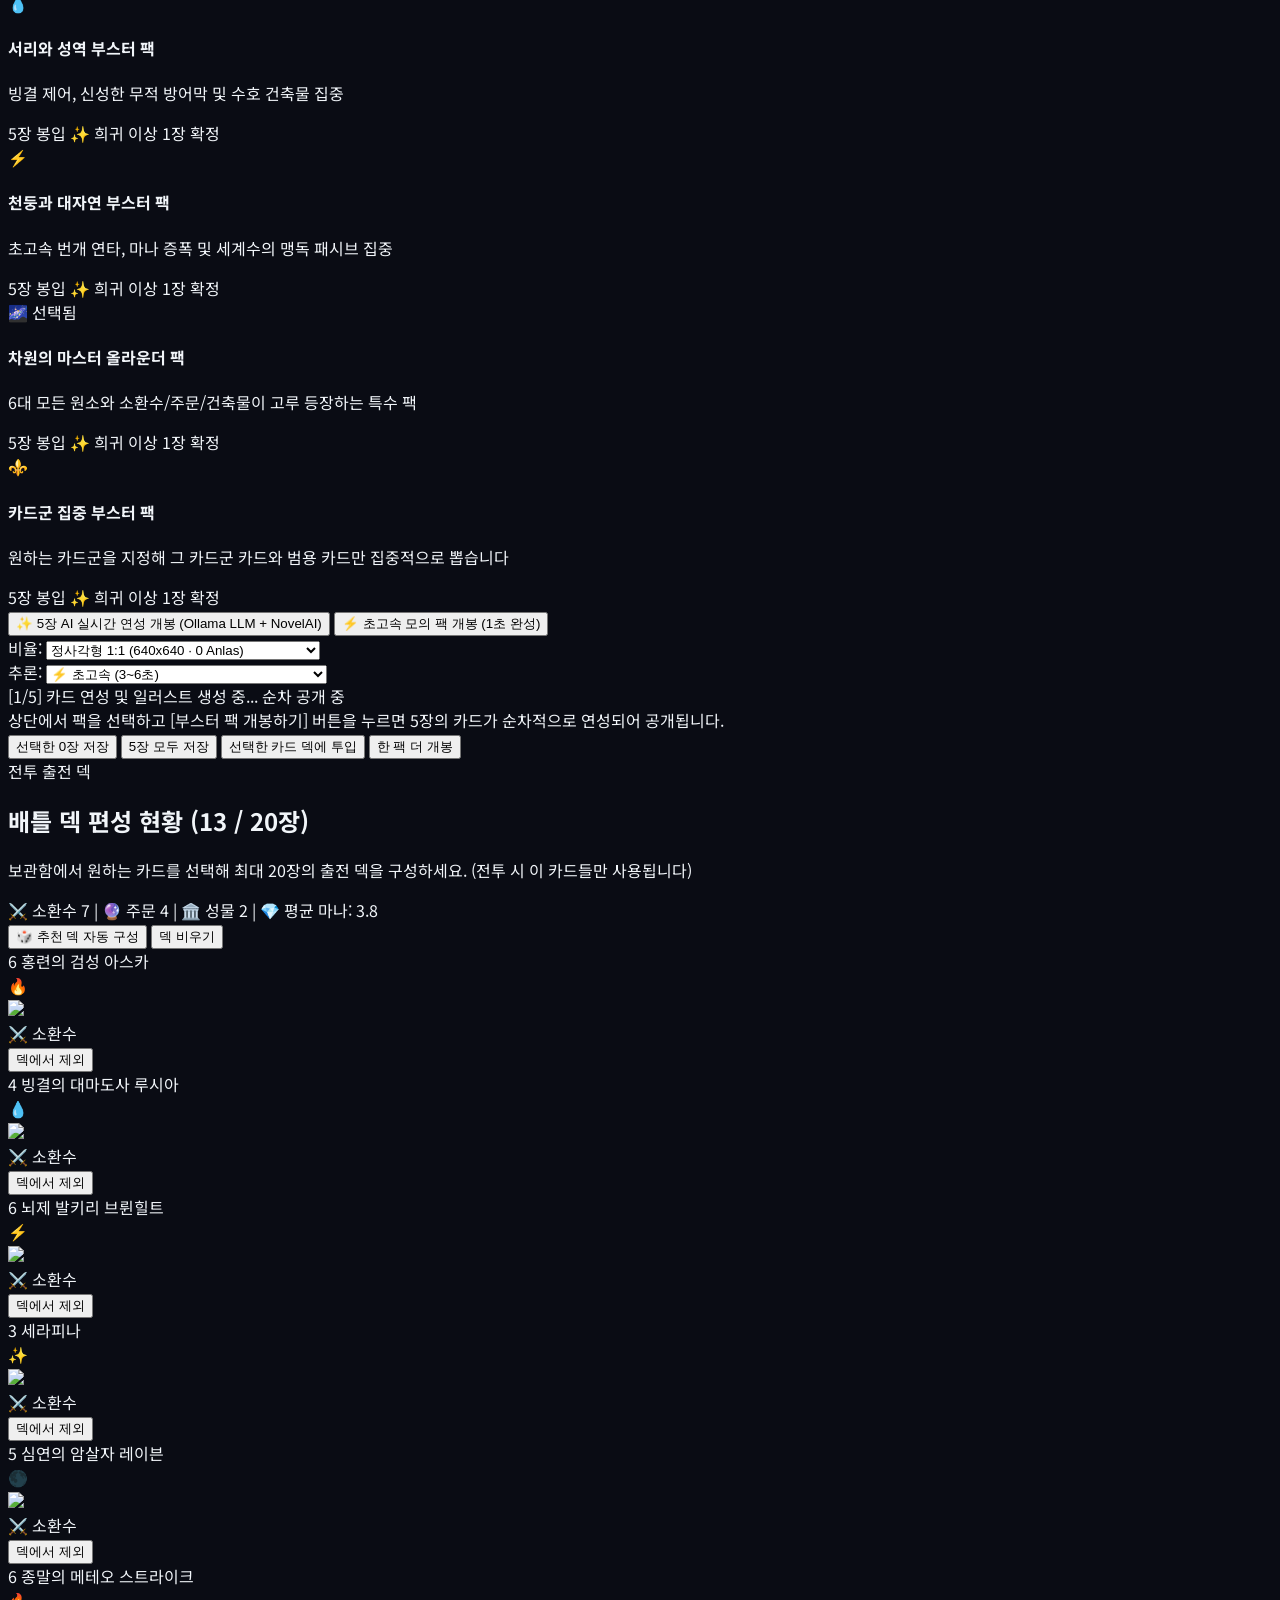
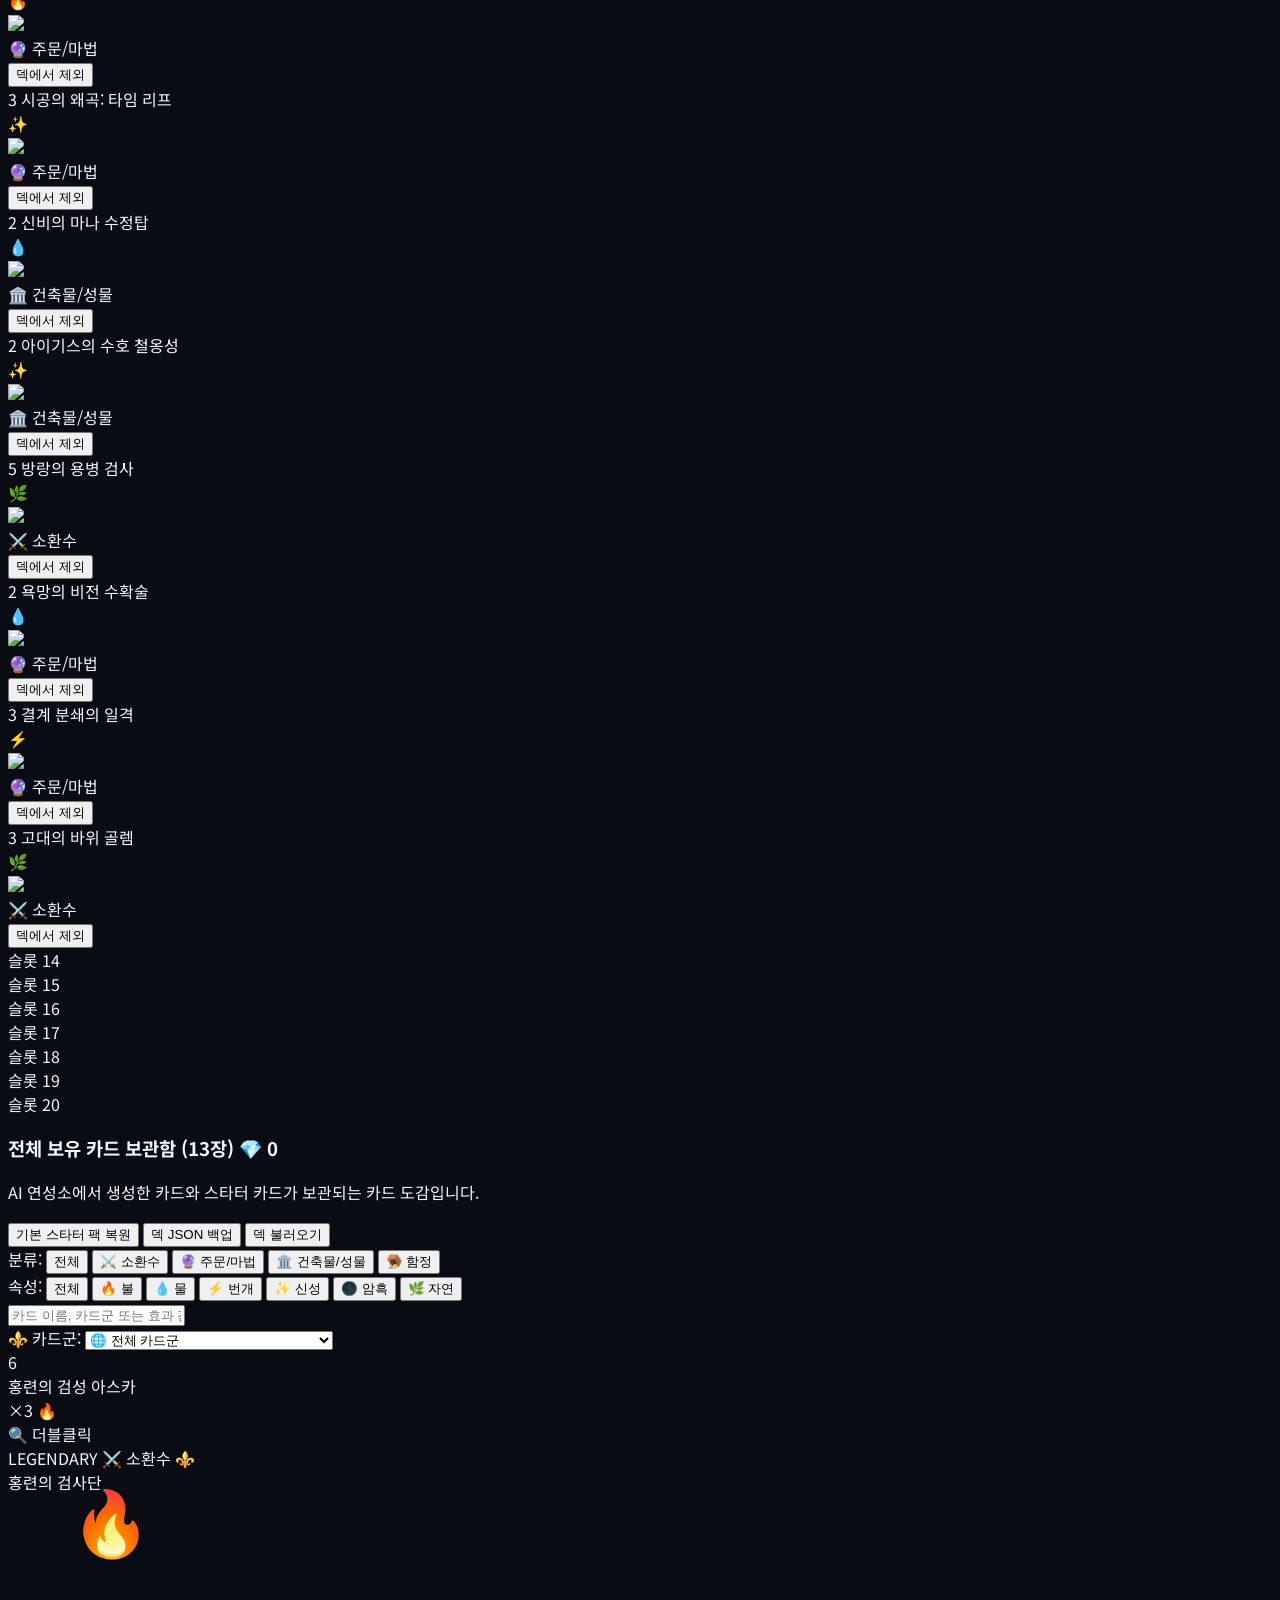
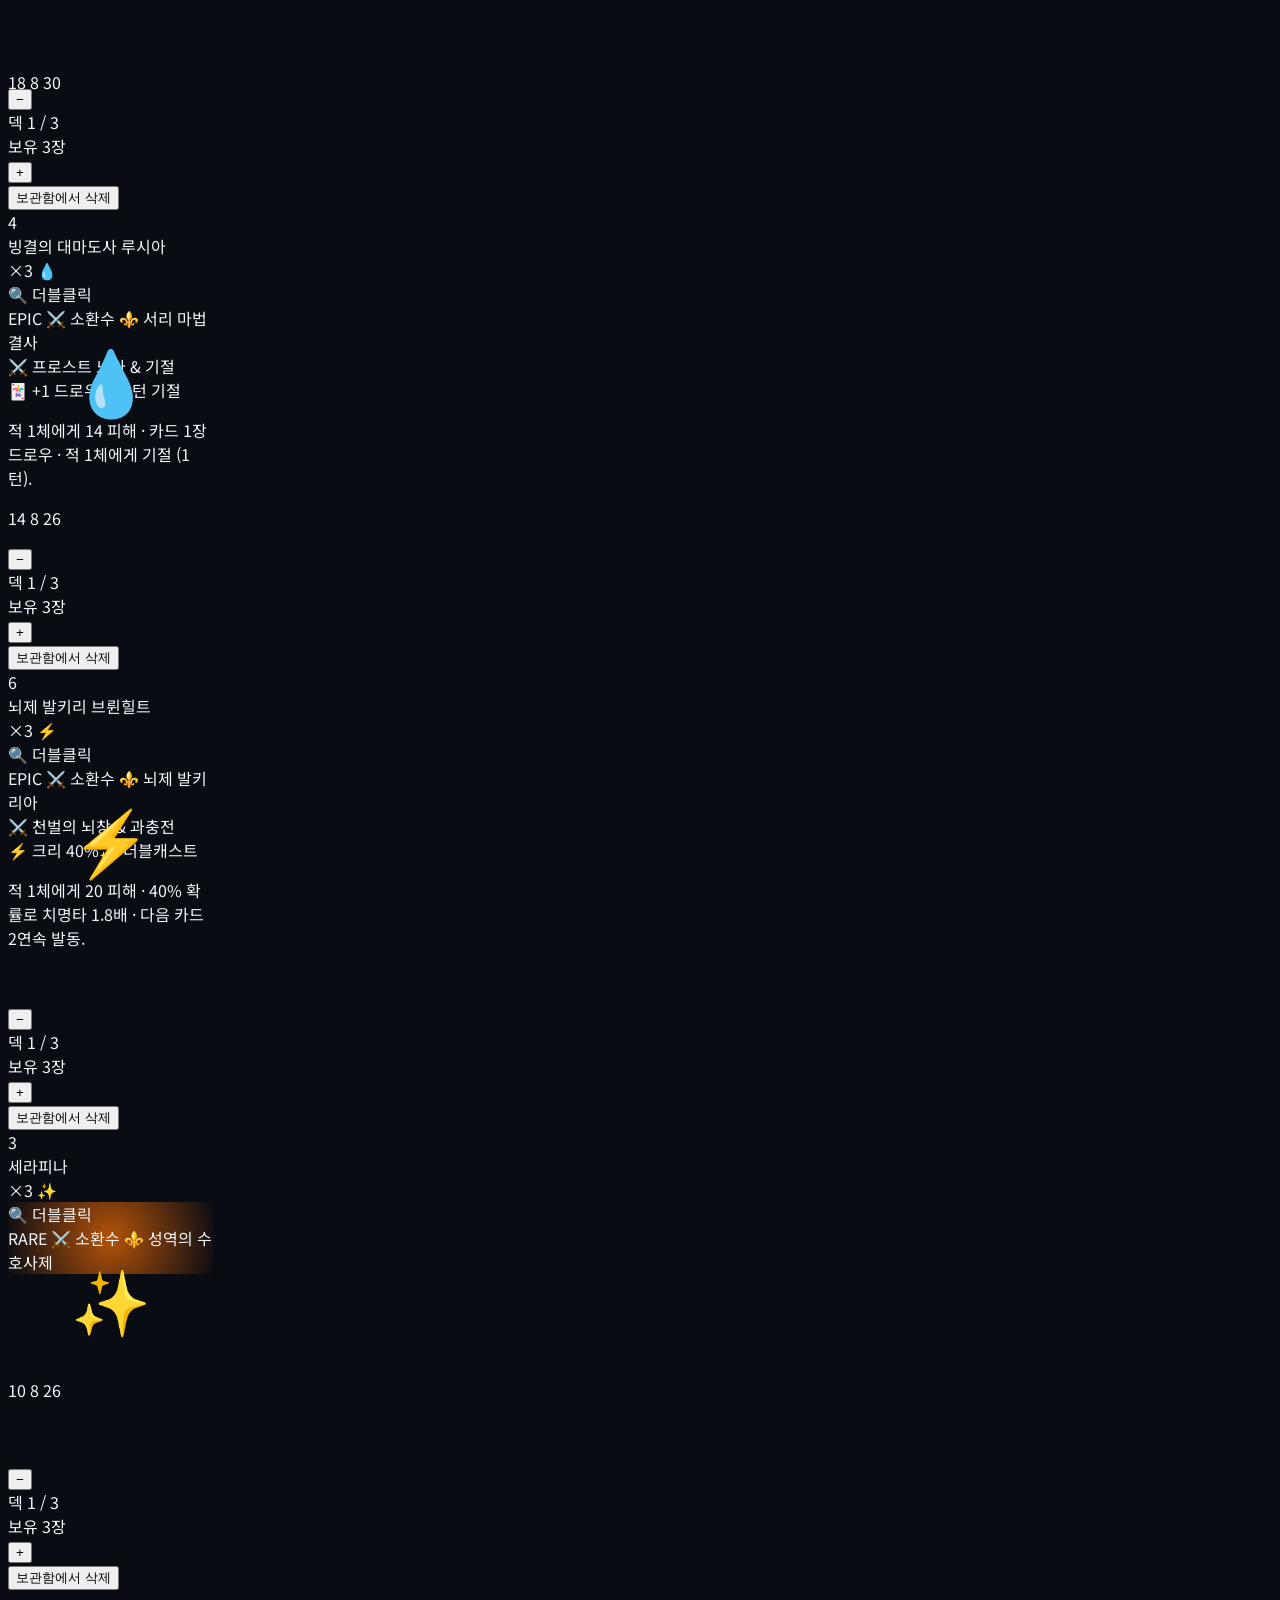
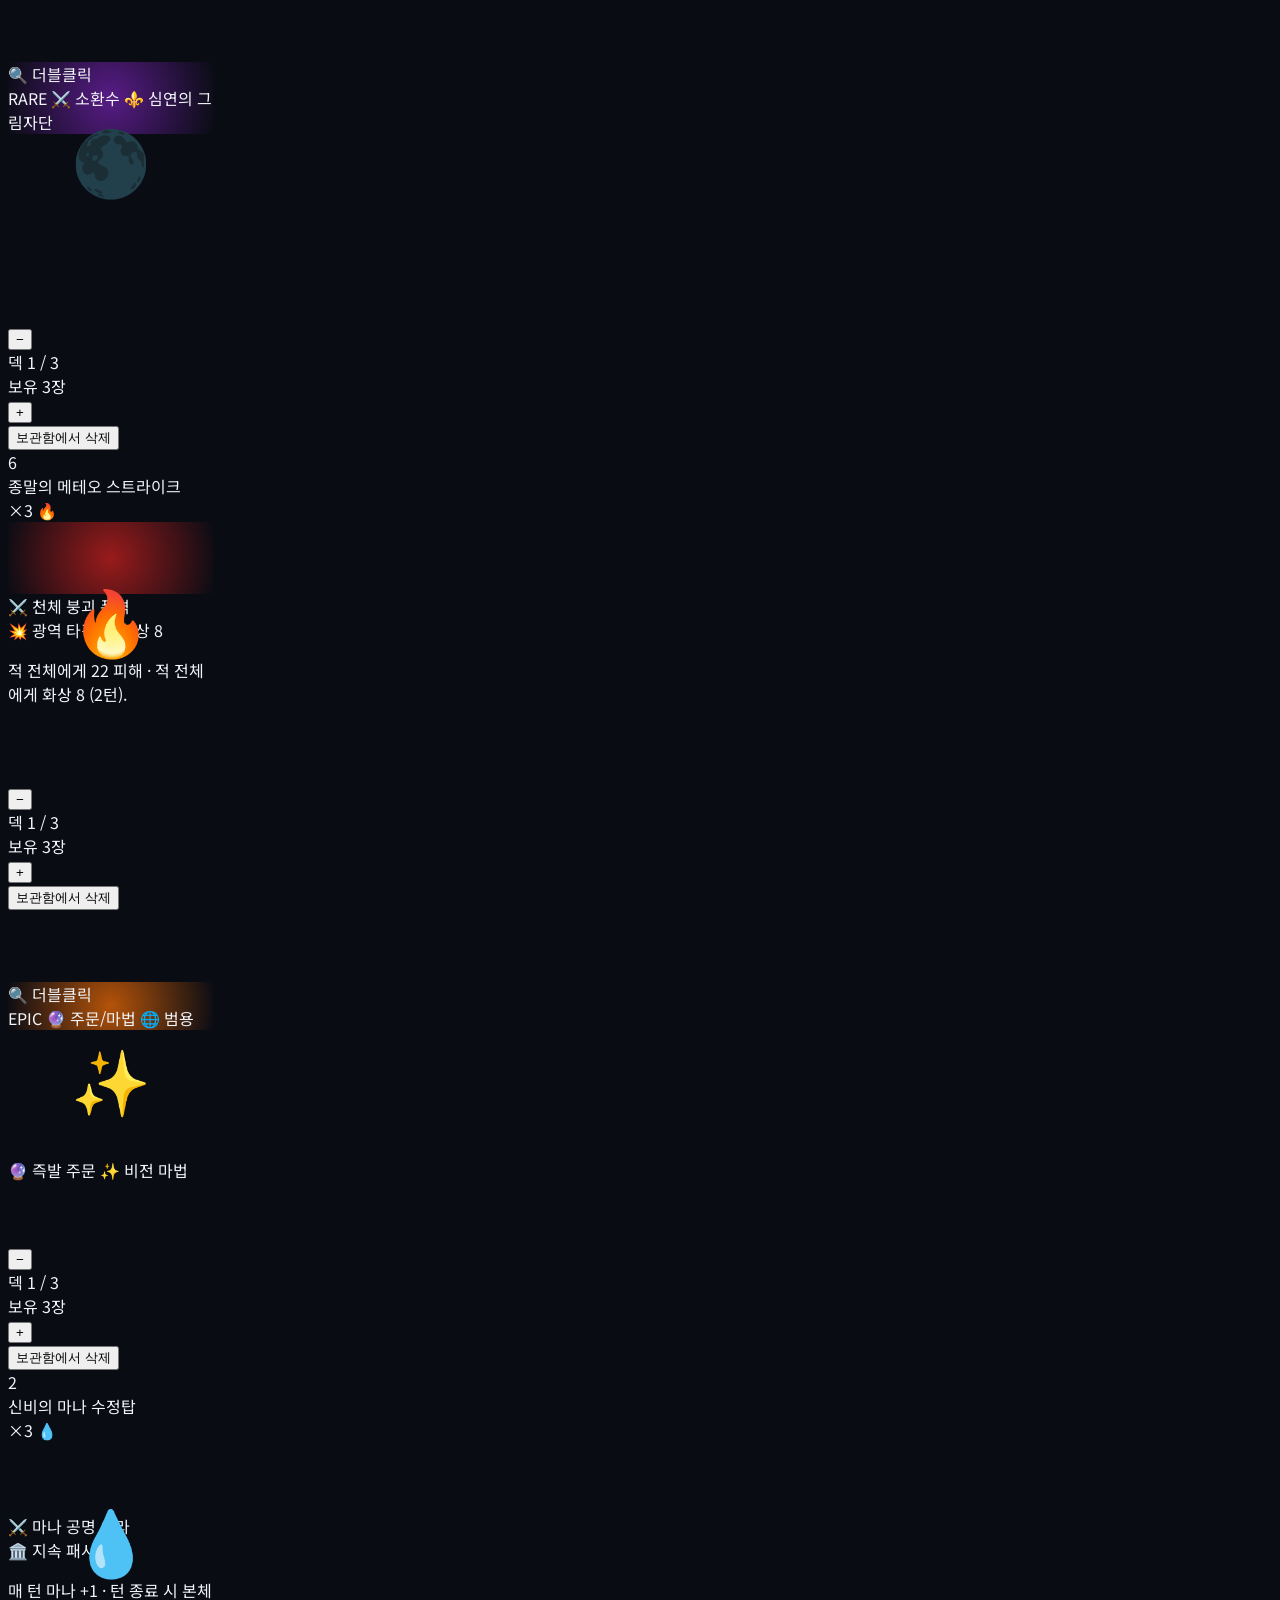
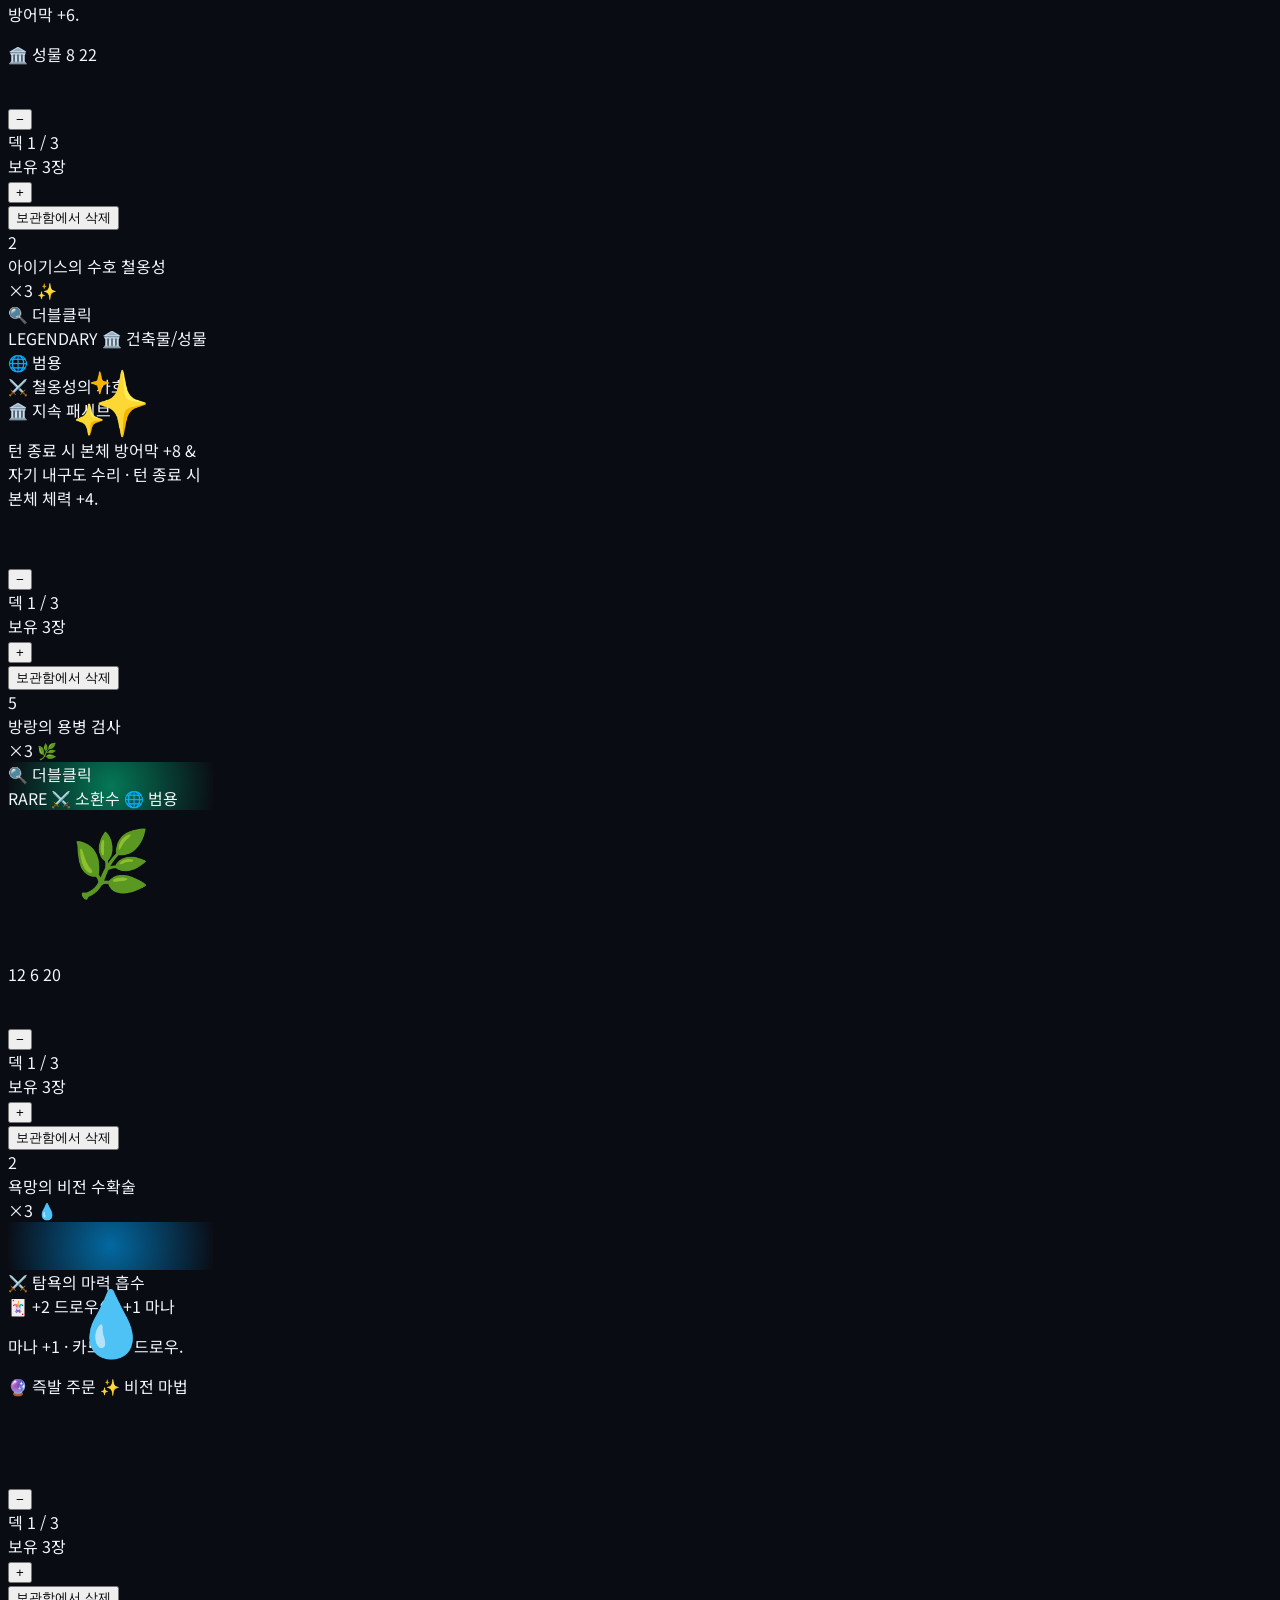
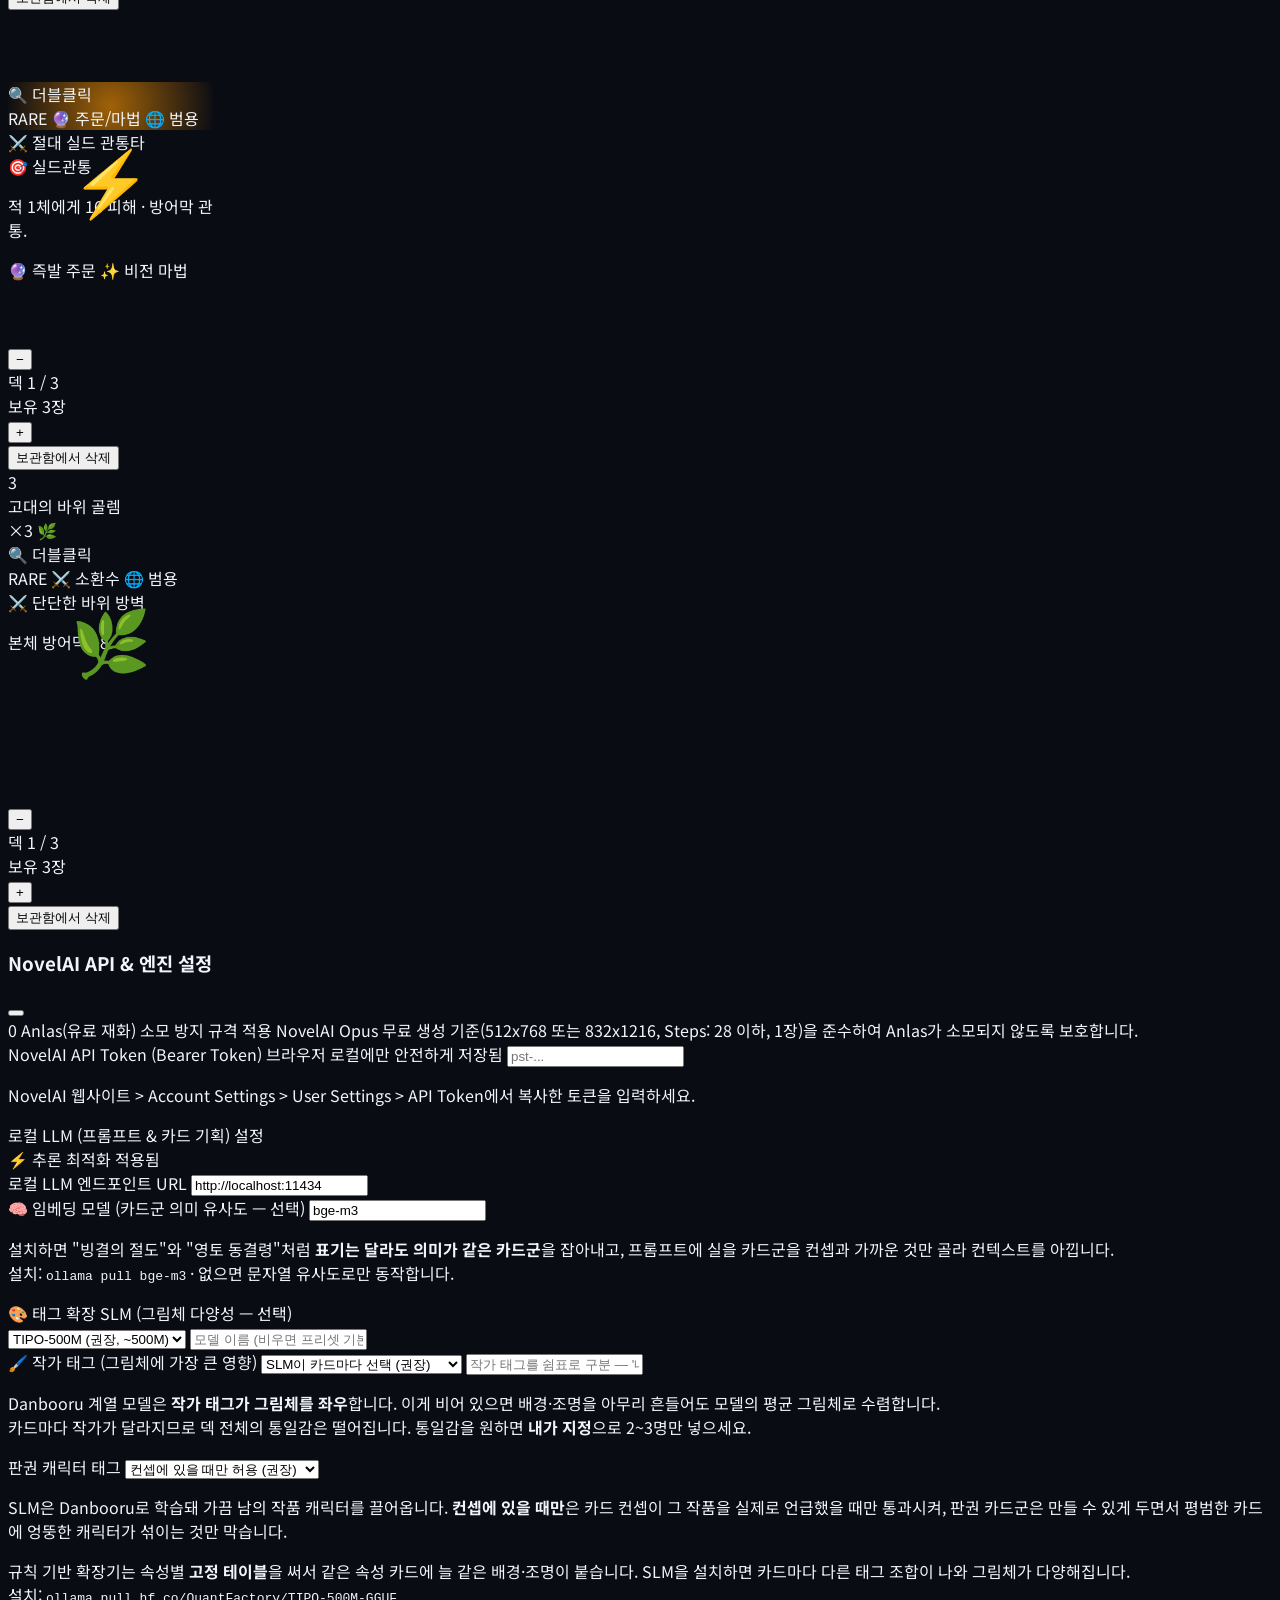
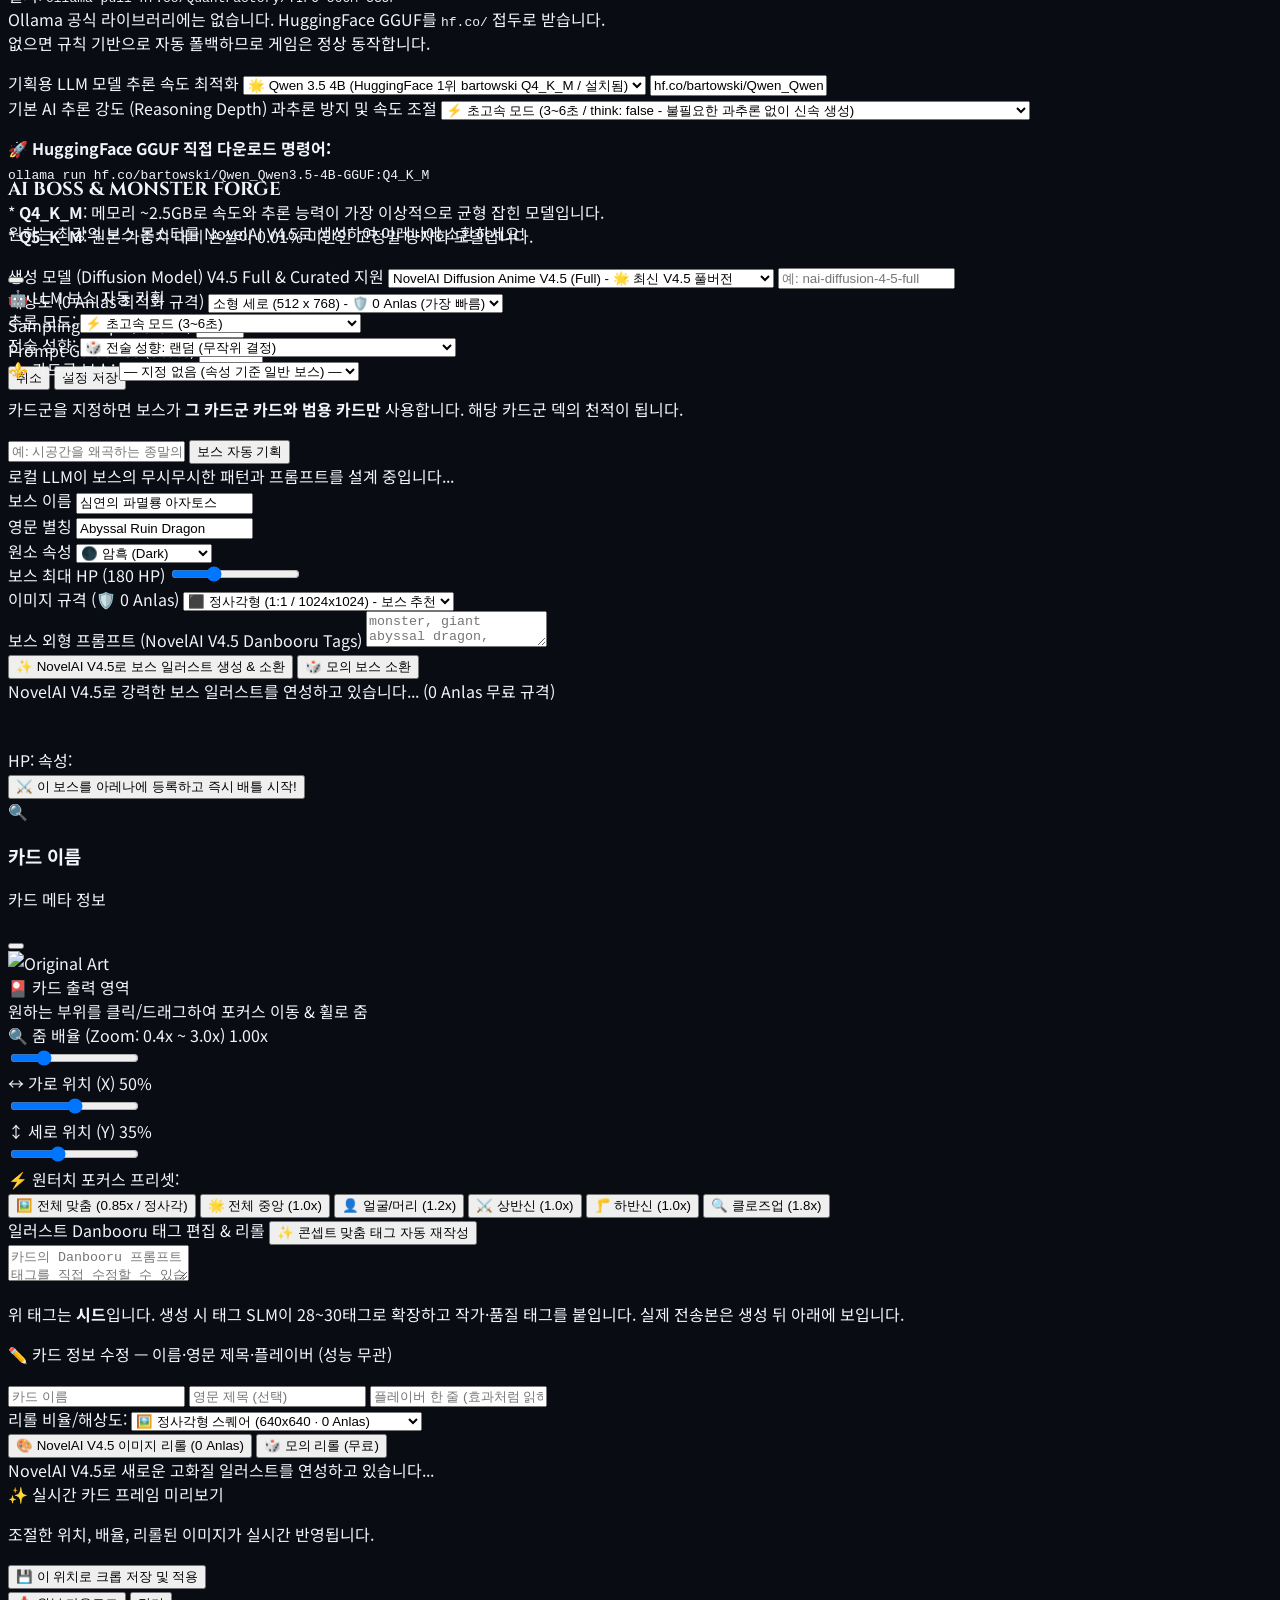
==== commit 44d6bfad: "[연성소 #100c] 실제 전송 프롬프트 표시 · 태그 리롤에 SLM 변주 · 크롭 가이드를 렌더러 기하로 · 이름/제목/플레이버 수정 유저: "이미지 프롬프트가 실제 사용 프롬프" ====
--- a/index.html
+++ b/index.html
@@ -874,6 +874,16 @@
             </div>
           </details>
 
+          <!-- 🖼️ 실제 전송 프롬프트 (연성 직후) — 태그 칸은 시드, 전송본은 SLM 확장 + 작가 태그 (DECISIONS #100) -->
+          <details id="forge-final-prompt-details" class="hidden w-full max-w-[320px] rounded-xl border border-cyan-500/40 bg-[#0f1a24] overflow-hidden shadow-lg">
+            <summary class="cursor-pointer px-3 py-2 text-xs font-bold text-cyan-300 hover:text-cyan-100 select-none">🖼️ 실제 전송된 이미지 프롬프트 <span id="forge-final-prompt-meta" class="text-[10px] text-slate-500 font-normal"></span></summary>
+            <div class="p-3 border-t border-cyan-900/60 space-y-2">
+              <pre id="forge-final-prompt-content" class="text-[10.5px] font-mono leading-relaxed whitespace-pre-wrap text-slate-300 bg-black/60 p-2.5 rounded-lg border border-cyan-950 max-h-40 overflow-y-auto"></pre>
+              <p class="text-[10px] text-slate-500">네거티브</p>
+              <pre id="forge-final-negative-content" class="text-[10px] font-mono leading-relaxed whitespace-pre-wrap text-slate-500 bg-black/40 p-2 rounded-lg border border-slate-800 max-h-24 overflow-y-auto"></pre>
+            </div>
+          </details>
+
           <!-- 덱에 저장 완료 알림 / 액션 버튼 -->
           <div id="forge-success-box" class="hidden w-full max-w-[300px] p-3 rounded-xl bg-emerald-950/70 border border-emerald-500/60 text-emerald-200 text-xs text-center font-bold space-y-2">
             <div class="flex items-center justify-center gap-1.5">
@@ -1635,6 +1645,16 @@
             </div>
             
             <textarea id="crop-card-prompt-input" rows="2" class="w-full bg-[#0d1020] border border-purple-500/40 focus:border-amber-400 rounded-xl p-2.5 text-[11px] text-white outline-none leading-relaxed" placeholder="카드의 Danbooru 프롬프트 태그를 직접 수정할 수 있습니다..."></textarea>
+            <p class="text-[10px] text-slate-500 leading-snug">위 태그는 <b>시드</b>입니다. 생성 시 태그 SLM이 28~30태그로 확장하고 작가·품질 태그를 붙입니다. 실제 전송본은 생성 뒤 아래에 보입니다.</p>
+            <pre id="crop-final-prompt" class="hidden text-[10px] font-mono leading-relaxed whitespace-pre-wrap text-cyan-200 bg-black/60 p-2 rounded-lg border border-cyan-900/60 max-h-28 overflow-y-auto"></pre>
+
+            <!-- ✏️ 성능과 무관한 카드 정보 수정 (수치·효과·코스트는 밸런스 정산 대상이라 여기서 안 바꾼다) -->
+            <div class="p-2.5 rounded-xl bg-[#0d1020] border border-slate-700/60 space-y-1.5">
+              <p class="text-[10.5px] font-bold text-slate-300">✏️ 카드 정보 수정 <span class="text-slate-500 font-normal">— 이름·영문 제목·플레이버 (성능 무관)</span></p>
+              <input type="text" id="crop-card-name-input" placeholder="카드 이름" class="w-full bg-[#191d33] border border-brand-border focus:border-amber-400 rounded-lg px-2.5 py-1.5 text-[11px] text-white outline-none">
+              <input type="text" id="crop-card-title-input" placeholder="영문 제목 (선택)" class="w-full bg-[#191d33] border border-brand-border focus:border-amber-400 rounded-lg px-2.5 py-1.5 text-[11px] text-white outline-none">
+              <input type="text" id="crop-card-flavor-input" placeholder="플레이버 한 줄 (효과처럼 읽히면 안 됩니다)" class="w-full bg-[#191d33] border border-brand-border focus:border-amber-400 rounded-lg px-2.5 py-1.5 text-[11px] text-white outline-none">
+            </div>
 
             <!-- 📐 리롤 이미지 비율 및 해상도 선택기 -->
             <div class="flex items-center justify-between gap-2 p-2 rounded-xl bg-[#0d1020] border border-purple-500/30">
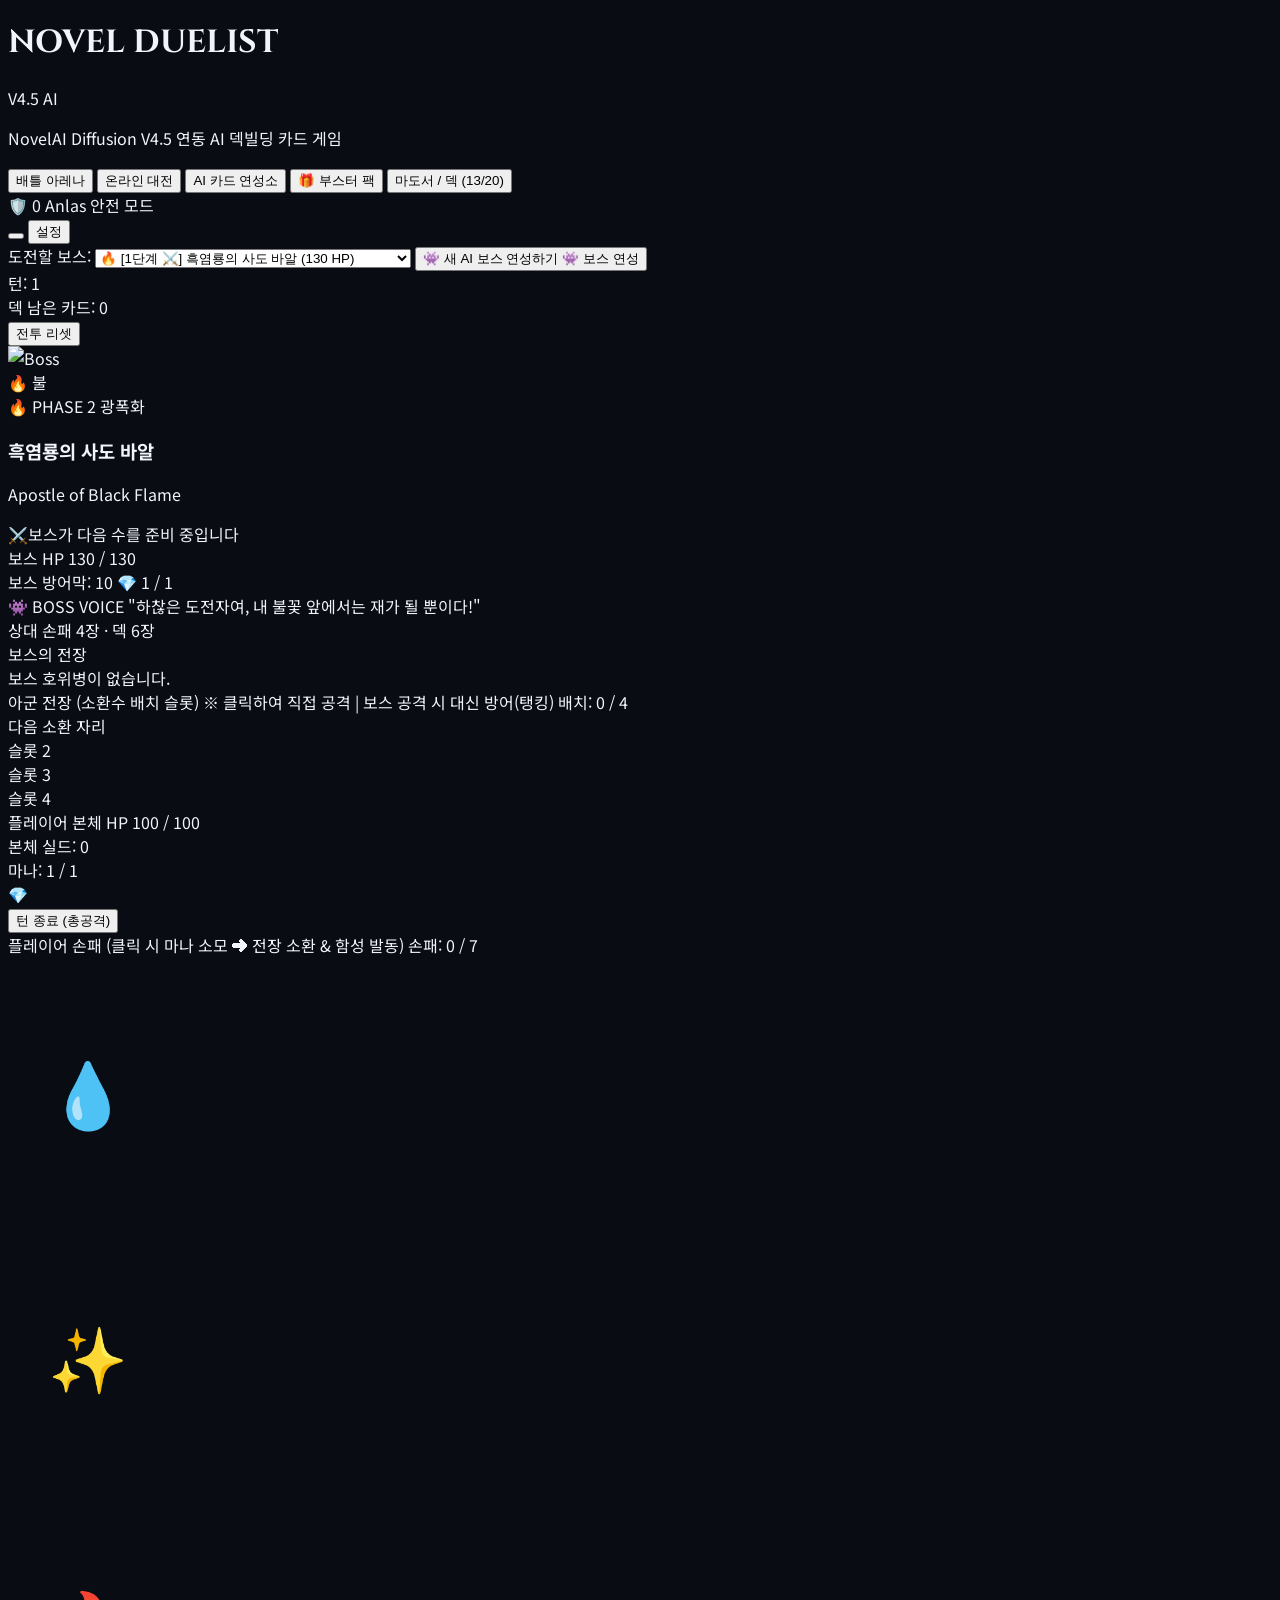
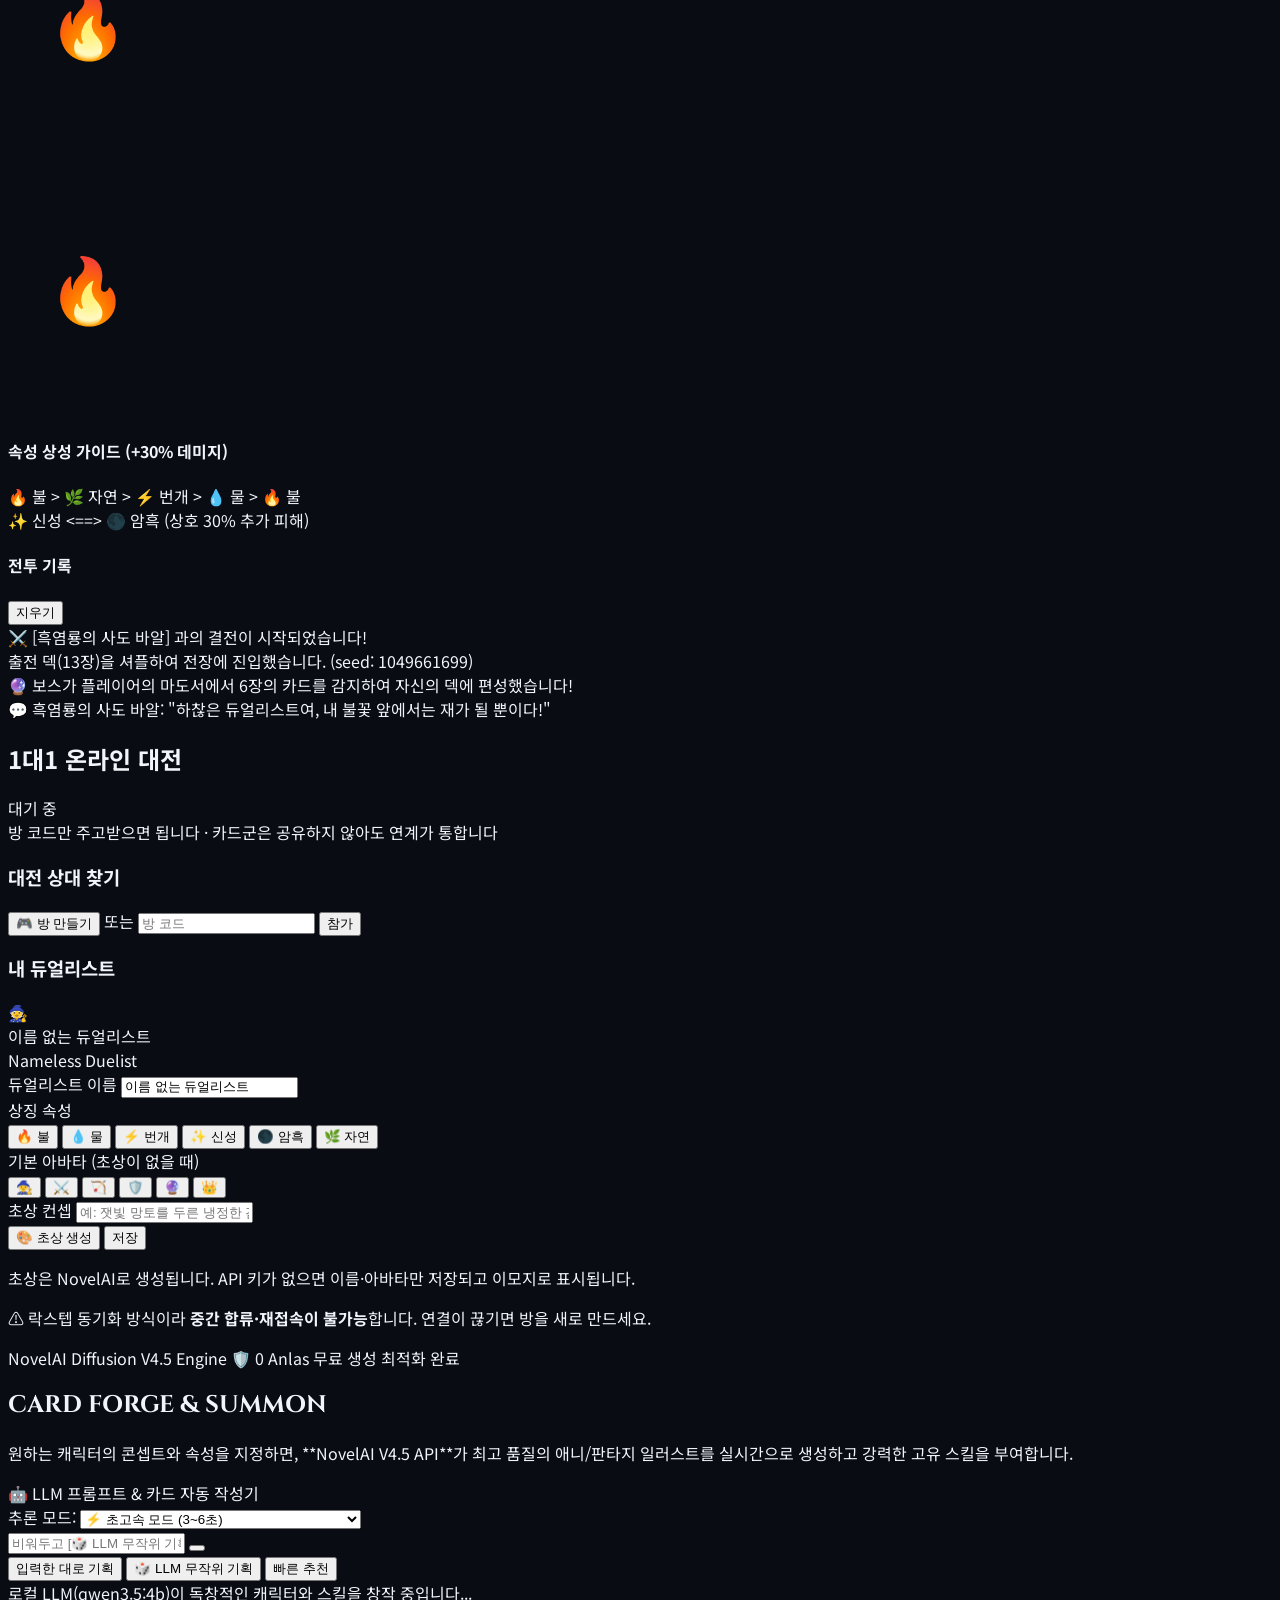
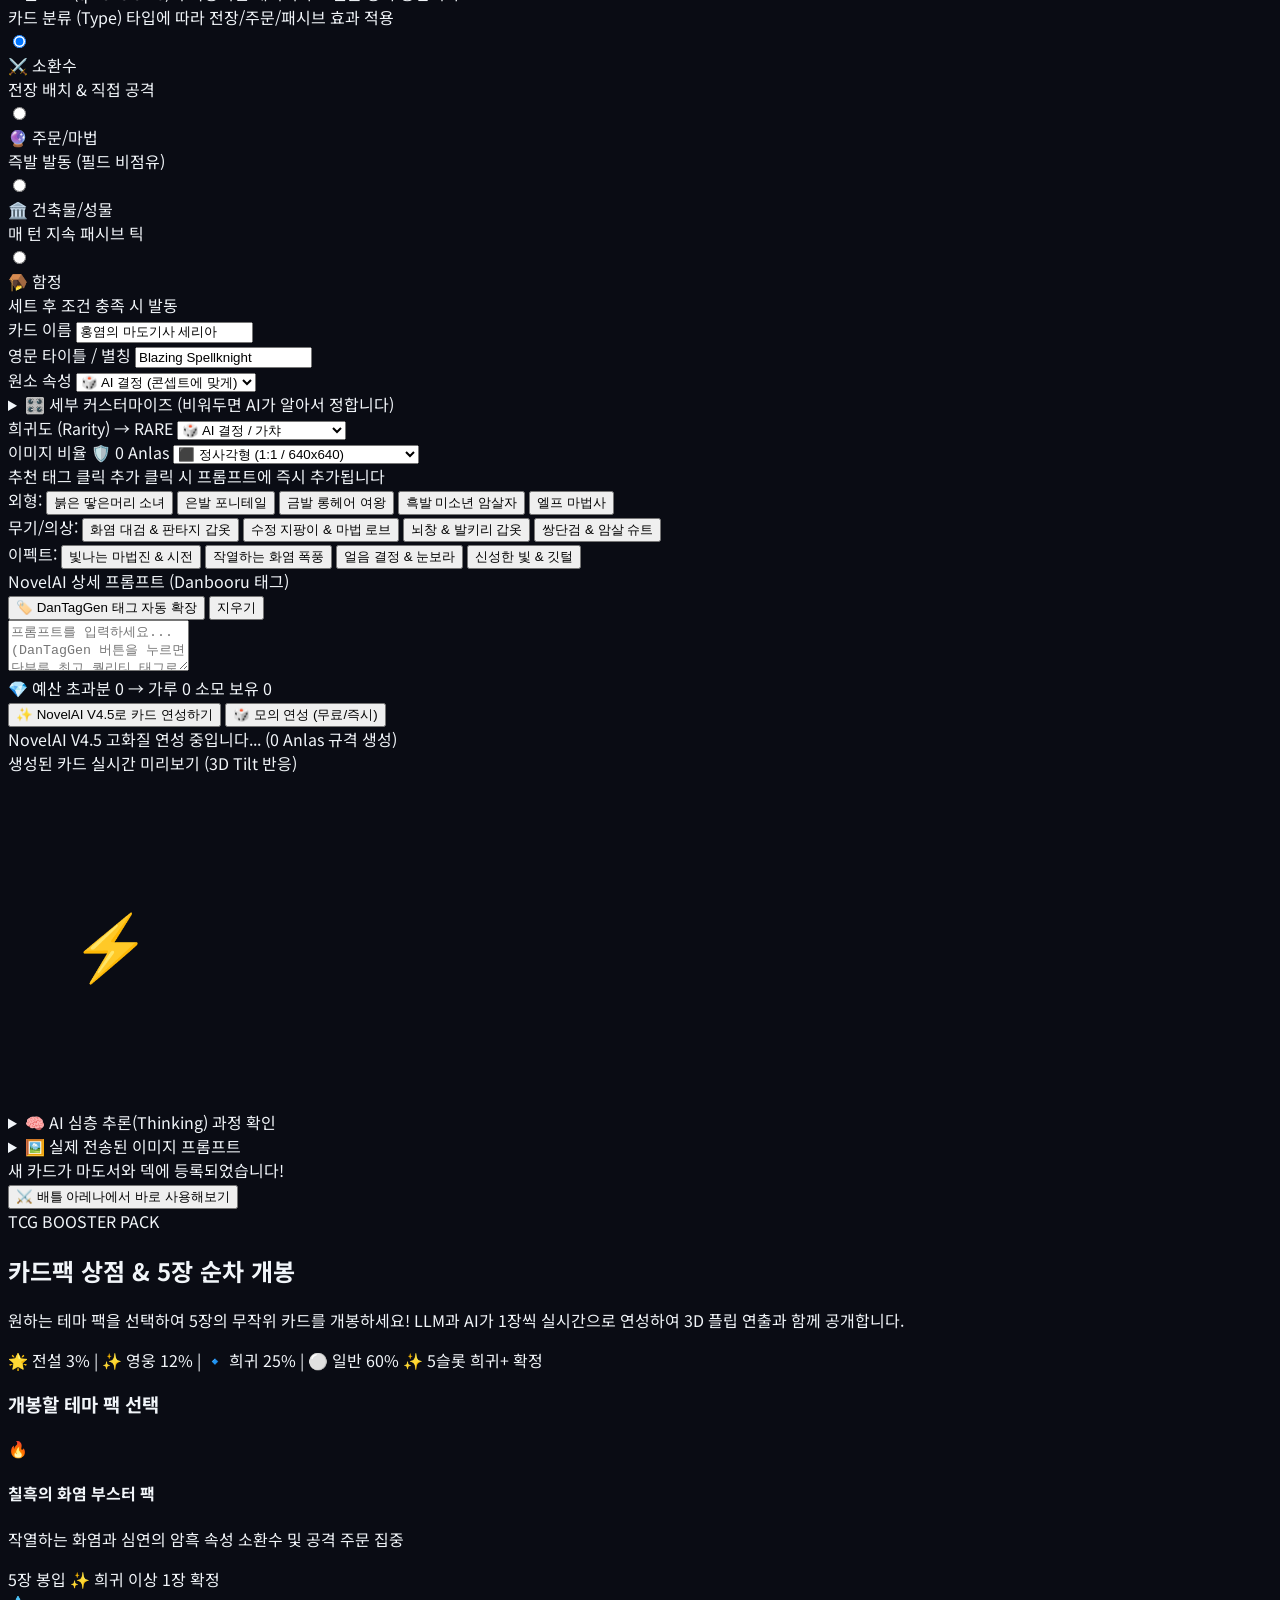
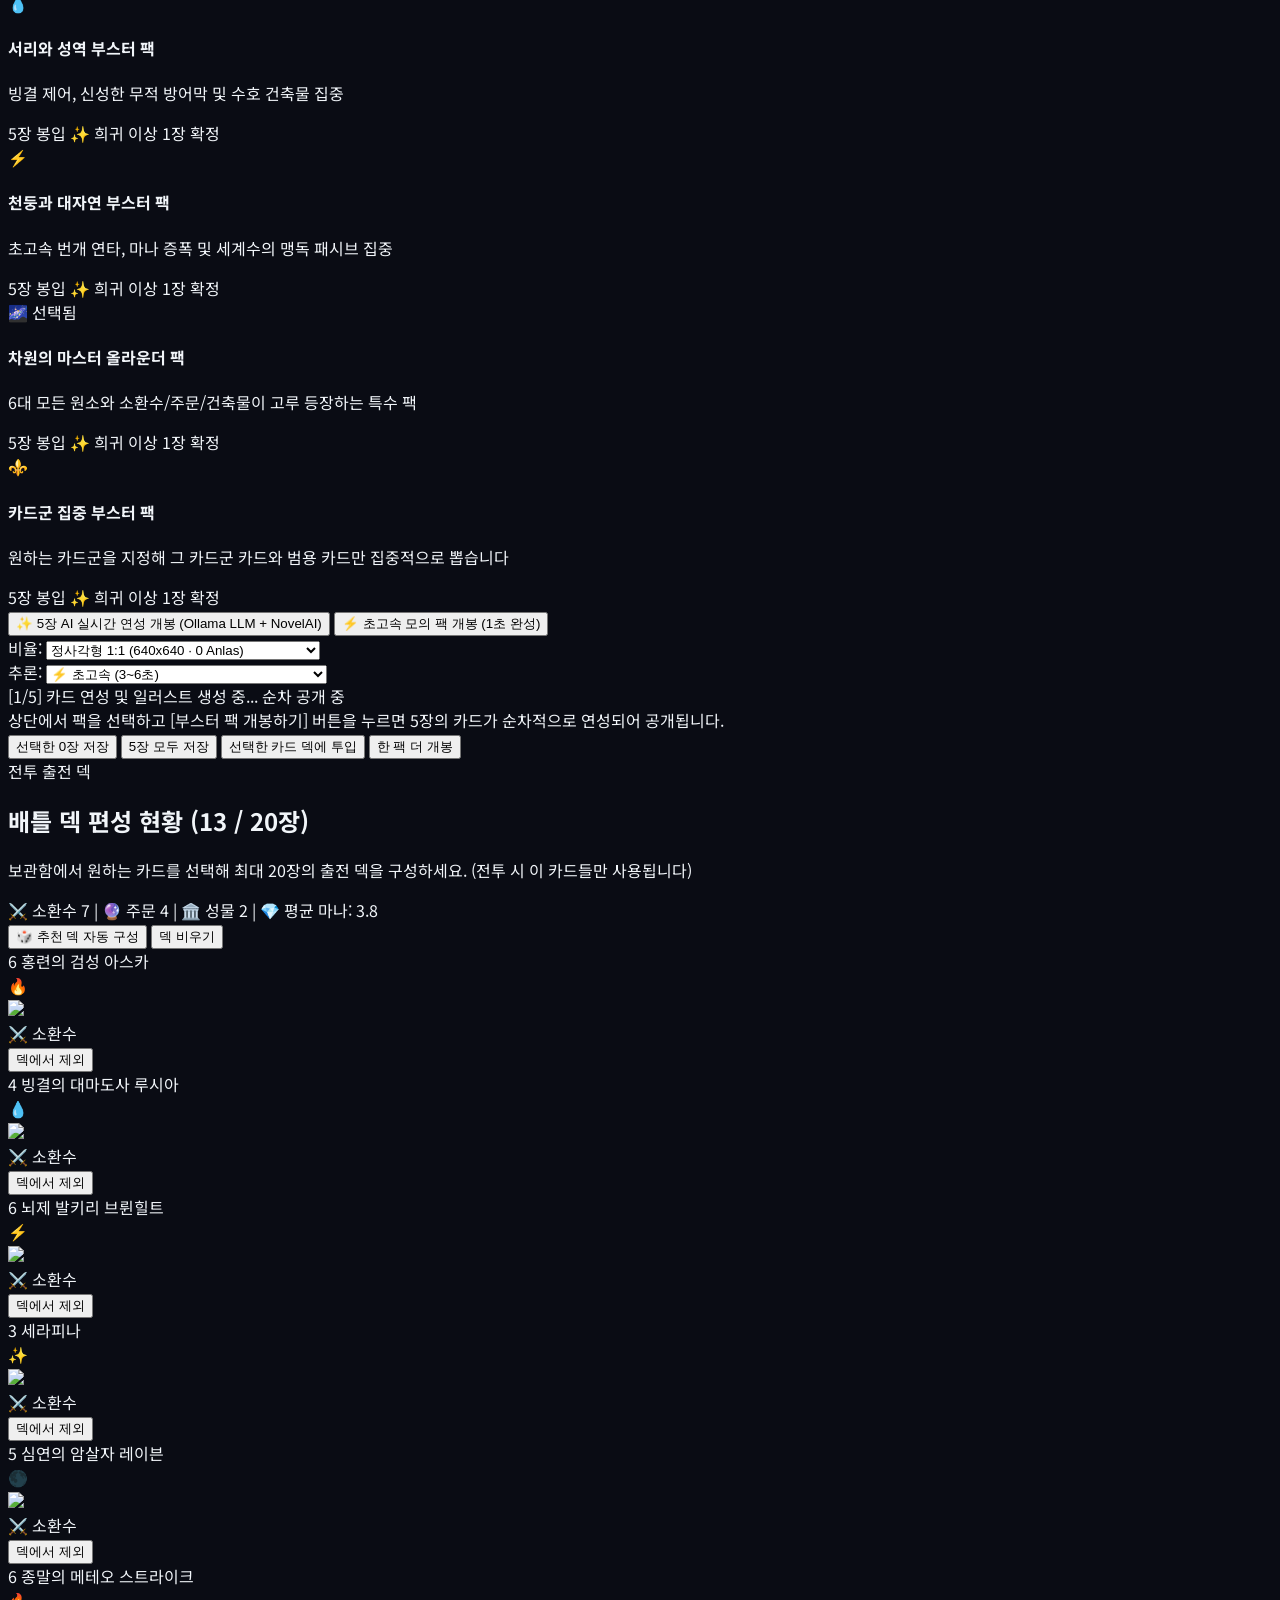
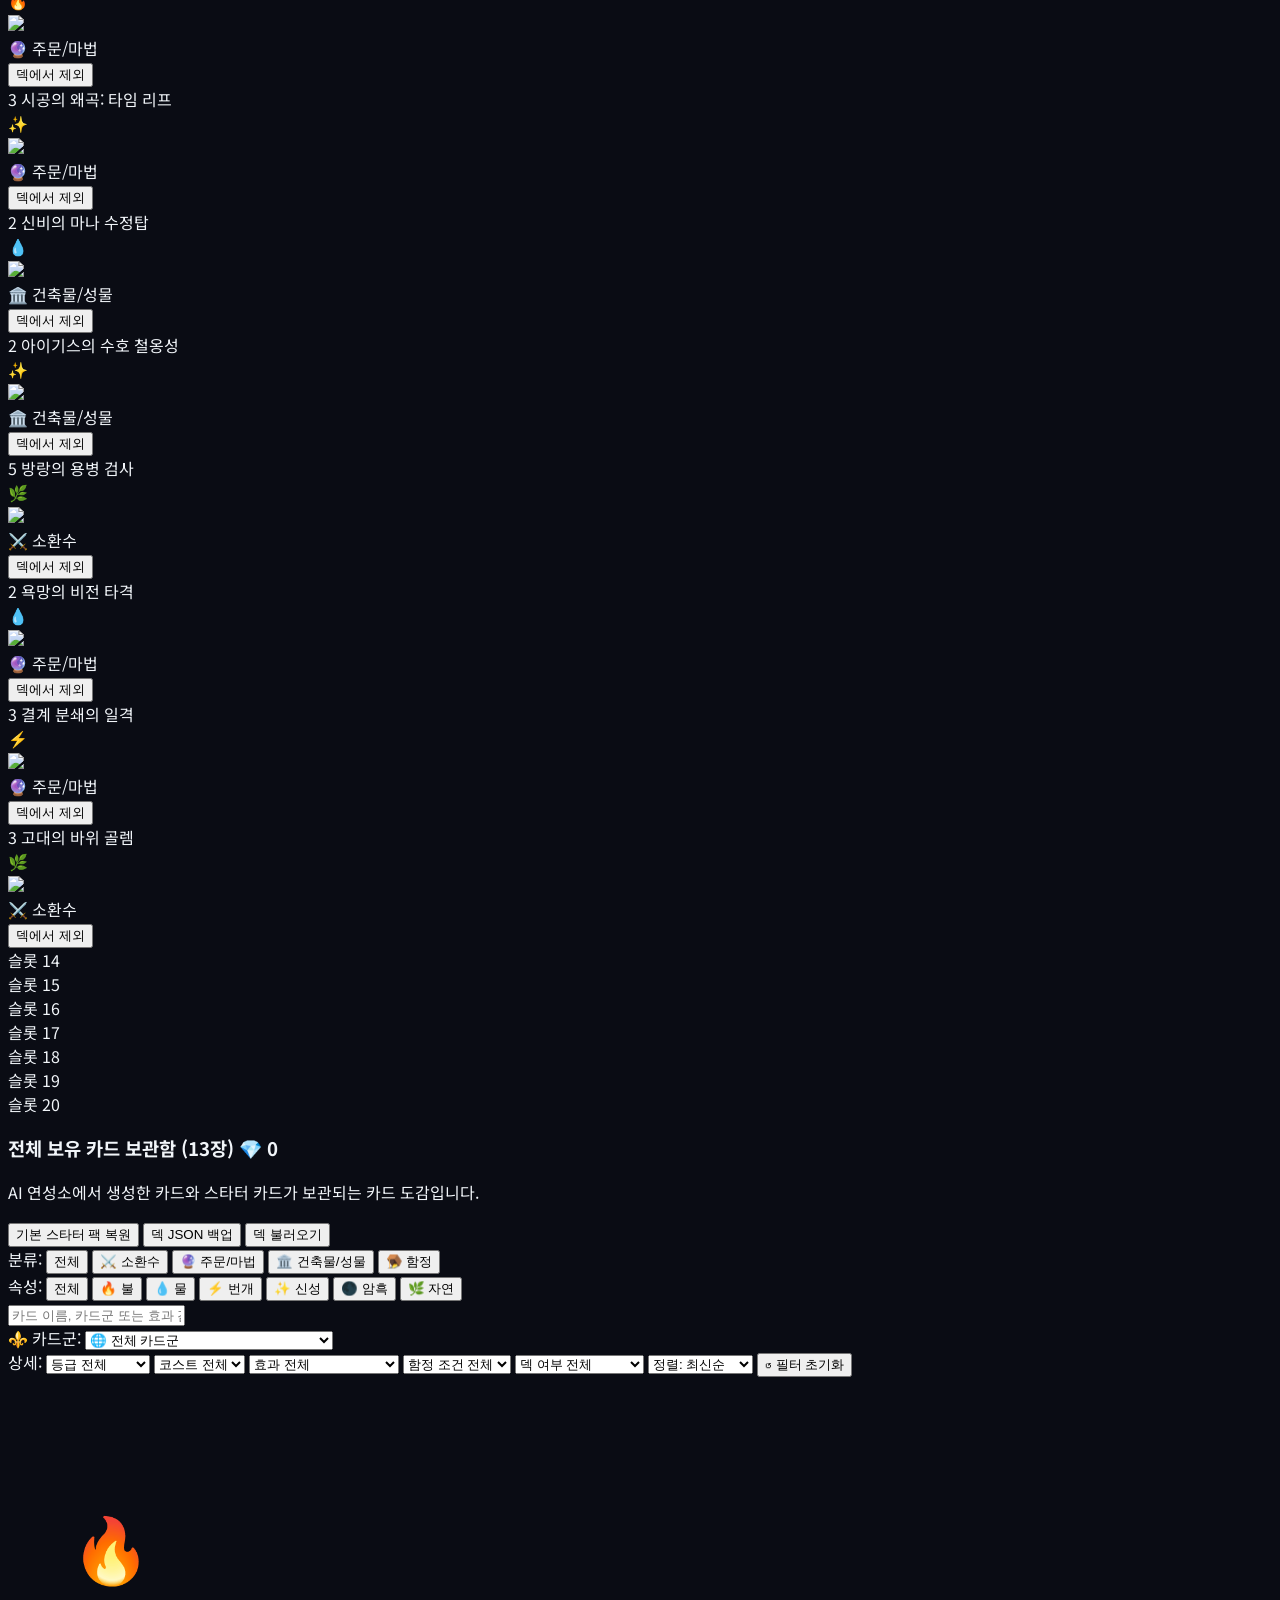
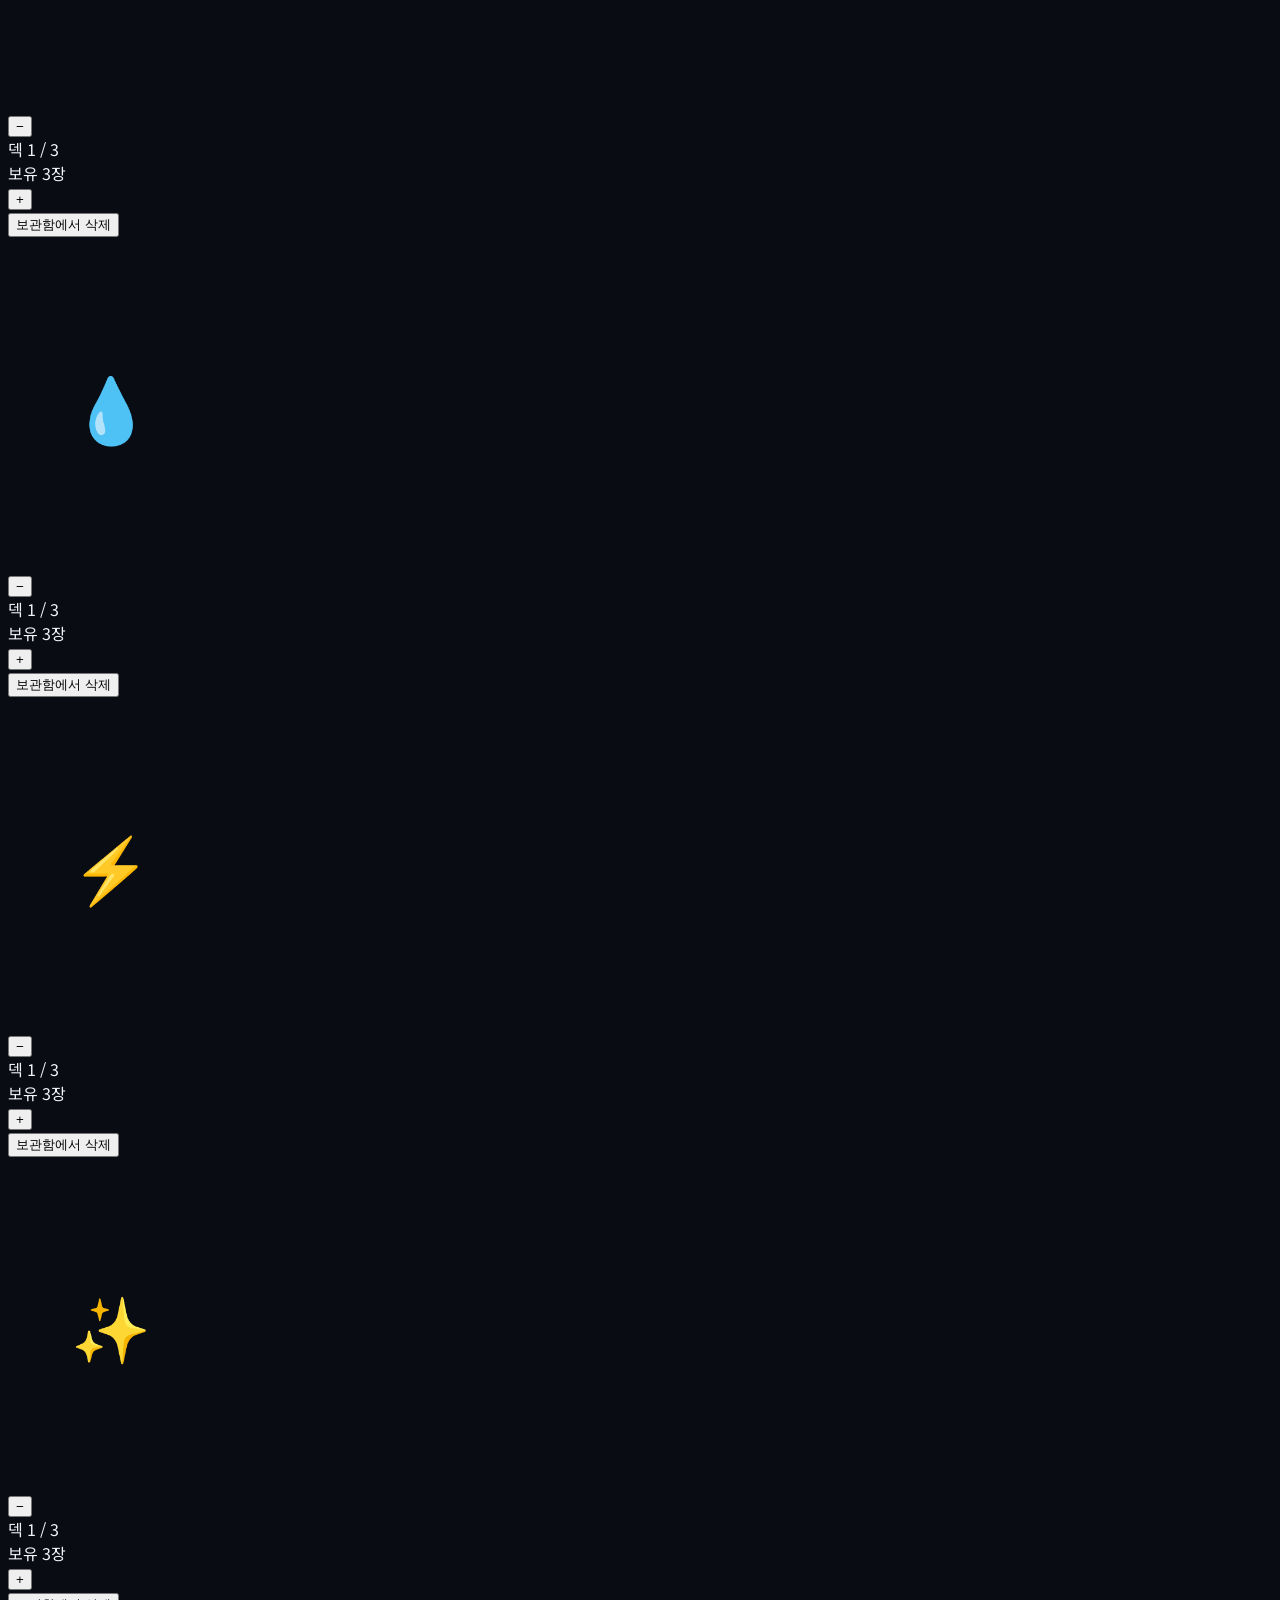
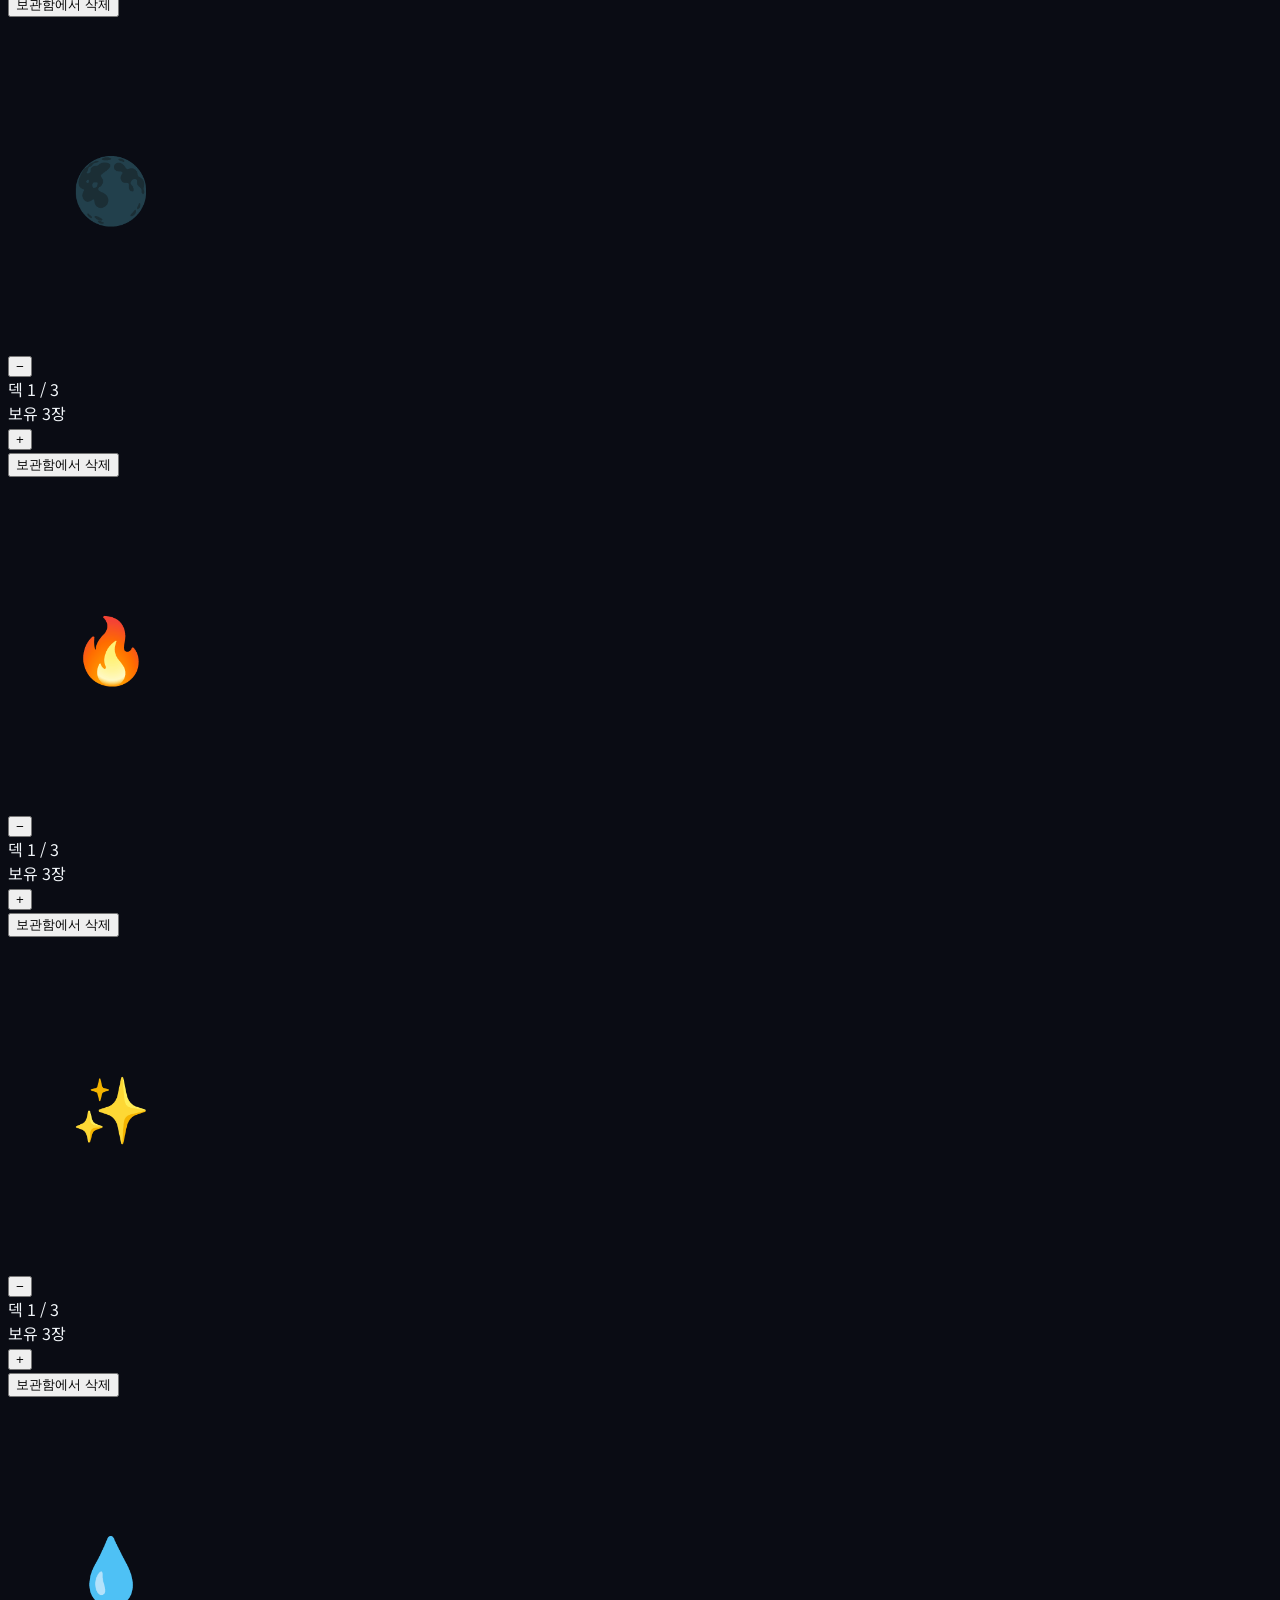
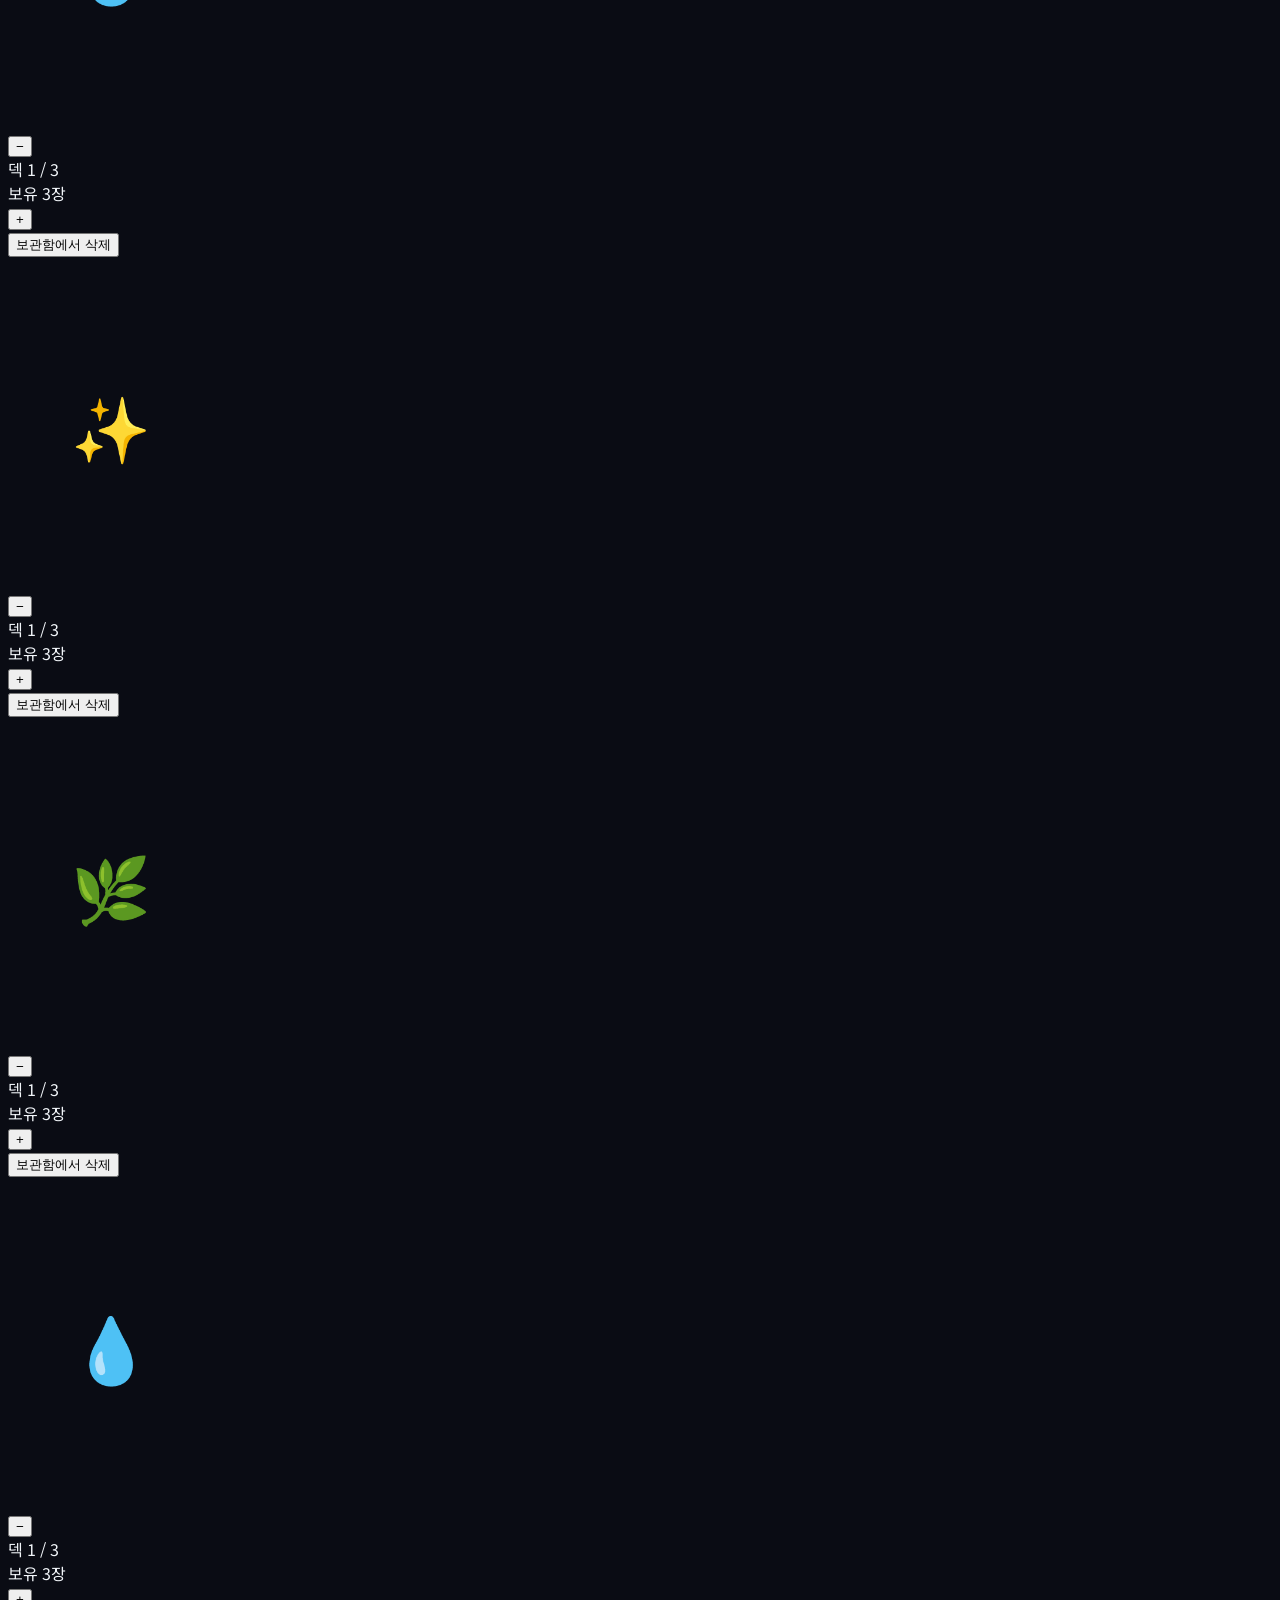
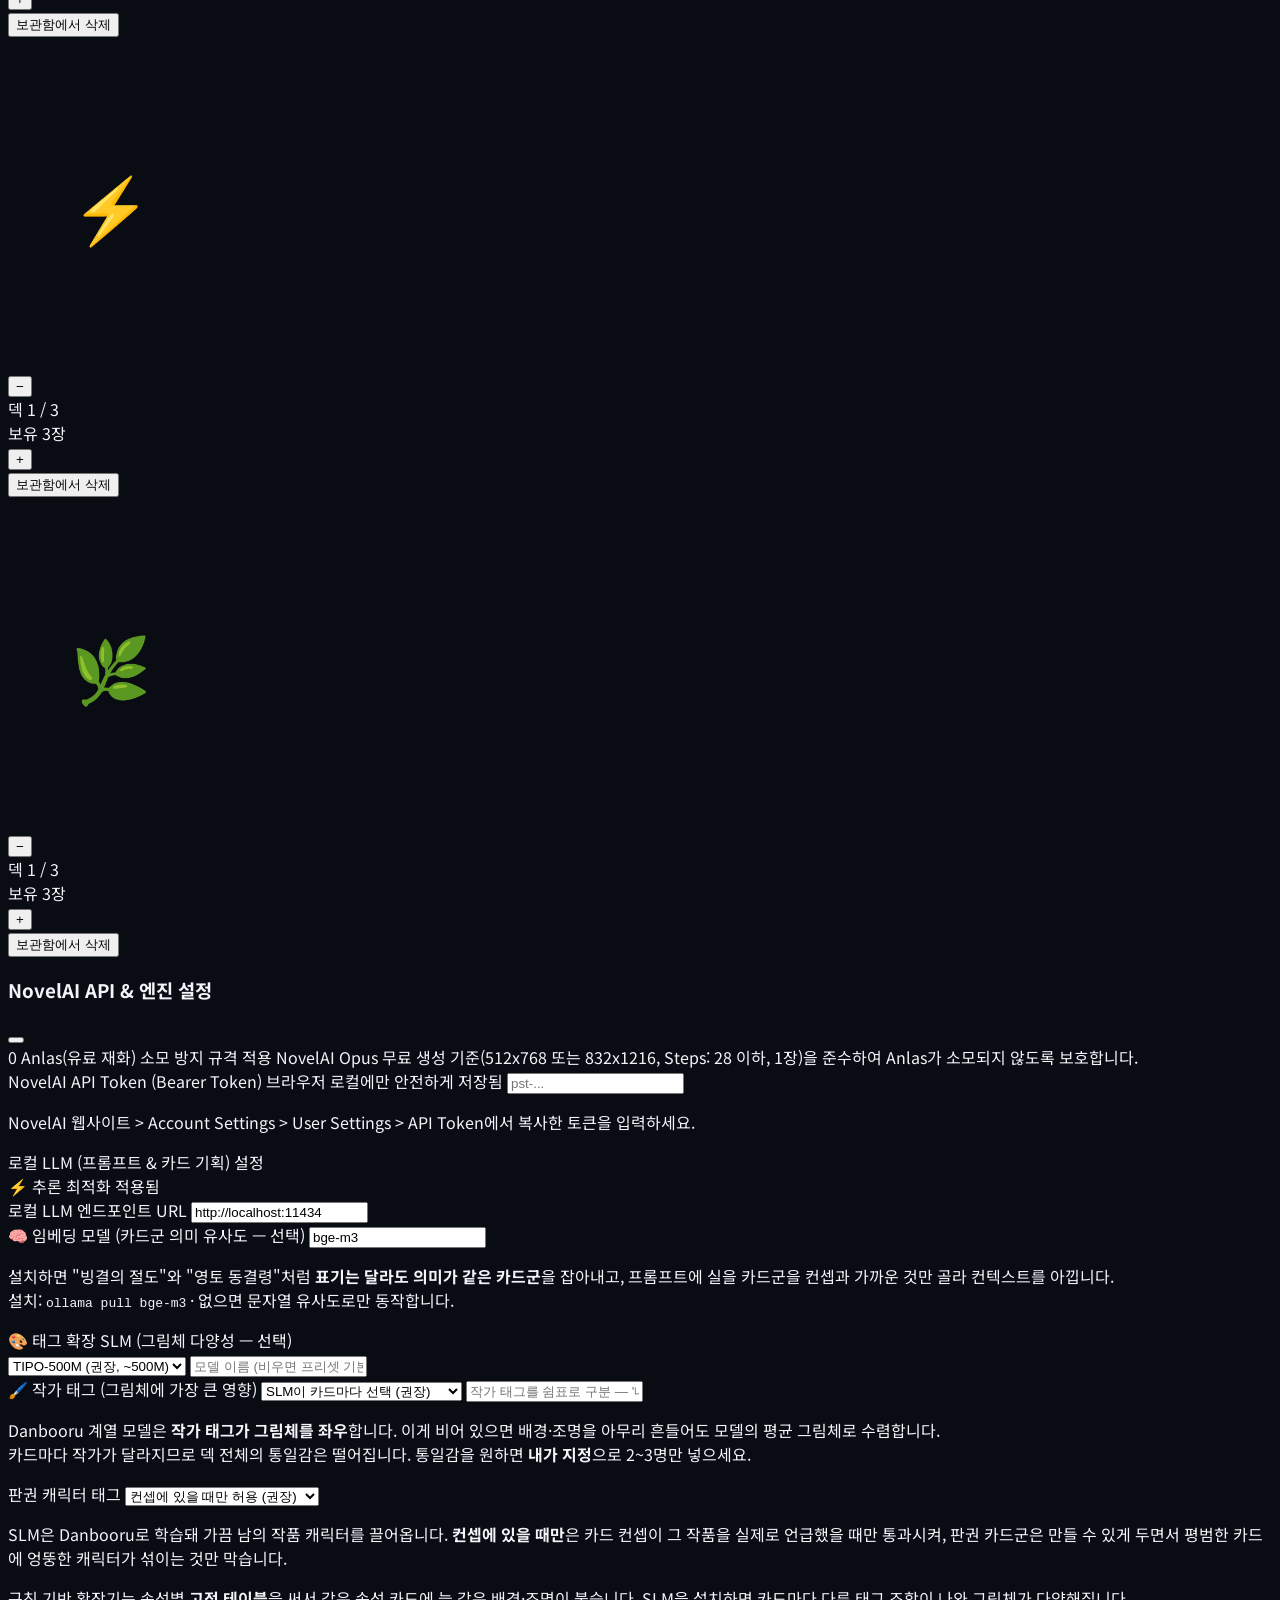
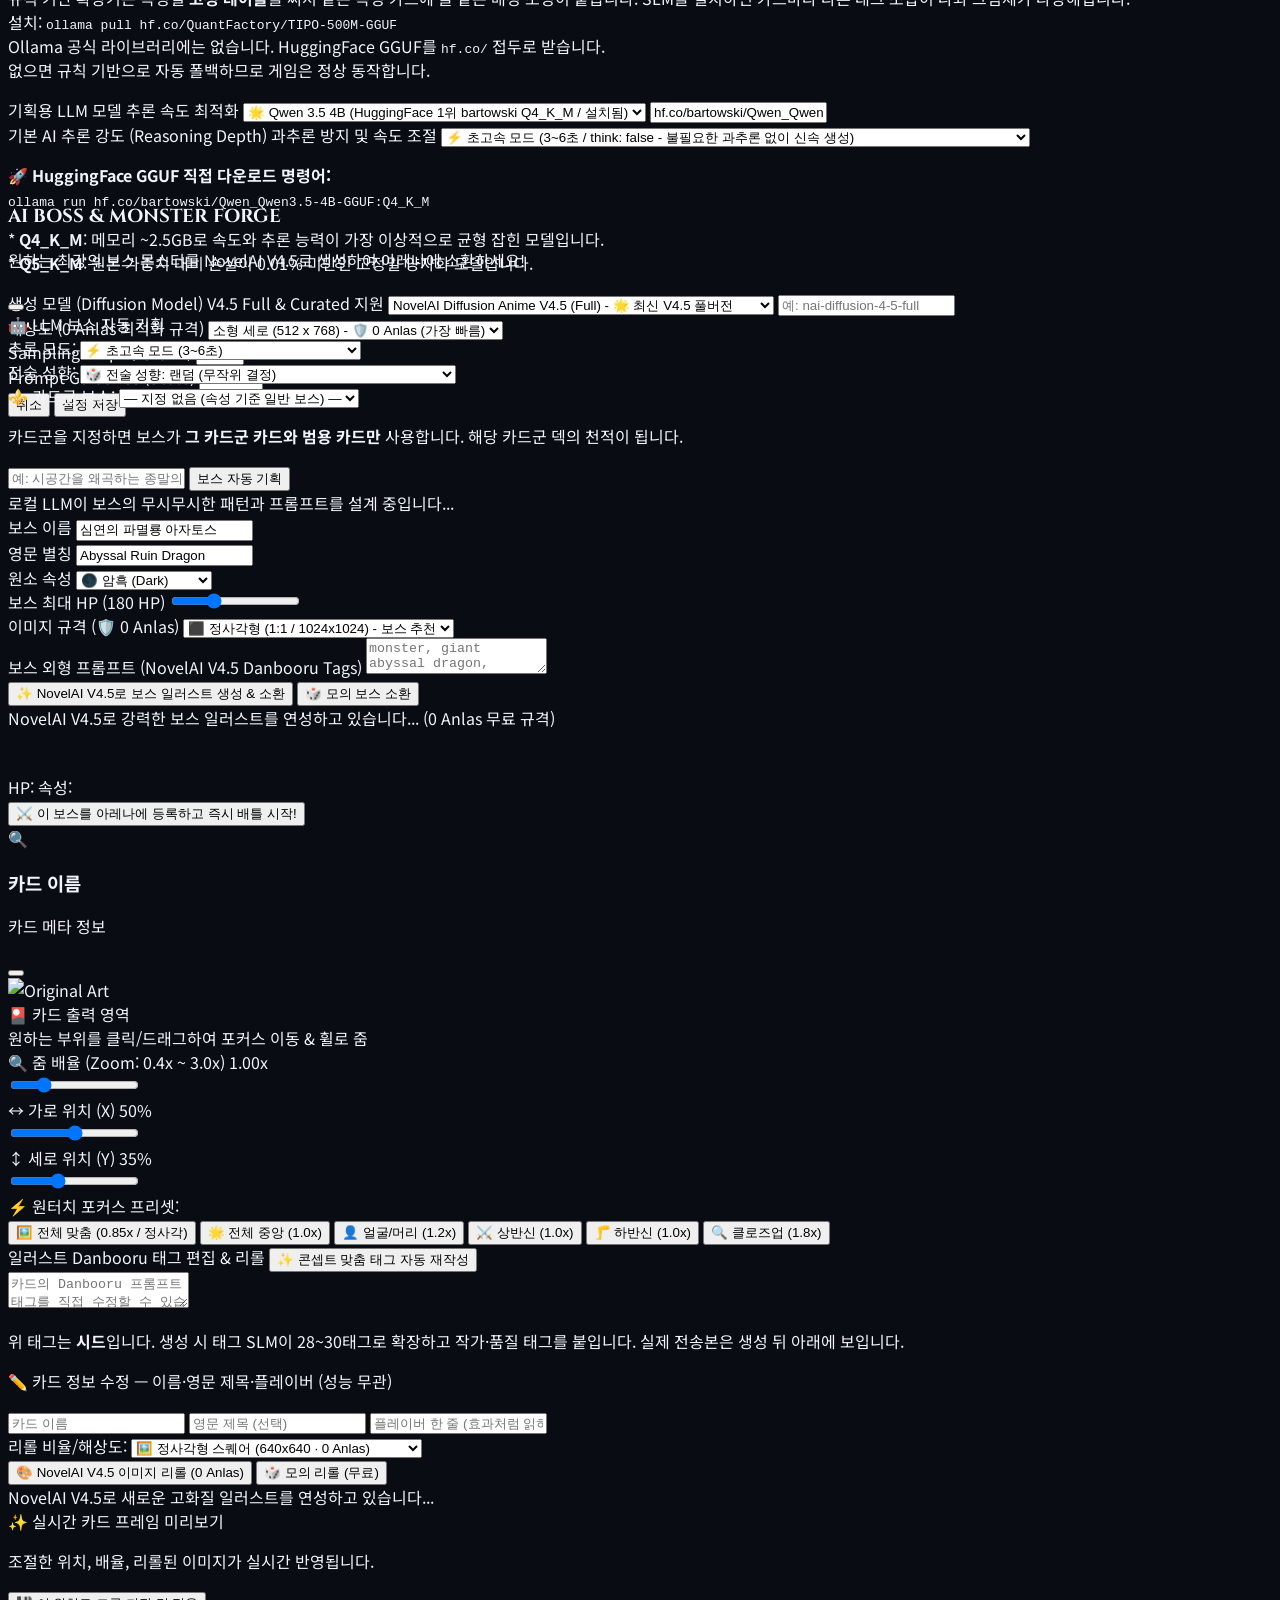
==== commit b364f96e: "[카드 #102] 팩 카드 스탯 잘림 · 보관함 상세 필터 · 함정 조건·효과 성향은 코드가 굴린다 · "차원" 카드군 원인 제거 유저: "팩 카드 수치가 잘려 보인다 / 보관함 " ====
--- a/index.html
+++ b/index.html
@@ -1147,6 +1147,51 @@
             </select>
           </div>
         </div>
+        <!-- 🔎 상세 필터 — 등급·코스트·효과 종류·덱 포함·함정 조건·정렬 (DECISIONS #102) -->
+        <div class="flex flex-wrap items-center gap-2 text-xs">
+          <span class="text-slate-400 font-bold">상세:</span>
+          <select id="rarity-filter-select" onchange="filterRarity(this.value)" class="bg-[#181d33] border border-slate-700 text-slate-200 text-xs rounded-lg px-2 py-1.5 outline-none focus:border-amber-400">
+            <option value="all">등급 전체</option>
+            <option value="common">COMMON</option>
+            <option value="rare">RARE</option>
+            <option value="epic">EPIC</option>
+            <option value="legendary">LEGENDARY</option>
+          </select>
+          <select id="cost-filter-select" onchange="filterCost(this.value)" class="bg-[#181d33] border border-slate-700 text-slate-200 text-xs rounded-lg px-2 py-1.5 outline-none focus:border-amber-400">
+            <option value="all">코스트 전체</option>
+            <option value="1">💎 1</option><option value="2">💎 2</option><option value="3">💎 3</option><option value="4">💎 4</option><option value="5+">💎 5 이상</option>
+          </select>
+          <select id="effect-filter-select" onchange="filterEffect(this.value)" class="bg-[#181d33] border border-slate-700 text-slate-200 text-xs rounded-lg px-2 py-1.5 outline-none focus:border-amber-400">
+            <option value="all">효과 전체</option>
+            <option value="damage">💥 피해</option>
+            <option value="shield">🛡️ 방어막</option>
+            <option value="heal">💚 회복</option>
+            <option value="draw">🃏 드로우/마나</option>
+            <option value="status">💫 상태이상</option>
+            <option value="control">🔍 서치/파괴/토큰</option>
+            <option value="passive">🏛️ 패시브/오라</option>
+            <option value="vanilla">🃏 바닐라 (효과 없음)</option>
+            <option value="combo">⚡ 카드군 연계 보유</option>
+          </select>
+          <select id="trap-filter-select" onchange="filterTrapTrigger(this.value)" class="bg-[#181d33] border border-slate-700 text-slate-200 text-xs rounded-lg px-2 py-1.5 outline-none focus:border-amber-400">
+            <option value="all">함정 조건 전체</option>
+          </select>
+          <select id="deck-filter-select" onchange="filterDeckStatus(this.value)" class="bg-[#181d33] border border-slate-700 text-slate-200 text-xs rounded-lg px-2 py-1.5 outline-none focus:border-amber-400">
+            <option value="all">덱 여부 전체</option>
+            <option value="in">✅ 출전 덱에 있음</option>
+            <option value="out">⬜ 덱에 없음</option>
+          </select>
+          <select id="sort-select" onchange="sortCollection(this.value)" class="bg-[#181d33] border border-cyan-500/40 text-cyan-200 text-xs rounded-lg px-2 py-1.5 outline-none focus:border-cyan-400">
+            <option value="newest">정렬: 최신순</option>
+            <option value="name">정렬: 이름</option>
+            <option value="cost">정렬: 코스트 ↑</option>
+            <option value="rarity">정렬: 등급 ↓</option>
+            <option value="attack">정렬: 공격력 ↓</option>
+            <option value="hp">정렬: 체력 ↓</option>
+          </select>
+          <button onclick="resetGrimoireFilters()" class="px-2.5 py-1.5 rounded-lg bg-[#181d33] border border-slate-700 text-slate-400 hover:text-white text-xs font-bold">↺ 필터 초기화</button>
+          <span id="grimoire-filter-count" class="text-[11px] text-slate-500"></span>
+        </div>
 
         <!-- 보관함 카드 그리드 -->
         <div id="grimoire-grid" class="flex flex-wrap justify-center sm:justify-start gap-4 pt-2">
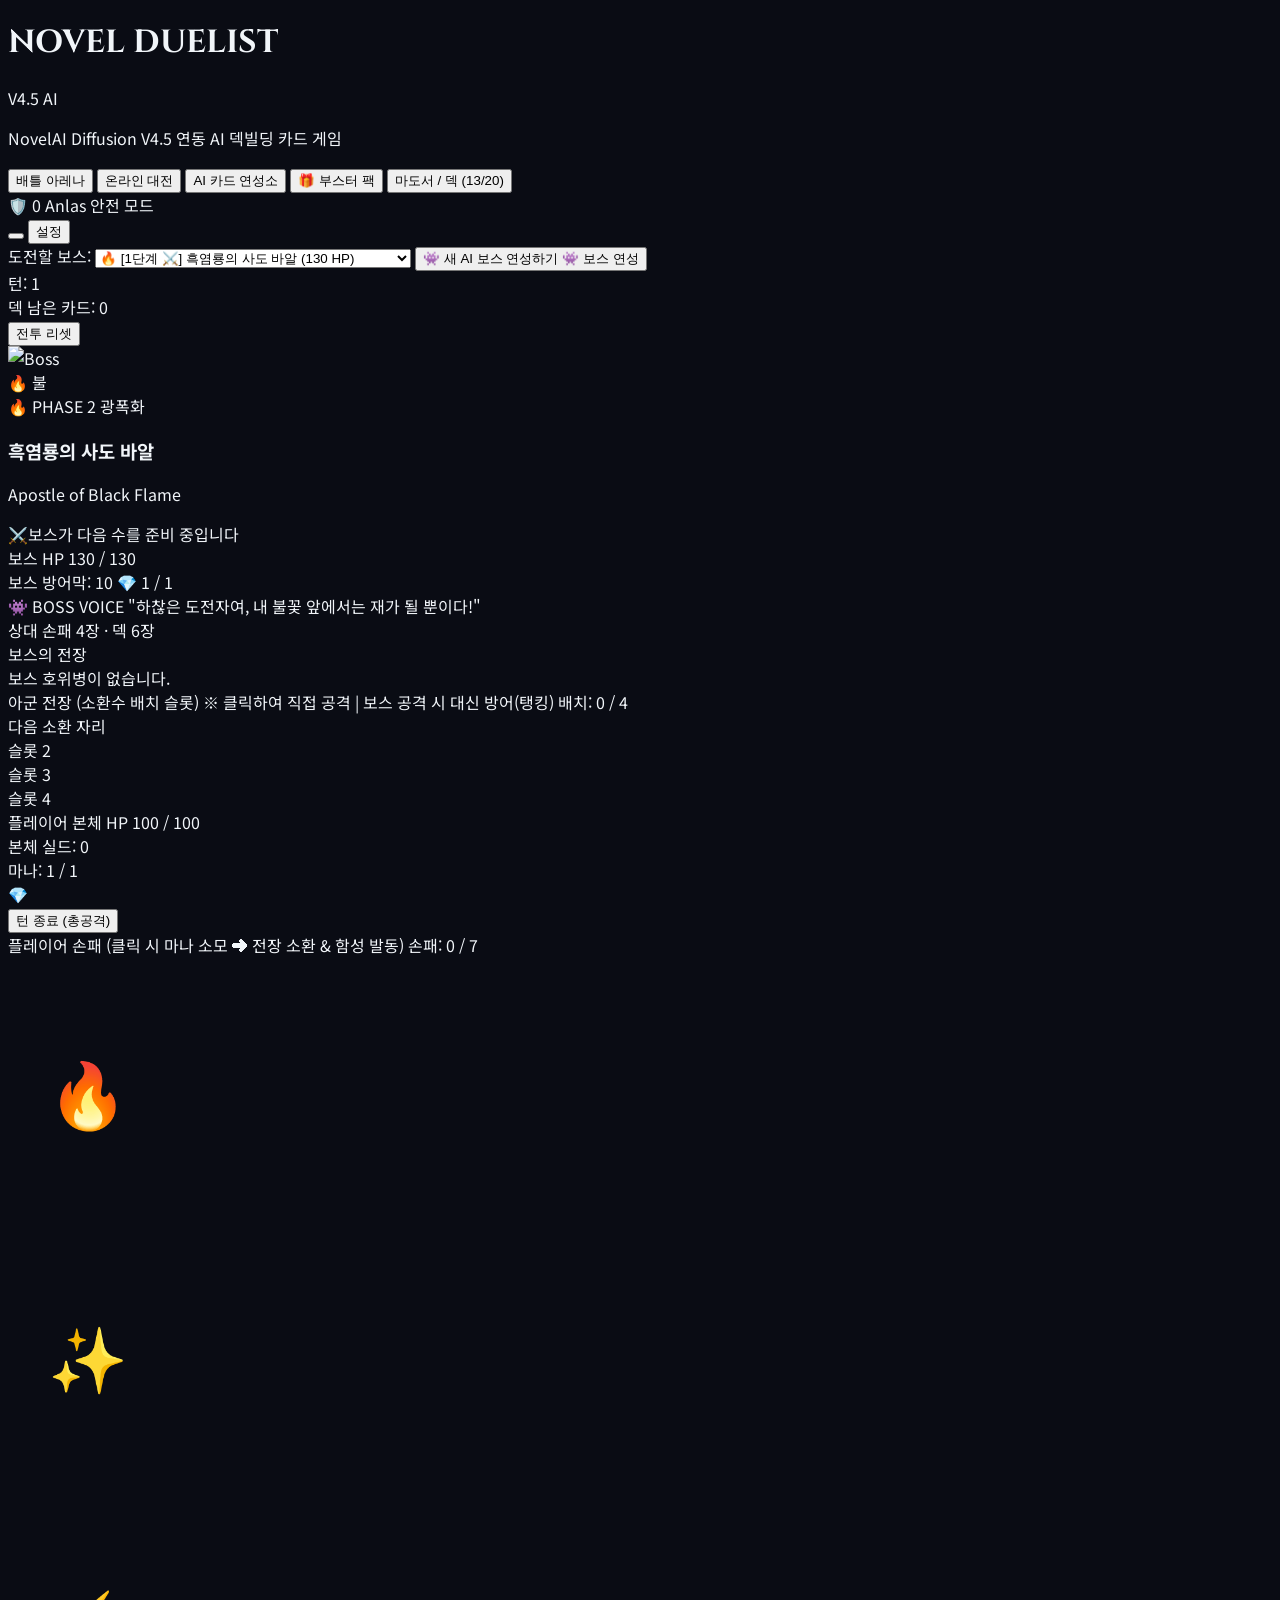
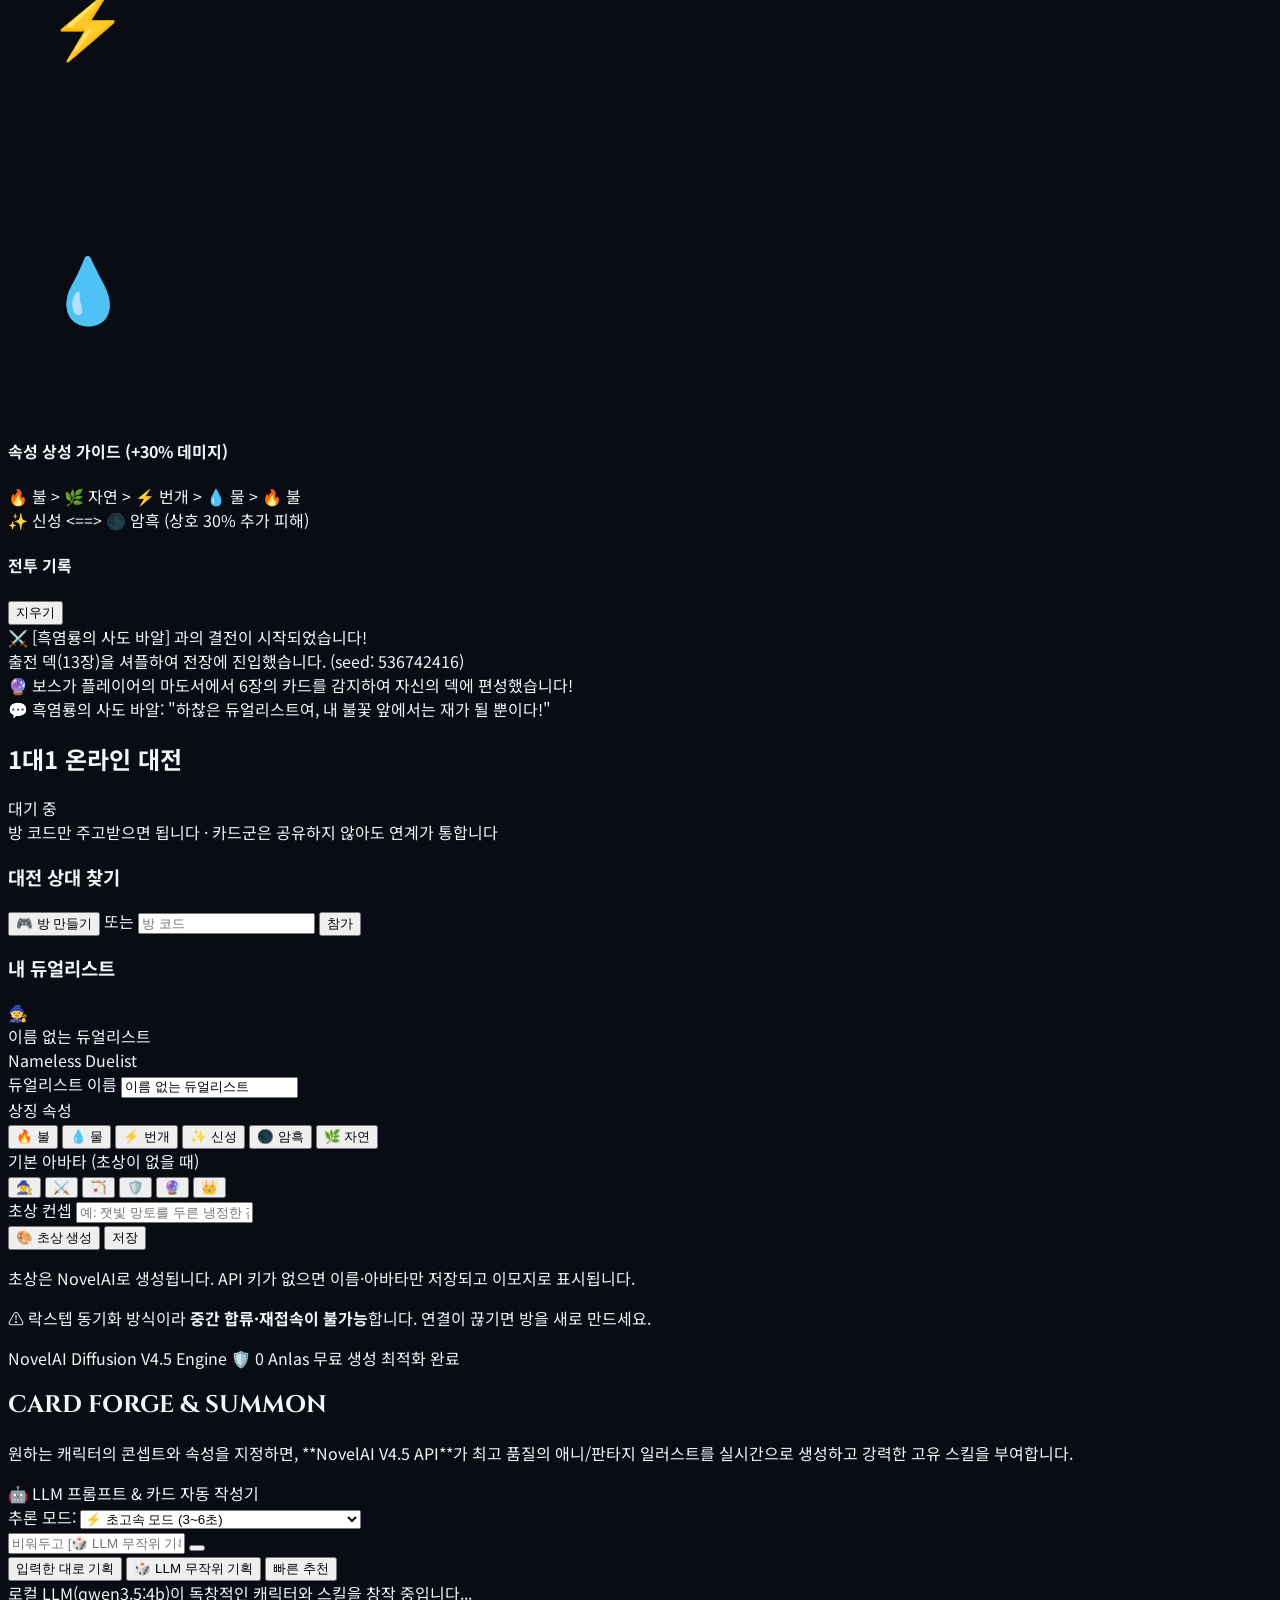
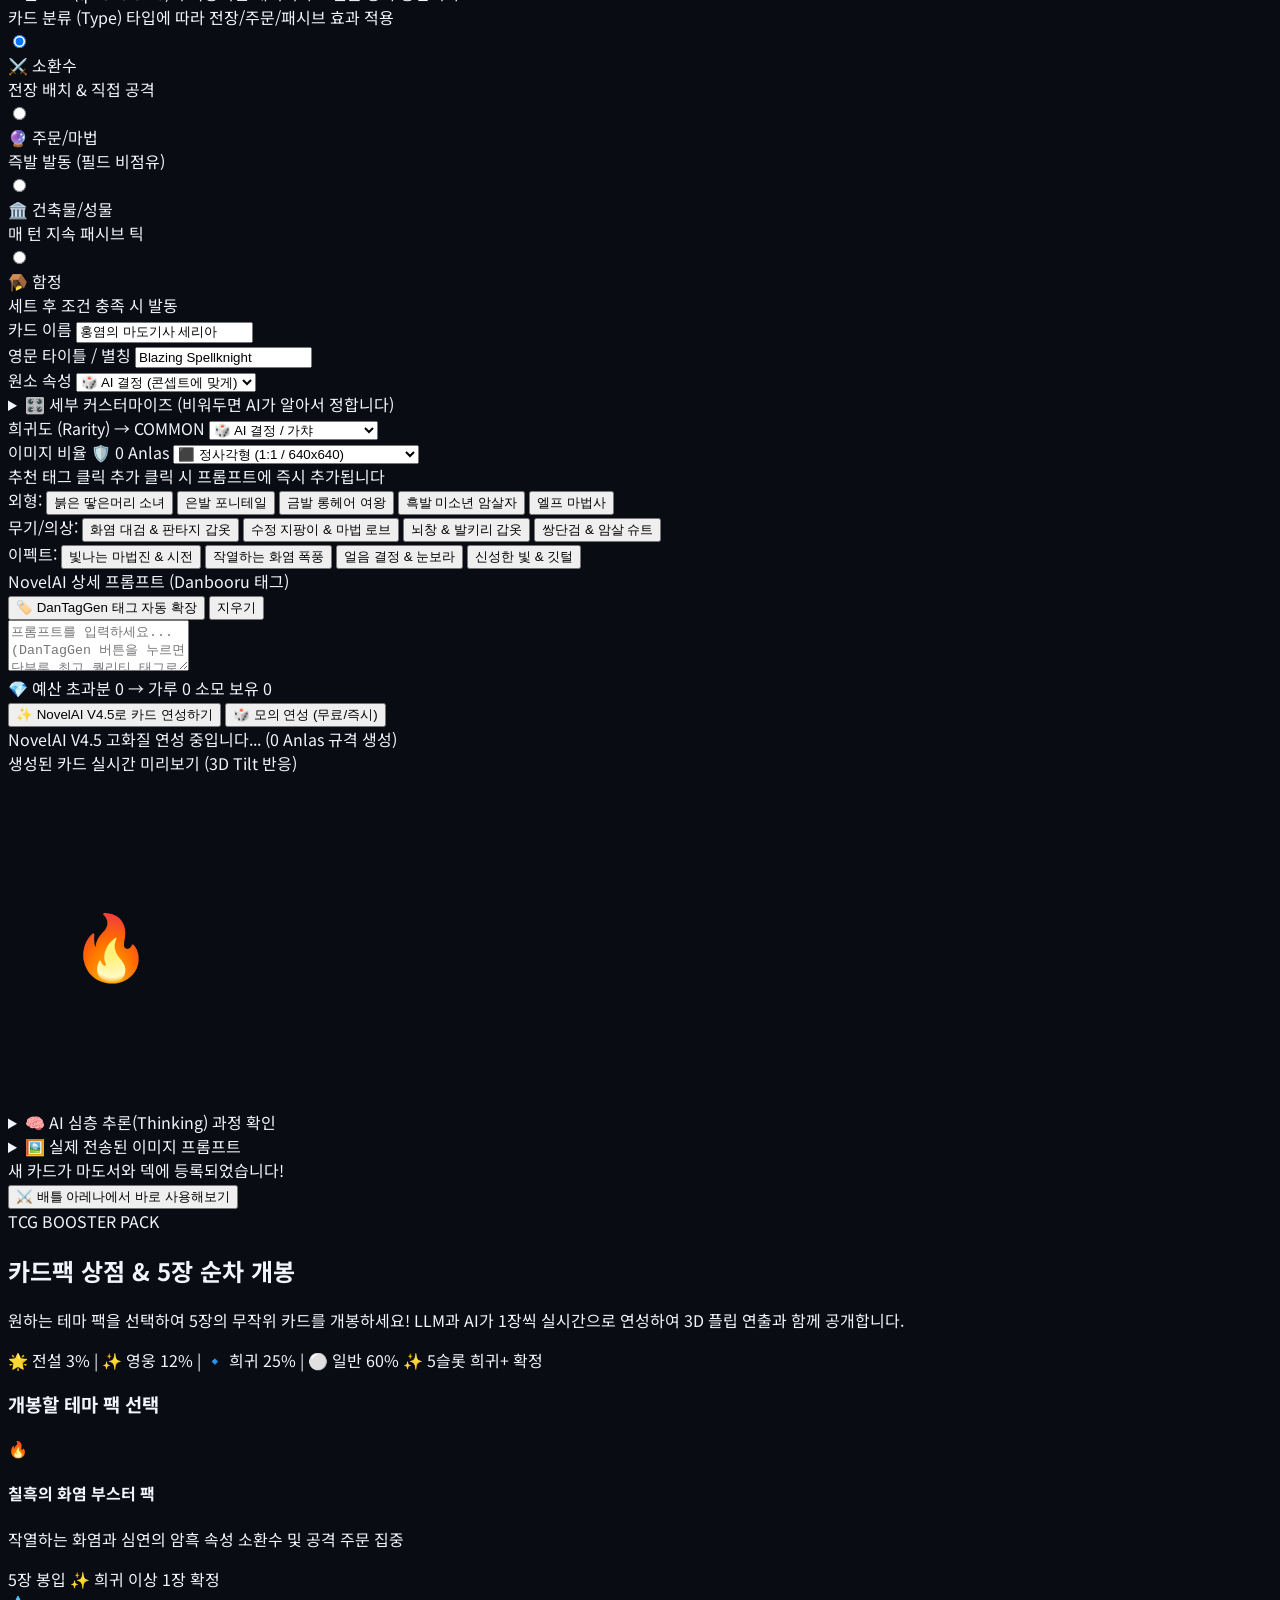
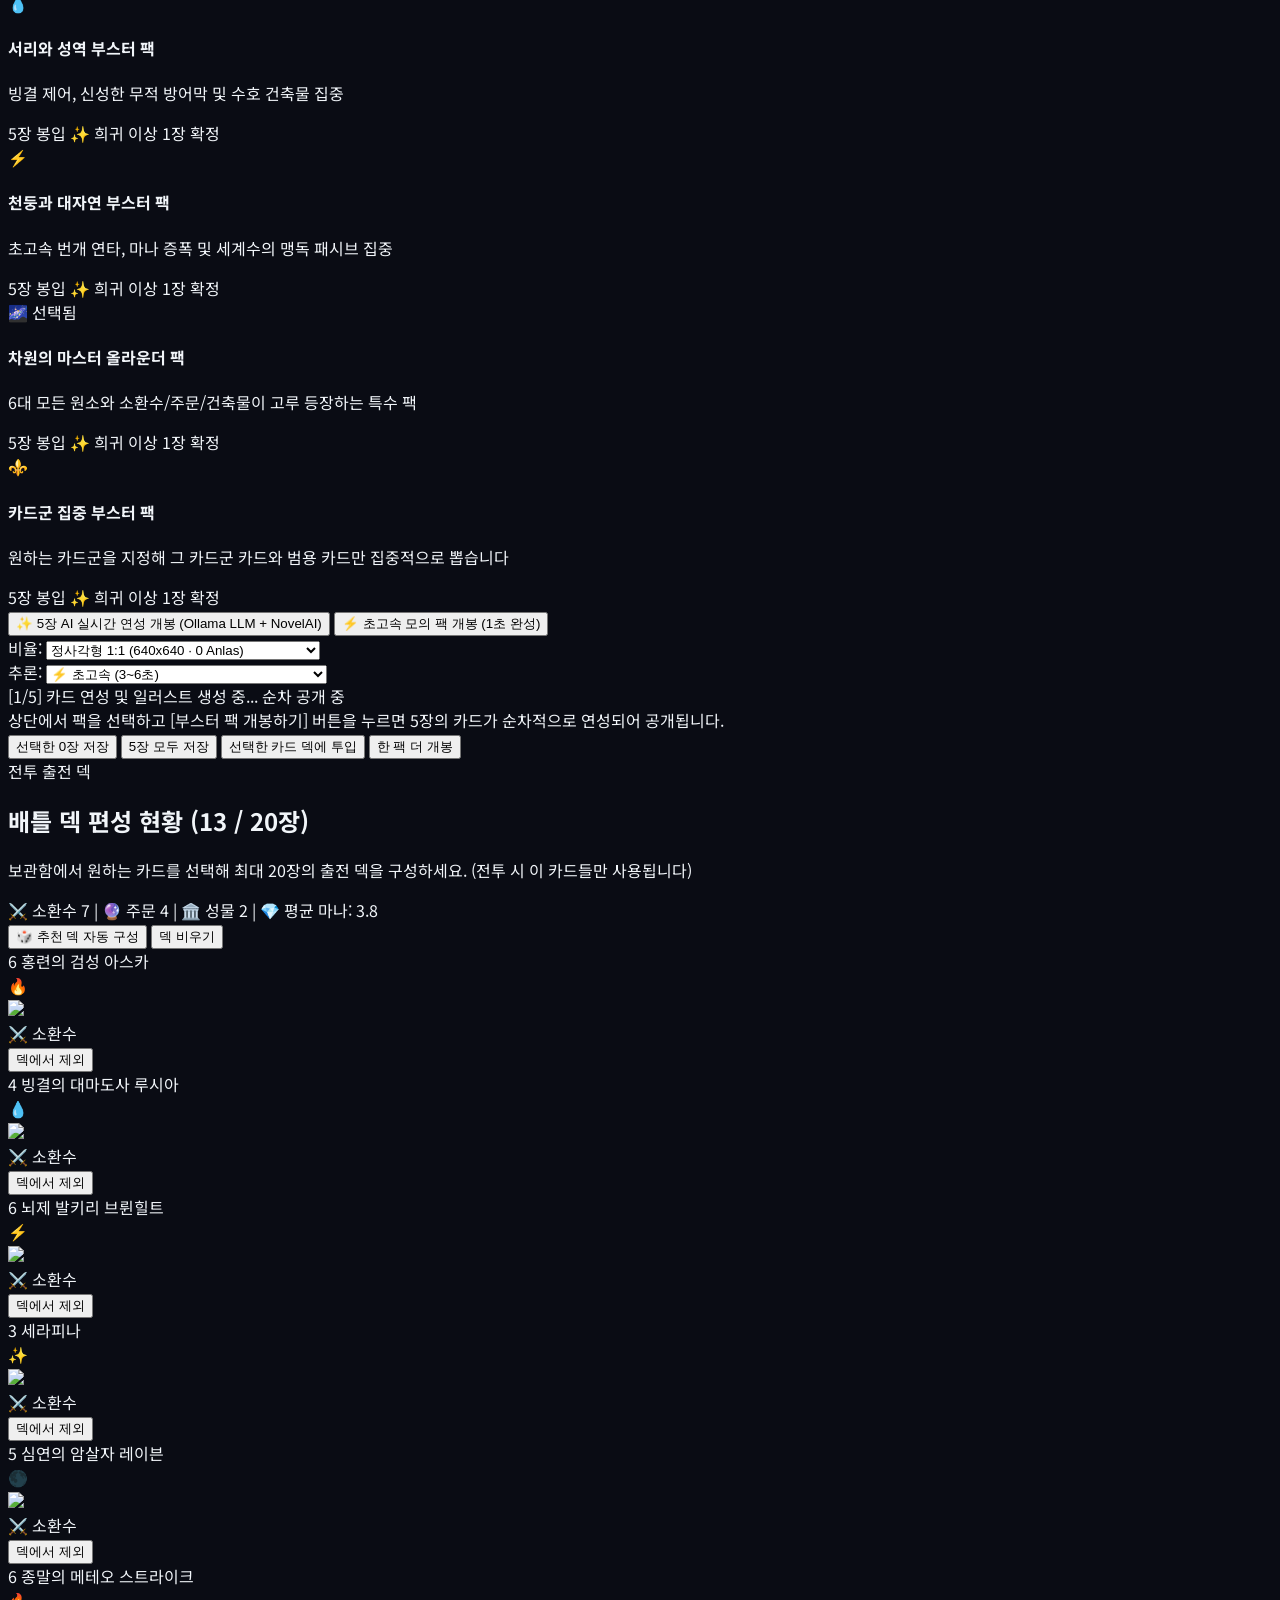
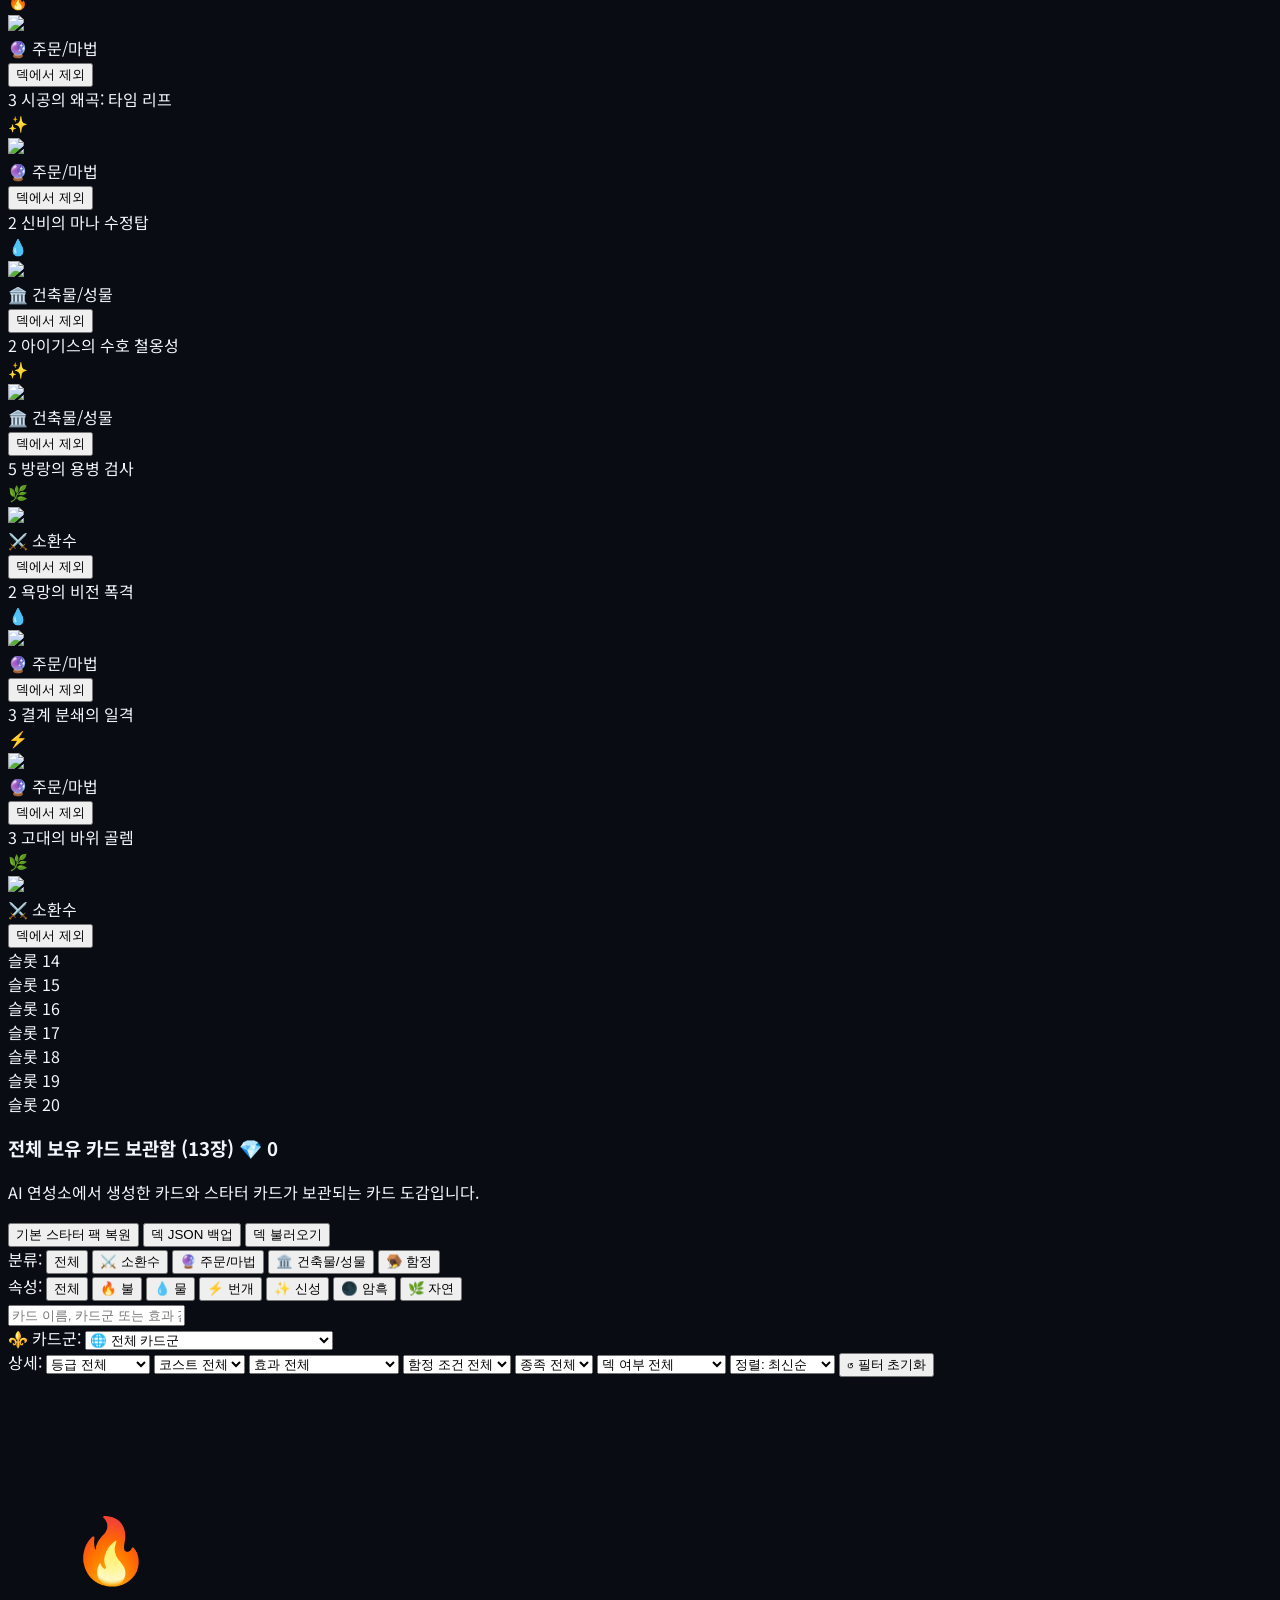
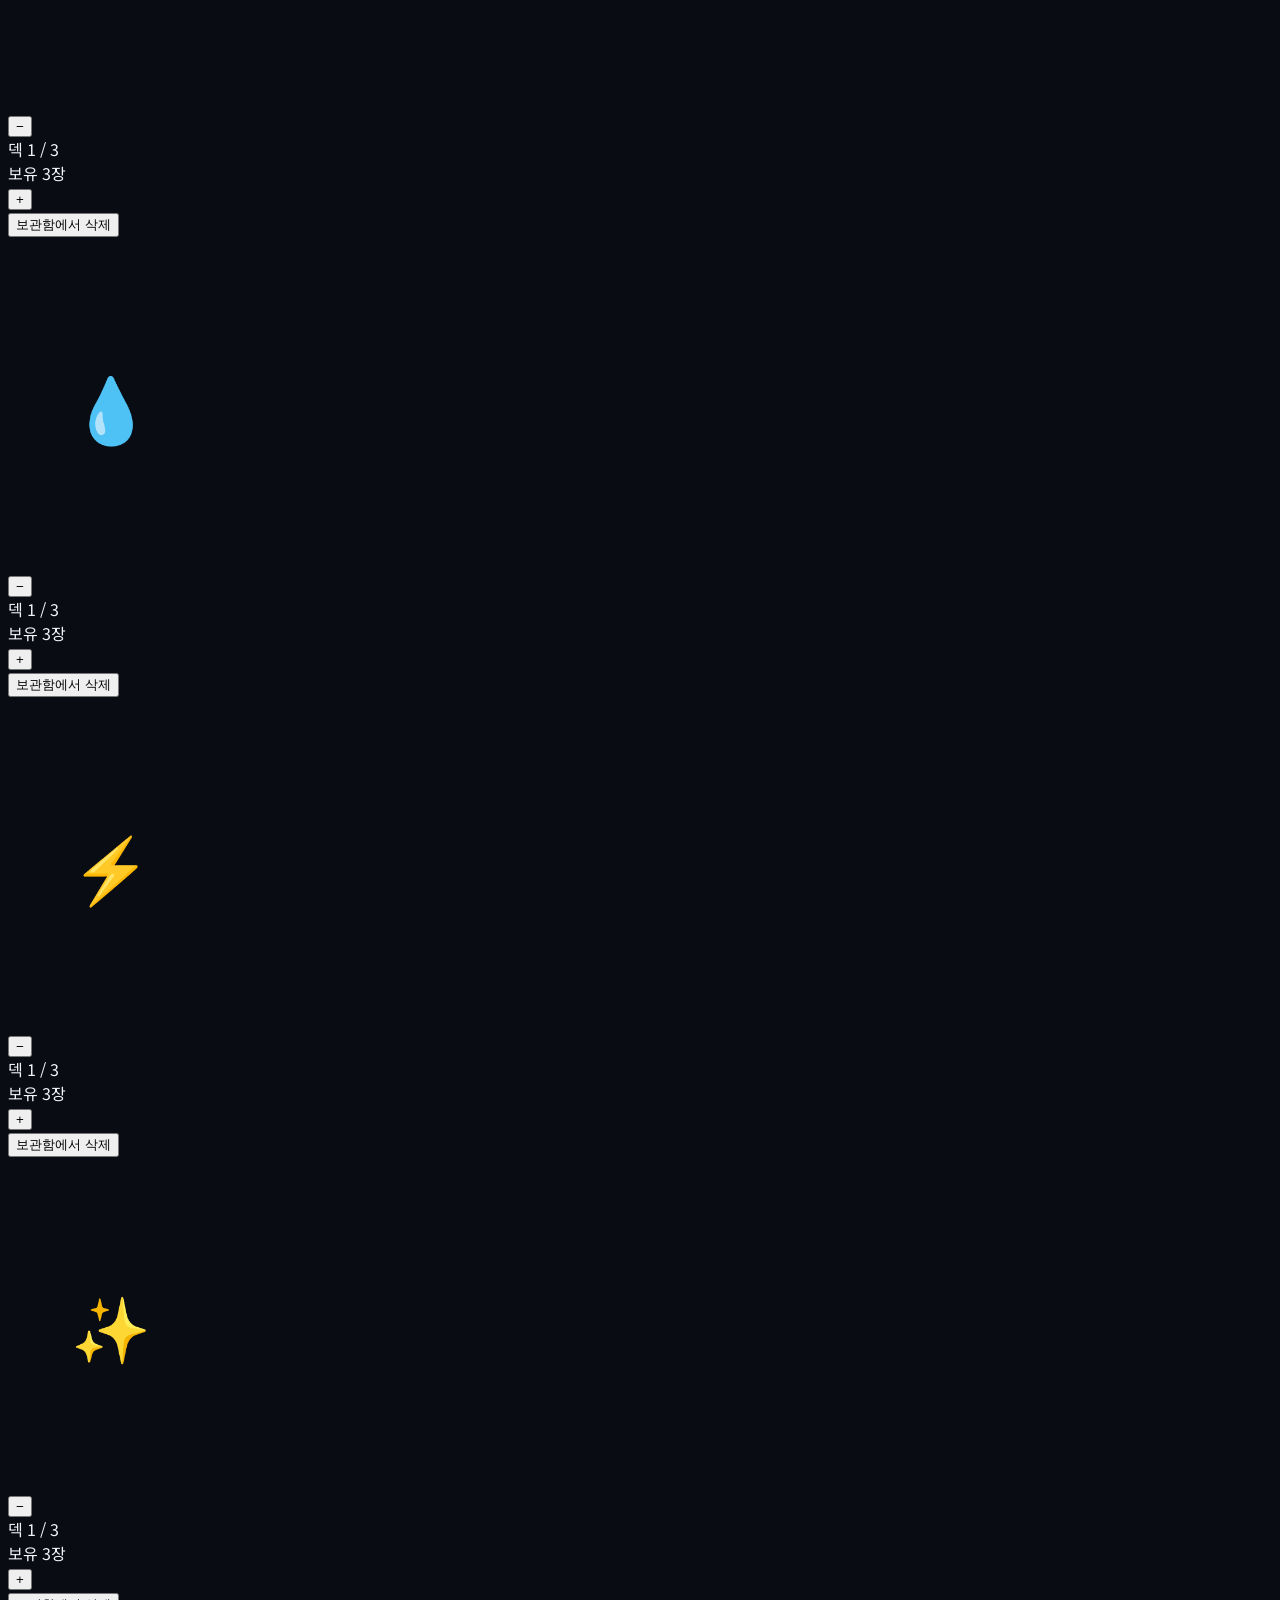
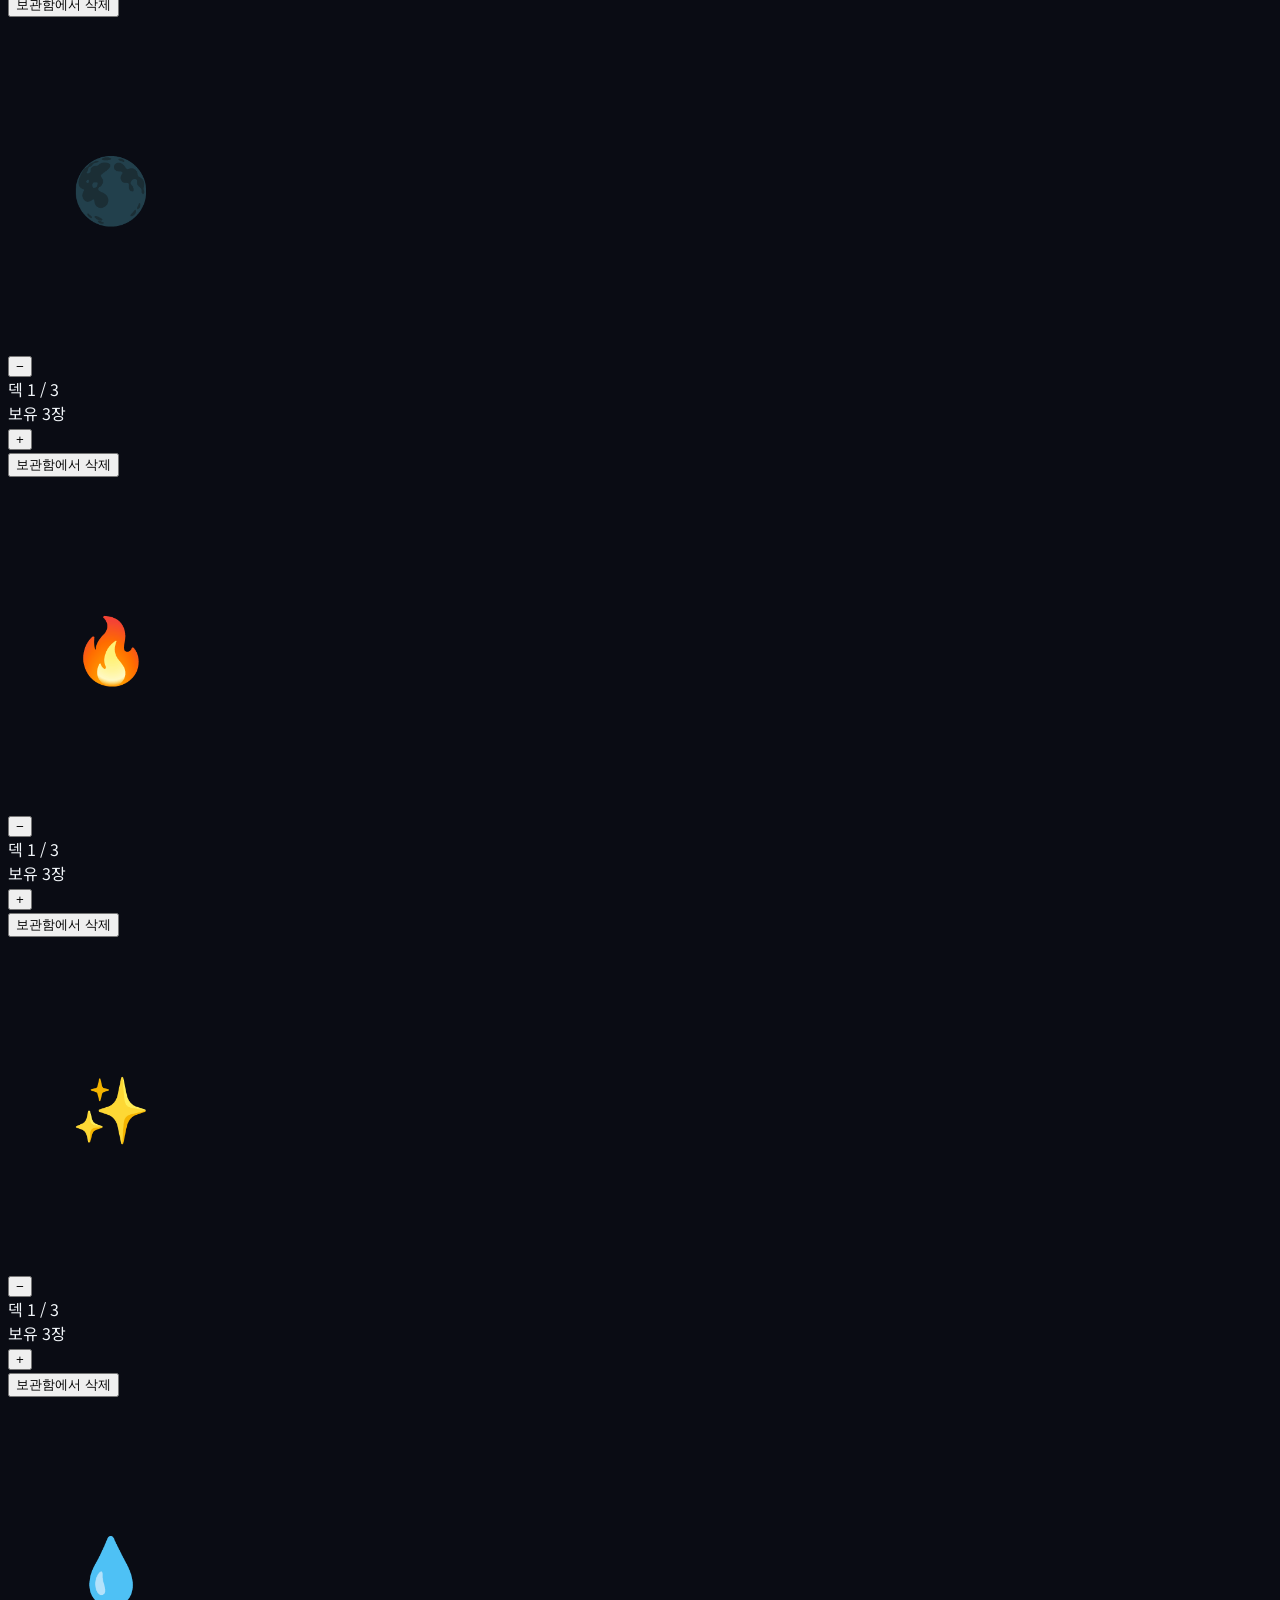
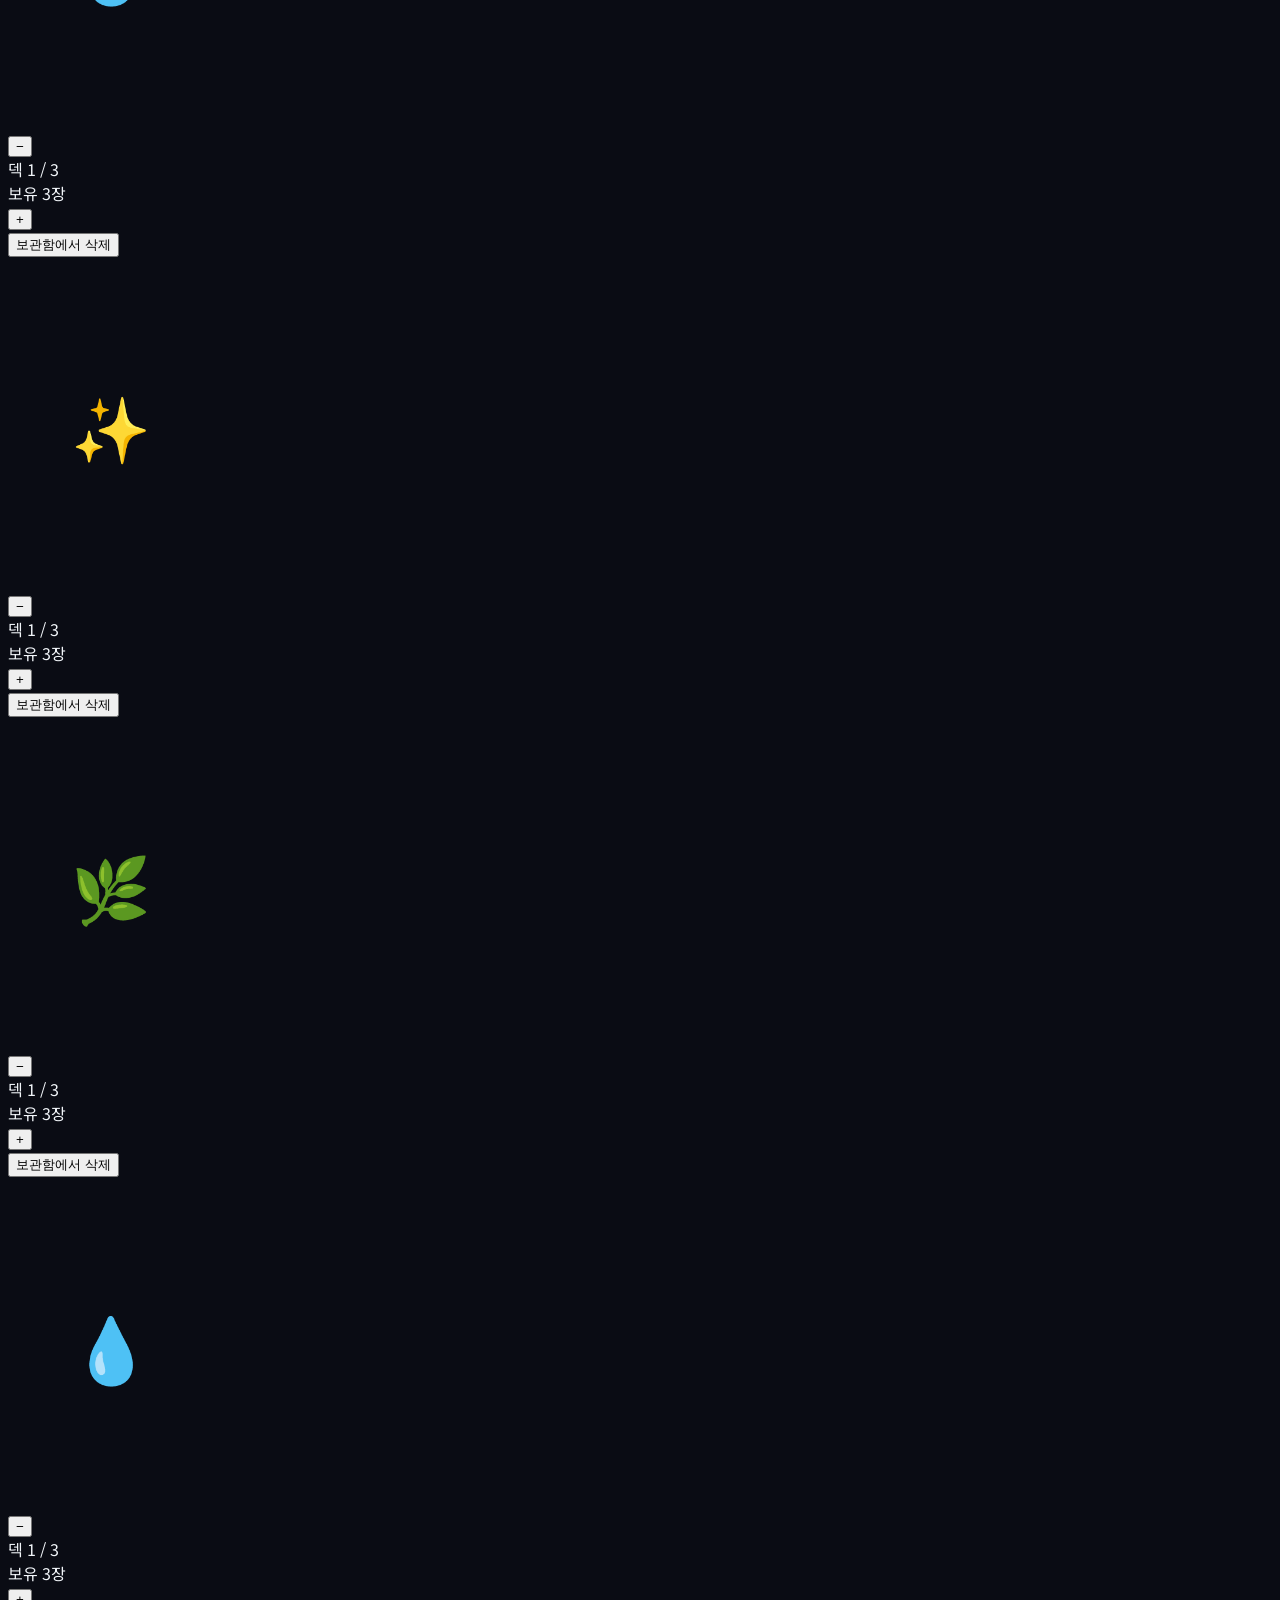
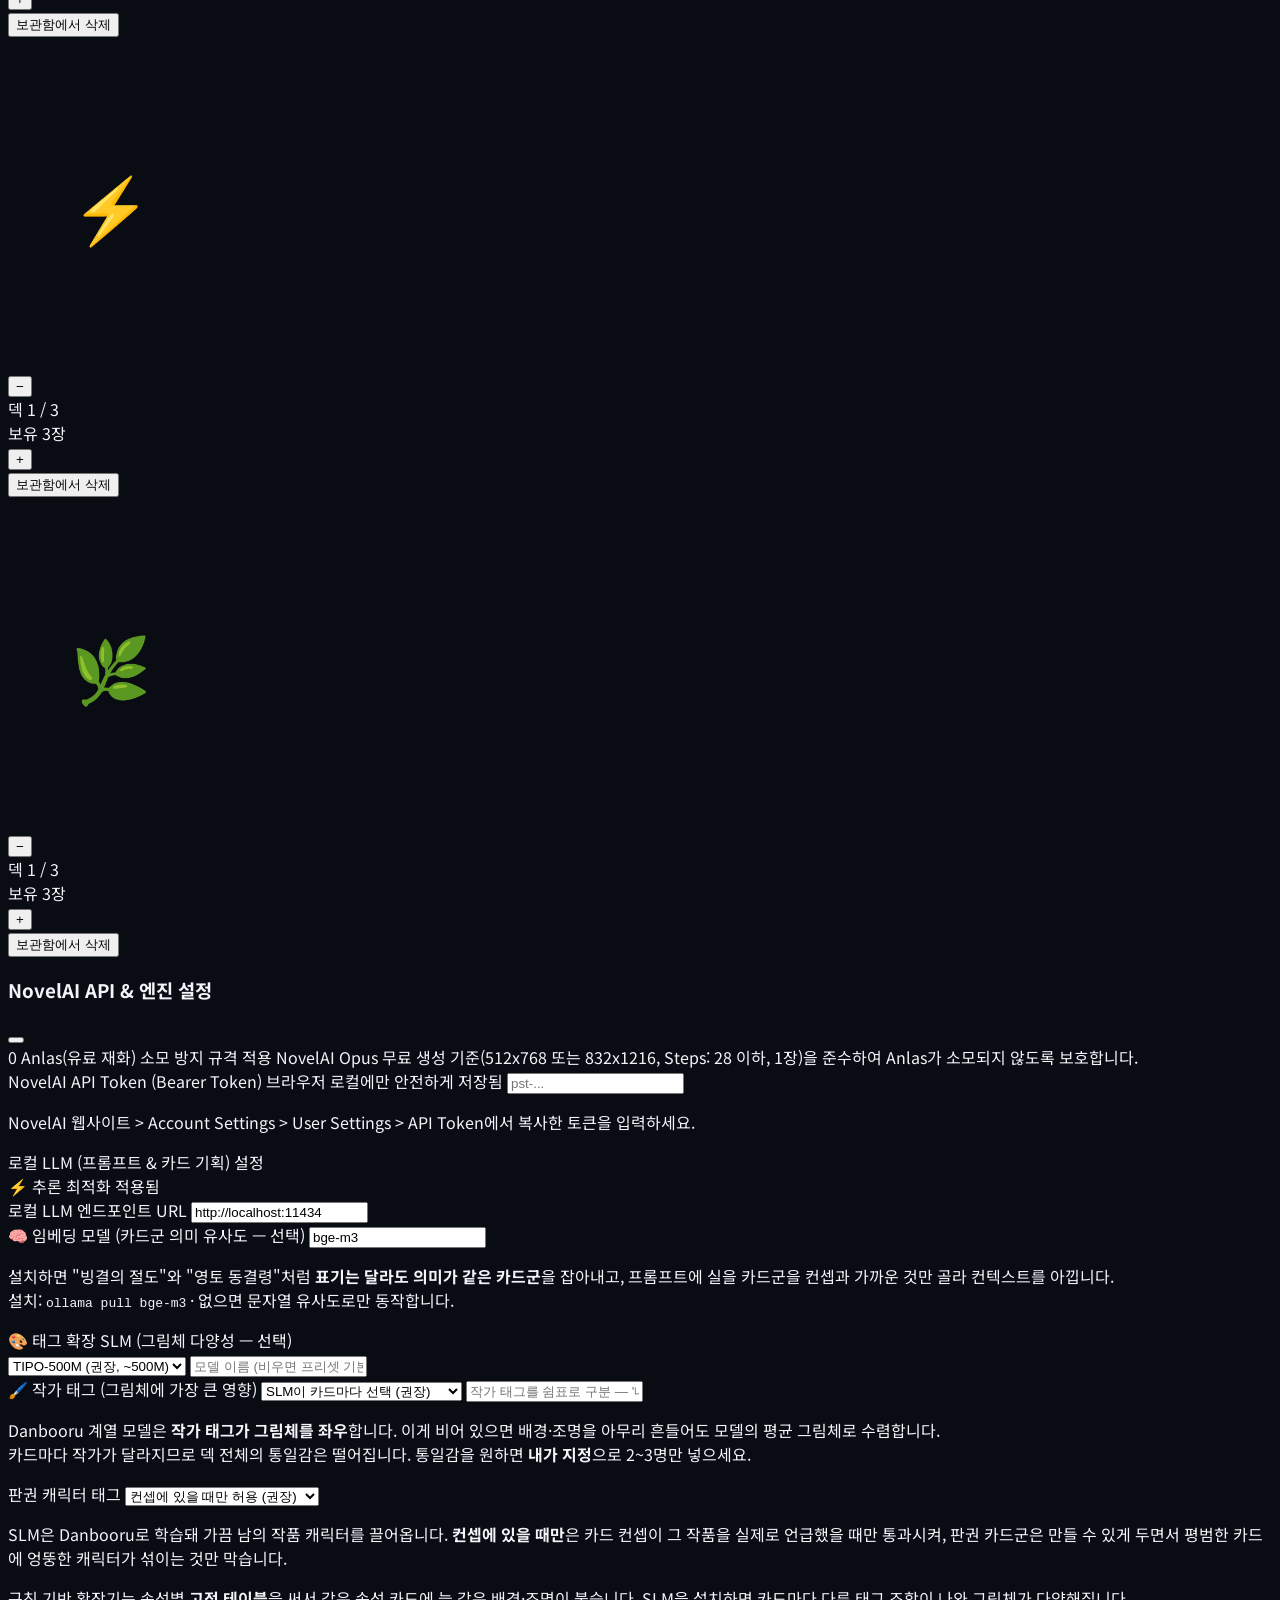
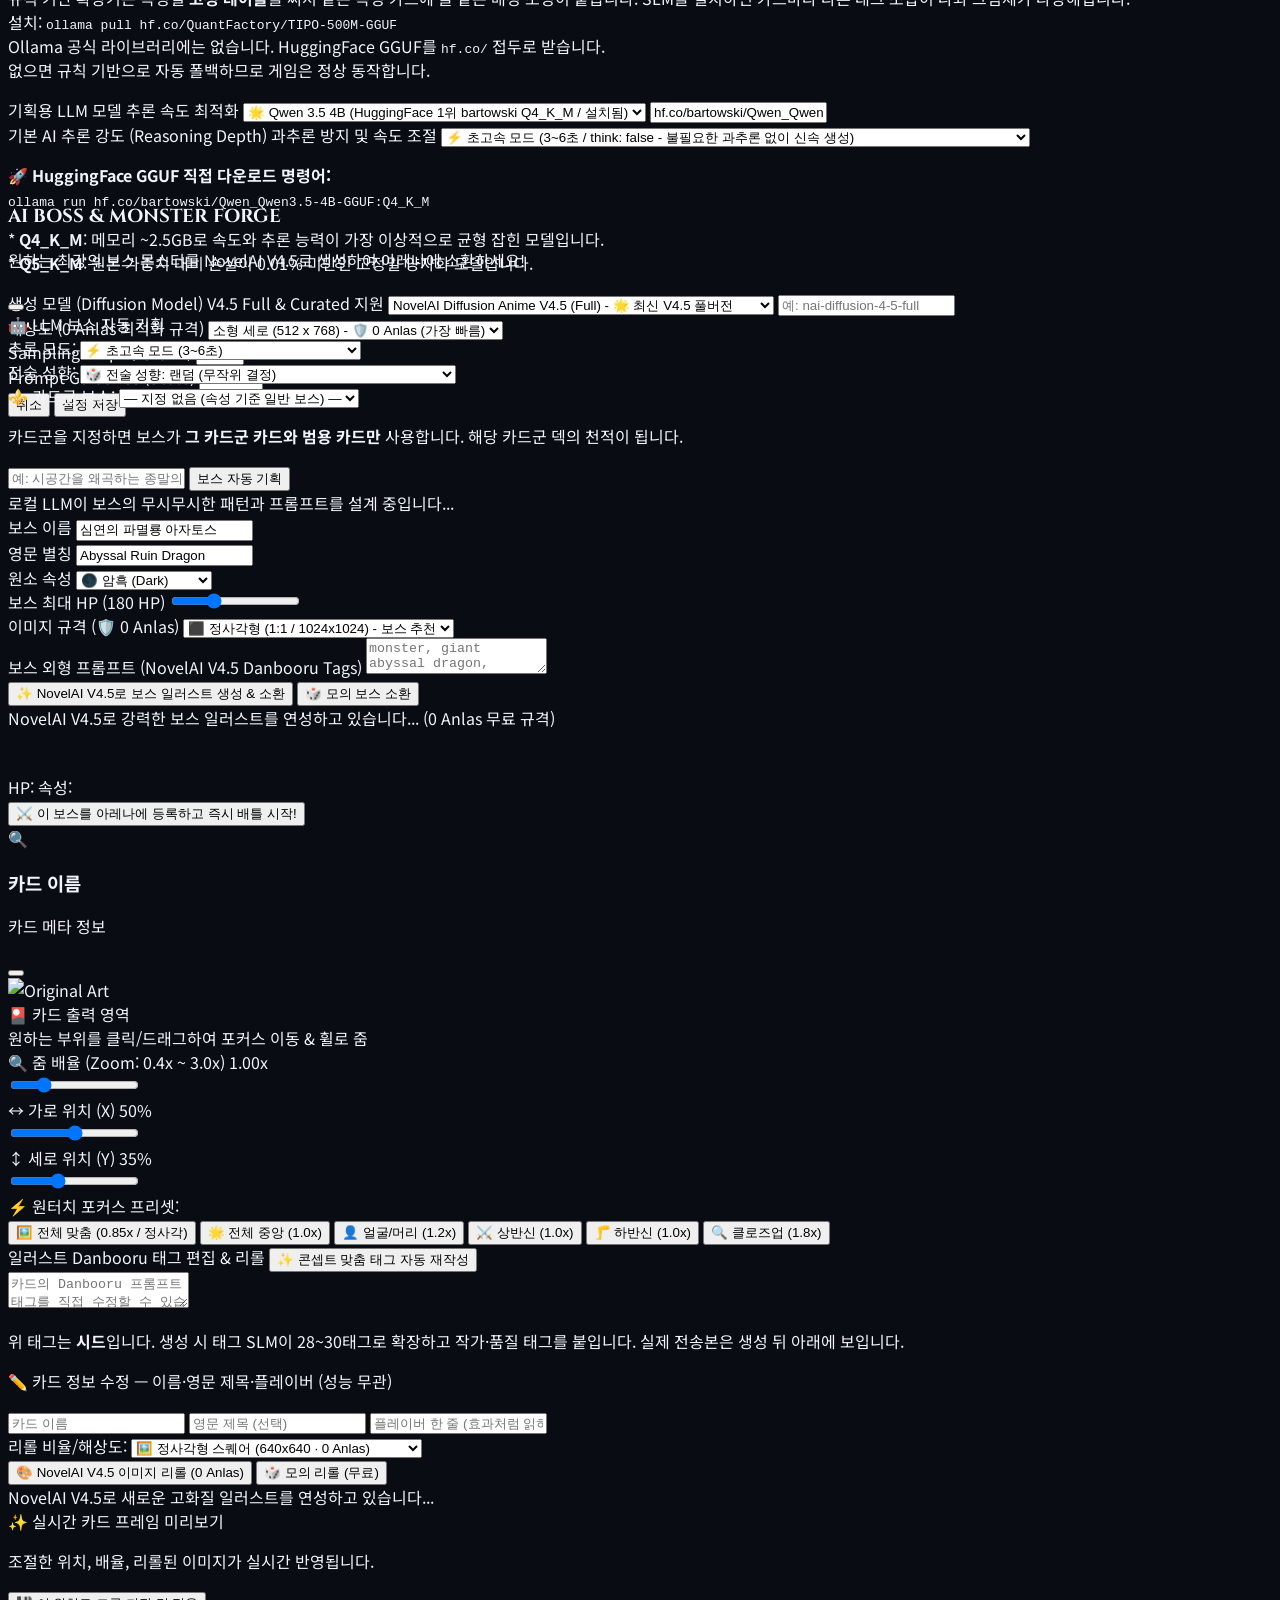
==== commit 6e6dae62: "[종족 #106] 속성과 평행하지만 강제가 아닌 축 — 이미지·연계·검색 카드에 종족(race)을 0~2개 붙인다. 속성을 복제하지 않은 게 핵심이다: 카드군이 종족을 강제하면 "" ====
--- a/index.html
+++ b/index.html
@@ -1176,6 +1176,10 @@
           <select id="trap-filter-select" onchange="filterTrapTrigger(this.value)" class="bg-[#181d33] border border-slate-700 text-slate-200 text-xs rounded-lg px-2 py-1.5 outline-none focus:border-amber-400">
             <option value="all">함정 조건 전체</option>
           </select>
+          <!-- 🧬 종족 — 옵션은 deck-builder가 보유 카드에서 채운다 (플레이버 팩 이름 반영) -->
+          <select id="race-filter-select" onchange="filterRace(this.value)" class="bg-[#181d33] border border-slate-700 text-slate-200 text-xs rounded-lg px-2 py-1.5 outline-none focus:border-amber-400">
+            <option value="all">종족 전체</option>
+          </select>
           <select id="deck-filter-select" onchange="filterDeckStatus(this.value)" class="bg-[#181d33] border border-slate-700 text-slate-200 text-xs rounded-lg px-2 py-1.5 outline-none focus:border-amber-400">
             <option value="all">덱 여부 전체</option>
             <option value="in">✅ 출전 덱에 있음</option>
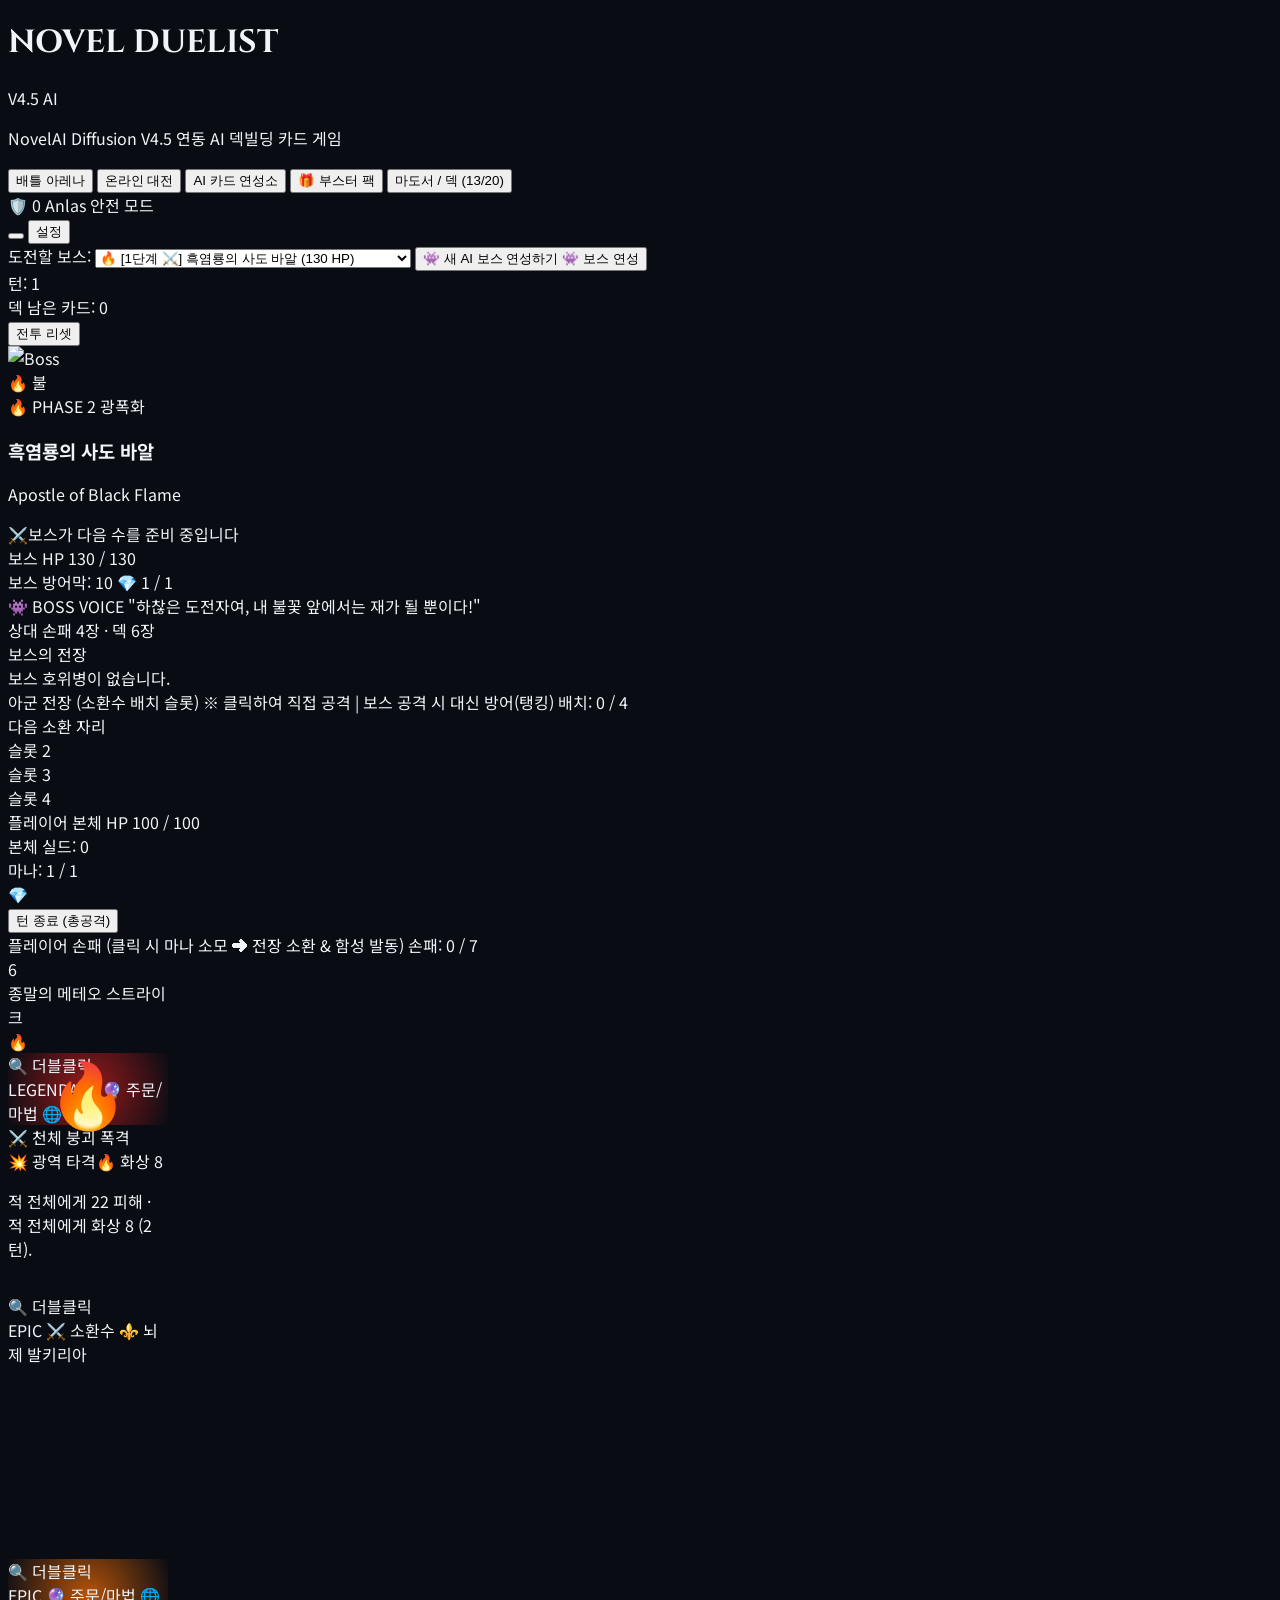
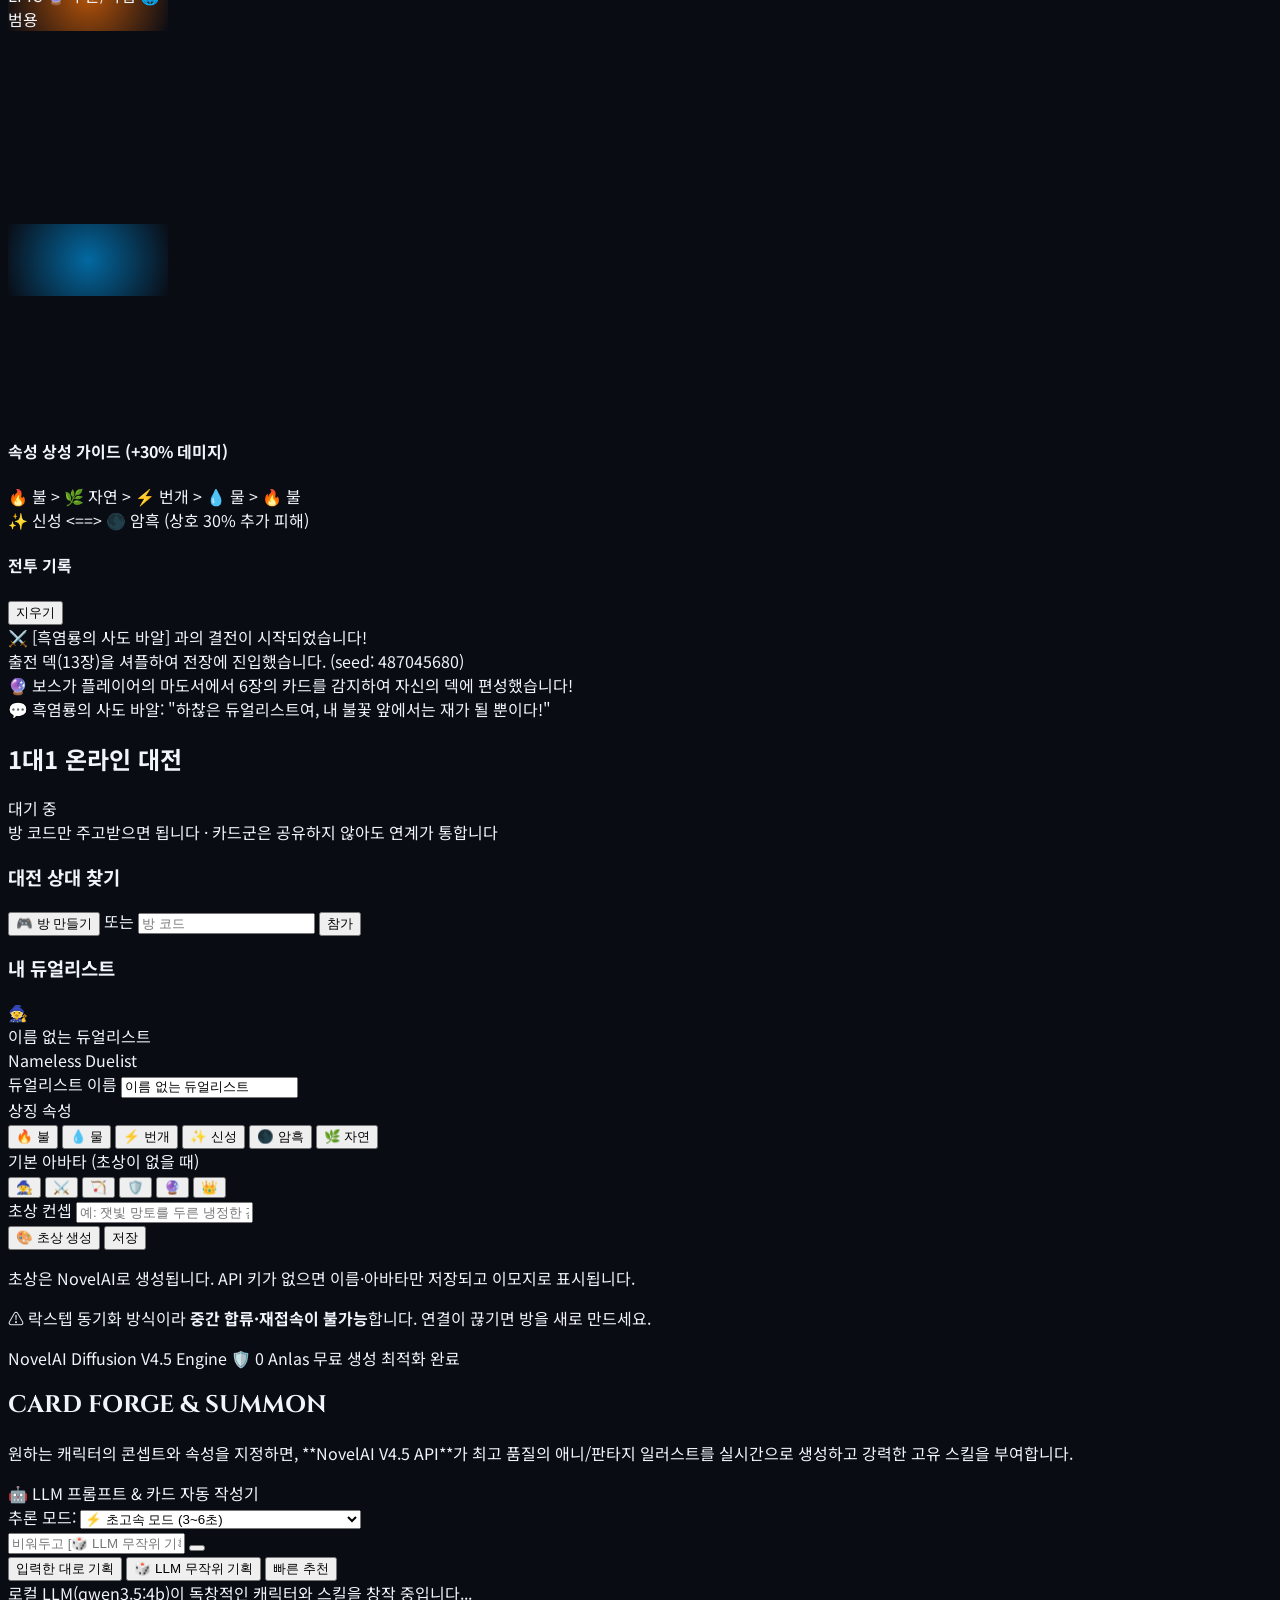
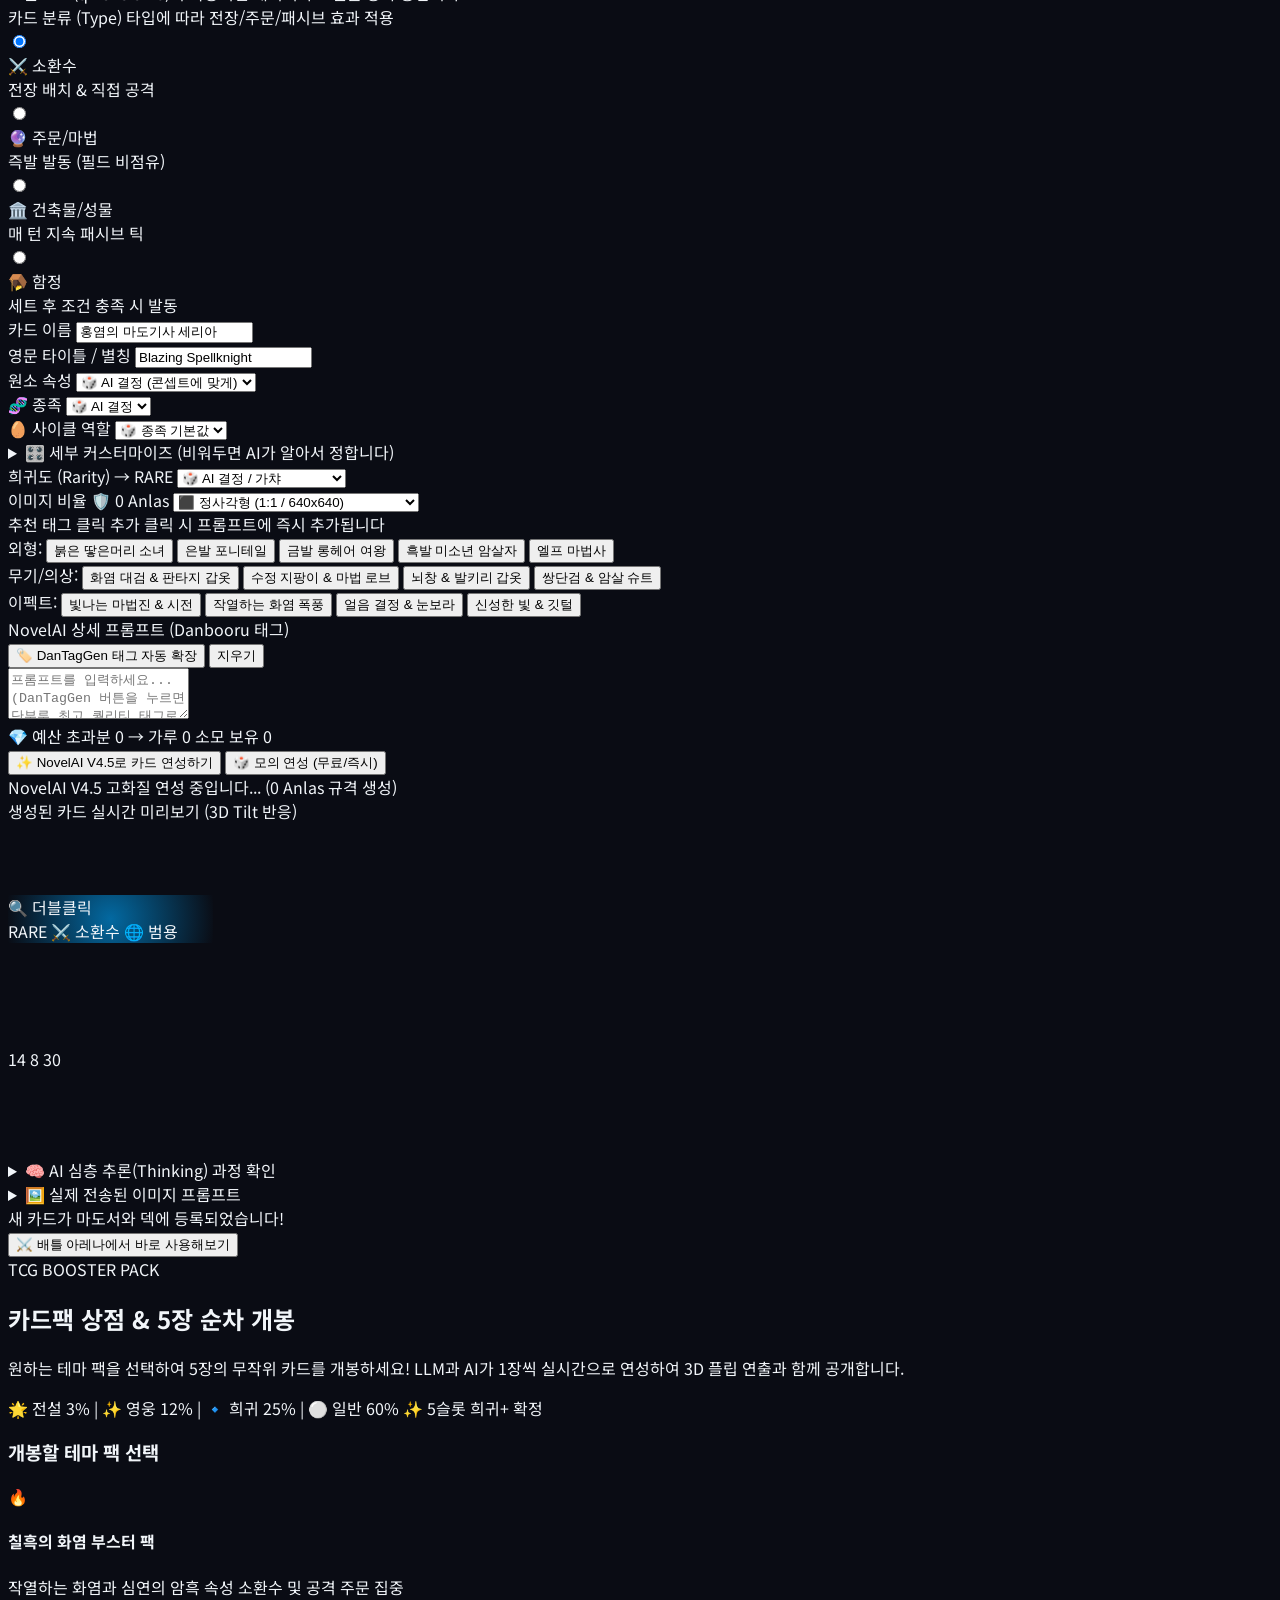
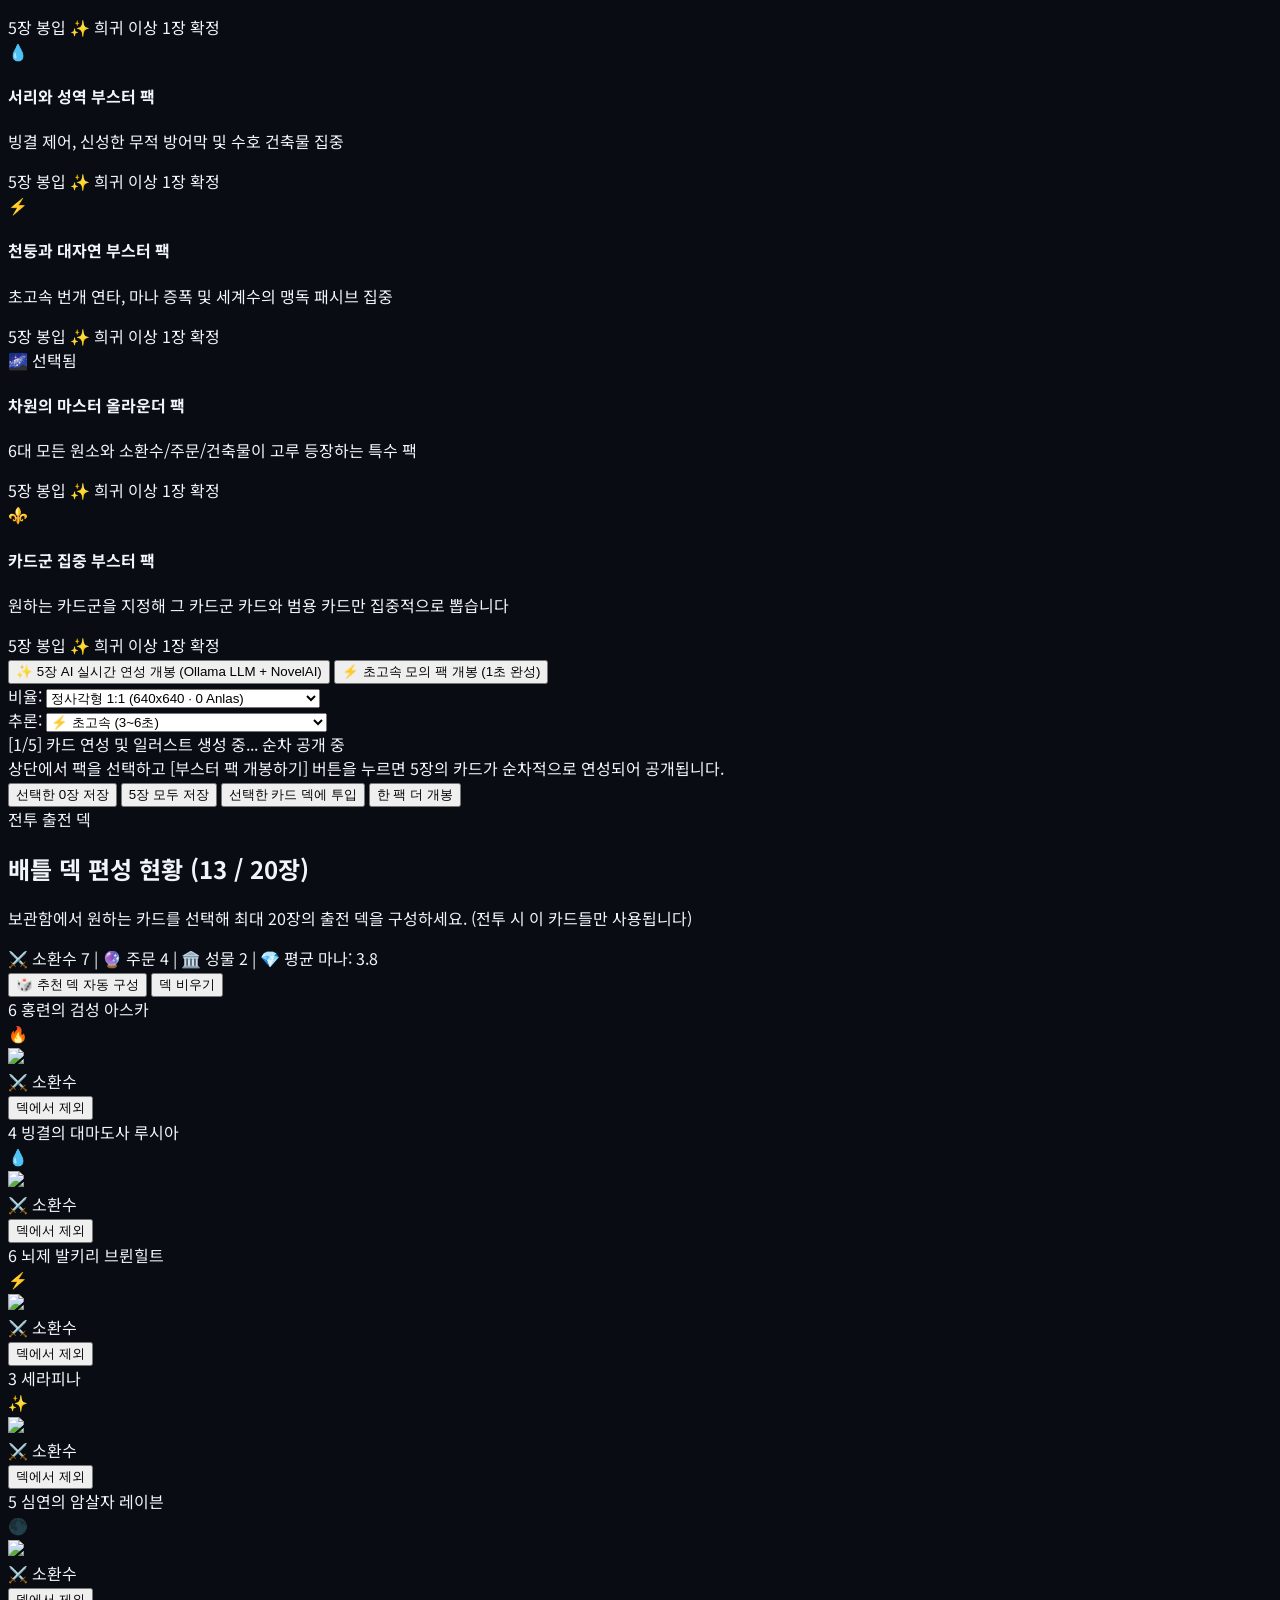
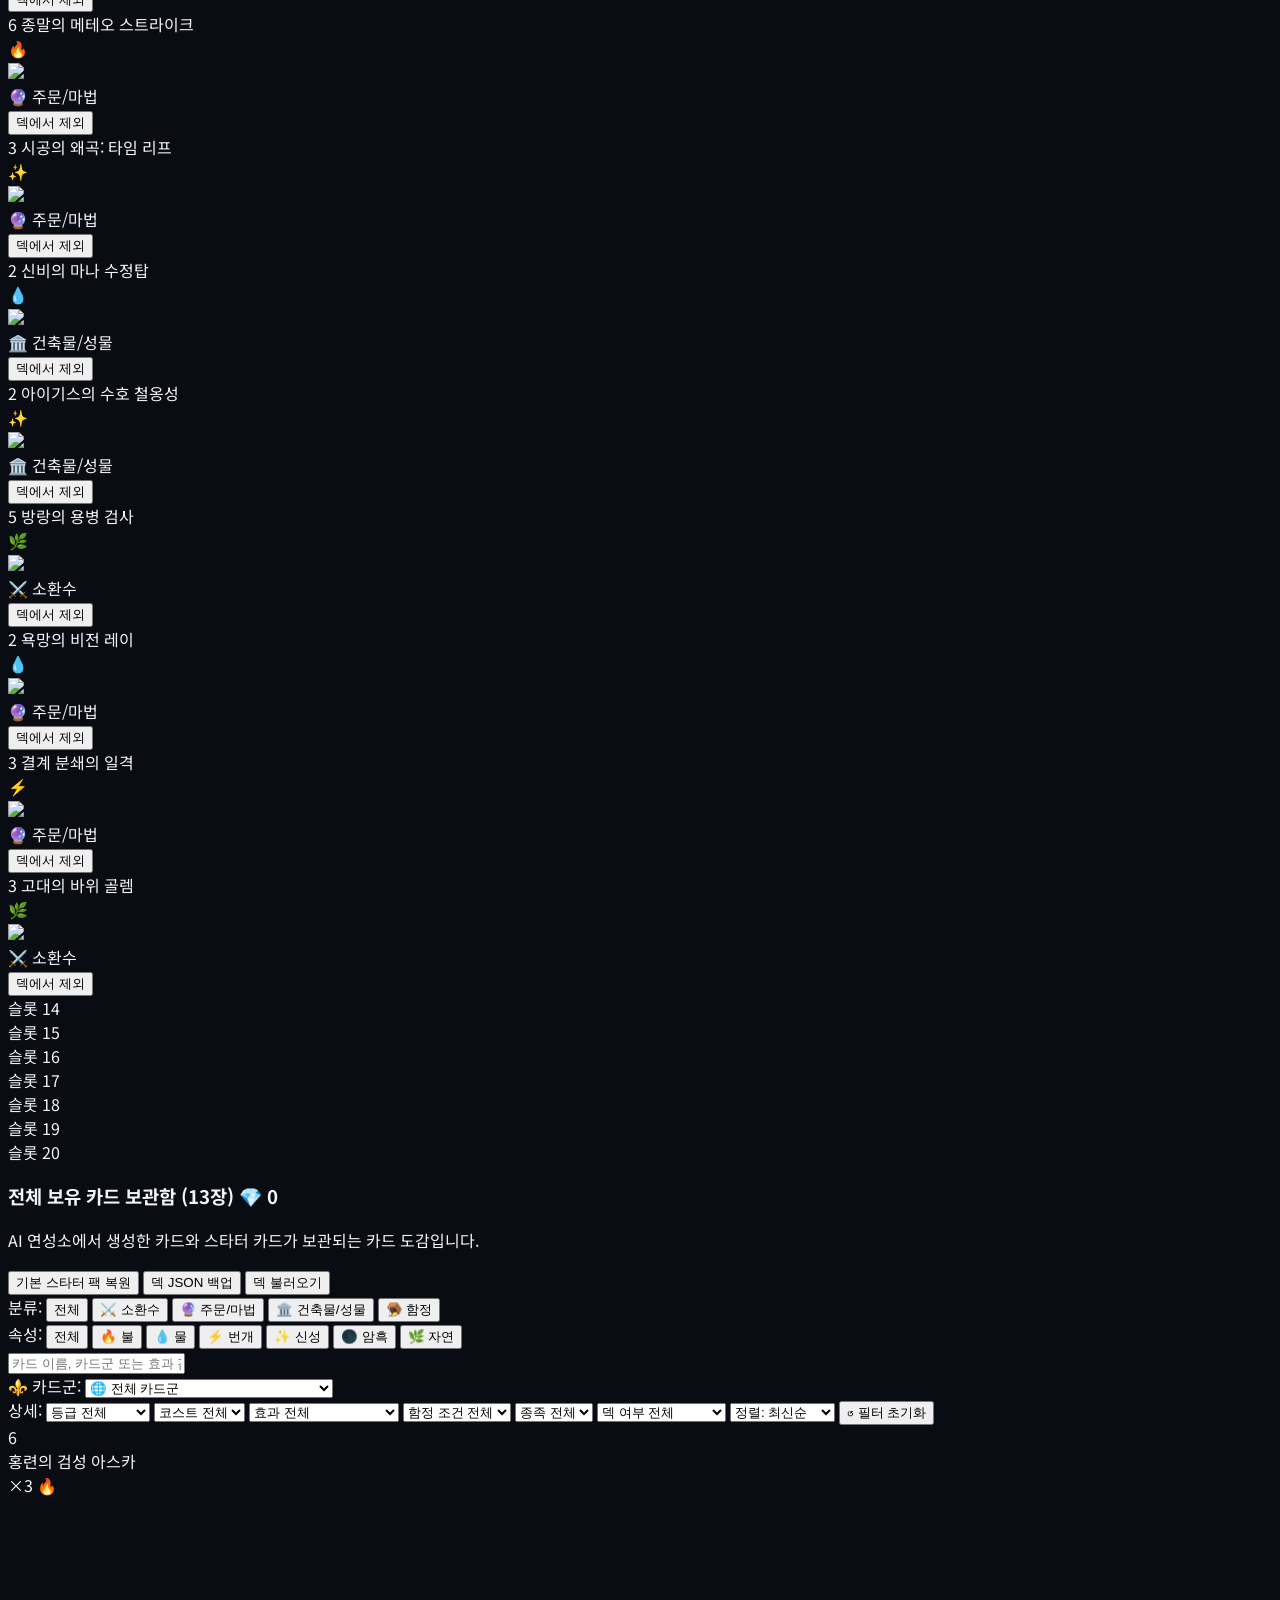
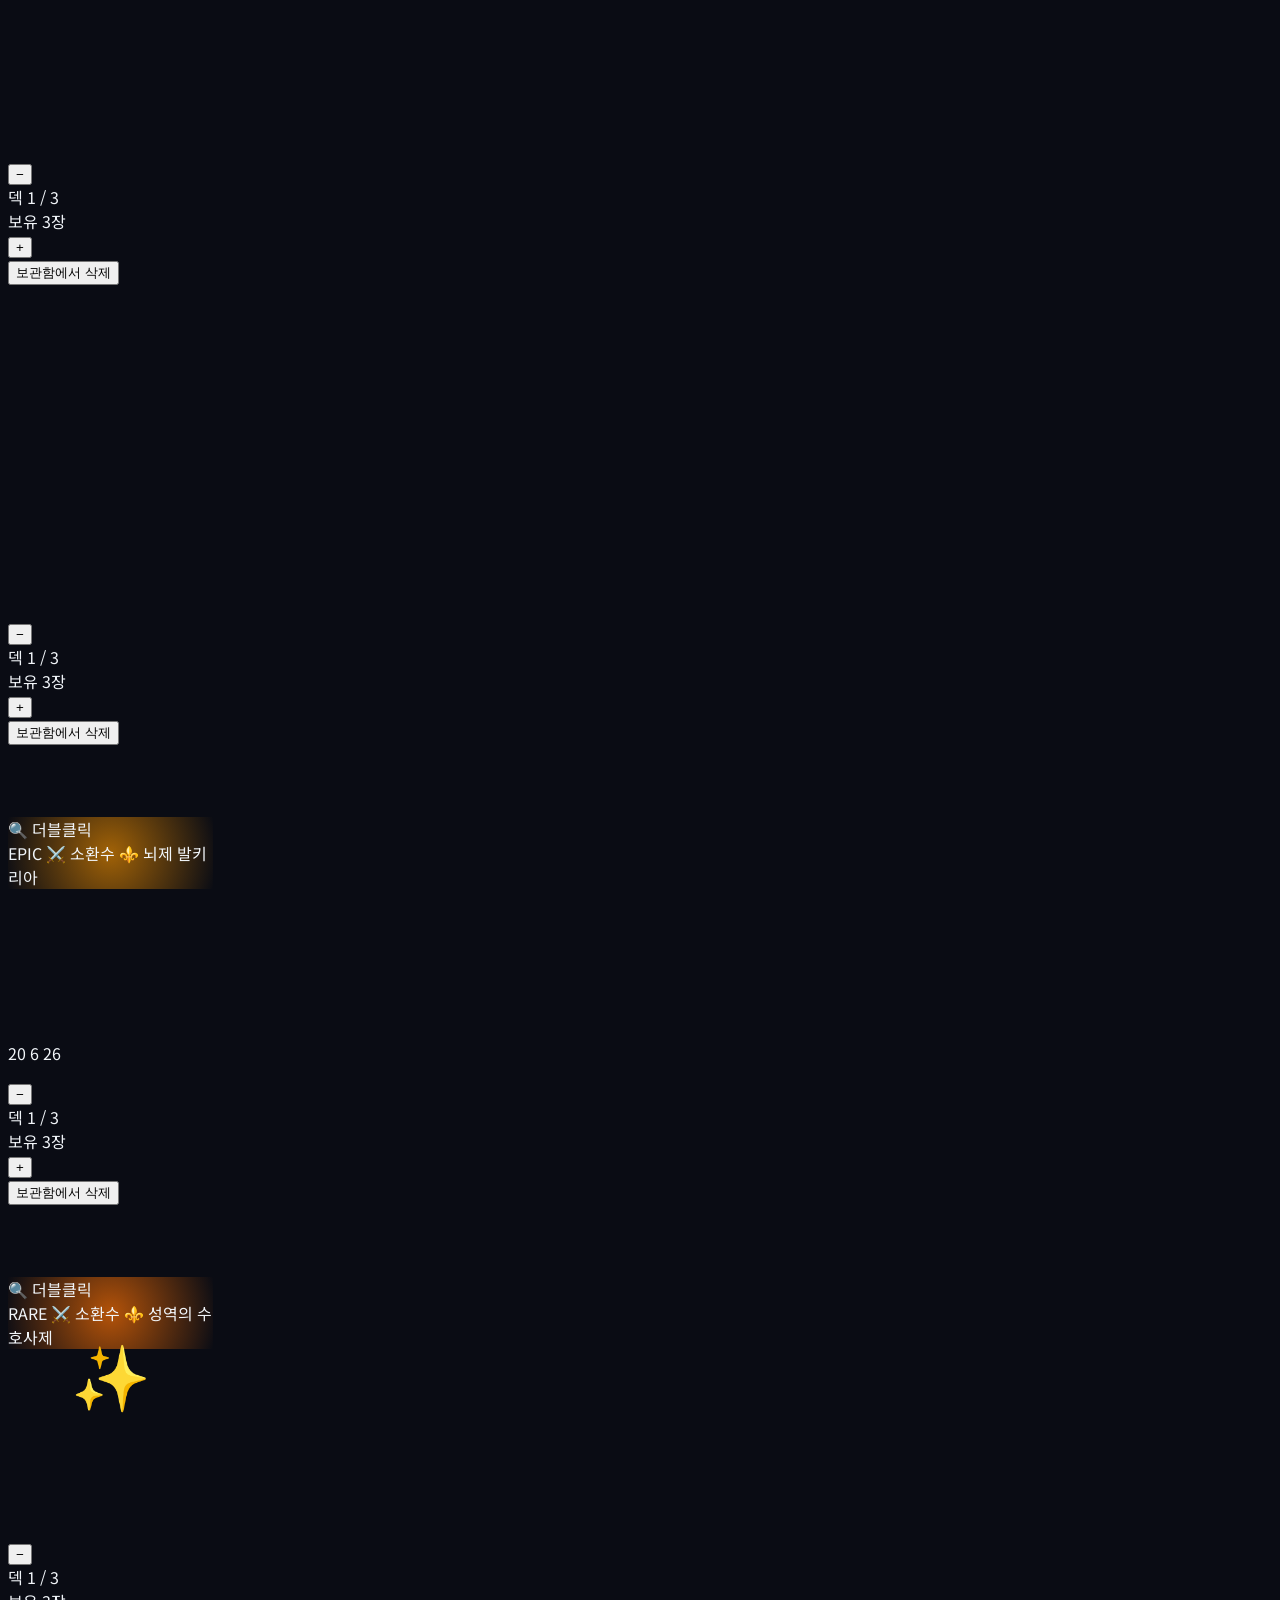
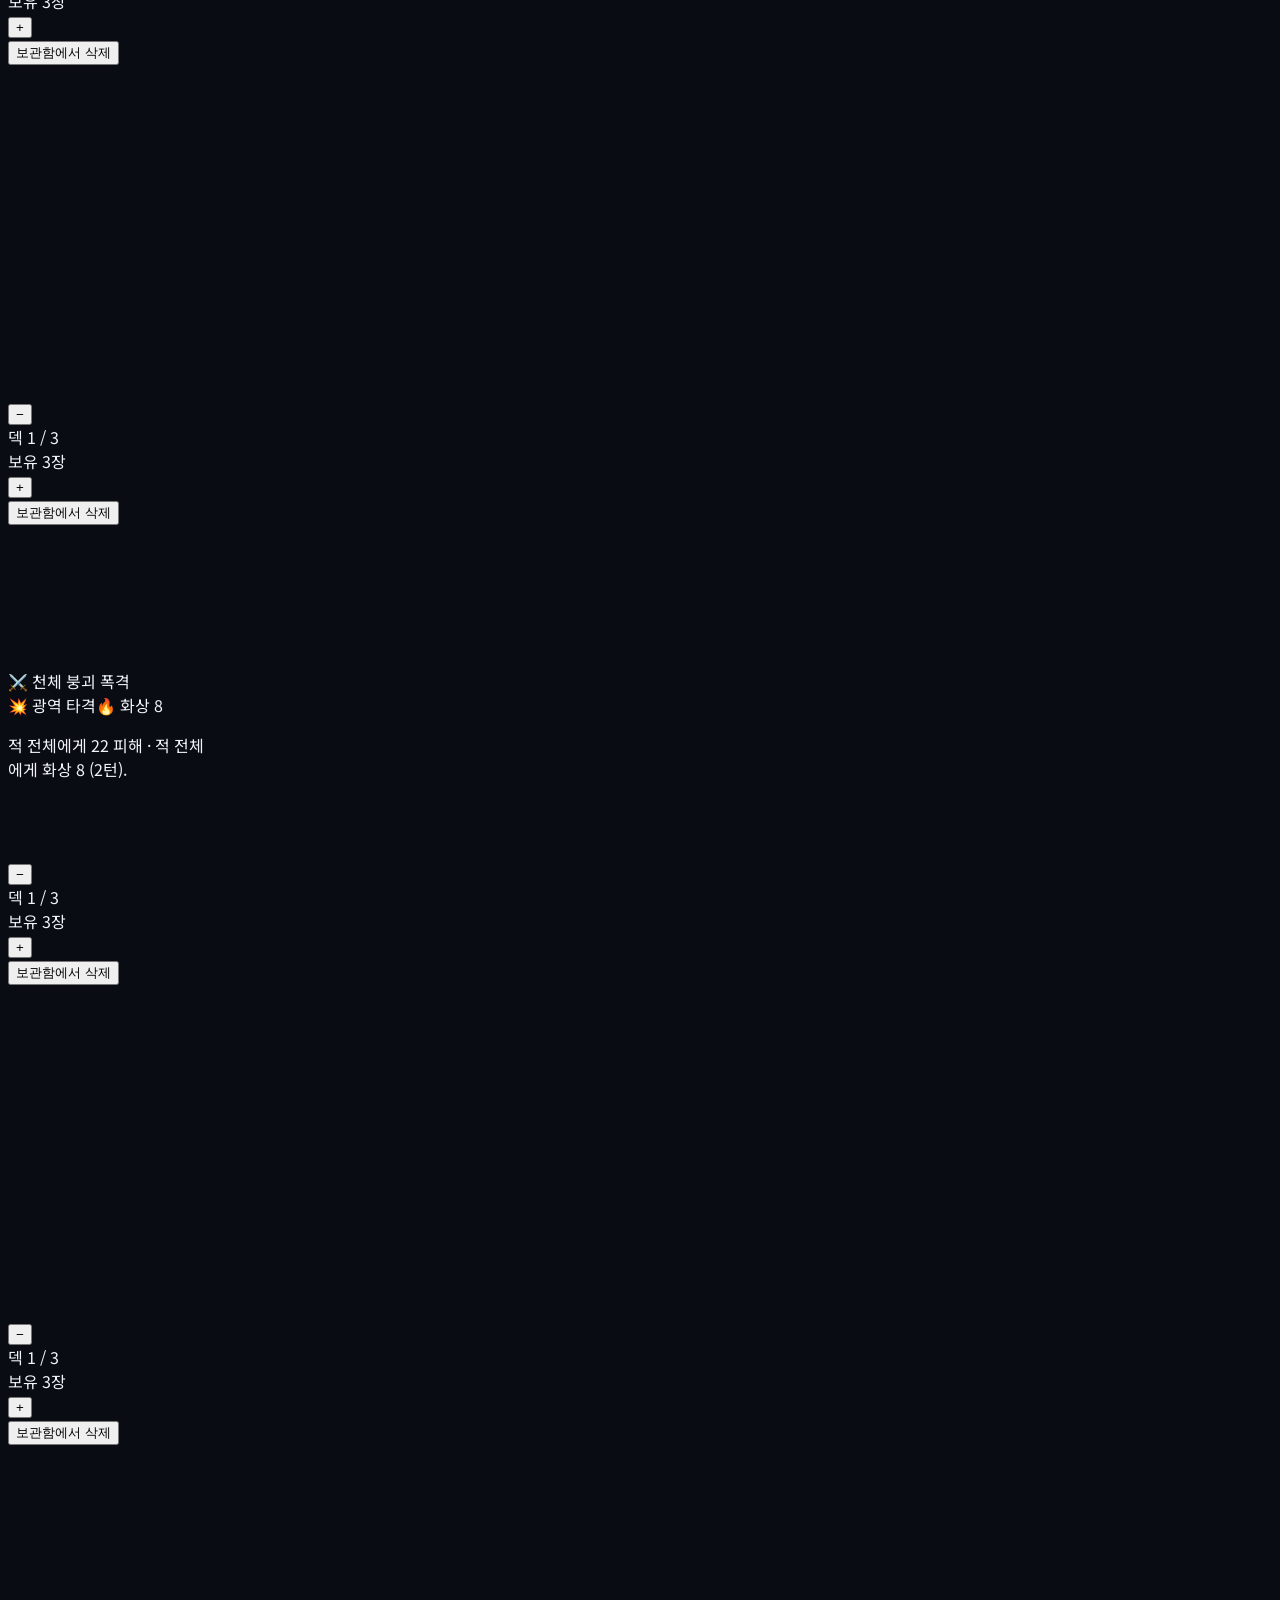
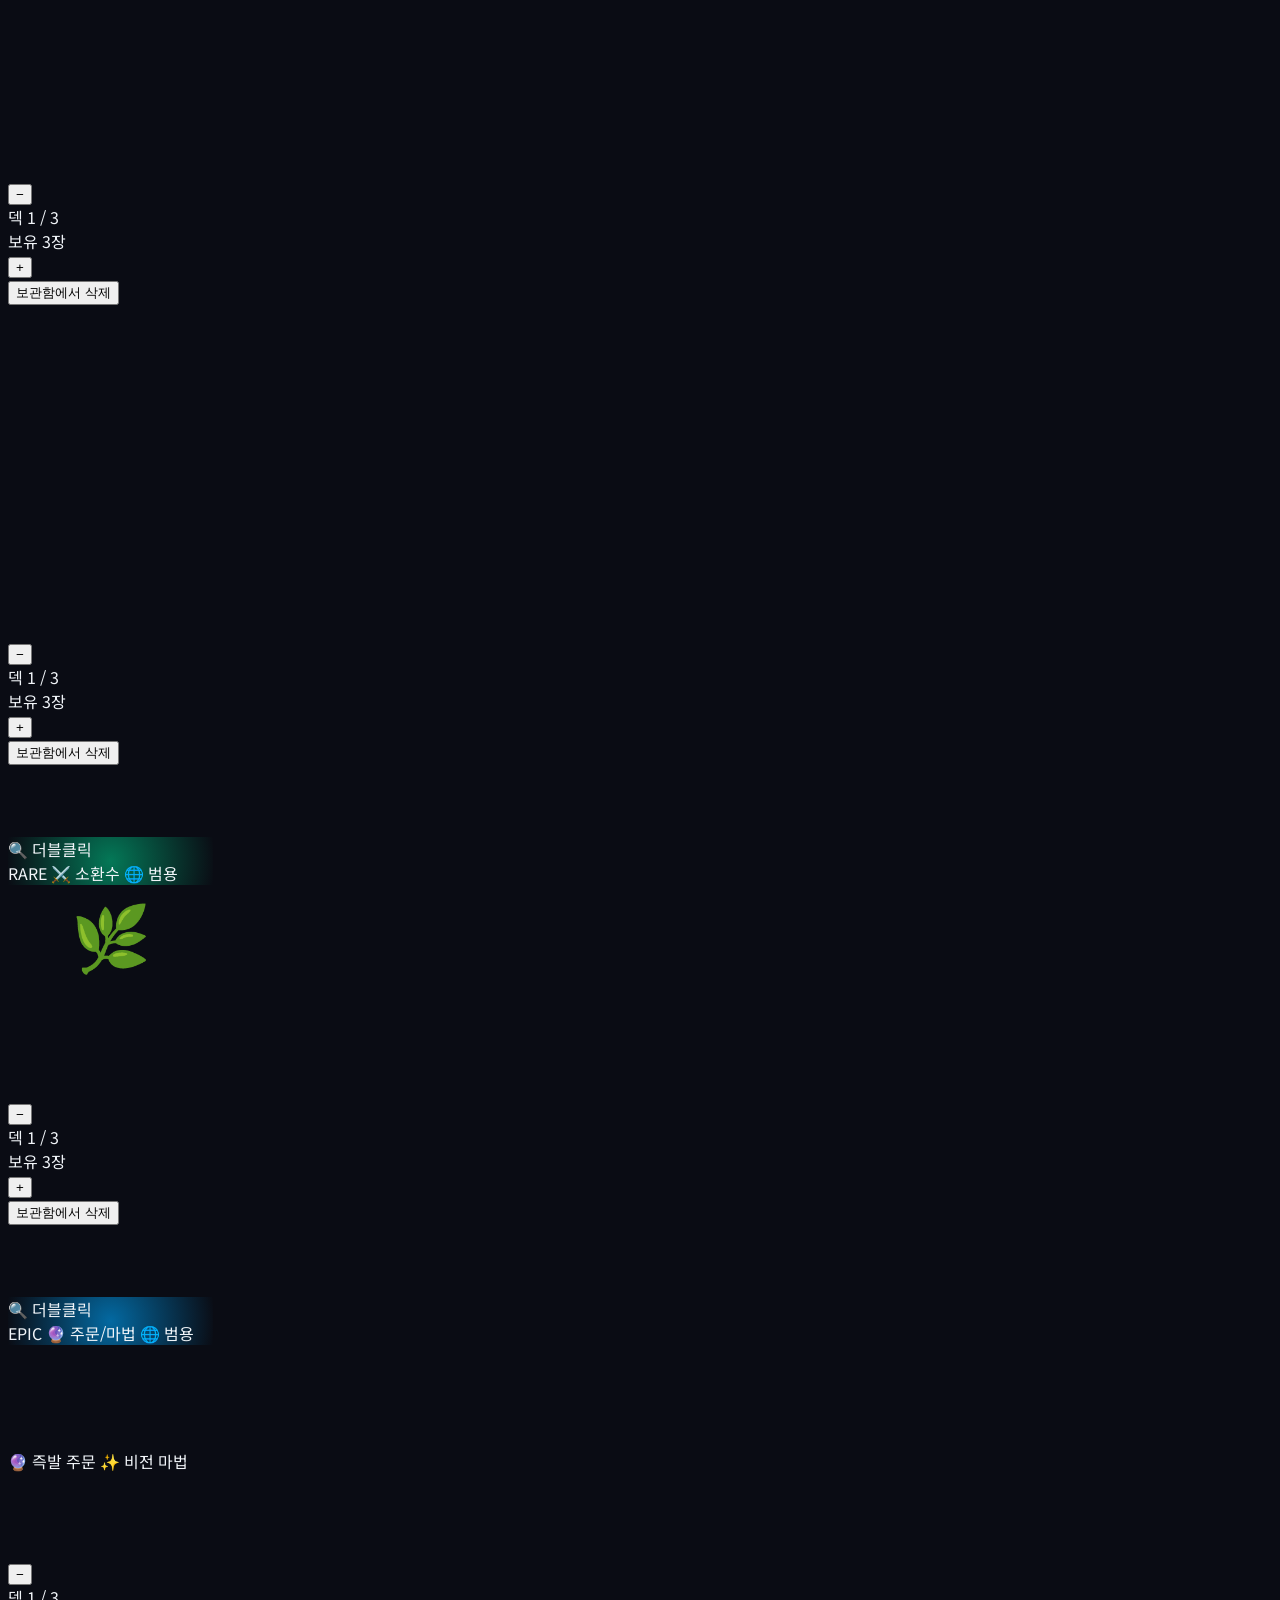
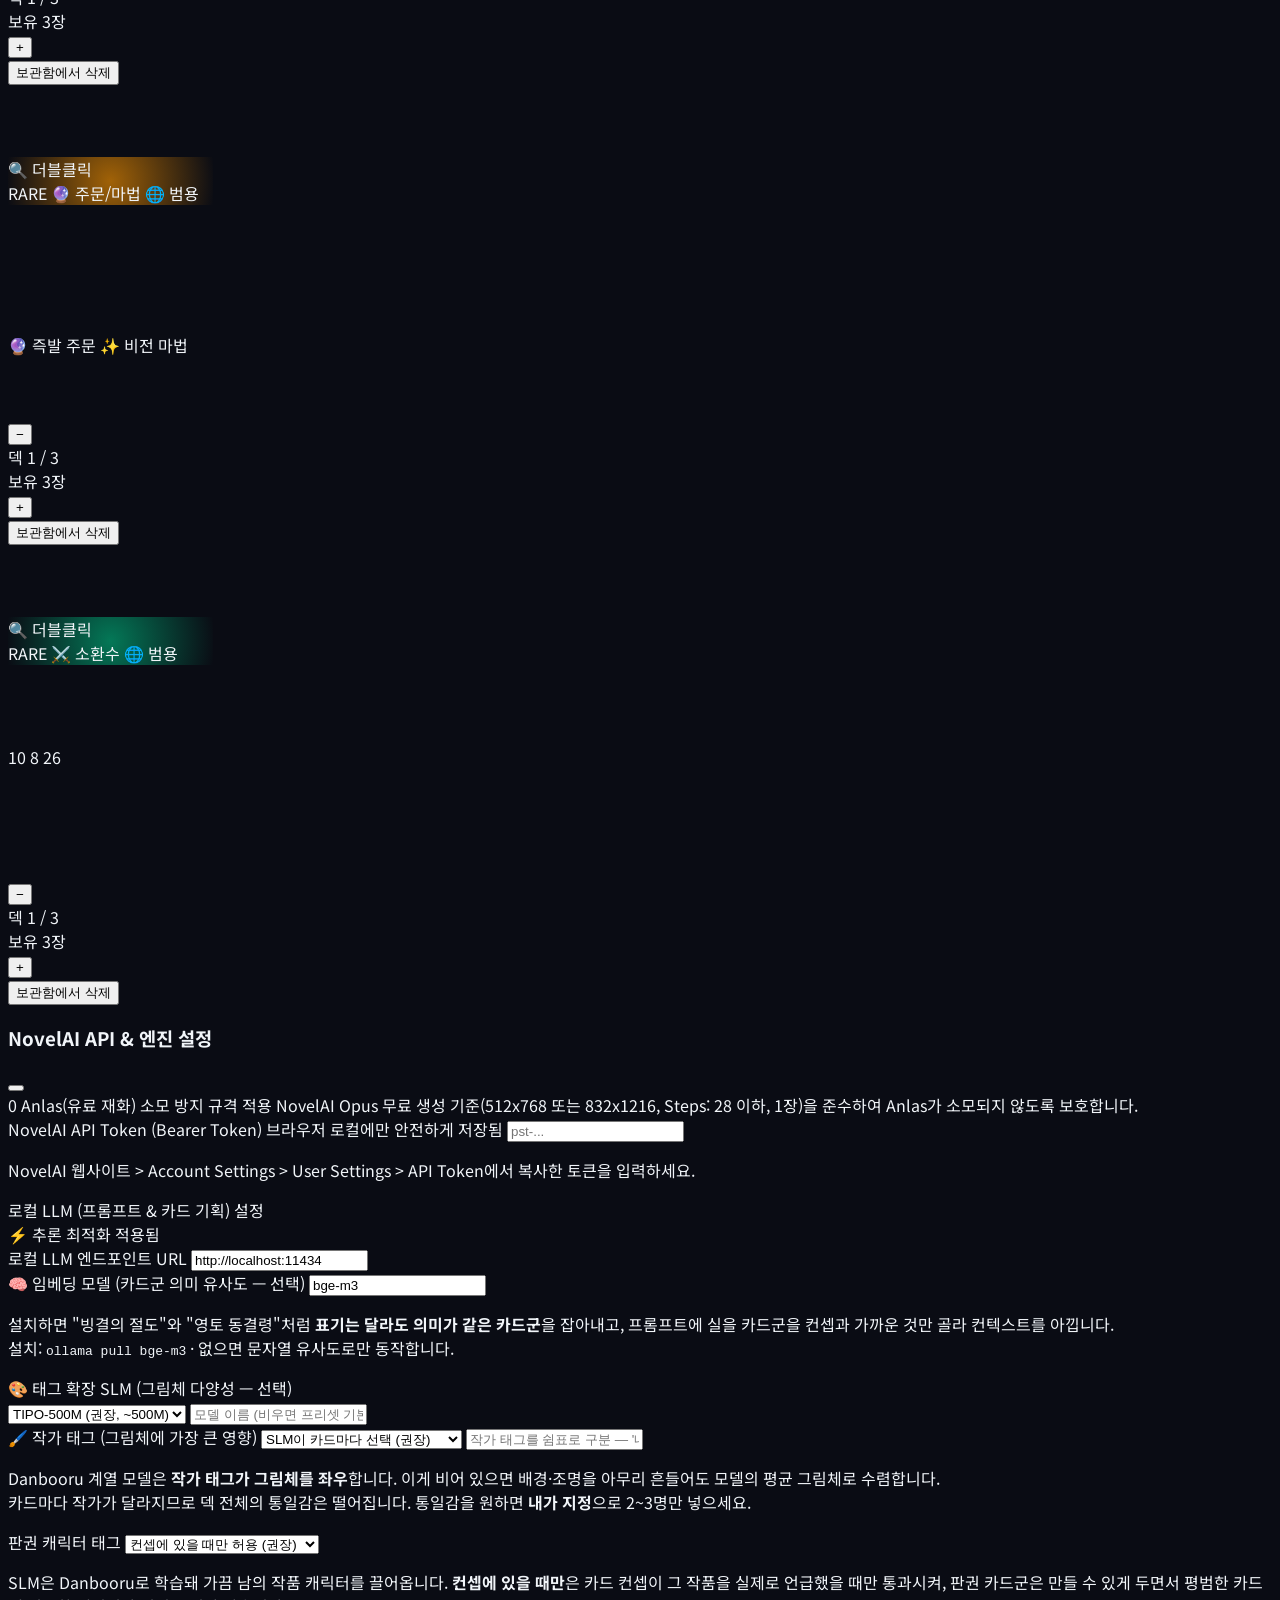
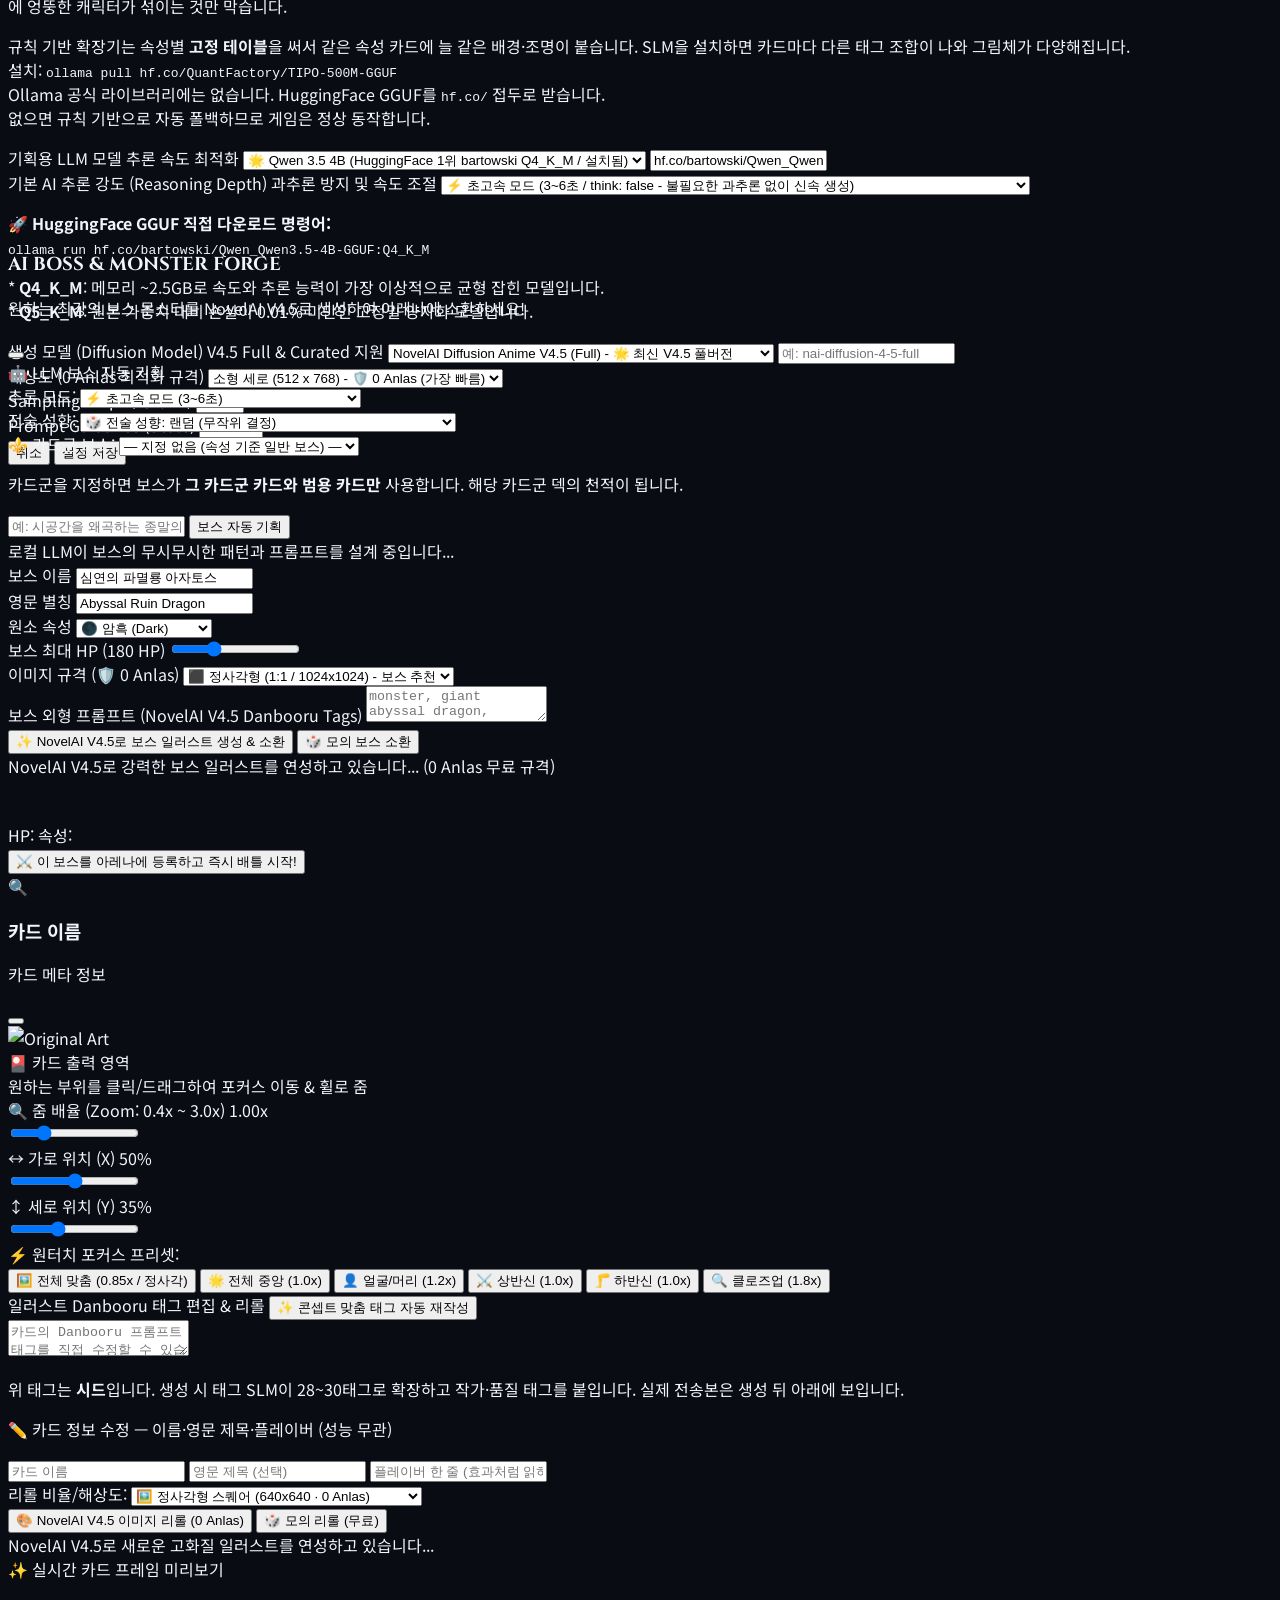
==== commit 7ccae071: "[UI #106·#107] 종족·사이클 역할을 연성소와 카드 앞면에 노출 기능은 있는데 화면에 없었다 — "동작 안 한다"는 오해를 부르는 바로 그 상태다(규칙 71).  - 연성" ====
--- a/index.html
+++ b/index.html
@@ -609,6 +609,19 @@
                 <option value="nature">🌿 자연 (Nature)</option>
               </select>
             </div>
+            <div class="space-y-1.5">
+              <label class="text-xs font-bold text-slate-300">🧬 종족</label>
+              <!-- 옵션은 card-forge가 RACE_CONFIG에서 채운다 (플레이버 팩 이름 반영) -->
+              <select id="forge-race" onchange="updateForgePromptPreview()" class="w-full bg-[#191d33] border border-brand-border text-white text-xs font-bold rounded-xl px-3 py-2.5 outline-none cursor-pointer">
+                <option value="" selected>🎲 AI 결정</option>
+              </select>
+            </div>
+            <div class="space-y-1.5">
+              <label class="text-xs font-bold text-slate-300">🥚 사이클 역할</label>
+              <select id="forge-cycle-role" onchange="updateForgePromptPreview()" class="w-full bg-[#191d33] border border-brand-border text-white text-xs font-bold rounded-xl px-3 py-2.5 outline-none cursor-pointer">
+                <option value="" selected>🎲 종족 기본값</option>
+              </select>
+            </div>
             <!-- 🎛️ 세부 커스터마이즈 (비워두면 LLM이 알아서 정한다) -->
             <details class="mt-3 rounded-xl border border-slate-700 bg-[#12162a]">
               <summary class="cursor-pointer px-3 py-2 text-xs font-bold text-slate-300 hover:text-white select-none">
